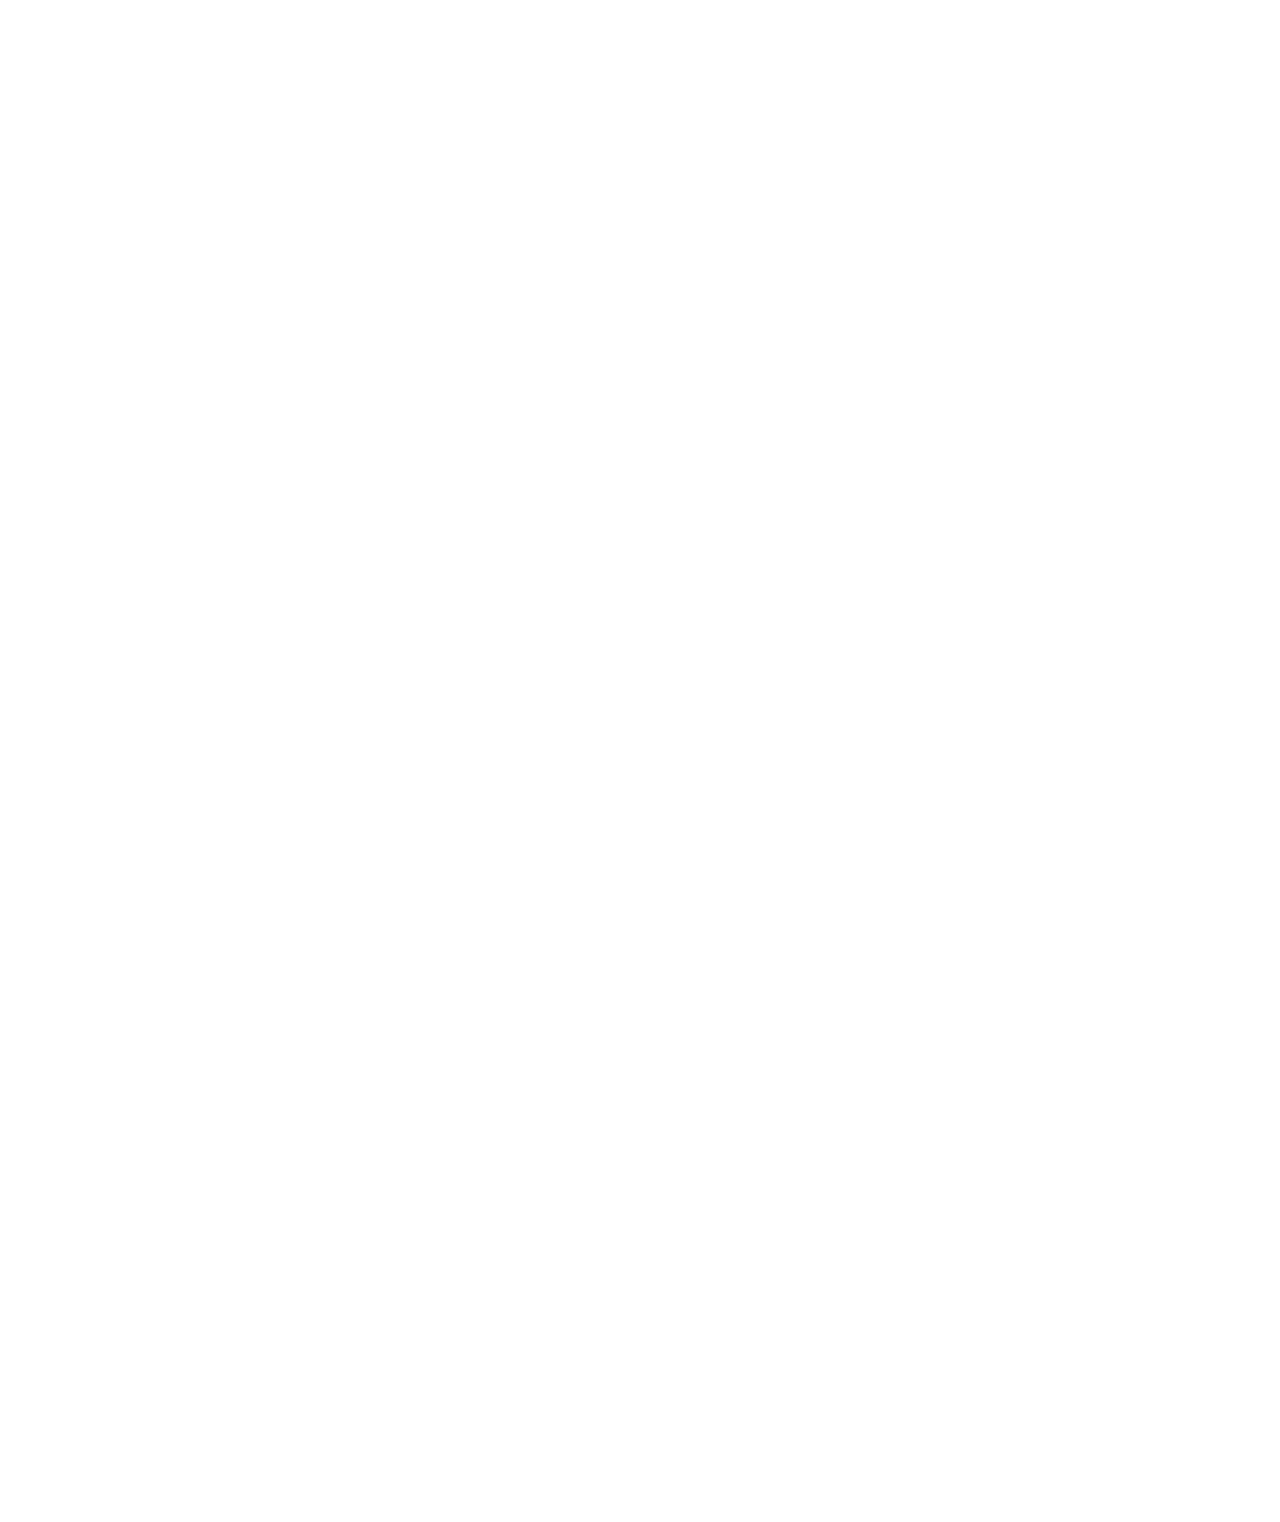
==== index.html @ ed0e7449 "19" ====
<!DOCTYPE html>
<html lang="ru">
<head>
    <title>О кинотеатре</title>
    <meta charset="UTF-8">
    <meta http-equiv="X-UA-Compatible" content="IE=edge">
    <link rel="stylesheet" href="css/style.css">
    <!-- <link rel="stylesheet" href="css/style.min.css"> -->
    <meta name="format-detection" content="telephone=no">
    <meta name="viewport" content="width=device-width, initial-scale=1.0">
</head>
<body>


    <div class="wrapper">

        <!-- Header -->
        <header class="header" data-fixed>
            <div class="header__top" data-line-parent>
                <div class="header__container">
                    <div class="header__body">
    
                        <!-- Vertical Line -->
                        <div class="header__line">
                            <a href="index.html" class="header__logo" data-line="vertical" data-line-speed="19">
                                <img src="img/logo/logo-white.svg" alt="логотип кинотеатра пионер">
                                <img src="img/logo/logo-white.svg" alt="логотип кинотеатра пионер">
                                <img src="img/logo/logo-white.svg" alt="логотип кинотеатра пионер">
                            </a>
                        </div>
    
                        <!-- Menu -->
                        <nav class="header__menu menu-header" id="menu" data-da=".bottom-header__menu,80,1">
                            <ul class="menu-header__list">
                                <li class="menu-header__item">
                                    <a href="afisha.html" class="menu-header__link">афиша</a>
                                </li>
                                <li class="menu-header__item">
                                    <a href="events.html" class="menu-header__link">события</a>
                                </li>
                                <li class="menu-header__item">
                                    <a href="#" class="menu-header__link">pioner bookstore</a>
                                </li>
                                <li class="menu-header__item">
                                    <a href="cafe.html" class="menu-header__link">кафе пион</a>
                                </li>
                                <li class="menu-header__item">
                                    <a href="events-children.html" class="menu-header__link">детский пионер</a>
                                </li>
                                <li class="menu-header__item">
                                    <a href="about.html" class="menu-header__link active">о кинотеатре</a>
                                </li>
                            </ul>
                        </nav>
    
                        <!-- Actions -->
                        <div class="header__actions actions-header">
                            <div class="actions-header__lang">
                                <button class="active" data-lang="RU">RU</button>
                                <button data-lang="EN">EN</button>
                            </div>
                        </div>
                    </div>
                </div>
            </div>

            <!-- Bottom -->
            <div class="header__bottom bottom-header">
                <div class="bottom-header__container">
                    <div class="bottom-header__menu dragscroll"></div>
                </div>
            </div>
        </header>



        <!-- Content -->
        <main class="content page-about">

            <!-- Main -->
            <section class="main">
                <div class="main__body">

                    <!-- Main. Tabs -->
                    <div class="main__tabs tabs-about" data-tabs>
                        <div class="tabs-about__container">
                            <div class="tabs-about__navigation dragscroll" data-tabs-titles>
                                <button class="tabs-about__button" id="tab-about-1" type="submit">Аренда зала</button>
                            </div>
                        </div>
                        <div class="tabs-about__content" data-tabs-body>
                            
                            <!-- Rent Hall -->
                            <div class="tabs-about__panel" id="tab-about-panel-1">
                                <div class="tabs-about__rent rent-hall">
                                    <div class="tabs-about__container">
                                        <div class="rent-hall__row">
                                            <div class="rent-hall__content">
                                                <div class="rent-hall__text">
                                                    <p>Приходите к нам, чтобы открыть перед собой двери в мир киноискусства и, если желаете, создать своё собственное киноприключение.</p>
                                                    <p>Наши залы доступны для аренды. Это отличная возможность для организации частных мероприятий, корпоративных встреч, презентаций и других событий, где вы можете насладиться фильмом в уютной и атмосферной обстановке.</p>
                                                    <p>Мы стремимся предложить вам не просто фильм, а настоящее кинематографическое событие.</p>        
                                                </div>
                                            </div>
                                            <form class="rent-hall__form form" action="#" data-form>
                                                <div class="form__title title">
                                                    <h3>Оставьте Вашу заявку и мы свяжемся в ближайшее время:</h3>
                                                </div>


                                                <!-- Halls -->
                                                <fieldset class="form__item">

                                                    <!-- Radio Buttons -->
                                                    <legend class="form__label">Выберите зал</legend>
                                                    <div class="form__row radio-halls">
                                                        <div class="radio-halls__radio">
                                                            <input class="visually-hidden" id="form-hall-1" checked type="radio" value="hall-1" name="form-halls-hall">
                                                            <label class="radio__content content-radio" for="form-hall-1">
                                                                <span class="content-radio__icon">
                                                                    <img src="img/icons/hall-grey.svg" aria-hidden="true" alt="иконка зала">
                                                                    <img src="img/icons/hall.svg" aria-hidden="true" alt="иконка зала">
                                                                </span>
                                                                <span class="content-radio__title">зал 1</span>
                                                                <span class="content-radio__seats">100 мест</span>
                                                            </label>
                                                        </div>
                                                        <div class="radio-halls__radio">
                                                            <input class="visually-hidden" id="form-hall-2" type="radio" value="hall-2" name="form-halls-hall">
                                                            <label class="radio__content content-radio" for="form-hall-2">
                                                                <span class="content-radio__icon">
                                                                    <img src="img/icons/hall-grey.svg" aria-hidden="true" alt="иконка зала">
                                                                    <img src="img/icons/hall.svg" aria-hidden="true" alt="иконка зала">
                                                                </span>
                                                                <span class="content-radio__title">зал 2</span>
                                                                <span class="content-radio__seats">100 мест</span>
                                                            </label>
                                                        </div>
                                                    </div>

                                                    <!-- Switch -->
                                                    <!-- <div class="form__switch switch">
                                                        <label class="switch__label" for="switch-viewing">
                                                            <img class="input-icon" src="img/icons/cinema.svg" aria-hidden="true" alt="иконка кинопленки">
                                                            <span class="switch__text">Просмотр фильма из текущего репертуара кинотеатра</span>
                                                            <input class="visually-hidden" id="switch-viewing" type="checkbox" checked value="on" role="switch" name="form-halls-viewing">
                                                            <span class="switch__state"></span>
                                                        </label>
                                                    </div> -->
                                                </fieldset>


                                                <!-- Items -->
                                                <div class="form__items">

                                                    <!-- Date -->
                                                    <!-- <fieldset class="form__item form__item--calendar">
                                                        <legend class="form__label">Дата мероприятия</legend>
                                                        <div class="form__calendar calendar" data-error>
                                                            <img class="input-icon" src="img/icons/calendar.svg" aria-hidden="true" alt="иконка календаря">
                                                            <img class="input-arrow" src="img/icons/arrow-grey.svg" aria-hidden="true" alt="иконка стрелки">
                                                            <div>
                                                                <input type="text" name="form-halls-date" data-error-message data-required readonly>
                                                                <span class="input-label-text">Выберите дату</span>
                                                                <span class="input-text" hidden>
                                                                    <span></span>
                                                                    <button type="button" data-clear title="удалить дату">
                                                                        <img src="img/icons/close-icon.svg" alt="иконка кнопки закрытия">
                                                                    </button>
                                                                </span>
                                                            </div>
                                                            <span class="error" hidden>Выберите дату
                                                                <img src="img/icons/warning.png" aria-hidden="true" alt="иконка предупреждения">
                                                            </span>
                                                            <div id="vanilla-calendar"></div>
                                                        </div>
                                                    </fieldset> -->
    

                                                    <!-- Quantity -->
                                                    <div class="form__item" data-da=".form,42.5,5">
                                                        <div class="form__label" data-da=".quantity,42.5,1">Количество гостей</div>
                                                        <div class="form__quantity quantity" data-quantity data-error>
                                                            <img class="input-icon" src="img/icons/persons.svg" aria-hidden="true" alt="иконка количество">
                                                            <button class="quantity__button" type="button" data-quantity-minus aria-label="уменьшить количество">
                                                                <svg width="16" height="3" aria-hidden="true" viewBox="0 0 16 3" fill="none" xmlns="http://www.w3.org/2000/svg">
                                                                    <path class="quantity-icon" d="M1 1.5H15" stroke="#EE1E79" stroke-width="2" stroke-linecap="round" stroke-linejoin="round" />
                                                                </svg>
                                                            </button>
                                                            <div class="quantity__input">
                                                                <input autocomplete="off" type="text" name="form-halls-quantity" value="0" maxlength="3" data-error-message data-required>
                                                            </div>
                                                            <button class="quantity__button" type="button" data-quantity-plus aria-label="увеличить количество">
                                                                <img src="img/icons/plus.svg" alt="иконка плюс">
                                                            </button>
                                                            <span class="error" hidden>Укажите кол-во
                                                                <img src="img/icons/warning.png" aria-hidden="true" alt="иконка предупреждения">
                                                            </span>
                                                        </div>
                                                    </div>
                                                </div>


                                                <!-- Time & Duration -->
                                                <!-- <fieldset class="form__item">
                                                    <legend class="form__label">Время мероприятия</legend>
                                                    <div class="form__row">
                                                        <div class="form__time time-quantity" data-error>
                                                            <img class="input-icon" src="img/icons/time-start.svg" aria-hidden="true" alt="иконка часов">
                                                            <img class="input-arrow" src="img/icons/arrow-grey.svg" aria-hidden="true" alt="иконка стрелки">
                                                            <div>
                                                                <input type="text" name="form-halls-time" data-error-message data-required readonly>
                                                                <span class="input-label-text">Время начала мероприятия</span>
                                                                <span class="input-text" hidden>
                                                                    <span></span>
                                                                    <button type="button" data-clear title="удалить время">
                                                                        <img src="img/icons/close-icon.svg" alt="иконка кнопки закрытия">
                                                                    </button>
                                                                </span>
                                                            </div>
                                                            <span class="error" hidden>Выберите время
                                                                <img src="img/icons/warning.png" aria-hidden="true" alt="иконка предупреждения">
                                                            </span>
                                                            <div class="form__times times-rent">
                                                                <button type="button" data-close-elem aria-label="закрыть">
                                                                    <img src="img/icons/close-not-circle.svg" alt="иконка закрыть">
                                                                </button>
                                                                <div data-form-title>Время мероприятия</div>
                                                                <div class="times-rent__row">
                                                                    <div class="times-rent__quantity quantity" data-quantity data-quantity-hour>
                                                                        <button class="quantity__button" type="button" data-quantity-minus aria-label="уменьшить показание часов">
                                                                            <svg width="16" height="3" viewBox="0 0 16 3" fill="none" xmlns="http://www.w3.org/2000/svg">
                                                                                <path class="quantity-icon" d="M1 1.5H15" stroke="#EE1E79" stroke-width="2" stroke-linecap="round" stroke-linejoin="round" />
                                                                            </svg>
                                                                        </button>
                                                                        <div class="quantity__input">
                                                                            <input autocomplete="off" type="text" name="form-halls-hour" value="10" maxlength="2" data-step="1" readonly>
                                                                        </div>
                                                                        <button class="quantity__button" type="button" data-quantity-plus aria-label="увеличить показание часов">
                                                                            <img src="img/icons/plus.svg" alt="иконка плюс">
                                                                        </button>
                                                                        <span>часы</span>
                                                                    </div>
                                                                    <div class="times-rent__quantity quantity" data-quantity data-quantity-minutes>
                                                                        <button class="quantity__button" type="button" data-quantity-minus aria-label="уменьшить показание минут">
                                                                            <svg width="16" height="3" viewBox="0 0 16 3" fill="none" xmlns="http://www.w3.org/2000/svg">
                                                                                <path class="quantity-icon" d="M1 1.5H15" stroke="#EE1E79" stroke-width="2" stroke-linecap="round" stroke-linejoin="round" />
                                                                            </svg>
                                                                        </button>
                                                                        <div class="quantity__input">
                                                                            <input autocomplete="off" type="text" name="form-halls-minute" value="10" maxlength="2" data-step="5" readonly>
                                                                        </div>
                                                                        <button class="quantity__button" type="button" data-quantity-plus aria-label="увеличить показание минут">
                                                                            <img src="img/icons/plus.svg" alt="иконка плюс">
                                                                        </button>
                                                                        <span>минуты</span>
                                                                    </div>
                                                                </div>
                                                                <button class="times-rent__button button" type="button">готово</button>
                                                            </div>
                                                        </div>



                                                        <div class="form__duration duration" data-error>
                                                            <img class="input-icon" src="img/icons/timer.svg" aria-hidden="true" alt="иконка таймера">
                                                            <img class="input-arrow" src="img/icons/arrow-grey.svg" aria-hidden="true" alt="иконка стрелки">
                                                            <div>
                                                                <input type="text" name="form-halls-duration" data-error-message data-required readonly>
                                                                <span class="input-label-text">Продолжительность</span>
                                                                <span class="input-text" hidden>
                                                                    <span></span>
                                                                    <button type="button" data-clear title="удалить период продолжительности">
                                                                        <img src="img/icons/close-icon.svg" alt="иконка кнопки закрытия">
                                                                    </button>
                                                                </span>
                                                            </div>
                                                            <span class="error" hidden>Укажите продолжительность
                                                                <img src="img/icons/warning.png" aria-hidden="true" alt="иконка предупреждения">
                                                            </span>
                                                            <div class="duration__rent duration-rent">
                                                                <button type="button" data-close-elem aria-label="закрыть">
                                                                    <img src="img/icons/close-not-circle.svg" alt="иконка закрыть">
                                                                </button>
                                                                <div data-form-title>Продолжительность мероприятия</div>
                                                                <div class="duration-rent__variants">
                                                                    <div class="radio-duration__radio">
                                                                        <input class="visually-hidden" id="form-duration-1" type="radio" value="2 часа" name="form-halls-duration">
                                                                        <label class="radio-duration__content content-radio" for="form-duration-1">2 часа</label>
                                                                    </div>
                                                                    <div class="radio-duration__radio">
                                                                        <input class="visually-hidden" id="form-duration-2" type="radio" value="4 часа" name="form-halls-duration">
                                                                        <label class="radio-duration__content content-radio" for="form-duration-2">4 часа</label>
                                                                    </div>
                                                                    <div class="radio-duration__radio">
                                                                        <input class="visually-hidden" id="form-duration-3" type="radio" value="6 часов" name="form-halls-duration">
                                                                        <label class="radio-duration__content content-radio" for="form-duration-3">6 часов</label>
                                                                    </div>
                                                                    <div class="radio-duration__radio">
                                                                        <input class="visually-hidden" id="form-duration-4" type="radio" value="8 часов" name="form-halls-duration">
                                                                        <label class="radio-duration__content content-radio" for="form-duration-4">8 часов</label>
                                                                    </div>
                                                                    <div class="radio-duration__radio">
                                                                        <input class="visually-hidden" id="form-duration-5" type="radio" value="10 часов" name="form-halls-duration">
                                                                        <label class="radio-duration__content content-radio" for="form-duration-5">10 часов</label>
                                                                    </div>
                                                                    <div class="radio-duration__radio">
                                                                        <input class="visually-hidden" id="form-duration-6" type="radio" value="12 часов" name="form-halls-duration">
                                                                        <label class="radio-duration__content content-radio" for="form-duration-6">12 часов</label>
                                                                    </div>
                                                                </div>
                                                                <button class="duration-rent__button button" type="button">готово</button>
                                                            </div>
                                                        </div>
                                                    </div>
                                                </fieldset> -->


                                                <!-- Contacts Data -->
                                                <fieldset class="form__item">
                                                    <legend class="form__label">Контактные данные</legend>
                                                    <div class="form__inputs" data-error data-inputs>
                                                        <div class="form__input">
                                                            <img class="input-icon" src="img/icons/smile.svg" aria-hidden="true" alt="иконка смайлик">
                                                            <input autocomplete="off" type="text" name="form-halls-name" placeholder="Имя*" data-error-message data-required data-name>
                                                            <img class="input-check" src="img/icons/input-valid.svg" aria-hidden="true" alt="иконка valid">
                                                            <img class="input-warning" src="img/icons/warning.svg" aria-hidden="true" alt="иконка предупреждения">
                                                        </div>
                                                        <div class="form__input">
                                                            <img class="input-icon" src="img/icons/envelope.svg" aria-hidden="true" alt="иконка mail">
                                                            <input autocomplete="off" type="text" name="form-halls-mail" placeholder="E-mail*" data-error-message data-required data-mail>
                                                            <img class="input-check" src="img/icons/input-valid.svg" aria-hidden="true" alt="иконка valid">
                                                            <img class="input-warning" src="img/icons/warning.svg" aria-hidden="true" alt="иконка предупреждения">
                                                        </div>
                                                        <div class="form__input">
                                                            <img class="input-icon" src="img/icons/phone.svg" aria-hidden="true" alt="иконка mail">
                                                            <input autocomplete="off" type="tel" name="form-halls-phone" placeholder="Телефон*" data-error-message data-required>
                                                            <img class="input-check" src="img/icons/input-valid.svg" aria-hidden="true" alt="иконка valid">
                                                            <img class="input-warning" src="img/icons/warning.svg" aria-hidden="true" alt="иконка предупреждения">
                                                        </div>
                                                        <span class="error" hidden>Проверьте правильность введённых данных
                                                            <img src="img/icons/warning.png" aria-hidden="true" alt="иконка предупреждения">
                                                        </span>
                                                    </div>
                                                    <div class="form__message">
                                                        <img src="img/icons/warning-grey.png" alt="иконка предупреждения">
                                                        <p>Все поля со звёздочкой необходимо заполнить</p>
                                                    </div>
                                                </fieldset>


                                                <!-- Message -->
                                                <fieldset class="form__item">
                                                    <legend class="form__label">Ваш комментарий</legend>
                                                    <div class="form__textarea">
                                                        <img class="input-icon" src="img/icons/comment.svg" aria-hidden="true" alt="иконка комментария">
                                                        <textarea name="form-halls-message" placeholder="Ваши пожелания" maxlength="2700" tabindex="0" spellcheck="false"></textarea>
                                                    </div>
                                                    <div class="form__remainder">
                                                        <p>Осталось знаков: <span>2700</span></p>
                                                    </div>
                                                </fieldset>


                                                <!-- Promocode -->
                                                <!-- <fieldset class="form__item">
                                                    <legend class="form__label">Есть промокод?</legend>
                                                    <div class="form__promocode" data-error>
                                                        <svg class="input-icon" aria-hidden="true" width="19" height="22" viewBox="0 0 19 22" fill="none" xmlns="http://www.w3.org/2000/svg">
                                                            <path class="promocode-icon" d="M10.4325 1L1.52593 11.6879C1.17713 12.1064 1.00272 12.3157 1.00006 12.4925C0.99774 12.6461 1.06621 12.7923 1.18574 12.8889C1.32323 13 1.59566 13 2.14051 13H9.43248L8.43248 21L17.339 10.3121C17.6878 9.89358 17.8622 9.68429 17.8649 9.50754C17.8672 9.35388 17.7987 9.2077 17.6792 9.11111C17.5417 9 17.2693 9 16.7244 9H9.43248L10.4325 1Z" stroke="#B3B3B3" stroke-width="2" stroke-linecap="round" stroke-linejoin="round"/>
                                                        </svg>
                                                        <img class="input-arrow" src="img/icons/arrow-grey.svg" aria-hidden="true" alt="иконка стрелки">
                                                        <input autocomplete="off" type="text" name="form-halls-promocode" placeholder="Введите промокод" data-error-message data-required>
                                                        <img class="input-warning" src="img/icons/input-warning.svg" aria-hidden="true" alt="иконка warning">
                                                        <button type="button" data-clear-promocode title="удалить промокод">
                                                            <img src="img/icons/close-grey-icon.svg" alt="иконка кнопки закрытия">
                                                        </button>
                                                        <span class="error" hidden>Такого промокода не существует
                                                            <img src="img/icons/warning.png" aria-hidden="true" alt="иконка предупреждения">
                                                        </span>
                                                        
                                                        <div class="form__promocode-rent promocode-rent">
                                                            <button type="button" data-close-elem aria-label="закрыть">
                                                                <img src="img/icons/close-not-circle.svg" alt="иконка закрыть">
                                                            </button>
                                                            <div data-form-title>Введите промокод</div>
                                                            <div class="form__input" data-error>
                                                                <input autocomplete="off" type="text" name="form-halls-promocode-input" placeholder="Введите промокод" data-error-message>
                                                                <span class="error" hidden>Такого промокода не существует
                                                                    <img src="img/icons/warning.png" aria-hidden="true" alt="иконка предупреждения">
                                                                </span>
                                                            </div>
                                                            <button class="promocode-rent__button button" type="button">применить</button>
                                                        </div>
                                                    </div>
                                                </fieldset> -->


                                                <!-- Submit -->
                                                <div class="form__submit">
                                                    <!-- <div class="form__checkbox checkbox">
                                                        <input class="visually-hidden" id="form-halls-agreement" type="checkbox" name="form-halls-agreement" data-required data-agreement>
                                                        <label class="checkbox__text" for="form-halls-agreement">
                                                            <span>Нажимая на кнопку «Отправить», Вы даёте согласие на обработку персональных данных.</span>
                                                        </label>
                                                    </div> -->
                                                    <button type="submit" class="form__button button" data-popup-open="#message-popup">
                                                        <img src="img/icons/send-form.svg" aria-hidden="true" alt="иконка отправки формы">
                                                        <span>отправить</span>
                                                    </button> 
                                                </div>
                                            </form>
                                        </div>
                                    </div>
                                </div>
                            </div>
                        </div>
                    </div>
                </div>
            </section>
        </main>



        <!-- Footer -->
        <footer class="footer">
            <div class="footer__container">
                <div class="footer__body">
                    <div class="footer__main">
                        <div class="footer__line" data-line-parent>
                            <a class="footer__logo" href="index.html" data-line="vertical" data-line-speed="19">
                                <img src="img/logo/logo-white.svg" alt="логотип кинотеатра пионер">
                                <img src="img/logo/logo-white.svg" alt="логотип кинотеатра пионер">
                                <img src="img/logo/logo-white.svg" alt="логотип кинотеатра пионер">
                            </a>
                        </div>
                        <!-- <div data-spollers id="spollers-nav" class="footer__menu menu-footer">
                            <div class="menu-footer__column">
                                <div class="menu-footer__nav">
                                    <button class="menu-footer__button button-spoller" data-spoller type="button">Посетителям
                                        <span class="menu-footer__arrow" aria-hidden="true">
                                            <img src="img/icons/arrow-chevron.svg" alt="иконка стрелки">
                                        </span>
                                    </button>
                                    <ul class="menu-footer__list" id="spoller-nav-1">
                                        <li class="menu-footer__item"><a href="#" class="menu-footer__link">Расписание</a></li>
                                        <li class="menu-footer__item"><a href="#" class="menu-footer__link">События</a></li>
                                        <li class="menu-footer__item"><a href="#" class="menu-footer__link">Фильмы</a></li>
                                        <li class="menu-footer__item"><a href="#" class="menu-footer__link">Pioner bookstore</a></li>
                                        <li class="menu-footer__item"><a href="#" class="menu-footer__link">Кафе пион</a></li>
                                    </ul>
                                </div>
                            </div>
                            <div class="menu-footer__column">
                                <div class="menu-footer__nav">
                                    <button class="menu-footer__button button-spoller" data-spoller type="button">О нас
                                        <span class="menu-footer__arrow" aria-hidden="true">
                                            <img src="img/icons/arrow-chevron.svg" alt="иконка стрелки">
                                        </span>
                                    </button>
                                    <ul class="menu-footer__list" id="spoller-nav-2">
                                        <li class="menu-footer__item"><a href="#" class="menu-footer__link">О кинотеатре</a></li>
                                        <li class="menu-footer__item"><a href="#" class="menu-footer__link">Партнёрам</a></li>
                                        <li class="menu-footer__item"><a href="#" class="menu-footer__link">Аренда кинозала</a></li>
                                    </ul>
                                </div>
                            </div>
                            <div class="menu-footer__column">
                                <div class="menu-footer__nav">
                                    <button class="menu-footer__button button-spoller" data-spoller type="button">Контакты
                                        <span class="menu-footer__arrow" aria-hidden="true">
                                            <img src="img/icons/arrow-chevron.svg" alt="иконка стрелки">
                                        </span>
                                    </button>
                                    <ul class="menu-footer__list" id="spoller-nav-3">
                                        <li class="menu-footer__item"><a href="#" class="menu-footer__link">Контакты</a></li>
                                        <li class="menu-footer__item"><a href="#" class="menu-footer__link">Вакансии</a></li>
                                    </ul>
                                </div>
                            </div>
                            <div class="menu-footer__column">
                                <div class="menu-footer__app app-footer">
                                    <div class="app-footer__title">Наше приложение</div>
                                    <div class="app-footer__row">
                                        <a href="#" class="app-footer__image">
                                            <img src="img/icons/app-pioner.svg" alt="логотип приложения пионер">
                                        </a>
                                        <div class="app-footer__links">
                                            <a href="#" class="app-footer__link">
                                                <img src="img/icons/app-store.svg" alt="логотип app store">
                                            </a>
                                            <a href="#" class="app-footer__link">
                                                <img src="img/icons/google-play.svg" alt="логотип google play">
                                            </a>
                                        </div>
                                    </div>
                                </div>
                            </div>
                        </div> -->
                    </div>
                    <div class="footer__bottom bottom-footer">
                        <ul class="bottom-footer__contacts contacts-list">
                            <li class="contacts-list__item">
                                <a class="contacts-list__link" href="#">
                                    <svg width="32" height="32" viewBox="0 0 32 32" fill="none" xmlns="http://www.w3.org/2000/svg">
                                        <path class="contact-icon" d="M0 15.4923C0 8.30895 0 4.71727 2.23104 2.48495C4.46208 0.252626 8.05504 0.253906 15.2384 0.253906H16.512C23.6954 0.253906 27.287 0.253906 29.5194 2.48495C31.7517 4.71599 31.744 8.30895 31.744 15.4923V16.7659C31.744 23.9493 31.744 27.5409 29.513 29.7733C27.2819 32.0056 23.6915 31.9979 16.512 31.9979H15.2422C8.05888 31.9979 4.4672 31.9979 2.23488 29.7669C0.00256012 27.5358 0 23.9454 0 16.7659V15.4923Z" fill="#white" />
                                        <path d="M16.8915 23.1249C9.65566 23.1249 5.52894 18.1649 5.35742 9.91016H8.98238C9.10142 15.9684 11.7728 18.5348 13.8899 19.0634V9.91016H17.3024V15.1351C19.3926 14.9098 21.5878 12.529 22.3289 9.91016H25.7414C25.4625 11.2684 24.9063 12.5546 24.1077 13.6882C23.3091 14.8218 22.2853 15.7784 21.1001 16.4983C22.4235 17.1554 23.5923 18.0858 24.5294 19.2281C25.4665 20.3704 26.1506 21.6986 26.5363 23.1249H22.7769C22.431 21.8858 21.7267 20.7766 20.7525 19.9365C19.7783 19.0964 18.5775 18.5629 17.3011 18.403V23.1249H16.8915Z" fill="black" />
                                    </svg>
                                </a>
                            </li>
                            <li class="contacts-list__item">
                                <a class="contacts-list__link" href="#">
                                    <svg width="32" height="32" viewBox="0 0 32 32" fill="none" xmlns="http://www.w3.org/2000/svg">
                                        <path class="contact-icon" d="M16 32C24.8366 32 32 24.8366 32 16C32 7.16344 24.8366 0 16 0C7.16344 0 0 7.16344 0 16C0 24.8366 7.16344 32 16 32Z" fill="white" />
                                        <path fill-rule="evenodd" clip-rule="evenodd" d="M7.48321 16.0404C12.1347 14.0137 15.2362 12.6778 16.7875 12.0327C21.2189 10.1895 22.1392 9.86947 22.7395 9.85667C22.96 9.85206 23.1763 9.91703 23.3578 10.0423C23.4849 10.153 23.5657 10.3074 23.5843 10.4749C23.6167 10.6827 23.6258 10.8936 23.6112 11.1034C23.3706 13.6263 22.3312 19.7485 21.8039 22.5748C21.5799 23.7703 21.1395 24.1709 20.7133 24.2106C19.7866 24.2964 19.0826 23.5988 18.1853 23.01C16.7773 22.0896 15.9875 21.5162 14.6243 20.6177C13.0486 19.5796 14.0701 19.0087 14.9674 18.0769C15.2029 17.8324 19.2848 14.1191 19.3642 13.7825C19.3744 13.733 19.3731 13.6818 19.3602 13.6329C19.3473 13.5841 19.3233 13.5388 19.2899 13.5009C19.2413 13.47 19.186 13.451 19.1286 13.4455C19.0713 13.4399 19.0134 13.4479 18.9597 13.4689C18.8189 13.5004 16.5755 14.9831 12.2295 17.9169C11.7332 18.305 11.1283 18.5287 10.4989 18.5569C9.65264 18.4545 8.82055 18.2574 8.01825 17.9693C7.01857 17.6442 6.22625 17.4727 6.29409 16.921C6.33079 16.6343 6.72716 16.3408 7.48321 16.0404Z" fill="black" />
                                    </svg>
                                </a>
                            </li>
                        </ul>
                        <form class="bottom-footer__subscribe subscribe-form" action="#" data-form>
                            <div class="subscribe-form__text">
                                <p>Подписаться на новости и события Пионера</p>
                            </div>
                            <div class="subscribe-form__input input-subscribe" data-error>
                                <input autocomplete="off" type="text" name="form-subscribe" placeholder="Ваша почта" tabindex="0" data-error-message data-required data-mail>
                                <button class="input-subscribe__button" type="submit">
                                    <img src="img/icons/arrow-white-3.svg" aria-hidden="true" alt="иконка стрелки">
                                    <img src="img/icons/check.svg" aria-hidden="true" alt="иконка check">
                                </button>
                                <span class="error" hidden>Укажите корректный адрес электронной почты.
                                    <img src="img/icons/warning.png" aria-hidden="true" alt="иконка предупреждения">
                                    <button type="button" data-close title="закрыть сообщение">
                                        <img src="img/icons/close.png" alt="иконка кнопки закрытия">
                                    </button>
                                </span>
                                <span class="success" hidden>Подписка оформлена. 
                                    <span>Теперь Вы будете в курсе событий!</span>
                                    <img src="img/icons/mail.svg" aria-hidden="true" alt="иконка mail">
                                    <button type="button" data-close title="закрыть сообщение">
                                        <img src="img/icons/close-grey-icon.svg" alt="иконка кнопки закрытия">
                                    </button>
                                </span>
                            </div>
                        </form>
                        <div class="bottom-footer__text">
                            <p>© 2017 — 2023, Кинотеатр Пионер 8+</p>
                        </div>
                    </div>
                </div>
            </div>
        </footer>


        <!-- Popup Message -->
        <div class="popup-message" id="message-popup" data-popup>
            <div class="popup-message__body">
                <div class="popup-message__content">
                    <button class="popup-message__icon" data-popup-close>
                        <svg width="14" height="14" aria-hidden="true" focusable="false" viewBox="0 0 14 14" fill="none" xmlns="http://www.w3.org/2000/svg">
                            <path class="close-icon" d="M13 1L1 13M1 1L13 13" stroke="#B3B3B3" stroke-width="2" stroke-linecap="round" stroke-linejoin="round" />
                        </svg>
                    </button>
                    <div class="popup-message__check">
                        <img src="img/icons/success.svg" aria-hidden="true" alt="иконка успешной отправки">
                    </div>
                    <div class="popup-message__title" data-popup-label>Заявка успешно создана.</div>
                    <div class="popup-message__text">
                        <p>Мы свяжемся с Вами в ближайшее время.</p>
                    </div>
                </div>
            </div>
        </div>
    </div>


    <script src="files/js/fslightbox.min.js"></script>
    <script src="files/js/vanilla-calendar.min.js"></script>
    <script src="files/js/dragscroll.js"></script>
<!--     <script src="js/script.min.js"></script> -->
    <script src="js/script.js"></script>


</body>
</html>
---- css/style.css ----
@charset "UTF-8";
/*=================================================================================================================================================*/
/* Настройки */
@font-face {
  font-family: "Montserrat";
  src: url("../files/fonts/Montserrat-Regular.woff2") format("woff2"), url("../files/fonts/Montserrat-Regular.woff") format("woff");
  font-weight: 400;
  font-style: normal;
  font-display: swap;
}
@font-face {
  font-family: "Montserrat";
  src: url("../files/fonts/Montserrat-Medium.woff2") format("woff2"), url("../files/fonts/Montserrat-Medium.woff") format("woff");
  font-weight: 500;
  font-style: normal;
  font-display: swap;
}
@font-face {
  font-family: "Montserrat";
  src: url("../files/fonts/Montserrat-SemiBold.woff2") format("woff2"), url("../files/fonts/Montserrat-SemiBold.woff") format("woff");
  font-weight: 600;
  font-style: normal;
  font-display: swap;
}
@font-face {
  font-family: "Montserrat";
  src: url("../files/fonts/Montserrat-Bold.woff2") format("woff2"), url("../files/fonts/Montserrat-Bold.woff") format("woff");
  font-weight: 700;
  font-style: normal;
  font-display: swap;
}
@font-face {
  font-family: "Normalidad Extended";
  src: url("../files/fonts/NormalidadExtended-Medium.woff2") format("woff2"), url("../files/fonts/NormalidadExtended-Medium.woff") format("woff");
  font-weight: 500;
  font-style: normal;
  font-display: swap;
}
@font-face {
  font-family: "Normalidad Extended";
  src: url("../files/fonts/NormalidadExtended-Bold.woff2") format("woff2"), url("../files/fonts/NormalidadExtended-Bold.woff") format("woff");
  font-weight: 700;
  font-style: normal;
  font-display: swap;
}
@font-face {
  font-family: "Normalidad Extended";
  src: url("../files/fonts/NormalidadExtended-Black.woff2") format("woff2"), url("../files/fonts/NormalidadExtended-Black.woff") format("woff");
  font-weight: 900;
  font-style: normal;
  font-display: swap;
}
@font-face {
  font-family: "Normalidad UltraExtended";
  src: url("../files/fonts/NormalidadUltraExtended-Bold.woff2") format("woff2"), url("../files/fonts/NormalidadUltraExtended-Bold.woff") format("woff");
  font-weight: 700;
  font-style: normal;
  font-display: swap;
}
/*=================================================================================================================================================*/
/* Обнуляющие Стили */
* {
  padding: 0;
  margin: 0;
  border: 0;
}

*,
*::before,
*::after {
  -webkit-box-sizing: border-box;
          box-sizing: border-box;
}

:focus,
:active {
  outline: none;
}

html,
body {
  height: 100%;
  min-width: 360px;
}

@media (prefers-reduced-motion: no-preference) {
  html {
    scroll-behavior: smooth;
  }
}
body {
  min-height: 100vh;
  font-family: "Montserrat", "sans-serif";
  font-size: 1rem;
  line-height: normal;
  color: #000;
  -webkit-text-size-adjust: 100%;
  -moz-text-size-adjust: 100%;
  -ms-text-size-adjust: 100%;
  -webkit-font-smoothing: antialiased;
  -moz-osx-font-smoothing: grayscale;
}
body::-webkit-scrollbar {
  width: 0.375rem;
}
body::-webkit-scrollbar-track {
  background-color: #fff;
}
body::-webkit-scrollbar-thumb {
  background-color: #818181;
  border-radius: 1.25rem;
}
@media (any-hover: hover) and (any-pointer: fine) {
  body::-webkit-scrollbar-thumb:hover {
    background-color: #000;
  }
}

nav,
footer,
header,
aside {
  display: block;
}

input,
button,
textarea {
  font-family: "Montserrat", "sans-serif";
  font-size: inherit;
}

input[type=text],
input[type=email],
input[type=tel],
textarea {
  -webkit-appearance: none;
  -moz-appearance: none;
  appearance: none;
}

@media screen and (-webkit-min-device-pixel-ratio: 0) {
  select:focus, 
  textarea:focus, 
  input:focus {
        font-size: 1rem;
    }
}

button {
  color: inherit;
  background-color: inherit;
  cursor: pointer;
}

button::-moz-focus-inner {
  padding: 0;
  border: 0;
}

a {
  color: inherit;
  text-decoration: none;
}
a:focus, a:active {
  outline: none;
}

ul li {
  list-style: none;
}

img {
  display: block;
  max-width: 100%;
  height: auto;
  vertical-align: top;
  border: 0;
}

h1,
h2,
h3,
h4,
h5,
h6 {
  font-size: inherit;
  font-weight: inherit;
}

::-moz-selection {
  color: #fff;
  background-color: #ee1e7a;
}

::selection {
  color: #fff;
  background-color: #ee1e7a;
}

/*=================================================================================================================================================*/
/* Общие стили */
html,
body {
  height: 100%;
  font-family: "Montserrat", "sans-serif";
  font-size: 1rem;
  font-weight: 400;
  line-height: 1;
  color: #000;
  background-color: #fff;
}

body {
  opacity: 0;
  -webkit-animation: body_show 0.6s forwards ease-in-out 0.2s;
          animation: body_show 0.6s forwards ease-in-out 0.2s;
}
body._lock {
  overflow: hidden;
  -ms-touch-action: none;
      touch-action: none;
}

@-webkit-keyframes body_show {
  0% {
    opacity: 0;
  }
  100% {
    opacity: 1;
  }
}

@keyframes body_show {
  0% {
    opacity: 0;
  }
  100% {
    opacity: 1;
  }
}
.wrapper {
  display: -webkit-box;
  display: -ms-flexbox;
  display: flex;
  -webkit-box-orient: vertical;
  -webkit-box-direction: normal;
      -ms-flex-direction: column;
          flex-direction: column;
  width: 100%;
  min-height: 100%;
  overflow: hidden;
}
.wrapper > * {
  min-width: 0;
}

.content {
  -webkit-box-flex: 1;
      -ms-flex: 1 1 auto;
          flex: 1 1 auto;
}

.fslightbox-open body {
  margin-right: var(--scroll-width);
}
.fslightbox-open [data-fixed] {
  padding-right: var(--scroll-width);
}

/*=====================================================================================*/
/* Ограничивающий контейнер */
[class*=__container] {
  max-width: 86.25rem;
  margin: 0 auto;
  -webkit-box-sizing: content-box;
          box-sizing: content-box;
  padding: 0 2.5rem;
}
@media (max-width: 47.99875em) {
  [class*=__container] {
    padding: 0 1.25rem;
  }
}

.button {
  position: relative;
  display: -webkit-box;
  display: -ms-flexbox;
  display: flex;
  -webkit-box-align: center;
      -ms-flex-align: center;
          align-items: center;
  -webkit-box-pack: justify;
      -ms-flex-pack: justify;
          justify-content: space-between;
  -webkit-column-gap: 1.25rem;
     -moz-column-gap: 1.25rem;
          column-gap: 1.25rem;
  color: #fff;
  background-color: #ee1e7a;
  overflow: hidden;
  text-align: left;
  -webkit-user-select: none;
     -moz-user-select: none;
      -ms-user-select: none;
          user-select: none;
  -webkit-transition: background-color 0.25s ease;
  -o-transition: background-color 0.25s ease;
  transition: background-color 0.25s ease;
}
@media (any-hover: hover) {
  .button:hover {
    background-color: #c70057;
  }
  .button:hover img {
    -webkit-transform: translateX(0.3125rem);
        -ms-transform: translateX(0.3125rem);
            transform: translateX(0.3125rem);
  }
}
.button img {
  -webkit-transition: -webkit-transform 0.3s ease;
  transition: -webkit-transform 0.3s ease;
  -o-transition: transform 0.3s ease;
  transition: transform 0.3s ease;
  transition: transform 0.3s ease, -webkit-transform 0.3s ease;
}

[data-showmore-button] {
  position: relative;
  display: none;
  font-weight: 700;
  font-size: 0.75rem;
  line-height: 1.6;
  color: #b3b3b3;
  text-align: left;
  padding: 0 0.8125rem 0 0;
}
@media (max-width: 36.25em) {
  [data-showmore-button] {
    display: inline-block;
  }
}
[data-showmore-button]::before {
  content: "";
  position: absolute;
  top: 0.3125rem;
  right: 0;
  width: 0.375rem;
  height: 0.625rem;
  background-image: url("../img/icons/arrow-chevron-grey.svg");
  background-size: cover;
  -webkit-transform-origin: center;
      -ms-transform-origin: center;
          transform-origin: center;
  -webkit-transition: -webkit-transform 0.3s ease;
  transition: -webkit-transform 0.3s ease;
  -o-transition: transform 0.3s ease;
  transition: transform 0.3s ease;
  transition: transform 0.3s ease, -webkit-transform 0.3s ease;
}

/*==========================================================================================================================================================================*/
/* Checkbox */
.checkbox {
  position: relative;
}
.checkbox__text {
  position: relative;
  max-width: 42ch;
  display: inline-block;
  padding: 0 0 0 2.125rem;
  font-weight: 500;
  font-size: 0.875rem;
  line-height: 1.4;
  color: #818181;
  cursor: pointer;
}
@media (max-width: 29.99875em) {
  .checkbox__text {
    line-height: 1.2;
    max-width: 32ch;
  }
}
.checkbox__text::before {
  content: "";
  position: absolute;
  top: -1px;
  left: 0;
  width: 1.25rem;
  height: 1.25rem;
  border: 2px solid #b3b3b3;
  border-radius: 0.3125rem;
  cursor: pointer;
  -webkit-transition: border-color 0.2s ease-in-out, background-color 0.2s ease-in-out, -webkit-box-shadow 0.2s ease-in-out;
  transition: border-color 0.2s ease-in-out, background-color 0.2s ease-in-out, -webkit-box-shadow 0.2s ease-in-out;
  -o-transition: border-color 0.2s ease-in-out, background-color 0.2s ease-in-out, box-shadow 0.2s ease-in-out;
  transition: border-color 0.2s ease-in-out, background-color 0.2s ease-in-out, box-shadow 0.2s ease-in-out;
  transition: border-color 0.2s ease-in-out, background-color 0.2s ease-in-out, box-shadow 0.2s ease-in-out, -webkit-box-shadow 0.2s ease-in-out;
}
@media (max-width: 29.99875em) {
  .checkbox__text::before::before {
    top: 0.125rem;
    width: 0.8125rem;
    height: 0.8125rem;
  }
}
.checkbox__text::after {
  content: "";
  position: absolute;
  top: 0.375rem;
  left: 0.3125rem;
  width: 0.625rem;
  height: 0.4375rem;
  background-image: url("../img/icons/check-data.svg");
  background-size: cover;
  -webkit-transform: scale(0.5);
      -ms-transform: scale(0.5);
          transform: scale(0.5);
  opacity: 0;
  -webkit-transition: opacity 0.2s ease-in-out, -webkit-transform 0.1s ease-in-out;
  transition: opacity 0.2s ease-in-out, -webkit-transform 0.1s ease-in-out;
  -o-transition: transform 0.1s ease-in-out, opacity 0.2s ease-in-out;
  transition: transform 0.1s ease-in-out, opacity 0.2s ease-in-out;
  transition: transform 0.1s ease-in-out, opacity 0.2s ease-in-out, -webkit-transform 0.1s ease-in-out;
}

input.input-error:not(:checked) + .checkbox__text::before {
  border-color: #f00;
  -webkit-box-shadow: 0 0 0.3125rem #f00;
          box-shadow: 0 0 0.3125rem #f00;
}

input:checked + .checkbox__text::before {
  border-color: #1bc778;
  background-color: #1bc778;
}

input:checked + .checkbox__text::after {
  -webkit-transform: scale(1);
      -ms-transform: scale(1);
          transform: scale(1);
  opacity: 1;
}

/*==========================================================================================================================================================================*/
/* Radio */
.radio-halls__row {
  margin: 0 0 1rem 0;
}
.radio-halls__radio {
  -webkit-box-flex: 1;
      -ms-flex: 1 0 0px;
          flex: 1 0 0;
}

@media (max-width: 42.5em) {
  .form__row.radio-halls {
    -webkit-box-orient: horizontal;
    -webkit-box-direction: normal;
        -ms-flex-direction: row;
            flex-direction: row;
  }
}
@media (max-width: 29.99875em) {
  .form__row.radio-halls {
    -webkit-column-gap: 0.5rem;
       -moz-column-gap: 0.5rem;
            column-gap: 0.5rem;
  }
}

.content-radio {
  position: relative;
  display: block;
  width: 100%;
  height: 7rem;
  border-radius: 1rem;
  color: #000;
  background-color: #fff;
  text-align: center;
  cursor: pointer;
  -webkit-transition: color 0.2s ease, background-color 0.2s ease;
  -o-transition: color 0.2s ease, background-color 0.2s ease;
  transition: color 0.2s ease, background-color 0.2s ease;
}
@media (any-hover: hover) and (any-pointer: fine) {
  .content-radio:hover {
    background-color: #000;
  }
  .content-radio:hover span {
    color: #fff;
  }
}
@media (max-width: 29.99875em) {
  .content-radio {
    height: 5.5rem;
  }
}
.content-radio__icon {
  position: absolute;
  top: 0.875rem;
  left: 0.875rem;
  width: 1.3125rem;
  height: 1rem;
}
@media (max-width: 29.99875em) {
  .content-radio__icon {
    top: 0.75rem;
    left: 0.75rem;
  }
}
.content-radio__icon img {
  position: absolute;
  top: 0;
  left: 0;
  width: 100%;
  height: 100%;
  -webkit-transition: opacity 0.2s ease;
  -o-transition: opacity 0.2s ease;
  transition: opacity 0.2s ease;
}
.content-radio__icon img:last-child {
  opacity: 0;
}
.content-radio__title {
  padding: 2.25rem 0 0.25rem;
  font-family: "Normalidad Extended", sans-serif;
  font-weight: 700;
  font-size: 1.5rem;
}
@media (max-width: 29.99875em) {
  .content-radio__title {
    padding: 1.1875rem 0 0.125rem;
    font-size: 1.25rem;
    line-height: 1.25;
  }
}
.content-radio__seats {
  font-weight: 500;
  font-size: 0.875rem;
  line-height: 1.6;
}
.content-radio span {
  display: block;
}

input:checked + .content-radio {
  color: #fff;
  background-color: #ee1e7a;
}
@media (any-hover: hover) and (any-pointer: fine) {
  input:checked + .content-radio:hover {
    background-color: #ee1e7a;
  }
}
input:checked + .content-radio .content-radio__icon img:first-child {
  opacity: 0;
}
input:checked + .content-radio .content-radio__icon img:last-child {
  opacity: 1;
}
input:checked + .radio-duration__content {
  color: #fff;
  background-color: #ee1e7a;
}

.duration-rent__variants {
  display: -ms-grid;
  display: grid;
  -ms-grid-columns: 1fr 1rem 1fr;
  grid-template-columns: repeat(2, 1fr);
  -webkit-column-gap: 1rem;
     -moz-column-gap: 1rem;
          column-gap: 1rem;
  row-gap: 0.875rem;
}
@media (max-width: 29.99875em) {
  .duration-rent__variants {
    -webkit-column-gap: 0.5rem;
       -moz-column-gap: 0.5rem;
            column-gap: 0.5rem;
    row-gap: 1rem;
  }
}

.radio-duration__content {
  display: -webkit-box;
  display: -ms-flexbox;
  display: flex;
  -webkit-box-pack: center;
      -ms-flex-pack: center;
          justify-content: center;
  -webkit-box-align: center;
      -ms-flex-align: center;
          align-items: center;
  height: 3rem;
  border-radius: 0.5rem;
  text-align: center;
  font-size: 1.5rem;
  font-weight: 600;
  letter-spacing: 0.03em;
  color: #000;
  background-color: #ECECEC;
}
@media (any-hover: hover) and (any-pointer: fine) {
  .radio-duration__content:hover {
    color: #fff;
    background-color: #000;
  }
}
@media (max-width: 29.99875em) {
  .radio-duration__content {
    border-radius: 1rem;
  }
}

.form {
  position: relative;
  -webkit-box-flex: 0;
      -ms-flex: 0 0 49.276%;
          flex: 0 0 49.276%;
  display: -webkit-box;
  display: -ms-flexbox;
  display: flex;
  -webkit-box-orient: vertical;
  -webkit-box-direction: normal;
      -ms-flex-direction: column;
          flex-direction: column;
  row-gap: 1.5rem;
}
@media (max-width: 86.25em) {
  .form {
    -webkit-box-flex: 0;
        -ms-flex: 0 0 55%;
            flex: 0 0 55%;
    margin: 0 0 0 -1.875rem;
  }
}
@media (max-width: 75em) {
  .form {
    -webkit-box-flex: 0;
        -ms-flex: none;
            flex: none;
    max-width: 42.5rem;
    margin: 0;
  }
}
.form .title {
  margin: 0 0 1.4375rem 0;
  max-width: 25ch;
  font-size: 1.5rem;
  color: #000;
  line-height: 1.28;
}
@media (max-width: 75em) {
  .form .title {
    margin: 0 0 0.5rem 0;
  }
}
@media (max-width: 29.99875em) {
  .form .title {
    margin: 0 0 -0.25rem 0;
    font-size: 1rem;
  }
}
.form__items {
  display: -webkit-box;
  display: -ms-flexbox;
  display: flex;
  -webkit-column-gap: 1.25rem;
     -moz-column-gap: 1.25rem;
          column-gap: 1.25rem;
}
.form__item {
  position: relative;
}
.form__item:nth-child(2) .form__label {
  margin: 0 0 0.375rem 0;
}
.form__item--calendar {
  -webkit-box-flex: 0;
      -ms-flex: 0 0 65.736%;
          flex: 0 0 65.736%;
}
@media (max-width: 42.5em) {
  .form__item--calendar {
    -webkit-box-flex: 0;
        -ms-flex: 0 0 100%;
            flex: 0 0 100%;
  }
}
.form__row {
  display: -webkit-box;
  display: -ms-flexbox;
  display: flex;
  -webkit-column-gap: 1.25rem;
     -moz-column-gap: 1.25rem;
          column-gap: 1.25rem;
  row-gap: 0.5rem;
}
@media (max-width: 42.5em) {
  .form__row {
    -webkit-box-orient: vertical;
    -webkit-box-direction: normal;
        -ms-flex-direction: column;
            flex-direction: column;
  }
}
.form__switch {
  margin: 1rem 0 0 0;
}
.form__label {
  margin: 0 0 0.375rem 0;
  font-weight: 700;
  line-height: 1.6;
}
@media (max-width: 29.99875em) {
  .form__label {
    margin: 0 0 0.875rem 0;
  }
}
.form__input, .form__textarea {
  position: relative;
}
.form__inputs input {
  border-radius: 0;
}
@media (max-width: 29.99875em) {
  .form__inputs input {
    padding: 0 0.9375rem 0 2.875rem;
  }
}
.form__input::before {
  content: "";
  position: absolute;
  bottom: 0;
  left: 2.875rem;
  right: 2.125rem;
  height: 1px;
  background-color: #ECECEC;
}
@media (max-width: 29.99875em) {
  .form__input::before {
    right: 0.9375rem;
  }
}
.form__input .input-icon {
  width: 1.375rem;
}
.form__input:first-of-type input {
  border-radius: 1rem 1rem 0 0;
}
.form__input:last-of-type::before {
  display: none;
}
.form__input:last-of-type .input-icon {
  left: 1.0625rem;
  width: 1rem;
}
.form__input:last-of-type input {
  border-radius: 0 0 1rem 1rem;
}
.form__textarea .input-icon {
  top: 0.8125rem;
  -webkit-transform: translateY(0);
      -ms-transform: translateY(0);
          transform: translateY(0);
}
.form__remainder {
  margin: 0.5rem 0 0 0;
  font-size: 0.75rem;
  font-weight: 500;
  color: #818181;
}
@media (max-width: 29.99875em) {
  .form__promocode {
    margin: -0.5rem 0 0 0;
  }
}
.form__promocode .input-icon {
  width: 1.1875rem;
}
.form__promocode .promocode-icon {
  stroke: #b3b3b3;
  -webkit-transition: stroke 0.3s ease;
  -o-transition: stroke 0.3s ease;
  transition: stroke 0.3s ease;
}
.form__promocode.active .promocode-icon {
  stroke: #ee1e7a;
}
@media (max-width: 29.99875em) {
  .form__promocode.active .input-arrow {
    opacity: 0;
  }
}
@media (max-width: 29.99875em) {
  .form__promocode.active [data-clear-promocode] {
    opacity: 1;
    pointer-events: all;
  }
}
.form__promocode [data-clear-promocode] {
  position: absolute;
  top: 0.8125rem;
  right: 0.8125rem;
  width: 1.375rem;
  height: 1.375rem;
  border-radius: 50%;
  opacity: 0;
  pointer-events: none;
  -webkit-transition: opacity 0.3s ease;
  -o-transition: opacity 0.3s ease;
  transition: opacity 0.3s ease;
}
.form__promocode [data-clear-promocode] img {
  pointer-events: none;
}
.form__promocode .input-arrow {
  display: none;
}
@media (max-width: 29.99875em) {
  .form__promocode .input-arrow {
    display: block;
  }
}
.form__message {
  margin: 0.875rem 0 0 0;
  display: -webkit-box;
  display: -ms-flexbox;
  display: flex;
  -webkit-box-align: center;
      -ms-flex-align: center;
          align-items: center;
  -webkit-column-gap: 0.625rem;
     -moz-column-gap: 0.625rem;
          column-gap: 0.625rem;
  font-weight: 500;
  font-size: 0.75rem;
}
@media (max-width: 47.99875em) {
  .form__message {
    margin: 0.5rem 0 0 0;
  }
}
.form__message img {
  -webkit-box-flex: 0;
      -ms-flex: 0 0 1.25rem;
          flex: 0 0 1.25rem;
}
.form__submit {
  display: -webkit-box;
  display: -ms-flexbox;
  display: flex;
  -webkit-box-align: center;
      -ms-flex-align: center;
          align-items: center;
  -webkit-box-pack: justify;
      -ms-flex-pack: justify;
          justify-content: space-between;
  -webkit-column-gap: 1.25rem;
     -moz-column-gap: 1.25rem;
          column-gap: 1.25rem;
}
@media (max-width: 42.5em) {
  .form__submit {
    display: block;
  }
}
.form__button {
  -webkit-box-pack: start;
      -ms-flex-pack: start;
          justify-content: flex-start;
  -webkit-column-gap: 1.4375rem;
     -moz-column-gap: 1.4375rem;
          column-gap: 1.4375rem;
  padding: 0.625rem 1.5625rem;
  min-width: 13.125rem;
  min-height: 4rem;
  border-radius: 2rem;
  font-family: "Normalidad Extended", sans-serif;
  font-size: 1rem;
  font-weight: 500;
  color: #fff;
}
@media (max-width: 42.5em) {
  .form__button {
    margin: 1.8125rem 0 0 0;
  }
}
@media (max-width: 29.99875em) {
  .form__button {
    min-height: 3.5rem;
    width: 100%;
    -webkit-box-pack: center;
        -ms-flex-pack: center;
            justify-content: center;
  }
}
.form__button img {
  -webkit-box-flex: 0;
      -ms-flex: 0 0 1.375rem;
          flex: 0 0 1.375rem;
}

.form.lock .form__button {
  pointer-events: none;
  background-color: #b3b3b3;
}

.calendar.open .input-arrow,
.time-quantity.open .input-arrow,
.duration.open .input-arrow {
  -webkit-transform: translateY(-50%) rotate(90deg);
      -ms-transform: translateY(-50%) rotate(90deg);
          transform: translateY(-50%) rotate(90deg);
}

.calendar,
.time-quantity,
.duration {
  -webkit-box-flex: 1;
      -ms-flex: 1 0 0px;
          flex: 1 0 0;
}
.calendar > input,
.time-quantity > input,
.duration > input {
  cursor: pointer;
  color: transparent;
}

.times-rent,
.duration-rent,
.promocode-rent {
  position: absolute;
  display: block;
  top: calc(100% + 0.5rem);
  width: 100%;
  padding: 0.875rem;
  background-color: #fff;
  border-radius: 1rem;
  overflow: hidden;
  -webkit-box-shadow: 0 1.625rem 1.625rem 0 rgba(0, 0, 0, 0.05);
          box-shadow: 0 1.625rem 1.625rem 0 rgba(0, 0, 0, 0.05);
  opacity: 0;
  pointer-events: none;
  -webkit-user-select: none;
     -moz-user-select: none;
      -ms-user-select: none;
          user-select: none;
  -webkit-transform: translateY(0.875rem);
      -ms-transform: translateY(0.875rem);
          transform: translateY(0.875rem);
  will-change: top;
  backface-visibility: hidden;
  z-index: 150;
  -webkit-transition: opacity 0.35s ease 0.05s, top 0.4s ease, -webkit-transform 0.4s ease;
  transition: opacity 0.35s ease 0.05s, top 0.4s ease, -webkit-transform 0.4s ease;
  -o-transition: opacity 0.35s ease 0.05s, top 0.4s ease, transform 0.4s ease;
  transition: opacity 0.35s ease 0.05s, top 0.4s ease, transform 0.4s ease;
  transition: opacity 0.35s ease 0.05s, top 0.4s ease, transform 0.4s ease, -webkit-transform 0.4s ease;
}
@media (max-width: 29.99875em) {
.times-rent,
.duration-rent,
.promocode-rent {
    position: fixed;
    top: 100%;
    left: 0;
    -webkit-transform: none;
        -ms-transform: none;
            transform: none;
    border-radius: 1.5rem 1.5rem 0 0;
    padding: 1rem 1.25rem 2.25rem;
  }
}
.times-rent__button,
.duration-rent__button,
.promocode-rent__button {
  -webkit-box-pack: center;
      -ms-flex-pack: center;
          justify-content: center;
  width: 100%;
  min-height: 3.5rem;
  font-family: "Normalidad Extended", sans-serif;
  font-weight: 500;
  border-radius: 6.25rem;
}

.duration-rent__button {
  display: none;
  margin: 1.5rem 0 0 0;
}
@media (max-width: 29.99875em) {
  .duration-rent__button {
    display: -webkit-box;
    display: -ms-flexbox;
    display: flex;
  }
}
.duration-rent [data-form-title] {
  margin: 0 0 1.25rem 0;
}

@media (max-width: 29.99875em) {
  .duration .error {
    display: none;
  }
}

.promocode-rent [data-form-title] {
  margin: 0 0 5.125rem 0;
}
.promocode-rent input {
  height: 3.5rem;
  border-radius: 1rem;
  background-color: #ECECEC;
  padding: 0rem 3.125rem 0rem 1.4375rem;
}
.promocode-rent__button {
  margin: 2.5rem 0 0 0;
}
.promocode-rent .form__input:last-of-type input {
  border-radius: 1rem;
}

.open .times-rent,
.open .duration-rent,
.open .promocode-rent {
  opacity: 1;
  -webkit-transform: translateY(0);
      -ms-transform: translateY(0);
          transform: translateY(0);
  pointer-events: all;
}
@media (max-width: 29.99875em) {
  .open .times-rent,
.open .duration-rent,
.open .promocode-rent {
    top: calc(100% + var(--height) * -1);
    -webkit-transform: none;
        -ms-transform: none;
            transform: none;
  }
}

[data-error] [data-close-elem] {
  position: absolute;
  top: 1.5rem;
  right: 1.5rem;
  width: 0.875rem;
  height: 0.875rem;
  display: none;
}
@media (max-width: 29.99875em) {
  [data-error] [data-close-elem] {
    display: block;
  }
}
[data-error] [data-close-elem] img {
  width: 100%;
}
[data-error] [data-form-title] {
  padding: 0 2.25rem 0 0;
  font-size: 1rem;
  font-weight: 700;
  line-height: 1.6;
  display: none;
}
@media (max-width: 29.99875em) {
  [data-error] [data-form-title] {
    display: block;
  }
}

/*=====================================================================================*/
/* Horizontal Line */
[data-line=horizontal] {
  position: relative;
  -webkit-animation-iteration-count: infinite;
          animation-iteration-count: infinite;
  -webkit-animation-timing-function: linear;
          animation-timing-function: linear;
  -webkit-animation-name: moving_line-forward;
          animation-name: moving_line-forward;
}
[data-line=horizontal][data-line-index="1"] {
  -webkit-animation-name: moving_line-forward-1;
          animation-name: moving_line-forward-1;
}
[data-line=horizontal][data-line-index="2"] {
  -webkit-animation-name: moving_line-forward-2;
          animation-name: moving_line-forward-2;
}

.line__image {
  position: relative;
  height: 100%;
  border-radius: 1.5rem;
  overflow: hidden;
}
@media (max-width: 75em) {
  .line__image {
    border-radius: 1rem;
  }
}

/*=====================================================================================*/
/* Vertical Line */
[data-line=vertical] {
  -webkit-animation-iteration-count: infinite;
          animation-iteration-count: infinite;
  -webkit-animation-timing-function: linear;
          animation-timing-function: linear;
  -webkit-animation-name: moving_line-down;
          animation-name: moving_line-down;
}
[data-line=vertical][data-line-index="1"] {
  -webkit-animation-name: moving_line-down-1;
          animation-name: moving_line-down-1;
}
[data-line=vertical][data-line-index="2"] {
  -webkit-animation-name: moving_line-down-2;
          animation-name: moving_line-down-2;
}
[data-line=vertical][data-line-reverse] {
  -webkit-animation-name: moving_line-up;
          animation-name: moving_line-up;
}
[data-line=vertical][data-line-reverse][data-line-index="1"] {
  -webkit-animation-name: moving_line-up-1;
          animation-name: moving_line-up-1;
}
[data-line=vertical][data-line-reverse][data-line-index="2"] {
  -webkit-animation-name: moving_line-up-2;
          animation-name: moving_line-up-2;
}

/*=====================================================================================*/
/* Animations */
@-webkit-keyframes moving_line-forward {
  0% {
    -webkit-transform: translate3d(-16.333%, 0, 0);
            transform: translate3d(-16.333%, 0, 0);
  }
  100% {
    -webkit-transform: translate3d(-49.666%, 0, 0);
            transform: translate3d(-49.666%, 0, 0);
  }
}
@keyframes moving_line-forward {
  0% {
    -webkit-transform: translate3d(-16.333%, 0, 0);
            transform: translate3d(-16.333%, 0, 0);
  }
  100% {
    -webkit-transform: translate3d(-49.666%, 0, 0);
            transform: translate3d(-49.666%, 0, 0);
  }
}
@-webkit-keyframes moving_line-forward-1 {
  0% {
    -webkit-transform: translate3d(-25%, 0, 0);
            transform: translate3d(-25%, 0, 0);
  }
  100% {
    -webkit-transform: translate3d(-50%, 0, 0);
            transform: translate3d(-50%, 0, 0);
  }
}
@keyframes moving_line-forward-1 {
  0% {
    -webkit-transform: translate3d(-25%, 0, 0);
            transform: translate3d(-25%, 0, 0);
  }
  100% {
    -webkit-transform: translate3d(-50%, 0, 0);
            transform: translate3d(-50%, 0, 0);
  }
}
@-webkit-keyframes moving_line-forward-2 {
  0% {
    -webkit-transform: translate3d(-20%, 0, 0);
            transform: translate3d(-20%, 0, 0);
  }
  100% {
    -webkit-transform: translate3d(-40%, 0, 0);
            transform: translate3d(-40%, 0, 0);
  }
}
@keyframes moving_line-forward-2 {
  0% {
    -webkit-transform: translate3d(-20%, 0, 0);
            transform: translate3d(-20%, 0, 0);
  }
  100% {
    -webkit-transform: translate3d(-40%, 0, 0);
            transform: translate3d(-40%, 0, 0);
  }
}
@-webkit-keyframes moving_line-down {
  0% {
    -webkit-transform: translate3d(0, -33.333%, 0);
            transform: translate3d(0, -33.333%, 0);
  }
  100% {
    -webkit-transform: translate3d(0, -66.666%, 0);
            transform: translate3d(0, -66.666%, 0);
  }
}
@keyframes moving_line-down {
  0% {
    -webkit-transform: translate3d(0, -33.333%, 0);
            transform: translate3d(0, -33.333%, 0);
  }
  100% {
    -webkit-transform: translate3d(0, -66.666%, 0);
            transform: translate3d(0, -66.666%, 0);
  }
}
@-webkit-keyframes moving_line-down-1 {
  0% {
    -webkit-transform: translate3d(0, -25%, 0);
            transform: translate3d(0, -25%, 0);
  }
  100% {
    -webkit-transform: translate3d(0, -50%, 0);
            transform: translate3d(0, -50%, 0);
  }
}
@keyframes moving_line-down-1 {
  0% {
    -webkit-transform: translate3d(0, -25%, 0);
            transform: translate3d(0, -25%, 0);
  }
  100% {
    -webkit-transform: translate3d(0, -50%, 0);
            transform: translate3d(0, -50%, 0);
  }
}
@-webkit-keyframes moving_line-down-2 {
  0% {
    -webkit-transform: translate3d(0, -20%, 0);
            transform: translate3d(0, -20%, 0);
  }
  100% {
    -webkit-transform: translate3d(0, -40%, 0);
            transform: translate3d(0, -40%, 0);
  }
}
@keyframes moving_line-down-2 {
  0% {
    -webkit-transform: translate3d(0, -20%, 0);
            transform: translate3d(0, -20%, 0);
  }
  100% {
    -webkit-transform: translate3d(0, -40%, 0);
            transform: translate3d(0, -40%, 0);
  }
}
@-webkit-keyframes moving_line-up {
  0% {
    -webkit-transform: translate3d(0, -87.333%, 0);
            transform: translate3d(0, -87.333%, 0);
  }
  100% {
    -webkit-transform: translate3d(0, -54%, 0);
            transform: translate3d(0, -54%, 0);
  }
}
@keyframes moving_line-up {
  0% {
    -webkit-transform: translate3d(0, -87.333%, 0);
            transform: translate3d(0, -87.333%, 0);
  }
  100% {
    -webkit-transform: translateY(0, -54%, 0);
            transform: translateY(0, -54%, 0);
  }
}
@-webkit-keyframes moving_line-up-1 {
  0% {
    -webkit-transform: translate3d(0, -80%, 0);
            transform: translate3d(0, -80%, 0);
  }
  100% {
    -webkit-transform: translate3d(0, -55%, 0);
            transform: translate3d(0, -55%, 0);
  }
}
@keyframes moving_line-up-1 {
  0% {
    -webkit-transform: translate3d(0, -80%, 0);
            transform: translate3d(0, -80%, 0);
  }
  100% {
    -webkit-transform: translate3d(0, -55%, 0);
            transform: translate3d(0, -55%, 0);
  }
}
@-webkit-keyframes moving_line-up-2 {
  0% {
    -webkit-transform: translate3d(0, -80%, 0);
            transform: translate3d(0, -80%, 0);
  }
  100% {
    -webkit-transform: translate3d(0, -60%, 0);
            transform: translate3d(0, -60%, 0);
  }
}
@keyframes moving_line-up-2 {
  0% {
    -webkit-transform: translate3d(0, -80%, 0);
            transform: translate3d(0, -80%, 0);
  }
  100% {
    -webkit-transform: translate3d(0, -60%, 0);
            transform: translate3d(0, -60%, 0);
  }
}
/*==========================================================================================================================================================================*/
/* Inputs */
input,
textarea {
  width: 100%;
  border-radius: 1rem;
  font-size: 0.875rem;
  font-weight: 500;
  color: #000;
  background-color: #fff;
  -webkit-transition: background-color 0.3s ease;
  -o-transition: background-color 0.3s ease;
  transition: background-color 0.3s ease;
}
input::-webkit-input-placeholder, textarea::-webkit-input-placeholder {
  font-weight: 500;
  font-size: 0.875rem;
  line-height: 1.4;
  color: #818181;
  -webkit-transition: opacity 0.3s ease;
  transition: opacity 0.3s ease;
}
input::-moz-placeholder, textarea::-moz-placeholder {
  font-weight: 500;
  font-size: 0.875rem;
  line-height: 1.4;
  color: #818181;
  -moz-transition: opacity 0.3s ease;
  transition: opacity 0.3s ease;
}
input:-ms-input-placeholder, textarea:-ms-input-placeholder {
  font-weight: 500;
  font-size: 0.875rem;
  line-height: 1.4;
  color: #818181;
  -ms-transition: opacity 0.3s ease;
  transition: opacity 0.3s ease;
}
input::-ms-input-placeholder, textarea::-ms-input-placeholder {
  font-weight: 500;
  font-size: 0.875rem;
  line-height: 1.4;
  color: #818181;
  -ms-transition: opacity 0.3s ease;
  transition: opacity 0.3s ease;
}
input::placeholder,
textarea::placeholder {
  font-weight: 500;
  font-size: 0.875rem;
  line-height: 1.4;
  color: #818181;
  -webkit-transition: opacity 0.3s ease;
  -o-transition: opacity 0.3s ease;
  transition: opacity 0.3s ease;
}
input:focus::-webkit-input-placeholder, textarea:focus::-webkit-input-placeholder {
  opacity: 0.2;
}
input:focus::-moz-placeholder, textarea:focus::-moz-placeholder {
  opacity: 0.2;
}
input:focus:-ms-input-placeholder, textarea:focus:-ms-input-placeholder {
  opacity: 0.2;
}
input:focus::-ms-input-placeholder, textarea:focus::-ms-input-placeholder {
  opacity: 0.2;
}
input:focus::placeholder,
textarea:focus::placeholder {
  opacity: 0.2;
}
input[readonly],
textarea[readonly] {
  cursor: pointer;
}

input {
  height: 3rem;
  padding: 0 2.8125rem 0 2.9375rem;
}
input[type=number]::-webkit-inner-spin-button {
  /* Отключить стрелки у input "type:number". */
  display: none;
}

textarea {
  height: 9.5rem;
  padding: 0.875rem 2.125rem 0.875rem 2.9375rem;
  resize: none;
}

.input-valid > .input-check {
  opacity: 1;
  -webkit-transform: translateY(-50%) scale(1);
      -ms-transform: translateY(-50%) scale(1);
          transform: translateY(-50%) scale(1);
}

.input-error > .input-warning {
  opacity: 1;
  -webkit-transform: translateY(-50%) scale(1);
      -ms-transform: translateY(-50%) scale(1);
          transform: translateY(-50%) scale(1);
}

[data-error] {
  position: relative;
}
[data-error]:not(.input-subscribe) {
  border-radius: 1rem;
  outline: 0.125rem solid transparent;
  -webkit-transition: outline-color 0.3s ease;
  -o-transition: outline-color 0.3s ease;
  transition: outline-color 0.3s ease;
}
[data-error]:not(.input-subscribe).input-error {
  outline-color: #f00;
}

.input-icon,
.input-label-text,
.input-text,
.input-text button,
.input-arrow,
.input-check,
.input-warning,
.input-cart,
.input-clip {
  position: absolute;
  top: 50%;
  -webkit-transform: translateY(-50%);
      -ms-transform: translateY(-50%);
          transform: translateY(-50%);
  -webkit-user-select: none;
     -moz-user-select: none;
      -ms-user-select: none;
          user-select: none;
}

.input-icon,
.input-label-text,
.input-arrow,
.input-check,
.input-warning,
.input-clip {
  pointer-events: none;
}

.input-icon {
  left: 0.875rem;
  width: 1.25rem;
}

.input-label-text,
.input-text {
  left: 2.9375rem;
}

.input-check,
.input-warning {
  width: 1.25rem;
  right: 0.875rem;
  opacity: 0;
  -webkit-transform: translateY(-50%) scale(0.5);
      -ms-transform: translateY(-50%) scale(0.5);
          transform: translateY(-50%) scale(0.5);
  -webkit-transition: opacity 0.25s ease 0.05s, -webkit-transform 0.3s ease;
  transition: opacity 0.25s ease 0.05s, -webkit-transform 0.3s ease;
  -o-transition: transform 0.3s ease, opacity 0.25s ease 0.05s;
  transition: transform 0.3s ease, opacity 0.25s ease 0.05s;
  transition: transform 0.3s ease, opacity 0.25s ease 0.05s, -webkit-transform 0.3s ease;
}

.input-clip {
  width: 1.25rem;
  right: 0.875rem;
  -webkit-transition: opacity 0.25s ease;
  -o-transition: opacity 0.25s ease;
  transition: opacity 0.25s ease;
}

.input-label-text {
  display: box;
  display: -webkit-box;
  height: 1.25rem;
  padding: 0 2.25rem 0 0;
  font-weight: 500;
  font-size: 0.875rem;
  line-height: 1.25rem;
  text-overflow: ellipsis;
  -o-text-overflow: ellipsis;
  -ms-text-overflow: ellipsis;
  line-clamp: 1;
  -webkit-line-clamp: 1;
  -ms-line-clamp: 1;
  box-orient: vertical;
  -webkit-box-orient: vertical;
  overflow: hidden;
  -webkit-transition: opacity 0.3s ease;
  -o-transition: opacity 0.3s ease;
  transition: opacity 0.3s ease;
}
.input-label-text.hide {
  opacity: 0;
}

.input-text {
  border-radius: 1.125rem;
  padding: 0 2.625rem 0 0.9375rem;
  font-family: "Normalidad Extended", sans-serif;
  font-size: 1.5rem;
  font-weight: 700;
  height: 2.25rem;
  color: #fff;
  background-color: #ee1e7a;
  line-height: 2.25rem;
  opacity: 0;
  cursor: pointer;
  -webkit-animation: input-text_show 0.2s forwards ease;
          animation: input-text_show 0.2s forwards ease;
}
.input-text button {
  right: 0.4375rem;
  width: 1.25rem;
  height: 1.25rem;
  border-radius: 50%;
}

@-webkit-keyframes input-text_show {
  0% {
    opacity: 0;
  }
  100% {
    opacity: 1;
  }
}

@keyframes input-text_show {
  0% {
    opacity: 0;
  }
  100% {
    opacity: 1;
  }
}
.input-arrow {
  right: 1rem;
  width: 0.5625rem;
  -webkit-transition: -webkit-transform 0.25s ease;
  transition: -webkit-transform 0.25s ease;
  -o-transition: transform 0.25s ease;
  transition: transform 0.25s ease;
  transition: transform 0.25s ease, -webkit-transform 0.25s ease;
}

.input-cart {
  right: 3rem;
  width: 1.25rem;
}
.input-cart img {
  width: 100%;
}

.input-subscribe {
  position: relative;
  display: -webkit-box;
  display: -ms-flexbox;
  display: flex;
  -webkit-box-align: center;
      -ms-flex-align: center;
          align-items: center;
  -webkit-box-pack: justify;
      -ms-flex-pack: justify;
          justify-content: space-between;
  min-height: 2.875rem;
  max-width: 23.75rem;
  border-radius: 1.625rem;
  width: 100%;
  font-size: 1.125rem;
  font-weight: 500;
  color: #fff;
  border: 0.1875rem solid #ee1e7a;
  background-color: #ee1e7a;
  -webkit-transition: background-color 0.25s ease, border-color 0.25s ease;
  -o-transition: background-color 0.25s ease, border-color 0.25s ease;
  transition: background-color 0.25s ease, border-color 0.25s ease;
}
.input-subscribe.input-focus, .input-subscribe.input-error {
  background-color: transparent;
}
.input-subscribe.input-error {
  border-color: #f00;
}
.input-subscribe.input-valid .input-subscribe__button {
  -webkit-box-flex: 0;
      -ms-flex: 0 0 2.625rem;
          flex: 0 0 2.625rem;
  background-color: #1BC778;
  pointer-events: none;
}
@media (any-hover: hover) and (any-pointer: fine) {
  .input-subscribe.input-valid .input-subscribe__button:hover {
    background-color: #1BC778;
  }
}
.input-subscribe.input-valid .input-subscribe__button img:first-child {
  opacity: 0;
}
.input-subscribe.input-valid .input-subscribe__button img:nth-child(2) {
  opacity: 1;
  -webkit-transform: scale(1);
      -ms-transform: scale(1);
          transform: scale(1);
}
.input-subscribe input {
  height: 2.875rem;
  padding: 0 0.75rem 0 1.125rem;
  border-radius: 1.625rem 0 0 1.625rem;
  font-weight: 500;
  font-size: 1.125rem;
  color: #fff;
  background-color: transparent;
}
@media (max-width: 47.99875em) {
  .input-subscribe input {
    font-size: 1rem;
  }
}
@media (max-width: 29.99875em) {
  .input-subscribe input {
    font-size: 0.875rem;
  }
}
.input-subscribe input::-webkit-input-placeholder {
  font-weight: 500;
  font-size: 1.125rem;
  color: #fff;
  -webkit-transition: opacity 0.25s ease;
  transition: opacity 0.25s ease;
}
.input-subscribe input::-moz-placeholder {
  font-weight: 500;
  font-size: 1.125rem;
  color: #fff;
  -moz-transition: opacity 0.25s ease;
  transition: opacity 0.25s ease;
}
.input-subscribe input:-ms-input-placeholder {
  font-weight: 500;
  font-size: 1.125rem;
  color: #fff;
  -ms-transition: opacity 0.25s ease;
  transition: opacity 0.25s ease;
}
.input-subscribe input::-ms-input-placeholder {
  font-weight: 500;
  font-size: 1.125rem;
  color: #fff;
  -ms-transition: opacity 0.25s ease;
  transition: opacity 0.25s ease;
}
.input-subscribe input::placeholder {
  font-weight: 500;
  font-size: 1.125rem;
  color: #fff;
  -webkit-transition: opacity 0.25s ease;
  -o-transition: opacity 0.25s ease;
  transition: opacity 0.25s ease;
}
@media (max-width: 47.99875em) {
  .input-subscribe input::-webkit-input-placeholder {
    font-size: 1rem;
  }
  .input-subscribe input::-moz-placeholder {
    font-size: 1rem;
  }
  .input-subscribe input:-ms-input-placeholder {
    font-size: 1rem;
  }
  .input-subscribe input::-ms-input-placeholder {
    font-size: 1rem;
  }
  .input-subscribe input::placeholder {
    font-size: 1rem;
  }
}
@media (max-width: 29.99875em) {
  .input-subscribe input::-webkit-input-placeholder {
    font-size: 0.875rem;
  }
  .input-subscribe input::-moz-placeholder {
    font-size: 0.875rem;
  }
  .input-subscribe input:-ms-input-placeholder {
    font-size: 0.875rem;
  }
  .input-subscribe input::-ms-input-placeholder {
    font-size: 0.875rem;
  }
  .input-subscribe input::placeholder {
    font-size: 0.875rem;
  }
}
.input-subscribe__button {
  display: -webkit-box;
  display: -ms-flexbox;
  display: flex;
  -webkit-box-pack: center;
      -ms-flex-pack: center;
          justify-content: center;
  -webkit-box-align: center;
      -ms-flex-align: center;
          align-items: center;
  -webkit-box-flex: 0;
      -ms-flex: 0 0 4.625rem;
          flex: 0 0 4.625rem;
  height: 2.625rem;
  margin: 0 2px 0 0;
  background-color: #ee1e7a;
  border-radius: 1.3125rem;
  will-change: width;
  -webkit-transition: background-color 0.25s ease, -webkit-box-flex 0.25s ease;
  transition: background-color 0.25s ease, -webkit-box-flex 0.25s ease;
  -o-transition: background-color 0.25s ease, flex 0.25s ease;
  transition: background-color 0.25s ease, flex 0.25s ease;
  transition: background-color 0.25s ease, flex 0.25s ease, -webkit-box-flex 0.25s ease, -ms-flex 0.25s ease;
}
@media (any-hover: hover) and (any-pointer: fine) {
  .input-subscribe__button:hover {
    background-color: #ee1e7a;
  }
}
.input-subscribe span.error {
  bottom: calc(100% + 0.75rem);
  padding: 1rem 3rem 0.9375rem;
  -webkit-animation: message_show 0.5s forwards ease;
          animation: message_show 0.5s forwards ease;
}

.lock .input-subscribe__button {
  pointer-events: none;
  background-color: #818181;
}

span.error,
span.success {
  position: absolute;
  display: block;
  bottom: calc(100% + 0.5rem);
  left: 0;
  width: 100%;
  padding: 1rem 1.875rem 0.9375rem 3rem;
  border-radius: 1rem;
  font-weight: 600;
  font-size: 0.875rem;
  line-height: 1.2;
  background-color: #f00;
}
@media (max-width: 29.99875em) {
  span.error,
span.success {
    font-size: 0.75rem;
  }
}
span.error[hidden],
span.success[hidden] {
  display: none;
}
span.error > img,
span.success > img {
  position: absolute;
  left: 0.875rem;
  top: 0.875rem;
  width: 1.25rem;
}

span.error {
  color: #fff;
  background-color: #f00;
  min-height: 3rem;
  -webkit-animation: message_show 0.3s forwards ease;
          animation: message_show 0.3s forwards ease;
}

span.success {
  bottom: calc(100% + 0.75rem);
  padding: 1rem 3rem 0.9375rem;
  color: #000;
  background-color: #fff;
  -webkit-animation: message_show 0.5s forwards ease;
          animation: message_show 0.5s forwards ease;
}
span.success span {
  display: block;
}

[data-close] {
  position: absolute;
  top: 0.625rem;
  right: 0.625rem;
  width: 1.25rem;
  height: 1.25rem;
  border-radius: 50%;
}

@-webkit-keyframes message_show {
  0% {
    opacity: 0;
  }
  100% {
    opacity: 1;
  }
}

@keyframes message_show {
  0% {
    opacity: 0;
  }
  100% {
    opacity: 1;
  }
}
/*=============================================================================*/
/* Input File */
.input-file {
  position: relative;
  height: 3rem;
  background-color: #fff;
  overflow: hidden;
  cursor: pointer;
}
.input-file input {
  position: absolute;
  top: 0;
  left: 0;
  height: 100%;
  padding: 0;
  font-size: 0;
  opacity: 0;
  cursor: pointer;
}
.input-file label {
  position: absolute;
  top: 50%;
  -webkit-transform: translateY(-50%);
      -ms-transform: translateY(-50%);
          transform: translateY(-50%);
  left: 2.9375rem;
  font-size: 0.875rem;
  font-weight: 500;
  pointer-events: none;
  -webkit-user-select: none;
     -moz-user-select: none;
      -ms-user-select: none;
          user-select: none;
  color: #818181;
}
@media (max-width: 29.99875em) {
  .input-file label {
    font-size: 0.75rem;
  }
}
.input-file img.input-icon {
  width: 1.125rem;
  left: 1rem;
}
.input-file .input-cart {
  opacity: 0;
  pointer-events: none;
  -webkit-transition: opacity 0.3s ease;
  -o-transition: opacity 0.3s ease;
  transition: opacity 0.3s ease;
}
.input-file.active .input-clip {
  opacity: 0;
}
.input-file.active .input-cart {
  opacity: 1;
  pointer-events: all;
}
.input-file.input-valid .input-check {
  opacity: 1;
  -webkit-transform: translateY(-50%) scale(1);
      -ms-transform: translateY(-50%) scale(1);
          transform: translateY(-50%) scale(1);
}
.input-file.input-valid label {
  color: #000;
  font-weight: 700;
}
.input-file.input-error .input-warning {
  opacity: 1;
  -webkit-transform: translateY(-50%) scale(1);
      -ms-transform: translateY(-50%) scale(1);
          transform: translateY(-50%) scale(1);
}

/*==========================================================================================================================================================================*/
/* Quantity */
.quantity {
  position: relative;
  display: -webkit-box;
  display: -ms-flexbox;
  display: flex;
  -webkit-box-align: center;
      -ms-flex-align: center;
          align-items: center;
  padding: 0 0 0 2.1875rem;
  height: 3rem;
  background-color: #fff;
  border-radius: 1rem;
}
@media (max-width: 42.5em) {
  .quantity {
    padding: 0 0 0 2.875rem;
    max-width: 23.75rem;
  }
}
@media (max-width: 29.99875em) {
  .quantity {
    max-width: 100%;
    margin: -0.25rem 0 0 0;
  }
}
.quantity button {
  position: relative;
  display: -webkit-box;
  display: -ms-flexbox;
  display: flex;
  -webkit-box-align: center;
      -ms-flex-align: center;
          align-items: center;
  -webkit-box-pack: center;
      -ms-flex-pack: center;
          justify-content: center;
  -webkit-box-flex: 0;
      -ms-flex: 0 0 2.875rem;
          flex: 0 0 2.875rem;
  height: 100%;
  border-radius: 1rem;
  cursor: pointer;
}
@media (max-width: 29.99875em) {
  .quantity button {
    -webkit-box-flex: 0;
        -ms-flex: 0 0 2.5rem;
            flex: 0 0 2.5rem;
  }
}
.quantity button img,
.quantity button svg {
  -webkit-box-flex: 0;
      -ms-flex: 0 0 1rem;
          flex: 0 0 1rem;
}
.quantity [data-quantity-minus].disabled {
  pointer-events: none;
}
.quantity [data-quantity-minus].disabled .quantity-icon {
  stroke: #B3B3B3;
}
.quantity [data-quantity-plus] {
  border-radius: 0 1rem 1rem 0;
}
.quantity__input {
  -webkit-box-flex: 1;
      -ms-flex: 1 1 auto;
          flex: 1 1 auto;
  height: 100%;
}
@media (max-width: 42.5em) {
  .quantity__input {
    -webkit-box-flex: 0;
        -ms-flex: 0 0 4.0625rem;
            flex: 0 0 4.0625rem;
  }
}
@media (max-width: 29.99875em) {
  .quantity__input {
    -webkit-box-flex: 0;
        -ms-flex: 0 0 3.125rem;
            flex: 0 0 3.125rem;
  }
}
.quantity .input-icon {
  width: 1.375rem;
}
.quantity input {
  padding: 0;
  height: 100%;
  width: 100%;
  font-family: "Normalidad Extended", sans-serif;
  font-size: 1.5rem;
  font-weight: 700;
  text-align: center;
  color: #000;
  opacity: 1;
  -webkit-transition: opacity 0.25s ease;
  -o-transition: opacity 0.25s ease;
  transition: opacity 0.25s ease;
}
@media (max-width: 29.99875em) {
  .quantity input {
    font-size: 1.125rem;
  }
}
.quantity input.null {
  opacity: 0.2;
}
.quantity-icon {
  stroke: #ee1e7a;
  -webkit-transition: stroke 0.25s ease;
  -o-transition: stroke 0.25s ease;
  transition: stroke 0.25s ease;
}
@media (max-width: 42.5em) {
  .quantity .form__label {
    -webkit-box-flex: 1;
        -ms-flex: 1 1 auto;
            flex: 1 1 auto;
    margin: 0;
    font-weight: 500;
    font-size: 0.875rem;
    line-height: 1.4;
  }
}
@media (max-width: 23.375em) {
  .quantity .form__label {
    font-size: 0.75rem;
  }
}

.times-rent {
  max-width: 21.875rem;
}
@media (max-width: 29.99875em) {
  .times-rent {
    max-width: 100%;
  }
}
.times-rent__row {
  display: -webkit-box;
  display: -ms-flexbox;
  display: flex;
  -webkit-column-gap: 0.875rem;
     -moz-column-gap: 0.875rem;
          column-gap: 0.875rem;
}
.times-rent .quantity {
  height: 3.125rem;
  border-radius: 0.5rem;
  background-color: #ECECEC;
  padding: 0;
}
@media (max-width: 29.99875em) {
  .times-rent .quantity {
    border-radius: 1rem;
    height: 3.5rem;
  }
}
.times-rent .quantity__button {
  -webkit-box-flex: 0;
      -ms-flex: 0 0 3.125rem;
          flex: 0 0 3.125rem;
}
@media (max-width: 29.99875em) {
  .times-rent .quantity__button {
    -webkit-box-flex: 0;
        -ms-flex: 0 0 3.625rem;
            flex: 0 0 3.625rem;
  }
}
@media (max-width: 42.5em) {
  .times-rent .quantity__input {
    -webkit-box-flex: 1;
        -ms-flex: 1 1 auto;
            flex: 1 1 auto;
  }
}
.times-rent [data-quantity-minus] {
  border-radius: 0.5rem 0 0 0.5rem;
}
@media (max-width: 29.99875em) {
  .times-rent [data-quantity-minus] {
    border-radius: 1rem 0 0 1rem;
  }
}
.times-rent [data-quantity-plus] {
  border-radius: 0 0.5rem 0.5rem 0;
}
@media (max-width: 29.99875em) {
  .times-rent [data-quantity-plus] {
    border-radius: 0 1rem 1rem 0;
  }
}
.times-rent span {
  position: absolute;
  top: calc(100% + 0.1875rem);
  left: 50%;
  -webkit-transform: translateX(-50%);
      -ms-transform: translateX(-50%);
          transform: translateX(-50%);
  font-weight: 600;
  font-size: 0.875rem;
  color: #c2c2c2;
}
.times-rent__button {
  margin: 1.5rem 0 0 0;
  min-height: 2.5rem;
  border-radius: 1rem;
}
@media (max-width: 29.99875em) {
  .times-rent__button {
    margin: 3.5rem 0 0 0;
    min-height: 3.5rem;
    border-radius: 6.25rem;
  }
}
.times-rent input {
  border-radius: 0;
  font-family: "Montserrat";
  font-weight: 600;
  letter-spacing: 0.03em;
  color: #2d2d2d;
  background-color: transparent;
  cursor: default;
}
@media (max-width: 29.99875em) {
  .times-rent input {
    font-size: 1.5rem;
  }
}
.times-rent [data-form-title] {
  margin: 0 0 2.375rem 0;
}

/*==================================================================================================================================================================*/
/* Popup */
[data-popup] {
  position: fixed;
  top: 0;
  left: 0;
  width: 100%;
  height: 100%;
  background-color: rgba(0, 0, 0, 0.26);
  opacity: 0;
  visibility: hidden;
  overflow-y: auto;
  overflow-x: hidden;
  -webkit-transition: opacity 0.5s ease, visibility 0.5s ease;
  -o-transition: opacity 0.5s ease, visibility 0.5s ease;
  transition: opacity 0.5s ease, visibility 0.5s ease;
  z-index: 200;
}
[data-popup] [class*=__body] {
  display: -webkit-box;
  display: -ms-flexbox;
  display: flex;
  -webkit-box-align: center;
      -ms-flex-align: center;
          align-items: center;
  -webkit-box-pack: center;
      -ms-flex-pack: center;
          justify-content: center;
  padding: 1.875rem 1.25rem;
  min-height: 100%;
  -webkit-transition: all 0.5s ease;
  -o-transition: all 0.5s ease;
  transition: all 0.5s ease;
}
[data-popup] [class*=__content] {
  position: relative;
  width: 100%;
  color: #fff;
  background-color: #000;
  opacity: 0;
  -webkit-transform: scale(0.8);
      -ms-transform: scale(0.8);
          transform: scale(0.8);
  -webkit-transition: opacity 0.45s ease 0.05s, -webkit-transform 0.5s ease;
  transition: opacity 0.45s ease 0.05s, -webkit-transform 0.5s ease;
  -o-transition: opacity 0.45s ease 0.05s, transform 0.5s ease;
  transition: opacity 0.45s ease 0.05s, transform 0.5s ease;
  transition: opacity 0.45s ease 0.05s, transform 0.5s ease, -webkit-transform 0.5s ease;
}

.popup-open {
  opacity: 1;
  visibility: visible;
}
.popup-open [class*=__content] {
  opacity: 1;
  -webkit-transform: scale(1);
      -ms-transform: scale(1);
          transform: scale(1);
}

/* Кнопка "закрыть" в виде иконки svg */
[data-popup-close] {
  position: absolute;
  top: 1.8125rem;
  right: 1.8125rem;
  width: 0.875rem;
  height: 0.875rem;
  display: -webkit-box;
  display: -ms-flexbox;
  display: flex;
  cursor: pointer;
}
@media (any-hover: hover) and (any-pointer: fine) {
  [data-popup-close]:hover .close-icon {
    stroke: #ee1e7a;
  }
}
[data-popup-close] svg {
  pointer-events: none;
}
[data-popup-close] .close-icon {
  stroke: #B3B3B3;
  -webkit-transition: stroke 0.3s ease;
  -o-transition: stroke 0.3s ease;
  transition: stroke 0.3s ease;
}

/*================================================================================*/
/* Popup Message */
.popup-message__content {
  max-width: 50rem;
  padding: 5rem 3.125rem 6.0625rem;
  border-radius: 1.5rem;
  line-height: 1.23;
  font-size: 1.5rem;
  text-align: center;
}
@media (max-width: 75em) {
  .popup-message__content {
    max-width: 31.25rem;
    padding: 2.5rem 2.5rem 3.125rem;
    border-radius: 1rem;
    font-size: 1.125rem;
  }
}
@media (max-width: 29.99875em) {
  .popup-message__content {
    padding: 2.5rem 1.25rem 3.125rem;
    font-size: 1rem;
  }
}
.popup-message__check {
  width: 7.5rem;
  margin: 0 auto 4rem;
}
@media (max-width: 75em) {
  .popup-message__check {
    margin: 0 auto 1.5rem;
    width: 3.75rem;
  }
}
.popup-message__check img {
  width: 100%;
}
.popup-message__title {
  margin: 0 0 1.25rem 0;
  font-family: "Normalidad Extended", sans-serif;
  font-weight: 700;
}
@media (max-width: 75em) {
  .popup-message__title {
    margin: 0 0 0.625rem 0;
  }
}
.popup-message__text {
  font-weight: 500;
}
@media (max-width: 75em) {
  .popup-message__text {
    font-size: 1rem;
  }
}
@media (max-width: 29.99875em) {
  .popup-message__text {
    font-size: 0.875rem;
  }
}

[data-showmore-content] {
  position: relative;
}
[data-showmore-content]::before {
  content: "";
  position: absolute;
  bottom: -0.625rem;
  left: 0;
  width: 100%;
  height: 5.125rem;
  background: -webkit-gradient(linear, left bottom, left top, from(#fff), to(rgba(255, 255, 255, 0)));
  background: -o-linear-gradient(bottom, #fff 0%, rgba(255, 255, 255, 0) 100%);
  background: linear-gradient(0deg, #fff 0%, rgba(255, 255, 255, 0) 100%);
  pointer-events: none;
  display: none;
  -webkit-transition: opacity 0.5s ease;
  -o-transition: opacity 0.5s ease;
  transition: opacity 0.5s ease;
}
@media (max-width: 36.25em) {
  [data-showmore-content]::before {
    display: block;
  }
}

._showmore-open [data-showmore-content]::before {
  opacity: 0;
}
._showmore-open [data-showmore-button]::before {
  -webkit-transform: rotate(-90deg);
      -ms-transform: rotate(-90deg);
          transform: rotate(-90deg);
}

/*==========================================================================================================================================================================*/
/* Spollers */
[data-spoller] {
  position: relative;
  display: -webkit-box;
  display: -ms-flexbox;
  display: flex;
  -webkit-box-pack: justify;
      -ms-flex-pack: justify;
          justify-content: space-between;
  -webkit-box-align: center;
      -ms-flex-align: center;
          align-items: center;
  width: 100%;
}
.spollers-init [data-spoller] {
  cursor: pointer;
}
[data-spoller] span {
  -webkit-transition: -webkit-transform 0.4s ease;
  transition: -webkit-transform 0.4s ease;
  -o-transition: transform 0.4s ease;
  transition: transform 0.4s ease;
  transition: transform 0.4s ease, -webkit-transform 0.4s ease;
}
[data-spoller][aria-expanded=true] span {
  -webkit-transform: rotate(90deg);
      -ms-transform: rotate(90deg);
          transform: rotate(90deg);
}

/*==========================================================================================================================================================================*/
/* Общие Стили */
.swiper {
  margin-left: auto;
  margin-right: auto;
  position: relative;
  overflow: hidden;
  list-style: none;
  padding: 0;
  z-index: 1;
  /* Fix of Webkit flickering. */
}
.swiper-wrapper {
  position: relative;
  width: 100%;
  height: 100%;
  z-index: 1;
  display: -webkit-box;
  display: -ms-flexbox;
  display: flex;
  -webkit-transition-property: -webkit-transform;
  transition-property: -webkit-transform;
  -o-transition-property: transform;
  transition-property: transform;
  transition-property: transform, -webkit-transform;
  -webkit-box-sizing: content-box;
          box-sizing: content-box;
}
.swiper-android .swiper-slide, .swiper-wrapper {
  -webkit-transform: translate3d(0px, 0, 0);
          transform: translate3d(0px, 0, 0);
}
.swiper-pointer-events {
  -ms-touch-action: pan-y;
      touch-action: pan-y;
}
.swiper-pointer-events.swiper-vertical {
  -ms-touch-action: pan-x;
      touch-action: pan-x;
}
.swiper-slide {
  -ms-flex-negative: 0;
      flex-shrink: 0;
  width: 100%;
  height: 100%;
  position: relative;
  -webkit-transition-property: -webkit-transform;
  transition-property: -webkit-transform;
  -o-transition-property: transform;
  transition-property: transform;
  transition-property: transform, -webkit-transform;
}
.swiper-slide-invisible-blank {
  visibility: hidden;
}
.swiper-pagination-lock {
  display: none;
}

/*==========================================================================================================================================================================*/
/* Bullets */
[data-bullets] {
  position: absolute;
  bottom: 0.75rem;
  left: 50%;
  -webkit-transform: translateX(-50%);
      -ms-transform: translateX(-50%);
          transform: translateX(-50%);
  max-width: 12.5rem;
  display: -webkit-box;
  display: -ms-flexbox;
  display: flex;
  -webkit-box-pack: center;
      -ms-flex-pack: center;
          justify-content: center;
  -ms-flex-wrap: wrap;
      flex-wrap: wrap;
  z-index: 50;
}
@media (max-width: 63.99875em) {
  [data-bullets] {
    bottom: -0.25rem;
  }
}
@media (max-width: 29.99875em) {
  [data-bullets] {
    bottom: -0.125rem;
    -webkit-column-gap: 1px;
       -moz-column-gap: 1px;
            column-gap: 1px;
  }
}
[data-bullets] button {
  position: relative;
  display: -webkit-inline-box;
  display: -ms-inline-flexbox;
  display: inline-flex;
  -webkit-box-pack: center;
      -ms-flex-pack: center;
          justify-content: center;
  -webkit-box-align: center;
      -ms-flex-align: center;
          align-items: center;
  padding: 0.25rem;
  border-radius: 50%;
  cursor: pointer;
  -webkit-transition: -webkit-transform 0.45s ease;
  transition: -webkit-transform 0.45s ease;
  -o-transition: transform 0.45s ease;
  transition: transform 0.45s ease;
  transition: transform 0.45s ease, -webkit-transform 0.45s ease;
}
@media (max-width: 29.99875em) {
  [data-bullets] button {
    padding: 0.125rem;
  }
}
[data-bullets] button span {
  width: 0.5rem;
  height: 0.5rem;
  background-color: rgba(255, 255, 255, 0.5);
  border-radius: 50%;
  -webkit-transition: background-color 0.45s ease;
  -o-transition: background-color 0.45s ease;
  transition: background-color 0.45s ease;
}
@media (max-width: 63.99875em) {
  [data-bullets] button span {
    background-color: #ECECEC;
  }
}
@media (max-width: 29.99875em) {
  [data-bullets] button span {
    width: 0.25rem;
    height: 0.25rem;
  }
}
[data-bullets] button.swiper-pagination-bullet-active span {
  background-color: #fff;
}
@media (max-width: 63.99875em) {
  [data-bullets] button.swiper-pagination-bullet-active span {
    background-color: #818181;
  }
}

/*==========================================================================================================================================================================*/
/* Fade Effect */
.swiper-fade.swiper-free-mode .swiper-slide {
  -webkit-transition-timing-function: ease-out;
       -o-transition-timing-function: ease-out;
          transition-timing-function: ease-out;
}
.swiper-fade .swiper-slide {
  pointer-events: none;
  -webkit-transition-property: opacity;
  -o-transition-property: opacity;
  transition-property: opacity;
}
.swiper-fade .swiper-slide-active {
  pointer-events: auto;
}

/*==========================================================================================================================================================================*/
/* A11y */
.swiper-notification {
  position: absolute;
  left: 0;
  top: 0;
  pointer-events: none;
  opacity: 0;
  z-index: -1000;
}

/*==========================================================================================================================================================================*/
/* Switch */
.switch {
  position: relative;
  display: -webkit-box;
  display: -ms-flexbox;
  display: flex;
  min-height: 3rem;
  border-radius: 1rem;
  background-color: #fff;
}
.switch__label {
  position: relative;
  display: -webkit-box;
  display: -ms-flexbox;
  display: flex;
  -webkit-box-align: start;
      -ms-flex-align: start;
          align-items: flex-start;
  -webkit-box-pack: justify;
      -ms-flex-pack: justify;
          justify-content: space-between;
  -webkit-column-gap: 1.25rem;
     -moz-column-gap: 1.25rem;
          column-gap: 1.25rem;
  width: 100%;
  padding: 0.875rem 0.875rem 0.875rem 2.9375rem;
  cursor: pointer;
}
@media (max-width: 29.99875em) {
  .switch__label {
    padding: 0.5rem 0.75rem 0.5rem 2.5625rem;
  }
}
.switch__text {
  position: relative;
  margin: 0.125rem 0 0 0;
  font-size: 0.875rem;
  font-weight: 500;
  line-height: 1.28;
}
@media (max-width: 29.99875em) {
  .switch__text {
    line-height: 1.4;
  }
}
.switch__state {
  position: relative;
  display: inline-block;
  -webkit-box-flex: 0;
      -ms-flex: 0 0 2rem;
          flex: 0 0 2rem;
  height: 1.25rem;
  border-radius: 1.25rem;
  background-color: #B3B3B3;
  -webkit-transition: background-color 0.3s ease;
  -o-transition: background-color 0.3s ease;
  transition: background-color 0.3s ease;
}
@media (max-width: 29.99875em) {
  .switch__state {
    margin: 0.25rem 0 0 0;
  }
}
.switch__state::before {
  content: "";
  position: absolute;
  top: 0.125rem;
  left: 0.125rem;
  width: 1rem;
  height: 1rem;
  background-color: #fff;
  border-radius: 50%;
  -webkit-transition: -webkit-transform 0.35s ease;
  transition: -webkit-transform 0.35s ease;
  -o-transition: transform 0.35s ease;
  transition: transform 0.35s ease;
  transition: transform 0.35s ease, -webkit-transform 0.35s ease;
}
.switch .input-icon {
  top: 0.9375rem;
  -webkit-transform: translateY(0);
      -ms-transform: translateY(0);
          transform: translateY(0);
}
@media (max-width: 29.99875em) {
  .switch .input-icon {
    top: 0.6875rem;
    left: 0.6875rem;
  }
}
.switch img {
  width: 1.125rem;
  pointer-events: none;
}
.switch input:checked ~ .switch__state {
  background-color: #ee1e7a;
}
.switch input:checked ~ .switch__state::before {
  -webkit-transform: translate3d(0.75rem, 0, 0);
      -ms-transform: translate3d(0.75rem, 0, 0);
          transform: translate3d(0.75rem, 0, 0);
}

/*==========================================================================================================================================================================*/
/* Tabs */
[data-tabs] {
  display: -ms-grid;
  display: grid;
  row-gap: 2rem;
  margin: 1rem 0 0 0;
}
@media (max-width: 47.99875em) {
  [data-tabs] {
    row-gap: 1rem;
  }
}

[data-tabs-titles] {
  display: -webkit-box;
  display: -ms-flexbox;
  display: flex;
  -ms-flex-wrap: nowrap;
      flex-wrap: nowrap;
  width: calc(100% + 5rem);
  -webkit-column-gap: 1rem;
     -moz-column-gap: 1rem;
          column-gap: 1rem;
  margin: 0 -2.5rem;
  padding: 0 2.5rem;
  overflow-x: scroll;
  scrollbar-width: none;
}
@media (max-width: 63.99875em) {
  [data-tabs-titles] {
    -webkit-column-gap: 0.5rem;
       -moz-column-gap: 0.5rem;
            column-gap: 0.5rem;
  }
}
@media (max-width: 47.99875em) {
  [data-tabs-titles] {
    margin: 0 -1.25rem;
    padding: 0 1.25rem;
    width: calc(100% + 2.5rem);
  }
}
@media (max-width: 29.99875em) {
  [data-tabs-titles] {
    -webkit-column-gap: 0.25rem;
       -moz-column-gap: 0.25rem;
            column-gap: 0.25rem;
  }
}
[data-tabs-titles]::-webkit-scrollbar {
  display: none;
}
[data-tabs-titles] button {
  position: relative;
  padding: 1.0625rem 1.5rem;
  border-radius: 2.625rem;
  font-family: "Normalidad Extended", sans-serif;
  font-weight: 700;
  color: #000;
  background-color: #ECECEC;
  white-space: nowrap;
  -webkit-transition: color 0.3s ease, background-color 0.3s ease;
  -o-transition: color 0.3s ease, background-color 0.3s ease;
  transition: color 0.3s ease, background-color 0.3s ease;
}
@media (max-width: 91.25em) {
  [data-tabs-titles] button {
    padding: 0.90625rem 1.25rem;
    font-size: 0.875rem;
  }
}
@media (max-width: 47.99875em) {
  [data-tabs-titles] button {
    padding: 0.5rem 0.75rem;
    font-size: 0.75rem;
  }
}
[data-tabs-titles] button[aria-selected=true] {
  color: #fff;
  background-color: #ee1e7a;
}

[data-tabs-body] [class*=__panel] {
  opacity: 0;
  -webkit-animation: tabs-body_show 0.4s forwards ease;
          animation: tabs-body_show 0.4s forwards ease;
}

[role=tabpanel][hidden] {
  display: none;
}

@-webkit-keyframes tabs-body_show {
  0%, 20% {
    opacity: 0;
  }
  100% {
    opacity: 1;
  }
}

@keyframes tabs-body_show {
  0%, 20% {
    opacity: 0;
  }
  100% {
    opacity: 1;
  }
}
/*==========================================================================================================================================================================*/
/* Vanilla Calendar */
.vanilla-calendar {
  position: absolute;
  top: calc(100% + 0.5rem);
  display: -webkit-box;
  display: -ms-flexbox;
  display: flex;
  -webkit-box-orient: vertical;
  -webkit-box-direction: normal;
      -ms-flex-direction: column;
          flex-direction: column;
  max-width: 27.9375rem;
  width: 100%;
  padding: 1.5625rem 1.625rem;
  border-radius: 1rem;
  background-color: #fff;
  -webkit-box-shadow: 0 1.625rem 1.625rem 0 rgba(0, 0, 0, 0.05);
          box-shadow: 0 1.625rem 1.625rem 0 rgba(0, 0, 0, 0.05);
  opacity: 0;
  pointer-events: none;
  -webkit-transition: opacity 0.35s cubic-bezier(0.4, 0, 0.2, 1) 0.05s, -webkit-transform 0.4s cubic-bezier(0.4, 0, 0.2, 1);
  transition: opacity 0.35s cubic-bezier(0.4, 0, 0.2, 1) 0.05s, -webkit-transform 0.4s cubic-bezier(0.4, 0, 0.2, 1);
  -o-transition: opacity 0.35s cubic-bezier(0.4, 0, 0.2, 1) 0.05s, transform 0.4s cubic-bezier(0.4, 0, 0.2, 1);
  transition: opacity 0.35s cubic-bezier(0.4, 0, 0.2, 1) 0.05s, transform 0.4s cubic-bezier(0.4, 0, 0.2, 1);
  transition: opacity 0.35s cubic-bezier(0.4, 0, 0.2, 1) 0.05s, transform 0.4s cubic-bezier(0.4, 0, 0.2, 1), -webkit-transform 0.4s cubic-bezier(0.4, 0, 0.2, 1);
  -webkit-transform: translateY(0.875rem);
      -ms-transform: translateY(0.875rem);
          transform: translateY(0.875rem);
  z-index: 55;
}
@media (max-width: 29.99875em) {
  .vanilla-calendar {
    padding: 0.75rem 1rem 1.25rem;
    max-width: 100%;
  }
}

.open .vanilla-calendar {
  opacity: 1;
  -webkit-transform: translateY(0);
      -ms-transform: translateY(0);
          transform: translateY(0);
  pointer-events: all;
}

.vanilla-calendar button:focus-visible {
  border-radius: 0.5rem;
  outline-style: solid;
  outline-width: 1px;
}

.vanilla-calendar.vanilla-calendar_multiple .vanilla-calendar-days {
  -webkit-box-flex: 0;
      -ms-flex-positive: 0;
          flex-grow: 0;
}

.vanilla-calendar_hidden {
  pointer-events: none;
  opacity: 0;
}

.vanilla-calendar_to-input {
  position: absolute;
  margin-top: 0.25rem;
}

/*=====================================================================================*/
/* Controls */
.vanilla-calendar-controls {
  position: absolute;
  top: 0;
  left: 0;
  right: 0;
  z-index: 20;
  display: -webkit-box;
  display: -ms-flexbox;
  display: flex;
  -webkit-box-align: center;
      -ms-flex-align: center;
          align-items: center;
  -webkit-box-pack: justify;
      -ms-flex-pack: justify;
          justify-content: space-between;
  padding: 1.5rem 1.5rem 0;
  pointer-events: none;
}

.vanilla-calendar-arrow {
  position: relative;
  display: -webkit-box;
  display: -ms-flexbox;
  display: flex;
  -webkit-box-align: center;
      -ms-flex-align: center;
          align-items: center;
  -webkit-box-pack: center;
      -ms-flex-pack: center;
          justify-content: center;
  height: 1.875rem;
  width: 1.875rem;
  background-color: #B3B3B3;
  border-radius: 50%;
  cursor: pointer;
  pointer-events: auto;
  -webkit-transition: background-color 0.25s;
  -o-transition: background-color 0.25s;
  transition: background-color 0.25s;
}
@media (any-hover: hover) and (any-pointer: fine) {
  .vanilla-calendar-arrow:hover {
    background-color: #949494;
  }
}

.vanilla-calendar-arrow::before {
  content: "";
  position: absolute;
  top: 50%;
  left: 50%;
  -webkit-transform: translate(-50%, -50%);
      -ms-transform: translate(-50%, -50%);
          transform: translate(-50%, -50%);
  width: 0.5rem;
  height: 0.875rem;
  background-image: url("../img/icons/arrow-chevron.svg");
  background-size: cover;
}

.vanilla-calendar-arrow.vanilla-calendar-arrow_prev:before {
  -webkit-transform: translate(-50%, -50%) rotate(180deg);
      -ms-transform: translate(-50%, -50%) rotate(180deg);
          transform: translate(-50%, -50%) rotate(180deg);
}

/*=====================================================================================*/
/* Content */
.vanilla-calendar-grid {
  display: -webkit-box;
  display: -ms-flexbox;
  display: flex;
  -webkit-box-flex: 1;
      -ms-flex-positive: 1;
          flex-grow: 1;
  -ms-flex-wrap: wrap;
      flex-wrap: wrap;
  -webkit-box-pack: center;
      -ms-flex-pack: center;
          justify-content: center;
  gap: 1.5rem;
}

.vanilla-calendar-grid.vanilla-calendar-grid_disabled .vanilla-calendar-column {
  pointer-events: none;
  opacity: 0.3;
}

.vanilla-calendar-grid.vanilla-calendar-grid_disabled .vanilla-calendar-column.vanilla-calendar-column_month,
.vanilla-calendar-grid.vanilla-calendar-grid_disabled .vanilla-calendar-column.vanilla-calendar-column_year {
  pointer-events: auto;
  opacity: 1;
}

.vanilla-calendar-column {
  display: -webkit-box;
  display: -ms-flexbox;
  display: flex;
  min-width: -webkit-min-content;
  min-width: -moz-min-content;
  min-width: min-content;
  -webkit-box-orient: vertical;
  -webkit-box-direction: normal;
      -ms-flex-direction: column;
          flex-direction: column;
}

.vanilla-calendar-header {
  position: relative;
  margin: 0 0 0.5625rem;
  padding: 0 0.4375rem;
  display: -webkit-box;
  display: -ms-flexbox;
  display: flex;
  -webkit-box-align: center;
      -ms-flex-align: center;
          align-items: center;
}

.vanilla-calendar-header__content {
  display: -ms-grid;
  display: grid;
  -webkit-box-flex: 1;
      -ms-flex-positive: 1;
          flex-grow: 1;
  grid-auto-columns: -webkit-max-content;
  grid-auto-columns: max-content;
  grid-auto-flow: column;
  -webkit-box-align: center;
      -ms-flex-align: center;
          align-items: center;
  -webkit-box-pack: center;
      -ms-flex-pack: center;
          justify-content: center;
  white-space: pre-wrap;
  padding-left: 1rem;
  padding-right: 1rem;
  -webkit-column-gap: 0.375rem;
     -moz-column-gap: 0.375rem;
          column-gap: 0.375rem;
}

.vanilla-calendar-month {
  cursor: pointer;
  border-radius: 0.25rem;
  font-weight: 600;
  font-size: 1.25rem;
  text-align: center;
  color: #000;
  background-color: transparent;
  text-transform: lowercase;
  pointer-events: none;
  -webkit-transition: color 0.25s ease;
  -o-transition: color 0.25s ease;
  transition: color 0.25s ease;
}

.vanilla-calendar-year {
  display: none;
}

.vanilla-calendar-months {
  display: -ms-grid;
  display: grid;
  -webkit-box-flex: 1;
      -ms-flex-positive: 1;
          flex-grow: 1;
  grid-template-columns: repeat(4, minmax(0, 1fr));
  -webkit-box-align: center;
      -ms-flex-align: center;
          align-items: center;
}

.vanilla-calendar-months_selecting .vanilla-calendar-months__month {
  cursor: pointer;
}

.vanilla-calendar-months__month {
  display: -webkit-box;
  display: -ms-flexbox;
  display: flex;
  -webkit-box-align: center;
      -ms-flex-align: center;
          align-items: center;
  -webkit-box-pack: center;
      -ms-flex-pack: center;
          justify-content: center;
  padding: 0.625rem;
  border-radius: 0.5rem;
  font-size: 0.875rem;
  font-weight: 500;
  line-height: 1;
  text-align: center;
  word-break: break-all;
  background-color: #fff;
  -webkit-transition: background-color 0.25s ease;
  -o-transition: background-color 0.25s ease;
  transition: background-color 0.25s ease;
}
@media (any-hover: hover) and (any-pointer: fine) {
  .vanilla-calendar-months__month:hover {
    background-color: #e9e9e9;
  }
}

.vanilla-calendar-week-numbers {
  display: -webkit-box;
  display: -ms-flexbox;
  display: flex;
  -webkit-box-orient: vertical;
  -webkit-box-direction: normal;
      -ms-flex-direction: column;
          flex-direction: column;
}

.vanilla-calendar-week-numbers__title {
  margin-bottom: 0.5rem;
  display: -webkit-box;
  display: -ms-flexbox;
  display: flex;
  -webkit-box-align: center;
      -ms-flex-align: center;
          align-items: center;
  -webkit-box-pack: center;
      -ms-flex-pack: center;
          justify-content: center;
  font-size: 0.75rem;
  line-height: 1;
  font-weight: 700;
}

.vanilla-calendar-week-numbers__content {
  display: -ms-grid;
  display: grid;
  grid-auto-flow: row;
  -webkit-box-align: center;
      -ms-flex-align: center;
          align-items: center;
  justify-items: center;
  row-gap: 0.25rem;
}

.vanilla-calendar-week-number {
  margin: 0;
  display: -webkit-box;
  display: -ms-flexbox;
  display: flex;
  min-height: 1.875rem;
  width: 100%;
  min-width: 1.875rem;
  cursor: pointer;
  -webkit-box-align: center;
      -ms-flex-align: center;
          align-items: center;
  -webkit-box-pack: center;
      -ms-flex-pack: center;
          justify-content: center;
  border-style: none;
  background-color: transparent;
  padding: 0;
  font-size: 0.75rem;
  line-height: 1;
  font-weight: 600;
}

.vanilla-calendar-wrapper {
  display: -webkit-box;
  display: -ms-flexbox;
  display: flex;
  -webkit-box-flex: 1;
      -ms-flex-positive: 1;
          flex-grow: 1;
}

.vanilla-calendar-content {
  display: -webkit-box;
  display: -ms-flexbox;
  display: flex;
  -webkit-box-flex: 1;
      -ms-flex-positive: 1;
          flex-grow: 1;
  -webkit-box-orient: vertical;
  -webkit-box-direction: normal;
      -ms-flex-direction: column;
          flex-direction: column;
}

.vanilla-calendar-week {
  display: -ms-grid;
  display: grid;
  grid-template-columns: repeat(7, 1fr);
  justify-items: center;
}

.vanilla-calendar-week__day {
  display: -webkit-box;
  display: -ms-flexbox;
  display: flex;
  width: 100%;
  -webkit-box-align: center;
      -ms-flex-align: center;
          align-items: center;
  -webkit-box-pack: center;
      -ms-flex-pack: center;
          justify-content: center;
  width: 2rem;
  height: 2rem;
  font-weight: 600;
  font-size: 1rem;
  text-align: center;
  color: #c2c2c2;
  text-transform: lowercase;
}

.vanilla-calendar-days {
  display: -ms-grid;
  display: grid;
  -webkit-box-flex: 1;
      -ms-flex-positive: 1;
          flex-grow: 1;
  grid-template-columns: repeat(7, 1fr);
  row-gap: 0.125rem;
  -webkit-box-align: center;
      -ms-flex-align: center;
          align-items: center;
  justify-items: center;
}

.vanilla-calendar-days_selecting .vanilla-calendar-day__btn {
  cursor: pointer;
  -webkit-transition: all cubic-bezier(0.4, 0, 0.2, 1) 75ms;
  -o-transition: all cubic-bezier(0.4, 0, 0.2, 1) 75ms;
  transition: all cubic-bezier(0.4, 0, 0.2, 1) 75ms;
}

.vanilla-calendar-day {
  position: relative;
  display: -webkit-box;
  display: -ms-flexbox;
  display: flex;
  width: 100%;
  -webkit-box-align: center;
      -ms-flex-align: center;
          align-items: center;
  -webkit-box-pack: center;
      -ms-flex-pack: center;
          justify-content: center;
}

.vanilla-calendar-day__btn_next {
  color: #dddcdc;
  -webkit-user-select: none;
     -moz-user-select: none;
      -ms-user-select: none;
          user-select: none;
  pointer-events: none;
}

.vanilla-calendar-day_hover-intermediate .vanilla-calendar-day__btn {
  border-radius: 0;
}

.vanilla-calendar-day_hover-first .vanilla-calendar-day__btn {
  border-top-right-radius: 0;
  border-bottom-right-radius: 0;
  border-top-left-radius: 0.5rem;
  border-bottom-left-radius: 0.5rem;
}

.vanilla-calendar-day_hover-last .vanilla-calendar-day__btn {
  border-top-left-radius: 0;
  border-bottom-left-radius: 0;
  border-top-right-radius: 0.5rem;
  border-bottom-right-radius: 0.5rem;
}

.vanilla-calendar-day_hover-first.vanilla-calendar-day_hover-last .vanilla-calendar-day__btn {
  border-radius: 0.5rem;
}

.vanilla-calendar-day:focus-visible .vanilla-calendar-day__popup,
.vanilla-calendar-day:hover .vanilla-calendar-day__popup {
  pointer-events: auto;
  opacity: 1;
}

.vanilla-calendar-day_selected-first .vanilla-calendar-day__btn_selected {
  border-top-right-radius: 0;
  border-bottom-right-radius: 0;
  border-top-left-radius: 0.5rem;
  border-bottom-left-radius: 0.5rem;
}

.vanilla-calendar-day_selected-last .vanilla-calendar-day__btn_selected {
  border-top-left-radius: 0;
  border-bottom-left-radius: 0;
  border-top-right-radius: 0.5rem;
  border-bottom-right-radius: 0.5rem;
}

.vanilla-calendar-day_selected-first.vanilla-calendar-day_selected-last .vanilla-calendar-day__btn_selected {
  border-radius: 0.5rem;
}

.vanilla-calendar-day_selected-intermediate .vanilla-calendar-day__btn_selected {
  border-radius: 0;
}

.vanilla-calendar-day__btn {
  display: -webkit-box;
  display: -ms-flexbox;
  display: flex;
  height: 100%;
  width: 100%;
  -webkit-box-align: center;
      -ms-flex-align: center;
          align-items: center;
  -webkit-box-pack: center;
      -ms-flex-pack: center;
          justify-content: center;
  width: 2.625rem;
  height: 2.625rem;
  font-weight: 600;
  font-size: 1.125rem;
  letter-spacing: 0.03em;
  color: #2d2d2d;
  border-radius: 0.75rem;
  cursor: default;
  -webkit-transition: color 0.25s ease, background-color 0.25s ease;
  -o-transition: color 0.25s ease, background-color 0.25s ease;
  transition: color 0.25s ease, background-color 0.25s ease;
}
@media (any-hover: hover) and (any-pointer: fine) {
  .vanilla-calendar-day__btn:hover:not(.vanilla-calendar-day__btn_hover, .vanilla-calendar-day__btn_selected, .vanilla-calendar-day__btn_today) {
    color: #fff;
    background-color: rgba(0, 0, 0, 0.9);
  }
}

.vanilla-calendar-day__btn_disabled {
  pointer-events: none;
  -webkit-user-select: none;
     -moz-user-select: none;
      -ms-user-select: none;
          user-select: none;
  color: #dddcdc;
}

.vanilla-calendar-day__btn_selected,
.vanilla-calendar-day__btn_selected.vanilla-calendar-day__btn_hover {
  color: #fff;
  background-color: #ee1e7a;
}
@media (any-hover: hover) and (any-pointer: fine) {
  .vanilla-calendar-day__btn_selected:hover,
.vanilla-calendar-day__btn_selected.vanilla-calendar-day__btn_hover:hover {
    color: #fff;
    background-color: #ee1e7a;
  }
}

.vanilla-calendar-day__btn_today:not(.vanilla-calendar-day__btn_selected) {
  color: #fff;
  background-color: rgba(238, 30, 124, 0.6);
}
/*==========================================================================================================================================================================*/
/* Video */
.video__item {
  position: relative;
  border-radius: 1.5rem;
  overflow: hidden;
}
@media (max-width: 75em) {
  .video__item {
    border-radius: 1rem;
  }
}
.video__item video,
.video__item iframe {
  position: absolute;
  top: 0;
  left: 0;
  width: 100%;
  height: 100%;
  -o-object-fit: cover;
     object-fit: cover;
}
.video__item a {
  display: block;
  height: 100%;
}

/*=====================================================================================*/
/* Play & Poster */
[data-poster],
[data-play] {
  position: absolute;
  top: 0;
  left: 0;
  width: 100%;
  height: 100%;
}

[data-poster] {
  pointer-events: none;
  -o-object-fit: cover;
     object-fit: cover;
  opacity: 1;
  -webkit-transition: opacity 0.1s ease;
  -o-transition: opacity 0.1s ease;
  transition: opacity 0.1s ease;
}

[data-play]::before,
[data-play] img {
  position: absolute;
  top: 50%;
  left: 50%;
  -webkit-transform: translate(-50%, -50%) scale(1);
      -ms-transform: translate(-50%, -50%) scale(1);
          transform: translate(-50%, -50%) scale(1);
  opacity: 1;
}
[data-play]::before {
  content: "";
  left: 50%;
  width: 4.625rem;
  height: 4.625rem;
  background-color: rgba(255, 255, 255, 0.2);
  border-radius: 50%;
  -webkit-transition: opacity 0.3s ease-in-out 0.05s, -webkit-transform 0.3s ease-in-out 0s;
  transition: opacity 0.3s ease-in-out 0.05s, -webkit-transform 0.3s ease-in-out 0s;
  -o-transition: opacity 0.3s ease-in-out 0.05s, transform 0.3s ease-in-out 0s;
  transition: opacity 0.3s ease-in-out 0.05s, transform 0.3s ease-in-out 0s;
  transition: opacity 0.3s ease-in-out 0.05s, transform 0.3s ease-in-out 0s, -webkit-transform 0.3s ease-in-out 0s;
}
@supports ((-webkit-backdrop-filter: blur(5rem)) or (backdrop-filter: blur(5rem))) {
  [data-play]::before {
    -webkit-backdrop-filter: blur(5rem);
    backdrop-filter: blur(5rem);
  }
}
@media (max-width: 75em) {
  [data-play]::before {
    width: 2.25rem;
    height: 2.25rem;
  }
}
[data-play] img {
  left: calc(50% + 0.125rem);
  width: 1.75rem;
  -webkit-transition: opacity 0.3s ease-in-out 0.1s, -webkit-transform 0.3s ease-in-out 0.05s;
  transition: opacity 0.3s ease-in-out 0.1s, -webkit-transform 0.3s ease-in-out 0.05s;
  -o-transition: opacity 0.3s ease-in-out 0.1s, transform 0.3s ease-in-out 0.05s;
  transition: opacity 0.3s ease-in-out 0.1s, transform 0.3s ease-in-out 0.05s;
  transition: opacity 0.3s ease-in-out 0.1s, transform 0.3s ease-in-out 0.05s, -webkit-transform 0.3s ease-in-out 0.05s;
}
@media (max-width: 75em) {
  [data-play] img {
    width: 0.9375rem;
    left: 50%;
  }
}

/* Video Play */
.video-play [data-poster] {
  opacity: 0;
}
.video-play [data-play]::before,
.video-play [data-play] img {
  -webkit-transform: translate(-50%, -50%) scale(0.5);
      -ms-transform: translate(-50%, -50%) scale(0.5);
          transform: translate(-50%, -50%) scale(0.5);
  opacity: 0;
}

.header {
  position: fixed;
  width: 100%;
  z-index: 100;
}
.header__top {
  position: relative;
  background-color: #000;
  min-height: 4.5rem;
  will-change: min-height, margin-top;
  -webkit-transition: min-height 0.3s ease, margin-top 0.4s ease-out;
  -o-transition: min-height 0.3s ease, margin-top 0.4s ease-out;
  transition: min-height 0.3s ease, margin-top 0.4s ease-out;
}
@media (max-width: 80em) {
  .header__top {
    min-height: 2.5rem;
  }
}
@media (max-width: 80em) {
  .header.scroll .header__top {
    margin-top: -2.5rem;
  }
}
.header__body {
  display: -webkit-box;
  display: -ms-flexbox;
  display: flex;
  -webkit-box-align: center;
      -ms-flex-align: center;
          align-items: center;
  -webkit-box-pack: justify;
      -ms-flex-pack: justify;
          justify-content: space-between;
  -webkit-column-gap: 3.75rem;
     -moz-column-gap: 3.75rem;
          column-gap: 3.75rem;
}
.header__line {
  position: relative;
  overflow: hidden;
  -webkit-box-flex: 0;
      -ms-flex: 0 0 13.0625rem;
          flex: 0 0 13.0625rem;
  height: 4.5rem;
  will-change: height;
  -webkit-transition: height 0.4s ease;
  -o-transition: height 0.4s ease;
  transition: height 0.4s ease;
}
@media (max-width: 80em) {
  .header__line {
    -webkit-box-flex: 0;
        -ms-flex: 0 0 7.25rem;
            flex: 0 0 7.25rem;
    height: 2.5rem;
  }
}
.header__logo {
  position: absolute;
  top: 0;
  left: 0;
  display: block;
  z-index: 100;
}
.header__logo img {
  height: 3.0625rem;
}
@media (max-width: 80em) {
  .header__logo img {
    height: 1.625rem;
  }
}
.header img {
  width: 100%;
}

.header.scroll .header__top {
  min-height: 3.4375rem;
}
@media (max-width: 80em) {
  .header.scroll .header__top {
    min-height: 2.5rem;
  }
}

.header.scroll .header__line {
  height: 3.4375rem;
}
@media (max-width: 80em) {
  .header.scroll .header__line {
    height: 2.5rem;
  }
}

.menu-header {
  margin: 0 0 0 2.3125rem;
}
@media (max-width: 80em) {
  .menu-header {
    margin: 0 0 0 -2.5rem;
    padding: 0 0 0 3.25rem;
    -webkit-overflow-scrolling: touch;
  }
}
@media (max-width: 29.99875em) {
  .menu-header {
    margin: 0 0 0 -1.25rem;
    padding: 0 0 0 1.75rem;
  }
}
.menu-header__list {
  display: -webkit-box;
  display: -ms-flexbox;
  display: flex;
  -webkit-box-align: center;
      -ms-flex-align: center;
          align-items: center;
  -ms-flex-wrap: wrap;
      flex-wrap: wrap;
  -webkit-column-gap: 1.3125rem;
     -moz-column-gap: 1.3125rem;
          column-gap: 1.3125rem;
  row-gap: 0.9375rem;
}
@media (max-width: 80em) {
  .menu-header__list {
    display: -ms-grid;
    display: grid;
    grid-auto-flow: column;
    -webkit-column-gap: 1.5rem;
       -moz-column-gap: 1.5rem;
            column-gap: 1.5rem;
  }
}
@media (max-width: 29.99875em) {
  .menu-header__list {
    -webkit-column-gap: 1rem;
       -moz-column-gap: 1rem;
            column-gap: 1rem;
  }
}
.menu-header__item {
  scroll-snap-align: start;
}
.menu-header__link {
  font-weight: 700;
  color: #fff;
  white-space: nowrap;
  -webkit-transition: color 0.25s ease;
  -o-transition: color 0.25s ease;
  transition: color 0.25s ease;
}
@media (any-hover: hover) {
  .menu-header__link:hover {
    color: #ee1e7a;
  }
}
@media (max-width: 80em) {
  .menu-header__link {
    color: #818181;
  }
}
@media (max-width: 29.99875em) {
  .menu-header__link {
    font-size: 0.875rem;
  }
}
.menu-header__link.active {
  color: #ee1e7a;
  pointer-events: none;
}

.header.scroll .menu-header__link:not(.active) {
  color: #fff;
}

.actions-header__lang {
  display: -webkit-box;
  display: -ms-flexbox;
  display: flex;
  -webkit-column-gap: 1px;
     -moz-column-gap: 1px;
          column-gap: 1px;
  padding: 0.1875rem;
  height: 1.75rem;
  border-radius: 1.5rem;
  background-color: #ee1e7a;
}
.actions-header__lang button {
  padding: 0.125rem 0.25rem;
  font-weight: 500;
  font-size: 0.875rem;
  color: #fff;
  border-radius: 1.5rem;
}
.actions-header__lang button.active {
  background-color: #000;
}

.bottom-header {
  position: relative;
  display: none;
  height: 4.5rem;
  -webkit-transition: background-color 0.3s ease;
  -o-transition: background-color 0.3s ease;
  transition: background-color 0.3s ease;
  z-index: 100;
}
@supports ((-webkit-backdrop-filter: blur(3.125rem)) or (backdrop-filter: blur(3.125rem))) {
  .bottom-header {
    -webkit-backdrop-filter: blur(3.125rem);
    backdrop-filter: blur(3.125rem);
  }
}
@supports not ((-webkit-backdrop-filter: blur(3.125rem)) or (backdrop-filter: blur(3.125rem))) {
  .bottom-header {
    background-color: rgba(255, 255, 255, 0.8);
  }
}
@media (max-width: 80em) {
  .bottom-header {
    display: block;
  }
}
@media (max-width: 47.99875em) {
  .bottom-header {
    height: 3rem;
  }
}
.bottom-header__container {
  height: 100%;
}
.bottom-header__menu {
  display: -webkit-box;
  display: -ms-flexbox;
  display: flex;
  -webkit-box-align: center;
      -ms-flex-align: center;
          align-items: center;
  height: 100%;
  overflow-x: scroll;
  scrollbar-width: none;
}
.bottom-header__menu::-webkit-scrollbar {
  display: none;
}

.header.scroll .bottom-header {
  background-color: rgba(0, 0, 0, 0.4);
}

.main {
  margin: 6.5rem 0 1rem;
}
@media (max-width: 80em) {
  .main {
    margin: 8rem 0 1rem;
  }
}
@media (max-width: 47.99875em) {
  .main {
    margin: 6rem 0 0.75rem;
  }
}
@media (max-width: 29.99875em) {
  .main {
    margin: 6rem 0 0.875rem;
  }
}
.main__row {
  display: -webkit-box;
  display: -ms-flexbox;
  display: flex;
  -webkit-column-gap: 1.25rem;
     -moz-column-gap: 1.25rem;
          column-gap: 1.25rem;
}
@media (max-width: 75em) {
  .main__row {
    display: block;
  }
}
.main__title {
  margin: 0 0 1.125rem 0;
}
.main__slider {
  position: relative;
}
@media (max-width: 63.99875em) {
  .main__slider {
    padding: 0 0 1rem 0;
  }
}
@media (max-width: 29.99875em) {
  .main__slider {
    padding: 0 0 0.5rem 0;
  }
}
.main__images {
  -webkit-box-flex: 0;
      -ms-flex: 0 0 40.798%;
          flex: 0 0 40.798%;
  display: -ms-grid;
  display: grid;
  -webkit-column-gap: 0.875rem;
     -moz-column-gap: 0.875rem;
          column-gap: 0.875rem;
  row-gap: 1rem;
  scrollbar-width: none;
}
@media (max-width: 75em) {
  .main__images {
    grid-template-columns: repeat(2, 1fr);
  }
}
@media (max-width: 37.5em) {
  .main__images {
    grid-auto-flow: column;
    overflow-x: scroll;
    margin: 0 -1.25rem;
    padding: 0 1.25rem;
    -webkit-column-gap: 0.5rem;
       -moz-column-gap: 0.5rem;
            column-gap: 0.5rem;
  }
}
.main__images::-webkit-scrollbar {
  display: none;
}
.main__image {
  position: relative;
  border-radius: 1.5rem;
  overflow: hidden;
}
@media (max-width: 63.99875em) {
  .main__image {
    border-radius: 1rem;
  }
}

.content-main {
  padding: 1.5rem 2rem 1.375rem 2rem;
  border-radius: 1.5rem;
  background-color: #ECECEC;
}
@media (max-width: 63.99875em) {
  .content-main {
    padding: 1.5rem 2rem 2rem;
    border-radius: 1rem;
  }
}
@media (max-width: 29.99875em) {
  .content-main {
    padding: 0.75rem 1.375rem 1.5rem 1rem;
  }
}
.content-main__title {
  max-width: 25ch;
  margin: 0 0 2rem 0;
}
@media (max-width: 75em) {
  .content-main__title {
    margin: 0 0 1rem 0;
  }
}
@media (max-width: 29.99875em) {
  .content-main__title {
    margin: 0 0 0.75rem 0;
  }
}
.content-main__text {
  display: -ms-grid;
  display: grid;
  row-gap: 1.25rem;
  font-weight: 500;
  font-size: 1.125rem;
  line-height: 1.4;
}
@media (max-width: 63.99875em) {
  .content-main__text {
    row-gap: 0.5rem;
    font-size: 1rem;
  }
}
@media (max-width: 47.99875em) {
  .content-main__text {
    row-gap: 0.75rem;
  }
}
@media (max-width: 29.99875em) {
  .content-main__text {
    font-size: 0.875rem;
  }
}
.content-main__text a {
  font-weight: 700;
  color: #ee1e7a;
  -webkit-transition: color 0.25s ease;
  -o-transition: color 0.25s ease;
  transition: color 0.25s ease;
}
@media (any-hover: hover) and (any-pointer: fine) {
  .content-main__text a:hover {
    color: #c70057;
  }
}
.content-main__text-bold {
  font-size: 1.125rem;
}
@media (max-width: 63.99875em) {
  .content-main__text-bold {
    font-size: 1rem;
  }
}
@media (max-width: 29.99875em) {
  .content-main__text-bold {
    font-size: 0.875rem;
  }
}
.content-main__list, .content-main__sublist {
  display: -ms-grid;
  display: grid;
  row-gap: 0.625rem;
  font-weight: 500;
  font-size: 1.125rem;
  line-height: 1.4;
}
@media (max-width: 63.99875em) {
  .content-main__list, .content-main__sublist {
    font-size: 1rem;
    row-gap: 0;
  }
}
@media (max-width: 29.99875em) {
  .content-main__list, .content-main__sublist {
    font-size: 0.875rem;
  }
}
.content-main__list > li {
  margin: 0 0 0 1.625rem;
}
@media (max-width: 29.99875em) {
  .content-main__list > li {
    margin: 0 0 0 1.25rem;
  }
}
.content-main__sublist {
  padding: 0.3125rem 0;
}
@media (max-width: 63.99875em) {
  .content-main__sublist {
    padding: 0.1875rem 0;
  }
}
@media (max-width: 29.99875em) {
  .content-main__sublist {
    padding: 0;
  }
}
.content-main__sublist > li {
  position: relative;
}
@media (max-width: 29.99875em) {
  .content-main__sublist > li {
    margin: 0;
  }
}
.content-main__sublist > li::before {
  content: "";
  position: absolute;
  top: 0.5625rem;
  left: -0.8125rem;
  width: 0.1875rem;
  height: 0.1875rem;
  background-color: #000;
  border-radius: 50%;
}
@media (max-width: 29.99875em) {
  .content-main__sublist > li::before {
    top: 0.5rem;
  }
}

.slider-main {
  overflow: visible;
}

.main-film {
  position: relative;
  display: -webkit-box;
  display: -ms-flexbox;
  display: flex;
  -webkit-box-align: end;
      -ms-flex-align: end;
          align-items: flex-end;
  min-height: 28rem;
  border-radius: 1.5rem;
  overflow: hidden;
}
@media (max-width: 63.99875em) {
  .main-film {
    min-height: 20rem;
    border-radius: 1rem;
  }
}
@media (max-width: 29.99875em) {
  .main-film {
    min-height: 11.5rem;
  }
}
.main-film__image {
  position: absolute;
  top: 0;
  left: 0;
  width: 100%;
  height: 100%;
}
.main-film__content {
  position: relative;
  display: -webkit-box;
  display: -ms-flexbox;
  display: flex;
  -webkit-box-align: end;
      -ms-flex-align: end;
          align-items: flex-end;
  -webkit-box-pack: justify;
      -ms-flex-pack: justify;
          justify-content: space-between;
  -webkit-column-gap: 3.125rem;
     -moz-column-gap: 3.125rem;
          column-gap: 3.125rem;
  width: 100%;
  padding: 2.3125rem 1.875rem 1.5rem 2.125rem;
}
@media (max-width: 63.99875em) {
  .main-film__content {
    padding: 1.8125rem 1.125rem 1.125rem 1.375rem;
  }
}
@media (max-width: 29.99875em) {
  .main-film__content {
    padding: 1.5rem 0.9375rem 0.5rem;
  }
}
.main-film__content::before {
  content: "";
  position: absolute;
  top: 0;
  left: 0;
  width: 100%;
  height: 100%;
  height: calc(100% + 1.25rem);
  background: -webkit-gradient(linear, left bottom, left top, from(#000), to(transparent));
  background: -o-linear-gradient(bottom, #000, transparent);
  background: linear-gradient(0deg, #000, transparent);
  -webkit-filter: blur(0.625rem);
          filter: blur(0.625rem);
  z-index: 1;
}
.main-film__left {
  position: relative;
  z-index: 2;
}
.main-film__title {
  margin: 0 0 0.375rem 0;
  font-family: "Normalidad Extended";
  font-size: 1.5rem;
  font-weight: 700;
  color: #fff;
  line-height: 1.2;
}
@media (max-width: 63.99875em) {
  .main-film__title {
    font-size: 1.125rem;
    margin: 0 0 0.25rem 0;
  }
}
@media (max-width: 29.99875em) {
  .main-film__title {
    margin: 0 0 0.375rem 0;
    font-size: 0.75rem;
  }
}
@media (max-width: 47.99875em) {
  .main-film__title.link-arrow {
    padding: 0 3.875rem 0 0;
  }
}
@media (max-width: 29.99875em) {
  .main-film__title.link-arrow {
    padding: 0;
  }
}
.main-film__title.link-arrow span:not(.link-text) {
  top: 0;
  background-color: rgba(255, 255, 255, 0.2);
}
@media (max-width: 63.99875em) {
  .main-film__title.link-arrow span:not(.link-text) {
    top: -0.25rem;
  }
}
@media (max-width: 47.99875em) {
  .main-film__title.link-arrow span:not(.link-text) {
    zoom: 0.7;
    top: 0;
  }
}
@media (max-width: 29.99875em) {
  .main-film__title.link-arrow span:not(.link-text) {
    display: none;
  }
}
.main-film__info {
  display: -ms-grid;
  display: grid;
  font-weight: 500;
  line-height: 1.4;
  color: #fff;
}
@media (max-width: 63.99875em) {
  .main-film__info {
    font-size: 0.875rem;
  }
}
@media (max-width: 29.99875em) {
  .main-film__info {
    font-size: 0.75rem;
    display: block;
  }
}
.main-film__info span {
  will-change: transform;
}
@media (max-width: 29.99875em) {
  .main-film__info span {
    display: inline;
  }
}
.main-film__info span:first-child {
  -webkit-transition: opacity 0.8s ease 0.35s, -webkit-transform 0.8s ease 0.3s;
  transition: opacity 0.8s ease 0.35s, -webkit-transform 0.8s ease 0.3s;
  -o-transition: opacity 0.8s ease 0.35s, transform 0.8s ease 0.3s;
  transition: opacity 0.8s ease 0.35s, transform 0.8s ease 0.3s;
  transition: opacity 0.8s ease 0.35s, transform 0.8s ease 0.3s, -webkit-transform 0.8s ease 0.3s;
}
.main-film__info span:nth-child(2) {
  display: none;
  margin: 0 0 0 -0.1875rem;
}
@media (max-width: 29.99875em) {
  .main-film__info span:nth-child(2) {
    display: inline;
  }
}
.main-film__info span:last-child {
  -webkit-transition: opacity 0.8s ease 0.4s, -webkit-transform 0.8s ease 0.35s;
  transition: opacity 0.8s ease 0.4s, -webkit-transform 0.8s ease 0.35s;
  -o-transition: opacity 0.8s ease 0.4s, transform 0.8s ease 0.35s;
  transition: opacity 0.8s ease 0.4s, transform 0.8s ease 0.35s;
  transition: opacity 0.8s ease 0.4s, transform 0.8s ease 0.35s, -webkit-transform 0.8s ease 0.35s;
}
.main-film__button {
  position: relative;
  max-width: 16.25rem;
  min-width: 14.1875rem;
  -webkit-column-gap: 1.0625rem;
     -moz-column-gap: 1.0625rem;
          column-gap: 1.0625rem;
  -webkit-box-pack: center;
      -ms-flex-pack: center;
          justify-content: center;
  margin: 0 0 0.375rem 0;
  padding: 0.625rem 1.625rem;
  min-height: 4rem;
  border-radius: 6.25rem;
  font-family: "Normalidad Extended";
  font-weight: 500;
  text-align: left;
  -webkit-transition: opacity 1s ease 0.15s, background-color 0.25s ease, -webkit-transform 1s ease 0.1s;
  transition: opacity 1s ease 0.15s, background-color 0.25s ease, -webkit-transform 1s ease 0.1s;
  -o-transition: opacity 1s ease 0.15s, transform 1s ease 0.1s, background-color 0.25s ease;
  transition: opacity 1s ease 0.15s, transform 1s ease 0.1s, background-color 0.25s ease;
  transition: opacity 1s ease 0.15s, transform 1s ease 0.1s, background-color 0.25s ease, -webkit-transform 1s ease 0.1s;
  z-index: 2;
}
@media (max-width: 63.99875em) {
  .main-film__button {
    min-width: 13.25rem;
    min-height: 3.5rem;
    padding: 0.625rem 1.125rem;
    margin: 0;
  }
}
@media (max-width: 47.99875em) {
  .main-film__button {
    display: none;
  }
}
.main-film__button img {
  -webkit-box-flex: 0;
      -ms-flex: 0 0 1.375rem;
          flex: 0 0 1.375rem;
}

.slider-main__slide .main-film__title,
.slider-main__slide .main-film__info span,
.slider-main__slide .main-film__button {
  opacity: 0;
  -webkit-transition: opacity 0.6s ease, background-color 0.25s ease, color 0.25s ease, -webkit-transform 0.6s ease;
  transition: opacity 0.6s ease, background-color 0.25s ease, color 0.25s ease, -webkit-transform 0.6s ease;
  -o-transition: opacity 0.6s ease, transform 0.6s ease, background-color 0.25s ease, color 0.25s ease;
  transition: opacity 0.6s ease, transform 0.6s ease, background-color 0.25s ease, color 0.25s ease;
  transition: opacity 0.6s ease, transform 0.6s ease, background-color 0.25s ease, color 0.25s ease, -webkit-transform 0.6s ease;
}
.slider-main__slide .main-film__title {
  -webkit-transform: translateX(-12.5rem);
      -ms-transform: translateX(-12.5rem);
          transform: translateX(-12.5rem);
}
.slider-main__slide .main-film__button,
.slider-main__slide .main-film__info span {
  -webkit-transform: translateX(-9.375rem);
      -ms-transform: translateX(-9.375rem);
          transform: translateX(-9.375rem);
}
@media (max-width: 29.99875em) {
  .slider-main__slide .main-film__button,
.slider-main__slide .main-film__info span {
    -webkit-transform: translateX(0);
        -ms-transform: translateX(0);
            transform: translateX(0);
  }
}

.page-main .main-film__title,
.page-main .main-film__info span,
.page-main .main-film__button,
.page-afisha .main-film__title,
.page-afisha .main-film__info span,
.page-afisha .main-film__button,
.page-cafe .main-film__title,
.page-cafe .main-film__info span,
.page-cafe .main-film__button {
  opacity: 0;
  -webkit-transition: opacity 0.6s ease, background-color 0.25s ease, color 0.25s ease, -webkit-transform 0.6s ease;
  transition: opacity 0.6s ease, background-color 0.25s ease, color 0.25s ease, -webkit-transform 0.6s ease;
  -o-transition: opacity 0.6s ease, transform 0.6s ease, background-color 0.25s ease, color 0.25s ease;
  transition: opacity 0.6s ease, transform 0.6s ease, background-color 0.25s ease, color 0.25s ease;
  transition: opacity 0.6s ease, transform 0.6s ease, background-color 0.25s ease, color 0.25s ease, -webkit-transform 0.6s ease;
}
@media (max-width: 29.99875em) {
  .page-main .main-film__title,
.page-main .main-film__info span,
.page-main .main-film__button,
.page-afisha .main-film__title,
.page-afisha .main-film__info span,
.page-afisha .main-film__button,
.page-cafe .main-film__title,
.page-cafe .main-film__info span,
.page-cafe .main-film__button {
    opacity: 1;
  }
}

.page-main .main-film__title,
.page-afisha .main-film__title,
.page-cafe .main-film__title {
  -webkit-transform: translateX(-12.5rem);
      -ms-transform: translateX(-12.5rem);
          transform: translateX(-12.5rem);
}

.page-main .main-film__info span,
.page-afisha .main-film__info span,
.page-cafe .main-film__info span {
  -webkit-transform: translateX(-9.375rem);
      -ms-transform: translateX(-9.375rem);
          transform: translateX(-9.375rem);
}
@media (max-width: 29.99875em) {
  .page-main .main-film__info span,
.page-afisha .main-film__info span,
.page-cafe .main-film__info span {
    -webkit-transform: translateX(0);
        -ms-transform: translateX(0);
            transform: translateX(0);
  }
}

.page-main .main-film__button,
.page-afisha .main-film__button,
.page-cafe .main-film__button {
  -webkit-transform: translateX(9.375rem);
      -ms-transform: translateX(9.375rem);
          transform: translateX(9.375rem);
}
@media (max-width: 29.99875em) {
  .page-main .main-film__button,
.page-afisha .main-film__button,
.page-cafe .main-film__button {
    -webkit-transform: translateX(0);
        -ms-transform: translateX(0);
            transform: translateX(0);
  }
}

.swiper-slide-active .main-film__title,
.swiper-slide-active .main-film__info span,
.swiper-slide-active .main-film__button {
  opacity: 1;
  -webkit-transform: translateX(0);
      -ms-transform: translateX(0);
          transform: translateX(0);
  -webkit-transition: opacity 1.05s ease 0.25s, background-color 0.25s ease, color 0.25s ease, -webkit-transform 1.1s ease 0.2s;
  transition: opacity 1.05s ease 0.25s, background-color 0.25s ease, color 0.25s ease, -webkit-transform 1.1s ease 0.2s;
  -o-transition: opacity 1.05s ease 0.25s, transform 1.1s ease 0.2s, background-color 0.25s ease, color 0.25s ease;
  transition: opacity 1.05s ease 0.25s, transform 1.1s ease 0.2s, background-color 0.25s ease, color 0.25s ease;
  transition: opacity 1.05s ease 0.25s, transform 1.1s ease 0.2s, background-color 0.25s ease, color 0.25s ease, -webkit-transform 1.1s ease 0.2s;
}

.slide-forward-prev .main-film__title,
.slide-forward-prev .main-film__info span,
.slide-forward-prev .main-film__button {
  opacity: 1;
  -webkit-transform: translateX(0);
      -ms-transform: translateX(0);
          transform: translateX(0);
  -webkit-transition: opacity 1.05s ease 0.25s, background-color 0.25s ease, color 0.25s ease, -webkit-transform 1.1s ease 0.2s;
  transition: opacity 1.05s ease 0.25s, background-color 0.25s ease, color 0.25s ease, -webkit-transform 1.1s ease 0.2s;
  -o-transition: opacity 1.05s ease 0.25s, transform 1.1s ease 0.2s, background-color 0.25s ease, color 0.25s ease;
  transition: opacity 1.05s ease 0.25s, transform 1.1s ease 0.2s, background-color 0.25s ease, color 0.25s ease;
  transition: opacity 1.05s ease 0.25s, transform 1.1s ease 0.2s, background-color 0.25s ease, color 0.25s ease, -webkit-transform 1.1s ease 0.2s;
}

.sessions {
  margin: 0 0 3.125rem 0;
}
@media (max-width: 63.99875em) {
  .sessions {
    margin: 0 0 2rem 0;
  }
}
@media (max-width: 47.99875em) {
  .sessions {
    margin: 0 0 1.5rem 0;
  }
}

.slider-schedule {
  height: 100%;
}
.slider-schedule__line {
  position: absolute;
  bottom: 0.5rem;
  left: 0;
  border-radius: 0.75rem;
  width: 3rem;
  height: 0.5rem;
  background-color: #ee1e7a;
  -webkit-transition-duration: 0.3s;
       -o-transition-duration: 0.3s;
          transition-duration: 0.3s;
  -webkit-transition-property: left;
  -o-transition-property: left;
  transition-property: left;
  -webkit-transition-timing-function: ease;
       -o-transition-timing-function: ease;
          transition-timing-function: ease;
}
@media (max-width: 63.99875em) {
  .slider-schedule__line {
    bottom: 0.3125rem;
    width: 2.375rem;
    height: 0.375rem;
  }
}

.schedule__top {
  display: -webkit-box;
  display: -ms-flexbox;
  display: flex;
  -webkit-box-pack: justify;
      -ms-flex-pack: justify;
          justify-content: space-between;
  height: 7.5rem;
  margin: 0 0 1rem 0;
  border-radius: 1.5rem;
  background-color: #ECECEC;
  overflow: hidden;
}
@media (max-width: 63.99875em) {
  .schedule__top {
    border-radius: 1rem;
    height: 6.5rem;
  }
}
.schedule__title {
  position: relative;
  -webkit-box-flex: 1;
      -ms-flex: 1 1 auto;
          flex: 1 1 auto;
  padding: 1.125rem 0 1.25rem 1.75rem;
  font-family: "Normalidad Extended", sans-serif;
  font-size: 1.5rem;
  font-weight: 700;
  background-color: #ECECEC;
  line-height: 1.2;
  z-index: 1;
}
@media (max-width: 91.25em) {
  .schedule__title {
    font-size: 1.125rem;
  }
}
@media (max-width: 63.99875em) {
  .schedule__title {
    padding: 0.625rem 0 1rem 1.5rem;
  }
}
@media (max-width: 47.99875em) {
  .schedule__title {
    display: none;
  }
}

.nav-schedule {
  position: relative;
  -webkit-box-flex: 0;
      -ms-flex: 0 0 71.231%;
          flex: 0 0 71.231%;
  max-width: 71.231%;
}
@media (max-width: 63.99875em) {
  .nav-schedule {
    -webkit-box-flex: 0;
        -ms-flex: 0 0 74.231%;
            flex: 0 0 74.231%;
    max-width: 74.231%;
  }
}
@media (max-width: 47.99875em) {
  .nav-schedule {
    -webkit-box-flex: 1;
        -ms-flex: 1 1 100%;
            flex: 1 1 100%;
    max-width: 100%;
  }
}
.nav-schedule::before, .nav-schedule::after {
  content: "";
  position: absolute;
  top: 0;
  width: 4.375rem;
  height: 100%;
  z-index: 1;
}
@media (max-width: 63.99875em) {
  .nav-schedule::before, .nav-schedule::after {
    width: 3.25rem;
  }
}
@media (max-width: 47.99875em) {
  .nav-schedule::before, .nav-schedule::after {
    width: 0.75rem;
  }
}
.nav-schedule::before {
  left: 0;
  background: -webkit-gradient(linear, left top, right top, from(#ECECEC), color-stop(50%, rgba(236, 236, 236, 0.6)), to(rgba(236, 236, 236, 0)));
  background: -o-linear-gradient(left, #ECECEC 0%, rgba(236, 236, 236, 0.6) 50%, rgba(236, 236, 236, 0) 100%);
  background: linear-gradient(90deg, #ECECEC 0%, rgba(236, 236, 236, 0.6) 50%, rgba(236, 236, 236, 0) 100%);
}
@media (max-width: 47.99875em) {
  .nav-schedule::before {
    background: #ECECEC;
  }
}
.nav-schedule::after {
  right: 0;
  background: -webkit-gradient(linear, right top, left top, from(#ECECEC), color-stop(50%, rgba(236, 236, 236, 0.6)), to(rgba(236, 236, 236, 0)));
  background: -o-linear-gradient(right, #ECECEC 0%, rgba(236, 236, 236, 0.6) 50%, rgba(236, 236, 236, 0) 100%);
  background: linear-gradient(-90deg, #ECECEC 0%, rgba(236, 236, 236, 0.6) 50%, rgba(236, 236, 236, 0) 100%);
}
@media (max-width: 47.99875em) {
  .nav-schedule::after {
    background: #ECECEC;
  }
}
.nav-schedule__body {
  position: relative;
  height: 100%;
  overflow-x: scroll;
  -webkit-overflow-scrolling: touch;
  scrollbar-width: none;
}
.nav-schedule__body::-webkit-scrollbar {
  display: none;
}
.nav-schedule__body.dragscroll {
  margin: 0;
  padding: 0;
}
@media (max-width: 47.99875em) {
  .nav-schedule__body.dragscroll {
    margin: 0 0.75rem;
  }
}
.nav-schedule__line {
  position: absolute;
  bottom: 0.5rem;
  left: 0;
  border-radius: 0.75rem;
  width: 3rem;
  height: 0.5rem;
  background-color: #ee1e7a;
  -webkit-transition: background-color 0.2s ease;
  -o-transition: background-color 0.2s ease;
  transition: background-color 0.2s ease;
}
@media (max-width: 63.99875em) {
  .nav-schedule__line {
    bottom: 0.3125rem;
    width: 2.375rem;
    height: 0.375rem;
  }
}
.nav-schedule__list {
  display: -webkit-box;
  display: -ms-flexbox;
  display: flex;
  -webkit-column-gap: 0.625rem;
     -moz-column-gap: 0.625rem;
          column-gap: 0.625rem;
  width: 100%;
  padding: 0 4.375rem 0 0;
}
@media (max-width: 63.99875em) {
  .nav-schedule__list {
    -webkit-column-gap: 0;
       -moz-column-gap: 0;
            column-gap: 0;
  }
}
@media (max-width: 47.99875em) {
  .nav-schedule__item:first-child {
    display: none;
  }
}
.nav-schedule__item:last-child {
  padding: 0 4.375rem 0 0;
}
@media (max-width: 63.99875em) {
  .nav-schedule__item:last-child {
    padding: 0 3.25rem 0 0;
  }
}
@media (max-width: 47.99875em) {
  .nav-schedule__item:last-child {
    padding: 0;
  }
}
.nav-schedule__item:has(.last-date) {
  padding: 0 1.25rem 0 0;
}
@media (max-width: 63.99875em) {
  .nav-schedule__item:has(.last-date) {
    padding: 0 0.625rem 0 0;
  }
}
.nav-schedule__date {
  position: relative;
  display: -webkit-box;
  display: -ms-flexbox;
  display: flex;
  -webkit-box-pack: center;
      -ms-flex-pack: center;
          justify-content: center;
  -webkit-box-align: end;
      -ms-flex-align: end;
          align-items: flex-end;
  padding: 0 0 0.1875rem 0;
  width: 3.75rem;
  height: 4.25rem;
  border-radius: 0.75rem;
  font-family: "Normalidad Extended", sans-serif;
  font-size: 1.5rem;
  font-weight: 700;
  color: #000;
  overflow: hidden;
  -webkit-transition: color 0.2s ease, background-color 0.2s ease;
  -o-transition: color 0.2s ease, background-color 0.2s ease;
  transition: color 0.2s ease, background-color 0.2s ease;
}
@media (any-hover: hover) and (any-pointer: fine) {
  .nav-schedule__date:hover {
    color: #fff;
    background-color: #000;
  }
}
@media (max-width: 63.99875em) {
  .nav-schedule__date {
    width: 3.25rem;
    height: 3.75rem;
    padding: 0 0 0.25rem 0;
    font-size: 1.25rem;
  }
}
.nav-schedule__date span {
  position: absolute;
  top: 0.5rem;
  left: 50%;
  -webkit-transform: translateX(-50%);
      -ms-transform: translateX(-50%);
          transform: translateX(-50%);
  font-family: "Montserrat";
  font-size: 1rem;
  color: #818181;
}
@media (max-width: 63.99875em) {
  .nav-schedule__date span {
    top: 0.25rem;
  }
}
@media (max-width: 29.99875em) {
  .nav-schedule__date span {
    top: 0.4375rem;
  }
}
.nav-schedule__date.active {
  color: #fff;
  background-color: #ee1e7a;
}
.nav-schedule__date.active span {
  color: #fff;
}
.nav-schedule__month {
  display: inline-block;
  margin: 0.375rem 0 0.4375rem;
}
@media (max-width: 29.99875em) {
  .nav-schedule__month {
    margin: 0.5rem 0 0.3125rem;
  }
}
.nav-schedule__month:first-child {
  margin: 0.375rem 1.25rem 0.4375rem 0;
}
@media (max-width: 29.99875em) {
  .nav-schedule__month:first-child {
    margin: 0.5rem 1.25rem 0.3125rem 0;
  }
}
.nav-schedule__month:nth-child(2) {
  display: inline;
}
.nav-schedule__month span {
  position: sticky;
  font-family: "Normalidad Extended", sans-serif;
  font-size: 0.875rem;
  font-weight: 700;
}

.sessions-items {
  display: -webkit-box;
  display: -ms-flexbox;
  display: flex;
  -webkit-box-orient: vertical;
  -webkit-box-direction: normal;
      -ms-flex-direction: column;
          flex-direction: column;
}
@media (max-width: 63.99875em) {
  .sessions-items {
    row-gap: 1rem;
  }
}
@media (max-width: 47.99875em) {
  .sessions-items {
    row-gap: 0.5rem;
  }
}

.movie {
  position: relative;
  display: -webkit-box;
  display: -ms-flexbox;
  display: flex;
  -webkit-box-align: center;
      -ms-flex-align: center;
          align-items: center;
  -webkit-box-pack: justify;
      -ms-flex-pack: justify;
          justify-content: space-between;
  -webkit-column-gap: 1.375rem;
     -moz-column-gap: 1.375rem;
          column-gap: 1.375rem;
  row-gap: 2.0625rem;
  padding: 1.5rem 0 1.3125rem 1.6875rem;
  border-radius: 1.5rem;
  cursor: pointer;
  overflow: hidden;
  -webkit-transition: background-color 0.2s ease;
  -o-transition: background-color 0.2s ease;
  transition: background-color 0.2s ease;
}
@media (any-hover: hover) and (any-pointer: fine) {
  .movie:hover {
    background-color: #ECECEC;
  }
  .movie:hover::before {
    opacity: 1;
  }
  .movie:hover .times-movie button:not(:hover) {
    background-color: #fff;
  }
}
@media (max-width: 75em) {
  .movie {
    padding: 0.75rem 0.75rem 0.75rem 1.0625rem;
    border-radius: 1rem;
    -webkit-column-gap: 1.3125rem;
       -moz-column-gap: 1.3125rem;
            column-gap: 1.3125rem;
  }
}
@media (max-width: 56.25em) {
  .movie {
    display: block;
    padding: 1rem;
    background-color: #ECECEC;
  }
}
@media (max-width: 29.99875em) {
  .movie {
    padding: 0.5rem;
  }
}
.movie::before {
  content: "";
  position: absolute;
  display: none;
  top: 0;
  right: 0;
  width: 4.375rem;
  height: 100%;
  background: -webkit-gradient(linear, right top, left top, from(#ECECEC), color-stop(80%, rgba(236, 236, 236, 0.5)), to(rgba(236, 236, 236, 0)));
  background: -o-linear-gradient(right, #ECECEC 0%, rgba(236, 236, 236, 0.5) 80%, rgba(236, 236, 236, 0) 100%);
  background: linear-gradient(-90deg, #ECECEC 0%, rgba(236, 236, 236, 0.5) 80%, rgba(236, 236, 236, 0) 100%);
  opacity: 0;
  -webkit-transition: opacity 0.15s ease;
  -o-transition: opacity 0.15s ease;
  transition: opacity 0.15s ease;
  z-index: 1;
}
.movie.shadow-on::before {
  display: block;
}
@media (max-width: 75em) {
  .movie.shadow-on::before {
    display: none;
  }
}
.movie.shadow-on .times-movie__list {
  padding: 0 4.375rem 0 0;
}
.movie__arrow {
  position: absolute;
  top: 1rem;
  right: 1rem;
  border-radius: 1.25rem;
  width: 1.75rem;
  height: 1.25rem;
  background-color: #fff;
  display: none;
  -webkit-box-align: center;
      -ms-flex-align: center;
          align-items: center;
  -webkit-box-pack: center;
      -ms-flex-pack: center;
          justify-content: center;
}
@media (max-width: 56.25em) {
  .movie__arrow {
    display: -webkit-box;
    display: -ms-flexbox;
    display: flex;
  }
}
@media (max-width: 29.99875em) {
  .movie__arrow {
    top: 0.5rem;
    right: 0.5rem;
  }
}
.movie__arrow img {
  width: 1.125rem;
}
.movie__info {
  -webkit-box-flex: 1;
      -ms-flex: 1 1 auto;
          flex: 1 1 auto;
}
@media (max-width: 56.25em) {
  .movie__info {
    margin: 0 0 2.0625rem 0.3125rem;
    max-width: calc(100% - 2.625rem);
  }
}
.movie__info p {
  font-size: 1rem;
  font-weight: 500;
  color: #818181;
  line-height: 1.2;
}
@media (max-width: 75em) {
  .movie__info p {
    font-size: 0.875rem;
  }
}
@media (max-width: 29.99875em) {
  .movie__info p {
    font-size: 0.75rem;
  }
}
.movie__title {
  display: inline-block;
  margin: 0 0 0.1875rem 0;
  font-size: 1.5rem;
  font-weight: 700;
  line-height: 1.2;
  -webkit-transition: color 0.2s ease;
  -o-transition: color 0.2s ease;
  transition: color 0.2s ease;
}
@media (any-hover: hover) and (any-pointer: fine) {
  .movie__title:hover {
    color: #ee1e7a;
  }
}
@media (max-width: 75em) {
  .movie__title {
    margin: 0 0 1px 0;
    font-size: 1.125rem;
  }
}
@media (max-width: 56.25em) {
  .movie__title {
    margin: 0 0 0.5rem 0;
    line-height: 1.29;
  }
}
@media (max-width: 29.99875em) {
  .movie__title {
    font-size: 0.875rem;
  }
}

.times-movie {
  -webkit-box-flex: 0;
      -ms-flex: 0 0 35.3125rem;
          flex: 0 0 35.3125rem;
}
@media (max-width: 75em) {
  .times-movie {
    -webkit-box-flex: 0;
        -ms-flex: 0 0 26.25rem;
            flex: 0 0 26.25rem;
  }
}
.times-movie__list {
  display: -webkit-box;
  display: -ms-flexbox;
  display: flex;
  -webkit-column-gap: 1.25rem;
     -moz-column-gap: 1.25rem;
          column-gap: 1.25rem;
  max-width: 35.3125rem;
  overflow-x: auto;
  scrollbar-width: none;
}
@media (max-width: 75em) {
  .times-movie__list {
    -webkit-column-gap: 0.5rem;
       -moz-column-gap: 0.5rem;
            column-gap: 0.5rem;
    max-width: 26.25rem;
  }
}
.times-movie__list::-webkit-scrollbar {
  display: none;
}
.times-movie__list.dragscroll {
  margin: 0;
  padding: 0;
}
.times-movie button {
  display: -webkit-box;
  display: -ms-flexbox;
  display: flex;
  -webkit-box-pack: center;
      -ms-flex-pack: center;
          justify-content: center;
  -webkit-box-align: center;
      -ms-flex-align: center;
          align-items: center;
  width: 6.0625rem;
  height: 3rem;
  border-radius: 0.5rem;
  font-family: "Normalidad Extended", sans-serif;
  font-size: 1.25rem;
  font-weight: 700;
  background-color: #ECECEC;
  -webkit-transition: color 0.15s ease, background-color 0.15s ease;
  -o-transition: color 0.15s ease, background-color 0.15s ease;
  transition: color 0.15s ease, background-color 0.15s ease;
}
@media (any-hover: hover) and (any-pointer: fine) {
  .times-movie button:hover {
    color: #fff;
    background-color: #ee1e7a;
  }
}
@media (max-width: 75em) {
  .times-movie button {
    width: 6.1875rem;
    height: 2.5rem;
    font-size: 1.125rem;
  }
}
@media (max-width: 56.25em) {
  .times-movie button {
    background-color: #fff;
  }
}
@media (max-width: 29.99875em) {
  .times-movie button {
    width: 4.625rem;
    height: 2rem;
    font-size: 1rem;
  }
}

.book {
  margin: 0 0 3rem 0;
}
@media (max-width: 63.99875em) {
  .book {
    margin: 0 0 1.875rem 0;
  }
}
@media (max-width: 29.99875em) {
  .book {
    margin: 0 0 1.5rem 0;
  }
}
.book__body {
  position: relative;
  display: block;
  padding: 2.5rem 3.6875rem;
  background-color: #EEC84B;
  border-radius: 1.5rem;
  overflow: hidden;
}
@media (any-hover: hover) and (any-pointer: fine) {
  .book__body:hover .book__title {
    color: #ee1e7a;
  }
}
@media (max-width: 63.99875em) {
  .book__body {
    border-radius: 1rem;
  }
}
@media (max-width: 47.99875em) {
  .book__body {
    padding: 2.5rem 1.875rem;
  }
}
@media (max-width: 29.99875em) {
  .book__body {
    padding: 0.875rem;
    min-height: 6.5rem;
  }
}
.book .title {
  position: relative;
  display: inline-block;
  max-width: 12ch;
  font-size: 2.4375rem;
  line-height: 1.03;
  z-index: 1;
  -webkit-transition: color 0.25s ease;
  -o-transition: color 0.25s ease;
  transition: color 0.25s ease;
}
@media (min-width: 22.5em) and (max-width: 60em) {
  @supports (font-size: clamp(1.25rem, 0.5375rem + 3.1666666667vw, 2.4375rem)) {
    .book .title {
      font-size: clamp(1.25rem, 0.5375rem + 3.1666666667vw, 2.4375rem);
    }
  }
  @supports not (font-size: clamp(1.25rem, 0.5375rem + 3.1666666667vw, 2.4375rem)) {
    .book .title {
      font-size: calc(1.25rem + 1.1875 * (100vw - 22.5rem) / 37.5);
    }
  }
}
@media (max-width: 22.5em) {
  .book .title {
    font-size: 1.25rem;
  }
}
@media (max-width: 29.99875em) {
  .book .title {
    line-height: 1;
  }
}
.book .title span {
  display: block;
}
.book__image {
  position: absolute;
  top: -5.6875rem;
  left: 21.1875rem;
  width: 47.875rem;
  height: 100%;
}
@media (max-width: 59.375em) {
  .book__image {
    left: 38%;
  }
}
@media (max-width: 47.99875em) {
  .book__image {
    width: 35.6875rem;
    top: -3.125rem;
  }
}
@media (max-width: 29.99875em) {
  .book__image {
    left: 30%;
    top: -1.375rem;
  }
}
@media (max-width: 25em) {
  .book__image {
    left: 20%;
  }
}

.coming-soon {
  margin: 0 0 3rem 0;
}
@media (max-width: 63.99875em) {
  .coming-soon {
    margin: 0 0 2rem 0;
  }
}
@media (max-width: 37.5em) {
  .coming-soon {
    margin: 0 0 1.5rem 0;
  }
}
.coming-soon__title {
  margin: 0 0 1.5rem 0;
}
@media (max-width: 63.99875em) {
  .coming-soon__title {
    margin: 0 0 1.375rem 0;
  }
}
@media (max-width: 37.5em) {
  .coming-soon__title {
    margin: 0 0 1rem 0;
  }
}
.coming-soon__columns {
  display: -ms-grid;
  display: grid;
  -ms-grid-columns: 1fr 1.25rem 1fr 1.25rem 1fr;
  grid-template-columns: repeat(3, 1fr);
  gap: 1.25rem;
  scrollbar-width: none;
}
@media (max-width: 63.99875em) {
  .coming-soon__columns {
    grid-auto-flow: column;
    -webkit-column-gap: 0.875rem;
       -moz-column-gap: 0.875rem;
            column-gap: 0.875rem;
    overflow-x: scroll;
    -webkit-overflow-scrolling: touch;
  }
}
@media (max-width: 37.5em) {
  .coming-soon__columns {
    -webkit-column-gap: 0.5rem;
       -moz-column-gap: 0.5rem;
            column-gap: 0.5rem;
  }
}
.coming-soon__columns::-webkit-scrollbar {
  display: none;
}

.column-soon {
  position: relative;
  display: -webkit-box;
  display: -ms-flexbox;
  display: flex;
  -webkit-box-align: end;
      -ms-flex-align: end;
          align-items: flex-end;
  height: 14rem;
  border-radius: 1.5rem;
  overflow: hidden;
}
@media (any-hover: hover) and (any-pointer: fine) {
  .column-soon:hover img {
    -webkit-transform: scale(1.07);
        -ms-transform: scale(1.07);
            transform: scale(1.07);
  }
}
@media (max-width: 63.99875em) {
  .column-soon {
    width: 27.0625rem;
    border-radius: 1rem;
  }
}
@media (max-width: 37.5em) {
  .column-soon {
    width: 18rem;
    height: 10rem;
  }
}
.column-soon__image {
  position: absolute;
  top: 0;
  left: 0;
  width: 100%;
  height: 100%;
  overflow: hidden;
}
.column-soon__image img {
  -webkit-transition: -webkit-transform 0.7s ease;
  transition: -webkit-transform 0.7s ease;
  -o-transition: transform 0.7s ease;
  transition: transform 0.7s ease;
  transition: transform 0.7s ease, -webkit-transform 0.7s ease;
}
.column-soon__content {
  position: relative;
  padding: 1rem 1.5rem;
  width: 100%;
}
@media (max-width: 37.5em) {
  .column-soon__content {
    padding: 0.625rem 0.875rem;
  }
}
.column-soon__content::before {
  content: "";
  position: absolute;
  top: -1.6875rem;
  left: 0;
  bottom: 0;
  width: 100%;
  height: calc(100% + 2.5rem);
  background: -webkit-gradient(linear, left bottom, left top, from(black), to(transparent));
  background: -o-linear-gradient(bottom, black, transparent);
  background: linear-gradient(0deg, black, transparent);
  -webkit-filter: blur(1.75rem);
          filter: blur(1.75rem);
}
@media (max-width: 37.5em) {
  .column-soon__content::before {
    top: -1.0625rem;
  }
}
.column-soon__title {
  position: relative;
  display: box;
  display: -webkit-box;
  text-overflow: ellipsis;
  -o-text-overflow: ellipsis;
  -ms-text-overflow: ellipsis;
  font-weight: 600;
  font-size: 1.125rem;
  line-height: 1.44;
  color: #fff;
  line-clamp: 3;
  -webkit-line-clamp: 3;
  -ms-line-clamp: 3;
  box-orient: vertical;
  -webkit-box-orient: vertical;
  overflow: hidden;
}
@media (max-width: 37.5em) {
  .column-soon__title {
    font-size: 0.875rem;
    line-height: 1.29;
  }
}

.events {
  margin: 0 0 3.25rem 0;
}
@media (max-width: 63.99875em) {
  .events {
    margin: 0 0 2.625rem 0;
  }
}
@media (max-width: 37.5em) {
  .events {
    margin: 0 0 1.4375rem 0;
  }
}
.events__title {
  margin: 0 0 1.5rem 0;
}
@media (max-width: 63.99875em) {
  .events__title {
    margin: 0 0 1.375rem 0;
  }
}
@media (max-width: 37.5em) {
  .events__title {
    margin: 0 0 1.125rem 0;
  }
}
.events__columns {
  display: -ms-grid;
  display: grid;
  -ms-grid-columns: 1fr 1.25rem 1fr 1.25rem 1fr;
  grid-template-columns: repeat(3, 1fr);
  gap: 1.25rem;
  scrollbar-width: none;
}
@media (max-width: 63.99875em) {
  .events__columns {
    grid-auto-flow: column;
    -webkit-column-gap: 0.875rem;
       -moz-column-gap: 0.875rem;
            column-gap: 0.875rem;
    overflow-x: scroll;
    -webkit-overflow-scrolling: touch;
  }
}
@media (max-width: 37.5em) {
  .events__columns {
    -webkit-column-gap: 0.5rem;
       -moz-column-gap: 0.5rem;
            column-gap: 0.5rem;
  }
}
.events__columns::-webkit-scrollbar {
  display: none;
}

.column-events {
  position: relative;
}
@media (max-width: 63.99875em) {
  .column-events {
    width: 27.0625rem;
  }
}
@media (max-width: 37.5em) {
  .column-events {
    width: 18rem;
  }
}
.column-events__image {
  position: relative;
  display: block;
  margin: 0 0 1rem 0;
  height: 14rem;
  border-radius: 1.5rem;
  overflow: hidden;
}
@media (any-hover: hover) and (any-pointer: fine) {
  .column-events__image:hover img {
    -webkit-transform: scale(1.07);
        -ms-transform: scale(1.07);
            transform: scale(1.07);
  }
}
@media (max-width: 63.99875em) {
  .column-events__image {
    border-radius: 1rem;
    margin: 0 0 1.125rem 0;
  }
}
@media (max-width: 37.5em) {
  .column-events__image {
    height: 10rem;
    margin: 0 0 1rem 0;
  }
}
.column-events__image img {
  -webkit-transition: -webkit-transform 0.7s ease;
  transition: -webkit-transform 0.7s ease;
  -o-transition: transform 0.7s ease;
  transition: transform 0.7s ease;
  transition: transform 0.7s ease, -webkit-transform 0.7s ease;
}
.column-events__content {
  max-width: 41ch;
}
@media (max-width: 37.5em) {
  .column-events__content {
    max-width: 28ch;
  }
}
.column-events__title {
  position: relative;
  display: box;
  display: -webkit-box;
  text-overflow: ellipsis;
  -o-text-overflow: ellipsis;
  -ms-text-overflow: ellipsis;
  font-weight: 600;
  font-size: 1.125rem;
  line-height: 1.44;
  line-clamp: 4;
  -webkit-line-clamp: 4;
  -ms-line-clamp: 4;
  box-orient: vertical;
  -webkit-box-orient: vertical;
  overflow: hidden;
  -webkit-transition: color 0.25s ease;
  -o-transition: color 0.25s ease;
  transition: color 0.25s ease;
}
@media (any-hover: hover) and (any-pointer: fine) {
  .column-events__title:hover {
    color: #ee1e7a;
  }
}
@media (max-width: 63.99875em) {
  .column-events__title {
    font-size: 1rem;
    line-height: 1.37;
  }
}
@media (max-width: 37.5em) {
  .column-events__title {
    font-size: 0.875rem;
    line-height: 1.43;
  }
}

.cafe {
  margin: 0 0 3rem 0;
}
@media (max-width: 63.99875em) {
  .cafe {
    margin: 0 0 3.375rem 0;
  }
}
@media (max-width: 47.99875em) {
  .cafe {
    margin: 0 0 1.5rem 0;
  }
}
.cafe__body {
  display: -webkit-box;
  display: -ms-flexbox;
  display: flex;
  -webkit-column-gap: 3.125rem;
     -moz-column-gap: 3.125rem;
          column-gap: 3.125rem;
}
@media (max-width: 47.99875em) {
  .cafe__body {
    display: block;
  }
}
@media (max-width: 63.99875em) {
  .cafe__title {
    margin: 0 0 0.1875rem 0;
  }
}
@media (max-width: 29.99875em) {
  .cafe__title {
    margin: 0 0 0 0.5rem;
  }
}
.cafe__column {
  -webkit-box-flex: 1;
      -ms-flex: 1 1 auto;
          flex: 1 1 auto;
  display: -webkit-inline-box;
  display: -ms-inline-flexbox;
  display: inline-flex;
  -webkit-box-orient: vertical;
  -webkit-box-direction: normal;
      -ms-flex-direction: column;
          flex-direction: column;
  -webkit-box-align: start;
      -ms-flex-align: start;
          align-items: flex-start;
  row-gap: 2rem;
}
@media (max-width: 63.99875em) {
  .cafe__column {
    row-gap: 1.375rem;
  }
}
@media (max-width: 47.99875em) {
  .cafe__column {
    margin: 0 0 1rem 0;
  }
}
.cafe__text {
  position: relative;
  -webkit-box-flex: 1;
      -ms-flex: 1 1 auto;
          flex: 1 1 auto;
  display: box;
  display: -webkit-box;
  text-overflow: ellipsis;
  -o-text-overflow: ellipsis;
  -ms-text-overflow: ellipsis;
  line-clamp: 7;
  -webkit-line-clamp: 7;
  -ms-line-clamp: 7;
  box-orient: vertical;
  -webkit-box-orient: vertical;
  font-weight: 500;
  font-size: 1.125rem;
  line-height: 1.44;
  overflow: hidden;
  max-width: 38ch;
}
@media (max-width: 63.99875em) {
  .cafe__text {
    font-size: 1rem;
    line-height: 1.5;
  }
}
@media (max-width: 47.99875em) {
  .cafe__text {
    display: none;
  }
}
.cafe__button {
  min-width: 21.5rem;
  margin: auto 0 0 0;
  padding: 1.3125rem 1.6875rem 1.3125rem 2rem;
  border-radius: 2.25rem;
  font-family: "Normalidad UltraExtended", sans-serif;
  font-weight: 700;
  z-index: 1;
}
@media (max-width: 91.25em) {
  .cafe__button {
    min-width: 14.5625rem;
    font-family: "Normalidad Extended", sans-serif;
    font-size: 0.875rem;
    padding: 0.90625rem 0.9375rem 0.90625rem 1rem;
    -webkit-column-gap: 0.875rem;
       -moz-column-gap: 0.875rem;
            column-gap: 0.875rem;
  }
}
@media (max-width: 47.99875em) {
  .cafe__button {
    position: absolute;
    bottom: 1rem;
    left: 1rem;
    max-width: calc(100% - 2rem);
  }
}
@media (max-width: 29.99875em) {
  .cafe__button {
    bottom: 0.5rem;
    left: 0.5rem;
    max-width: calc(100% - 1rem);
    padding: 0.5rem 0.875rem 0.5rem 1rem;
  }
}
.cafe__button picture {
  -webkit-box-flex: 0;
      -ms-flex: 0 0 2.5rem;
          flex: 0 0 2.5rem;
}
.cafe__button img {
  width: 100%;
}
.cafe__slider {
  min-width: 0;
  display: -webkit-box;
  display: -ms-flexbox;
  display: flex;
  -webkit-box-orient: vertical;
  -webkit-box-direction: normal;
      -ms-flex-direction: column;
          flex-direction: column;
  -webkit-box-flex: 0;
      -ms-flex: 0 0 66.1595%;
          flex: 0 0 66.1595%;
}
@media (max-width: 81.25em) {
  .cafe__slider {
    -webkit-box-flex: 0;
        -ms-flex: 0 0 56%;
            flex: 0 0 56%;
  }
}
@media (max-width: 63.99875em) {
  .cafe__slider {
    -webkit-box-flex: 0;
        -ms-flex: 0 0 49.204545%;
            flex: 0 0 49.204545%;
  }
}

.slider-cafe {
  -webkit-box-flex: 1;
      -ms-flex: 1 1 auto;
          flex: 1 1 auto;
  width: 100%;
  min-height: 20.5rem;
  border-radius: 1.5rem;
}
@media (max-width: 63.99875em) {
  .slider-cafe {
    border-radius: 1rem;
    min-height: 16.5rem;
  }
}
@media (max-width: 47.99875em) {
  .slider-cafe {
    min-height: auto;
    height: 15.625rem;
  }
}
@media (max-width: 29.99875em) {
  .slider-cafe {
    height: 11.5rem;
  }
}
@media (max-width: 63.99875em) {
  .slider-cafe [data-bullets] {
    display: none;
  }
}

.slide-cafe {
  position: relative;
}
.slide-cafe__image {
  position: absolute;
  top: 0;
  left: 0;
  width: 100%;
  height: 100%;
}

.about {
  margin: 0 0 3rem 0;
}
@media (max-width: 63.99875em) {
  .about {
    margin: 0 0 2.5rem 0;
  }
}
@media (max-width: 47.99875em) {
  .about {
    margin: 0 0 1.5rem 0;
  }
}
.about__body {
  display: -webkit-box;
  display: -ms-flexbox;
  display: flex;
  -webkit-column-gap: 3.125rem;
     -moz-column-gap: 3.125rem;
          column-gap: 3.125rem;
}
@media (max-width: 47.99875em) {
  .about__body {
    display: block;
  }
}
@media (max-width: 63.99875em) {
  .about__title {
    margin: 0 0 0.1875rem 0;
  }
}
@media (max-width: 29.99875em) {
  .about__title {
    margin: 0 0 0 0.5rem;
  }
}
@media (max-width: 47.99875em) {
  .about__title .link-text:first-child {
    display: none;
  }
}
.about__title .link-text:nth-child(2) {
  display: none;
}
@media (max-width: 47.99875em) {
  .about__title .link-text:nth-child(2) {
    display: inline-block;
  }
}
.about__column {
  -webkit-box-flex: 1;
      -ms-flex: 1 1 auto;
          flex: 1 1 auto;
  display: -webkit-inline-box;
  display: -ms-inline-flexbox;
  display: inline-flex;
  -webkit-box-orient: vertical;
  -webkit-box-direction: normal;
      -ms-flex-direction: column;
          flex-direction: column;
  -webkit-box-align: start;
      -ms-flex-align: start;
          align-items: flex-start;
  row-gap: 2rem;
}
@media (max-width: 63.99875em) {
  .about__column {
    row-gap: 1.375rem;
  }
}
@media (max-width: 47.99875em) {
  .about__column {
    margin: 0 0 1rem 0;
  }
}
.about__text {
  position: relative;
  display: box;
  display: -webkit-box;
  text-overflow: ellipsis;
  -o-text-overflow: ellipsis;
  -ms-text-overflow: ellipsis;
  line-clamp: 9;
  -webkit-line-clamp: 9;
  -ms-line-clamp: 9;
  box-orient: vertical;
  -webkit-box-orient: vertical;
  font-weight: 500;
  font-size: 1.125rem;
  line-height: 1.44;
  overflow: hidden;
  max-width: 38ch;
}
@media (max-width: 63.99875em) {
  .about__text {
    font-size: 1rem;
    line-height: 1.5;
  }
}
@media (max-width: 47.99875em) {
  .about__text {
    display: none;
  }
}
.about__slider {
  min-width: 0;
  display: -webkit-box;
  display: -ms-flexbox;
  display: flex;
  -webkit-box-orient: vertical;
  -webkit-box-direction: normal;
      -ms-flex-direction: column;
          flex-direction: column;
  -webkit-box-flex: 0;
      -ms-flex: 0 0 66.1595%;
          flex: 0 0 66.1595%;
}
@media (max-width: 81.25em) {
  .about__slider {
    -webkit-box-flex: 0;
        -ms-flex: 0 0 56%;
            flex: 0 0 56%;
  }
}
@media (max-width: 63.99875em) {
  .about__slider {
    -webkit-box-flex: 0;
        -ms-flex: 0 0 49.204545%;
            flex: 0 0 49.204545%;
  }
}
.about__button {
  position: absolute;
  bottom: 1rem;
  left: 1rem;
  padding: 0.90625rem 0.9375rem 0.90625rem 1rem;
  -webkit-column-gap: 0.9375rem;
     -moz-column-gap: 0.9375rem;
          column-gap: 0.9375rem;
  font-family: "Normalidad Extended", sans-serif;
  font-size: 0.875rem;
  min-width: 13.0625rem;
  border-radius: 2.25rem;
  display: none;
  z-index: 1;
}
@media (max-width: 47.99875em) {
  .about__button {
    display: -webkit-box;
    display: -ms-flexbox;
    display: flex;
    max-width: calc(100% - 2rem);
  }
}
@media (max-width: 29.99875em) {
  .about__button {
    bottom: 0.5rem;
    left: 0.5rem;
    max-width: calc(100% - 1rem);
    padding: 0.5rem 0.875rem 0.5rem 1rem;
  }
}
.about__button picture {
  -webkit-box-flex: 0;
      -ms-flex: 0 0 2.5rem;
          flex: 0 0 2.5rem;
}
.about__button img {
  width: 100%;
}

.slider-about {
  -webkit-box-flex: 1;
      -ms-flex: 1 1 auto;
          flex: 1 1 auto;
  width: 100%;
  min-height: 20.5rem;
  border-radius: 1.5rem;
}
@media (max-width: 63.99875em) {
  .slider-about {
    border-radius: 1rem;
    min-height: 16.5rem;
  }
}
@media (max-width: 47.99875em) {
  .slider-about {
    min-height: auto;
    height: 15.625rem;
  }
}
@media (max-width: 29.99875em) {
  .slider-about {
    height: 11.5rem;
  }
}
@media (max-width: 63.99875em) {
  .slider-about [data-bullets] {
    display: none;
  }
}

.slide-about {
  position: relative;
}
.slide-about__image {
  position: absolute;
  top: 0;
  left: 0;
  width: 100%;
  height: 100%;
}

.subscribe {
  margin: 0 0 3rem 0;
}
@media (max-width: 63.99875em) {
  .subscribe {
    margin: 0 0 2rem 0;
  }
}
.subscribe__body {
  position: relative;
  display: -webkit-box;
  display: -ms-flexbox;
  display: flex;
  -webkit-box-orient: vertical;
  -webkit-box-direction: normal;
      -ms-flex-direction: column;
          flex-direction: column;
  padding: 2rem 2.75rem 2.1875rem;
  min-height: 14rem;
  background-color: #000;
  border-radius: 1.5rem;
  overflow: hidden;
}
@media (max-width: 63.99875em) {
  .subscribe__body {
    padding: 0.875rem 1.25rem 1.25rem;
    min-height: 10rem;
    border-radius: 1rem;
  }
}
.subscribe__title {
  -webkit-box-flex: 1;
      -ms-flex: 1 1 auto;
          flex: 1 1 auto;
  margin: 0 0 1.25rem 0;
  max-width: 28ch;
  font-family: "Normalidad UltraExtended", sans-serif;
  font-weight: 700;
  font-size: 1.75rem;
  line-height: 1.3;
  color: #fff;
}
@media (max-width: 63.99875em) {
  .subscribe__title {
    font-family: "Normalidad Extended", sans-serif;
    font-size: 1.25rem;
  }
}
@media (max-width: 29.99875em) {
  .subscribe__title {
    max-width: 15ch;
  }
}
.subscribe__text {
  font-weight: 400;
  font-size: 0.75rem;
  line-height: 1.4;
  color: rgba(255, 255, 255, 0.5);
}
@media (max-width: 43.75em) {
  .subscribe__text {
    max-width: 58.3%;
  }
}
@media (max-width: 32.5em) {
  .subscribe__text {
    max-width: 20ch;
  }
}
.subscribe__text span {
  display: block;
}
.subscribe__image {
  position: absolute;
  top: -5.75rem;
  width: 27.5rem;
  right: 4rem;
}
@media (max-width: 84.375em) {
  .subscribe__image {
    top: -1.25rem;
    width: 21.875rem;
    right: -0.9375rem;
  }
}
@media (max-width: 70em) {
  .subscribe__image {
    width: 12.1875rem;
    top: auto;
    bottom: -3.3125rem;
    right: 0;
  }
}
@media (max-width: 43.75em) {
  .subscribe__image {
    width: 10.25rem;
    bottom: -3.3125rem;
    right: -1.5rem;
  }
}
.subscribe__image img {
  width: 100%;
}

.subscribe-form {
  position: relative;
  display: -webkit-box;
  display: -ms-flexbox;
  display: flex;
  -webkit-column-gap: 5rem;
     -moz-column-gap: 5rem;
          column-gap: 5rem;
  row-gap: 0.75rem;
  max-width: 45.75rem;
  z-index: 2;
}
@media (max-width: 91.25em) {
  .subscribe-form {
    -webkit-column-gap: 1.375rem;
       -moz-column-gap: 1.375rem;
            column-gap: 1.375rem;
    max-width: 42.125rem;
  }
}
@media (max-width: 59.9375em) {
  .subscribe-form {
    -webkit-box-orient: vertical;
    -webkit-box-direction: normal;
        -ms-flex-direction: column;
            flex-direction: column;
    max-width: 25rem;
    padding: 0 0 1.25rem 0;
  }
}
@media (max-width: 32.5em) {
  .subscribe-form {
    max-width: 100%;
    padding: 0;
  }
}
.subscribe-form__input {
  -webkit-box-flex: 0;
      -ms-flex: 0 0 59.9%;
          flex: 0 0 59.9%;
}
@media (max-width: 29.99875em) {
  .subscribe-form__input {
    font-size: 0.875rem;
  }
}
@media (max-width: 32.5em) {
  .subscribe-form .input-subscribe {
    max-width: 100%;
  }
}
.subscribe-form .input-subscribe__button img {
  position: absolute;
  width: 3.125rem;
  -webkit-user-select: none;
     -moz-user-select: none;
      -ms-user-select: none;
          user-select: none;
}
.subscribe-form .input-subscribe__button img:first-child {
  -webkit-transition: opacity 0.3s ease;
  -o-transition: opacity 0.3s ease;
  transition: opacity 0.3s ease;
}
.subscribe-form .input-subscribe__button img:nth-child(2) {
  width: 1.25rem;
  opacity: 0;
  -webkit-transform: scale(0.5);
      -ms-transform: scale(0.5);
          transform: scale(0.5);
  -webkit-transition: opacity 0.25s ease 0.3s, -webkit-transform 0.3s ease 0.25s;
  transition: opacity 0.25s ease 0.3s, -webkit-transform 0.3s ease 0.25s;
  -o-transition: opacity 0.25s ease 0.3s, transform 0.3s ease 0.25s;
  transition: opacity 0.25s ease 0.3s, transform 0.3s ease 0.25s;
  transition: opacity 0.25s ease 0.3s, transform 0.3s ease 0.25s, -webkit-transform 0.3s ease 0.25s;
}

.footer {
  position: relative;
  background-color: #000;
  z-index: 1;
}
.footer.hide {
  z-index: -1;
}
.footer__body {
  padding: 4rem 0;
}
@media (max-width: 63.99875em) {
  .footer__body {
    padding: 1.5rem 0;
  }
}
@media (max-width: 29.99875em) {
  .footer__body {
    padding: 1.625rem 0 2.0625rem;
  }
}
.footer__main {
  display: -webkit-box;
  display: -ms-flexbox;
  display: flex;
  -webkit-box-pack: start;
      -ms-flex-pack: start;
          justify-content: flex-start;
  -ms-flex-wrap: wrap;
      flex-wrap: wrap;
  -webkit-column-gap: 4.0625rem;
     -moz-column-gap: 4.0625rem;
          column-gap: 4.0625rem;
  row-gap: 3.4375rem;
  margin: 0 0 5.125rem 0;
}
@media (max-width: 86.25em) {
  .footer__main {
    margin: 0 0 3.25rem 0;
  }
}
@media (max-width: 29.99875em) {
  .footer__main {
    margin: 0 0 3.75rem 0;
    row-gap: 3.75rem;
  }
}
.footer__line {
  position: relative;
  -webkit-box-flex: 0;
      -ms-flex: 0 0 17.8125rem;
          flex: 0 0 17.8125rem;
  height: 3.75rem;
  overflow: hidden;
}
@media (max-width: 86.25em) {
  .footer__line {
    -webkit-box-flex: 1;
        -ms-flex: 1 1 100%;
            flex: 1 1 100%;
    height: 3rem;
  }
}
.footer__logo {
  position: absolute;
  top: 0;
  left: 0;
  width: 10.9375rem;
  display: block;
}
@media (max-width: 86.25em) {
  .footer__logo {
    width: 8.625rem;
  }
}
.footer__logo img {
  height: 2.5625rem;
}
@media (max-width: 86.25em) {
  .footer__logo img {
    height: 2.025rem;
  }
}
.footer img {
  width: 100%;
}
.footer .subscribe-form {
  -webkit-box-flex: 0;
      -ms-flex: 0 0 46.01%;
          flex: 0 0 46.01%;
  -webkit-column-gap: 0.8125rem;
     -moz-column-gap: 0.8125rem;
          column-gap: 0.8125rem;
  row-gap: 0.625rem;
}
@media (max-width: 86.25em) {
  .footer .subscribe-form {
    -webkit-box-flex: 0;
        -ms-flex: 0 1 39.6875rem;
            flex: 0 1 39.6875rem;
    margin: 0 1.375rem 0 0;
  }
}
@media (max-width: 47.99875em) {
  .footer .subscribe-form {
    -webkit-box-flex: 1;
        -ms-flex: 1 1 100%;
            flex: 1 1 100%;
    -webkit-box-ordinal-group: 2;
        -ms-flex-order: 1;
            order: 1;
    -webkit-box-orient: vertical;
    -webkit-box-direction: normal;
        -ms-flex-direction: column;
            flex-direction: column;
    margin: 0 1rem 0 0;
  }
}
.footer .subscribe-form__text {
  -webkit-box-flex: 1;
      -ms-flex: 1 1 auto;
          flex: 1 1 auto;
  font-weight: 700;
  line-height: 1.48;
  color: #fff;
}
.footer .subscribe-form__text p {
  max-width: 20ch;
}
.footer .subscribe-form__input {
  -webkit-box-flex: 0;
      -ms-flex: 0 0 59.9%;
          flex: 0 0 59.9%;
}
@media (max-width: 29.99875em) {
  .footer .subscribe-form__input {
    font-size: 0.875rem;
  }
}

.menu-footer {
  -webkit-box-flex: 1;
      -ms-flex: 1 1 auto;
          flex: 1 1 auto;
  display: -webkit-box;
  display: -ms-flexbox;
  display: flex;
  -ms-flex-wrap: wrap;
      flex-wrap: wrap;
  -webkit-column-gap: 4.0625rem;
     -moz-column-gap: 4.0625rem;
          column-gap: 4.0625rem;
  row-gap: 3rem;
}
@media (max-width: 47.99875em) {
  .menu-footer {
    row-gap: 0.625rem;
  }
}
.menu-footer__column {
  -webkit-box-flex: 1;
      -ms-flex: 1 0 0px;
          flex: 1 0 0;
}
@media (max-width: 47.99875em) {
  .menu-footer__column {
    -webkit-box-flex: 1;
        -ms-flex: 1 1 100%;
            flex: 1 1 100%;
  }
}
.menu-footer__column:last-child {
  -webkit-box-flex: 0;
      -ms-flex: 0 0 32.45%;
          flex: 0 0 32.45%;
}
@media (max-width: 86.25em) {
  .menu-footer__column:last-child {
    -webkit-box-flex: 0;
        -ms-flex: 0 0 13.125rem;
            flex: 0 0 13.125rem;
  }
}
@media (max-width: 56.25em) {
  .menu-footer__column:last-child {
    -webkit-box-flex: 1;
        -ms-flex: 1 1 100%;
            flex: 1 1 100%;
    margin: 0.625rem 0 0 0;
  }
}
.menu-footer__nav {
  color: #fff;
}
.menu-footer__button {
  margin: 0 0 1.4375rem 0;
  pointer-events: none;
  font-weight: 700;
}
@media (max-width: 63.99875em) {
  .menu-footer__button {
    margin: 0 0 1.5rem 0;
  }
}
@media (max-width: 47.99875em) {
  .menu-footer__button {
    margin: 0;
    padding: 0.3125rem 0;
    pointer-events: all;
  }
}
.menu-footer__arrow {
  display: none;
  width: 0.5rem;
}
@media (max-width: 47.99875em) {
  .menu-footer__arrow {
    display: block;
  }
}
@media (max-width: 47.99875em) {
  .menu-footer__list {
    margin: 0.625rem 0 0.3125rem;
  }
}
.menu-footer__item:not(:last-child) {
  margin: 0 0 0.8125rem 0;
}
.menu-footer__link {
  font-size: 0.875rem;
  font-weight: 500;
  line-height: 1.22;
  -webkit-transition: color 0.25s ease;
  -o-transition: color 0.25s ease;
  transition: color 0.25s ease;
}
@media (any-hover: hover) and (any-pointer: fine) {
  .menu-footer__link:hover {
    color: #ee1e7a;
  }
}

.app-footer__title {
  margin: 0 0 1.1875rem 0;
  color: #fff;
  font-weight: 700;
}
.app-footer__row {
  display: -webkit-box;
  display: -ms-flexbox;
  display: flex;
  -webkit-box-align: center;
      -ms-flex-align: center;
          align-items: center;
  -webkit-column-gap: 0.875rem;
     -moz-column-gap: 0.875rem;
          column-gap: 0.875rem;
}
.app-footer__image {
  -webkit-box-flex: 0;
      -ms-flex: 0 0 4.75rem;
          flex: 0 0 4.75rem;
}
@media (any-hover: hover) and (any-pointer: fine) {
  .app-footer__image:hover img {
    -webkit-filter: drop-shadow(0 0 0.3125rem #ee1e7a);
            filter: drop-shadow(0 0 0.3125rem #ee1e7a);
  }
}
.app-footer__image img {
  -webkit-transition: -webkit-filter 0.25s ease;
  transition: -webkit-filter 0.25s ease;
  -o-transition: filter 0.25s ease;
  transition: filter 0.25s ease;
  transition: filter 0.25s ease, -webkit-filter 0.25s ease;
}
.app-footer__links {
  display: -ms-grid;
  display: grid;
  row-gap: 0.7125rem;
  -webkit-box-flex: 0;
      -ms-flex: 0 0 5.875rem;
          flex: 0 0 5.875rem;
}
.app-footer__link {
  display: inline-block;
  width: 100%;
}

.bottom-footer {
  display: -webkit-box;
  display: -ms-flexbox;
  display: flex;
  -webkit-box-align: center;
      -ms-flex-align: center;
          align-items: center;
  -ms-flex-wrap: wrap;
      flex-wrap: wrap;
  -webkit-column-gap: 4.0625rem;
     -moz-column-gap: 4.0625rem;
          column-gap: 4.0625rem;
  row-gap: 2rem;
}
@media (max-width: 63.99875em) {
  .bottom-footer {
    -webkit-box-align: start;
        -ms-flex-align: start;
            align-items: flex-start;
  }
}
@media (max-width: 29.99875em) {
  .bottom-footer {
    row-gap: 2.1875rem;
  }
}
.bottom-footer__contacts {
  -webkit-box-flex: 0;
      -ms-flex: 0 0 17.8125rem;
          flex: 0 0 17.8125rem;
}
@media (max-width: 86.25em) {
  .bottom-footer__contacts {
    -webkit-box-flex: 1;
        -ms-flex: 1 1 auto;
            flex: 1 1 auto;
  }
}
.bottom-footer__text {
  margin: 0 0 0.625rem 0;
  font-size: 0.75rem;
  font-weight: 500;
  color: rgba(255, 255, 255, 0.5);
}
@media (max-width: 86.25em) {
  .bottom-footer__text {
    -webkit-box-flex: 1;
        -ms-flex: 1 1 100%;
            flex: 1 1 100%;
    margin: 0;
  }
}
@media (max-width: 47.99875em) {
  .bottom-footer__text {
    -webkit-box-ordinal-group: 4;
        -ms-flex-order: 3;
            order: 3;
  }
}

.contacts-list {
  display: -webkit-box;
  display: -ms-flexbox;
  display: flex;
  -ms-flex-wrap: wrap;
      flex-wrap: wrap;
  -webkit-column-gap: 1.6875rem;
     -moz-column-gap: 1.6875rem;
          column-gap: 1.6875rem;
  row-gap: 1rem;
  min-width: 9.875rem;
}
@media (max-width: 63.99875em) {
  .contacts-list {
    -webkit-column-gap: 1.375rem;
       -moz-column-gap: 1.375rem;
            column-gap: 1.375rem;
  }
}
@media (max-width: 47.99875em) {
  .contacts-list {
    -webkit-box-flex: 1;
        -ms-flex: 1 1 100%;
            flex: 1 1 100%;
    -webkit-column-gap: 1.6875rem;
       -moz-column-gap: 1.6875rem;
            column-gap: 1.6875rem;
    -webkit-box-ordinal-group: 3;
        -ms-flex-order: 2;
            order: 2;
  }
}
.contacts-list__link {
  display: block;
  width: 2rem;
  height: 2rem;
}
@media (any-hover: hover) and (any-pointer: fine) {
  .contacts-list__link:hover .contact-icon {
    fill: #ee1e7a;
  }
}
@media (max-width: 63.99875em) {
  .contacts-list__link {
    width: 1.625rem;
    height: 1.625rem;
  }
}
@media (max-width: 47.99875em) {
  .contacts-list__link {
    width: 2rem;
    height: 2rem;
  }
}
.contacts-list__link svg {
  width: 100%;
}
.contacts-list .contact-icon {
  fill: rgba(255, 255, 255, 0.5);
  -webkit-transition: fill 0.2s ease;
  -o-transition: fill 0.2s ease;
  transition: fill 0.2s ease;
}

.film {
  position: relative;
  margin: 0 0 2.25rem 0;
}
@media (max-width: 63.99875em) {
  .film {
    margin: 0 0 2.75rem 0;
  }
}
@media (max-width: 29.99875em) {
  .film {
    margin: 0 0 2.5rem 0;
  }
}

.film-sessions {
  display: -webkit-box;
  display: -ms-flexbox;
  display: flex;
  -webkit-box-pack: justify;
      -ms-flex-pack: justify;
          justify-content: space-between;
  -webkit-column-gap: 2.5625rem;
     -moz-column-gap: 2.5625rem;
          column-gap: 2.5625rem;
  margin: 0 0 2rem 0;
  padding: 1rem;
  border-radius: 1.5rem;
  background-color: #ECECEC;
}
@media (max-width: 63.99875em) {
  .film-sessions {
    border-radius: 1rem;
    -webkit-column-gap: 1.625rem;
       -moz-column-gap: 1.625rem;
            column-gap: 1.625rem;
  }
}
@media (max-width: 59.75em) {
  .film-sessions {
    display: block;
    background-color: #fff;
    padding: 0;
    border-radius: 0;
  }
}
.film-sessions__list {
  -webkit-box-flex: 1;
      -ms-flex: 1 1 auto;
          flex: 1 1 auto;
  display: -webkit-box;
  display: -ms-flexbox;
  display: flex;
  -ms-flex-wrap: wrap;
      flex-wrap: wrap;
  gap: 1rem;
  scrollbar-width: none;
}
@media (max-width: 75em) {
  .film-sessions__list {
    gap: 0.875rem;
  }
}
@media (max-width: 59.75em) {
  .film-sessions__list {
    margin: 0 -2.5rem 1.3125rem;
    padding: 0 2.5rem;
    -ms-flex-wrap: nowrap;
        flex-wrap: nowrap;
    overflow-x: auto;
  }
}
@media (max-width: 29.99875em) {
  .film-sessions__list {
    margin: 0 -1.25rem 1.3125rem;
    padding: 0 1.25rem;
    -webkit-column-gap: 0.5rem;
       -moz-column-gap: 0.5rem;
            column-gap: 0.5rem;
  }
}
.film-sessions__list::-webkit-scrollbar {
  display: none;
}
.film-sessions__item {
  -webkit-box-flex: 0;
      -ms-flex: 0 0 7.25rem;
          flex: 0 0 7.25rem;
}
@media (max-width: 75em) {
  .film-sessions__item {
    -webkit-box-flex: 0;
        -ms-flex: 0 0 6.75rem;
            flex: 0 0 6.75rem;
  }
}
@media (max-width: 29.99875em) {
  .film-sessions__item {
    -webkit-box-flex: 0;
        -ms-flex: 0 0 6.25rem;
            flex: 0 0 6.25rem;
  }
}
.film-sessions__button {
  width: 100%;
  border-radius: 0.875rem;
  padding: 0.75rem 0.5rem 0.625rem 0.625rem;
  background-color: #fff;
  overflow: hidden;
  text-align: left;
  -webkit-transition: background-color 0.25s ease;
  -o-transition: background-color 0.25s ease;
  transition: background-color 0.25s ease;
}
@media (any-hover: hover) and (any-pointer: fine) {
  .film-sessions__button:hover {
    background-color: #ee1e7a;
  }
  .film-sessions__button:hover .time, .film-sessions__button:hover .price {
    color: #fff;
  }
  .film-sessions__button:hover .hall {
    color: rgba(255, 255, 255, 0.7);
    -webkit-transform: translateY(0.3125rem);
        -ms-transform: translateY(0.3125rem);
            transform: translateY(0.3125rem);
  }
  .film-sessions__button:hover .categories span:first-child {
    color: #fff;
    background-color: #000;
  }
}
@media (any-hover: hover) and (any-pointer: fine) and (max-width: 75em) {
  .film-sessions__button:hover .hall {
    -webkit-transform: translateY(0.625rem);
        -ms-transform: translateY(0.625rem);
            transform: translateY(0.625rem);
  }
}
@media (max-width: 75em) {
  .film-sessions__button {
    padding: 0.5rem 0.375rem 0.625rem 0.5rem;
    border-radius: 0.5625rem;
  }
}
@media (max-width: 59.75em) {
  .film-sessions__button {
    background-color: #ECECEC;
    border-radius: 1rem;
  }
}
.film-sessions .time,
.film-sessions .hall,
.film-sessions .price {
  display: block;
}
.film-sessions .time,
.film-sessions .price {
  -webkit-transition: color 0.25s ease;
  -o-transition: color 0.25s ease;
  transition: color 0.25s ease;
}
.film-sessions .time {
  font-family: "Normalidad Extended", sans-serif;
  font-size: 1.5rem;
  font-weight: 700;
}
@media (max-width: 75em) {
  .film-sessions .time {
    margin: 0 0 0.1875rem 0;
    font-size: 1.25rem;
  }
}
@media (max-width: 29.99875em) {
  .film-sessions .time {
    margin: 0 0 0.375rem 0;
    font-size: 1.125rem;
  }
}
.film-sessions .hall {
  margin: 0 0 1.0625rem 0;
  font-weight: 500;
  color: #818181;
  line-height: 1.25;
  -webkit-transition: color 0.25s ease, -webkit-transform 0.3s ease;
  transition: color 0.25s ease, -webkit-transform 0.3s ease;
  -o-transition: color 0.25s ease, transform 0.3s ease;
  transition: color 0.25s ease, transform 0.3s ease;
  transition: color 0.25s ease, transform 0.3s ease, -webkit-transform 0.3s ease;
}
@media (max-width: 75em) {
  .film-sessions .hall {
    font-size: 0.875rem;
    line-height: 1.22;
  }
}
.film-sessions .price {
  margin: 0 0 0.8125rem 0;
  font-weight: 600;
  font-size: 1.25rem;
}
@media (max-width: 75em) {
  .film-sessions .price {
    font-size: 1.125rem;
    margin: 0 0 1.125rem 0;
  }
}
.film-sessions .categories {
  display: -webkit-box;
  display: -ms-flexbox;
  display: flex;
  -ms-flex-wrap: wrap;
      flex-wrap: wrap;
  gap: 0.375rem;
}
@media (max-width: 75em) {
  .film-sessions .categories {
    gap: 0.5rem;
  }
}
@media (max-width: 29.99875em) {
  .film-sessions .categories {
    gap: 0.25rem;
  }
}
.film-sessions .categories span {
  display: inline-block;
  height: 1.5rem;
  border-radius: 6.25rem;
  padding: 0 0.375rem;
  font-weight: 700;
  font-size: 0.875rem;
  line-height: 1.5rem;
  color: #fff;
  background-color: #000;
  -webkit-transition: color 0.25s ease, background-color 0.25s ease;
  -o-transition: color 0.25s ease, background-color 0.25s ease;
  transition: color 0.25s ease, background-color 0.25s ease;
}
@media (max-width: 75em) {
  .film-sessions .categories span {
    height: 1.375rem;
    font-size: 0.75rem;
  }
}
.film-sessions .categories span:first-child {
  color: #000;
  background-color: #ECECEC;
}
@media (max-width: 59.75em) {
  .film-sessions .categories span:first-child {
    background-color: #fff;
  }
}

.categories-sessions {
  -webkit-box-flex: 0;
      -ms-flex: 0 0 40.578635%;
          flex: 0 0 40.578635%;
}
.categories-sessions__list {
  display: -ms-grid;
  display: grid;
  row-gap: 0.625rem;
  height: 100%;
}
.categories-sessions__columns {
  display: -ms-grid;
  display: grid;
  -ms-grid-columns: -webkit-max-content 0.6875rem 1fr;
  -ms-grid-columns: max-content 0.6875rem 1fr;
  grid-template-columns: -webkit-max-content 1fr;
  grid-template-columns: max-content 1fr;
  -ms-flex-line-pack: start;
      align-content: flex-start;
  -webkit-column-gap: 0.6875rem;
     -moz-column-gap: 0.6875rem;
          column-gap: 0.6875rem;
  row-gap: 0.3125rem;
  height: 100%;
}
.categories-sessions__item {
  display: -webkit-box;
  display: -ms-flexbox;
  display: flex;
  -webkit-column-gap: 0.6875rem;
     -moz-column-gap: 0.6875rem;
          column-gap: 0.6875rem;
}
.categories-sessions__name span {
  display: inline-block;
  padding: 0 0.375rem;
  height: 1.4375rem;
  border-radius: 6.25rem;
  font-weight: 700;
  font-size: 0.75rem;
  color: #000;
  background-color: #fff;
  line-height: 1.4375rem;
}
@media (max-width: 59.75em) {
  .categories-sessions__name span {
    background-color: #ECECEC;
  }
}
.categories-sessions__text {
  display: -ms-grid;
  display: grid;
  row-gap: 0.3125rem;
  margin: 0.15625rem 0 0 0;
  max-width: 35ch;
  font-size: 0.875rem;
  font-weight: 500;
  line-height: 1.25;
  color: #6d6363;
}
@media (max-width: 29.99875em) {
  .categories-sessions__text {
    font-size: 0.75rem;
  }
}

.about-film__row {
  display: -webkit-box;
  display: -ms-flexbox;
  display: flex;
  -webkit-column-gap: 4.5625rem;
     -moz-column-gap: 4.5625rem;
          column-gap: 4.5625rem;
  row-gap: 1.5rem;
}
@media (max-width: 63.99875em) {
  .about-film__row {
    -webkit-column-gap: 4rem;
       -moz-column-gap: 4rem;
            column-gap: 4rem;
  }
}
@media (max-width: 47.99875em) {
  .about-film__row {
    -webkit-column-gap: 2rem;
       -moz-column-gap: 2rem;
            column-gap: 2rem;
  }
}
@media (max-width: 36.25em) {
  .about-film__row {
    -webkit-box-orient: vertical;
    -webkit-box-direction: normal;
        -ms-flex-direction: column;
            flex-direction: column;
  }
}
.about-film__main {
  -webkit-box-flex: 0;
      -ms-flex: 0 0 10rem;
          flex: 0 0 10rem;
  -webkit-column-gap: 1rem;
     -moz-column-gap: 1rem;
          column-gap: 1rem;
}
@media (max-width: 36.25em) {
  .about-film__main {
    -webkit-box-flex: 1;
        -ms-flex: 1 1 auto;
            flex: 1 1 auto;
    display: -webkit-box;
    display: -ms-flexbox;
    display: flex;
  }
}
.about-film__image {
  position: relative;
  width: 100%;
  height: 15rem;
  border-radius: 1.5rem;
  overflow: hidden;
  margin: 0 0 1rem 0;
}
@media (max-width: 63.99875em) {
  .about-film__image {
    border-radius: 1rem;
  }
}
@media (max-width: 36.25em) {
  .about-film__image {
    -webkit-box-flex: 0;
        -ms-flex: 0 0 10rem;
            flex: 0 0 10rem;
    margin: 0;
  }
}
@media (max-width: 29.99875em) {
  .about-film__image {
    -webkit-box-flex: 0;
        -ms-flex: 0 0 5.875rem;
            flex: 0 0 5.875rem;
    height: 8.5rem;
  }
}
.about-film__title {
  max-width: 12ch;
  font-weight: 700;
  font-size: 1.125rem;
  line-height: 1.22;
  margin: 0 0 0.25rem 0;
}
@media (max-width: 36.25em) {
  .about-film__title {
    margin: 0 0 0.5rem 0;
    font-size: 1rem;
  }
}
.about-film__text {
  font-weight: 500;
  font-size: 0.875rem;
  line-height: 1.44;
  color: #818181;
}
.about-film .title {
  margin: 0 0 1rem 0;
}
@media (max-width: 63.99875em) {
  .about-film .title {
    margin: 0 0 0.5rem 0;
  }
}
@media (max-width: 36.25em) {
  .about-film .title {
    margin: 0 0 0.625rem 0;
  }
}
@media (max-width: 29.99875em) {
  .about-film .title {
    font-size: 1rem;
  }
}

.info-film {
  -webkit-box-flex: 1;
      -ms-flex: 1 1 auto;
          flex: 1 1 auto;
  display: -webkit-box;
  display: -ms-flexbox;
  display: flex;
  -webkit-column-gap: 3.75rem;
     -moz-column-gap: 3.75rem;
          column-gap: 3.75rem;
  row-gap: 1.5rem;
}
@media (max-width: 75em) {
  .info-film {
    -webkit-box-orient: vertical;
    -webkit-box-direction: normal;
        -ms-flex-direction: column;
            flex-direction: column;
  }
}
.info-film__list {
  display: -ms-grid;
  display: grid;
  row-gap: 1rem;
}
@media (max-width: 75em) {
  .info-film__list {
    row-gap: 0.625rem;
  }
}
.info-film__item {
  display: -webkit-box;
  display: -ms-flexbox;
  display: flex;
  -webkit-column-gap: 1.25rem;
     -moz-column-gap: 1.25rem;
          column-gap: 1.25rem;
}
@media (max-width: 75em) {
  .info-film__item {
    -webkit-column-gap: 0.875rem;
       -moz-column-gap: 0.875rem;
            column-gap: 0.875rem;
  }
}
.info-film__item span {
  display: inline-block;
  margin: 0.125rem 0 0 0;
  -webkit-box-flex: 0;
      -ms-flex: 0 0 6.0625rem;
          flex: 0 0 6.0625rem;
  font-weight: 500;
  font-size: 0.875rem;
  line-height: 1.75;
  color: #858585;
}
@media (max-width: 47.99875em) {
  .info-film__item span {
    line-height: 1.6;
    margin: 0;
  }
}
.info-film__item p {
  max-width: 31.25rem;
  font-weight: 500;
  line-height: 1.75;
}
@media (max-width: 47.99875em) {
  .info-film__item p {
    font-size: 0.875rem;
    line-height: 1.6;
  }
}
.info-film button {
  -ms-flex-item-align: start;
      align-self: flex-start;
  margin: -1.125rem 0 0 6.9375rem;
}

.plot-film {
  -webkit-box-flex: 0;
      -ms-flex: 0 0 49.1%;
          flex: 0 0 49.1%;
}
.plot-film__text {
  position: relative;
  max-width: 50ch;
  font-weight: 500;
  line-height: 1.4;
  display: box;
  display: -webkit-box;
  text-overflow: ellipsis;
  -o-text-overflow: ellipsis;
  -ms-text-overflow: ellipsis;
  line-clamp: 15;
  -webkit-line-clamp: 15;
  -ms-line-clamp: 15;
  box-orient: vertical;
  -webkit-box-orient: vertical;
  overflow: hidden;
}
@media (max-width: 47.99875em) {
  .plot-film__text {
    font-size: 0.875rem;
    line-height: 1.4;
  }
}
@media (max-width: 75em) {
  .plot-film .title {
    margin: 0 0 0.25rem 0;
  }
}
@media (max-width: 47.99875em) {
  .plot-film .title {
    margin: 0 0 0.625rem 0;
  }
}

.gallery {
  margin: 0 0 2rem 0;
}
@media (max-width: 63.99875em) {
  .gallery {
    margin: 0 0 1.5rem 0;
  }
}
.gallery__title {
  margin: 0 0 1rem 0;
}
@media (max-width: 29.99875em) {
  .gallery__title {
    margin: 0 0 1.125rem 0;
  }
}

.slider-gallery {
  overflow: visible;
}

.slide-gallery {
  width: 35.1875rem;
  height: 18.5rem;
}
@media (max-width: 75em) {
  .slide-gallery {
    width: 20.125rem;
    height: 10.5rem;
  }
}
.slide-gallery .video__item {
  width: 100%;
  height: 100%;
}
.slide-gallery__image {
  position: relative;
  display: block;
  height: 100%;
  border-radius: 1.5rem;
  overflow: hidden;
}
@media (max-width: 63.99875em) {
  .slide-gallery__image {
    border-radius: 1rem;
  }
}

.recommendations {
  padding: 2rem 0 2.25rem;
  background-color: #000;
}
@media (max-width: 63.99875em) {
  .recommendations {
    padding: 2rem 0;
  }
}
.recommendations__title {
  margin: 0 0 1rem 0;
  color: #fff;
}
@media (max-width: 63.99875em) {
  .recommendations__title {
    margin: 0 0 1.625rem 0;
  }
}
.slider-recommendations {
  overflow: visible;
}

.slide-recommendations {
  width: 13.375rem;
}
@media (max-width: 63.99875em) {
  .slide-recommendations {
    width: 9.625rem;
  }
}
.slide-recommendations__content {
  display: -webkit-box;
  display: -ms-flexbox;
  display: flex;
  -webkit-box-orient: vertical;
  -webkit-box-direction: normal;
      -ms-flex-direction: column;
          flex-direction: column;
}
.slide-recommendations__image {
  position: relative;
  margin: 0 0 1rem 0;
  width: 100%;
  height: 20rem;
  border-radius: 1.5rem;
  overflow: hidden;
}
@media (max-width: 63.99875em) {
  .slide-recommendations__image {
    border-radius: 1rem;
    height: 14.375rem;
  }
}
.slide-recommendations__title {
  margin: 0 0 0.75rem 0;
  font-weight: 700;
  color: #fff;
  line-height: 1.25;
}
@media (max-width: 63.99875em) {
  .slide-recommendations__title {
    margin: 0 0 0.4375rem 0;
    font-size: 0.875rem;
  }
}
.slide-recommendations__title a {
  position: relative;
  display: box;
  display: -webkit-box;
  text-overflow: ellipsis;
  -o-text-overflow: ellipsis;
  -ms-text-overflow: ellipsis;
  max-width: 19ch;
  line-clamp: 1;
  -webkit-line-clamp: 1;
  -ms-line-clamp: 1;
  box-orient: vertical;
  -webkit-box-orient: vertical;
  overflow: hidden;
  -webkit-transition: color 0.25s ease;
  -o-transition: color 0.25s ease;
  transition: color 0.25s ease;
}
@media (any-hover: hover) and (any-pointer: fine) {
  .slide-recommendations__title a:hover {
    color: #ee1e7a;
  }
}
.slide-recommendations__text {
  font-weight: 500;
  line-height: 1.4;
  color: #818181;
}
@media (max-width: 63.99875em) {
  .slide-recommendations__text {
    font-size: 0.875rem;
  }
}
.slide-recommendations__text span:first-child {
  position: relative;
  display: box;
  display: -webkit-box;
  text-overflow: ellipsis;
  -o-text-overflow: ellipsis;
  -ms-text-overflow: ellipsis;
  line-clamp: 1;
  -webkit-line-clamp: 1;
  -ms-line-clamp: 1;
  box-orient: vertical;
  -webkit-box-orient: vertical;
  overflow: hidden;
}

.rent-hall {
  padding: 3rem 0 3.625rem;
  background-color: #ECECEC;
}
@media (max-width: 63.99875em) {
  .rent-hall {
    padding: 2rem 0;
  }
}
@media (max-width: 29.99875em) {
  .rent-hall {
    padding: 0.6875rem 0 1.5rem;
  }
}
.rent-hall__row {
  row-gap: 3rem;
}
@media (max-width: 75em) {
  .rent-hall__row {
    -webkit-box-orient: vertical;
    -webkit-box-direction: normal;
        -ms-flex-direction: column;
            flex-direction: column;
  }
}
@media (max-width: 29.99875em) {
  .rent-hall__row {
    row-gap: 2rem;
  }
}
.rent-hall__content {
  -webkit-box-flex: 0;
      -ms-flex: 0 1 41.015%;
          flex: 0 1 41.015%;
}
@media (max-width: 75em) {
  .rent-hall__content {
    display: -webkit-box;
    display: -ms-flexbox;
    display: flex;
    -webkit-column-gap: 1.125rem;
       -moz-column-gap: 1.125rem;
            column-gap: 1.125rem;
  }
}
@media (max-width: 58.75em) {
  .rent-hall__content {
    display: block;
  }
}
.rent-hall__text {
  max-width: 53ch;
  margin: 0 0 2.5rem 0;
}
@media (max-width: 63.99875em) {
  .rent-hall__text {
    margin: 0;
  }
}
@media (max-width: 58.75em) {
  .rent-hall__text {
    margin: 0 0 1.25rem 0;
  }
}
.rent-hall__images {
  display: -ms-grid;
  display: grid;
  -webkit-column-gap: 0.875rem;
     -moz-column-gap: 0.875rem;
          column-gap: 0.875rem;
  row-gap: 1.5rem;
  scrollbar-width: none;
}
@media (max-width: 75em) {
  .rent-hall__images {
    -webkit-box-flex: 0;
        -ms-flex: 0 0 49.32%;
            flex: 0 0 49.32%;
    grid-template-columns: repeat(2, 1fr);
  }
}
@media (max-width: 58.75em) {
  .rent-hall__images {
    overflow-x: auto;
    margin: 0 -2.5rem;
    padding: 0 2.5rem;
  }
}
@media (max-width: 47.99875em) {
  .rent-hall__images {
    margin: 0 -1.25rem;
    padding: 0 1.25rem;
  }
}
@media (max-width: 29.99875em) {
  .rent-hall__images {
    -webkit-column-gap: 0.5rem;
       -moz-column-gap: 0.5rem;
            column-gap: 0.5rem;
  }
}
.rent-hall__images::-webkit-scrollbar {
  display: none;
}
.rent-hall__image {
  position: relative;
  width: 100%;
  padding: 0 0 63.605% 0;
  border-radius: 1.5rem;
  overflow: hidden;
}
@media (max-width: 75em) {
  .rent-hall__image {
    height: 17rem;
    padding: 0;
  }
}
@media (max-width: 63.99875em) {
  .rent-hall__image {
    border-radius: 1rem;
  }
}
@media (max-width: 58.75em) {
  .rent-hall__image {
    min-width: 25rem;
  }
}
@media (max-width: 29.99875em) {
  .rent-hall__image {
    min-width: 20.0625rem;
    height: 10.5rem;
  }
}
.rent-hall .schedule__top {
  background-color: #fff;
}
.rent-hall .nav-schedule {
  display: none;
}
@media (max-width: 29.99875em) {
  .rent-hall .nav-schedule {
    display: block;
  }
}

.vote {
  margin: 0 0 2.875rem 0;
}
.vote__body {
  position: relative;
  display: -webkit-box;
  display: -ms-flexbox;
  display: flex;
  -webkit-box-align: center;
      -ms-flex-align: center;
          align-items: center;
  -webkit-box-pack: end;
      -ms-flex-pack: end;
          justify-content: flex-end;
  padding: 1.25rem 1.375rem;
  min-height: 10rem;
  font-family: "Normalidad Extended", sans-serif;
  border-radius: 1.5rem;
  overflow: hidden;
}
@media (any-hover: hover) and (any-pointer: fine) {
  .vote__body:hover .vote__title {
    color: #ee1e7a;
  }
}
@media (max-width: 63.99875em) {
  .vote__body {
    border-radius: 1rem;
  }
}
@media (max-width: 36.25em) {
  .vote__body {
    min-height: 6.5rem;
    padding: 1rem;
  }
}
.vote__content {
  display: -webkit-box;
  display: -ms-flexbox;
  display: flex;
  -webkit-box-pack: justify;
      -ms-flex-pack: justify;
          justify-content: space-between;
  -webkit-box-align: center;
      -ms-flex-align: center;
          align-items: center;
  -webkit-column-gap: 3.125rem;
     -moz-column-gap: 3.125rem;
          column-gap: 3.125rem;
  row-gap: 1.25rem;
}
@media (max-width: 47.99875em) {
  .vote__content {
    -webkit-column-gap: 0.875rem;
       -moz-column-gap: 0.875rem;
            column-gap: 0.875rem;
  }
}
.vote .title {
  position: relative;
  max-width: 42.625rem;
  font-weight: 700;
  font-size: 3.75rem;
  -webkit-transition: color 0.25s ease;
  -o-transition: color 0.25s ease;
  transition: color 0.25s ease;
}
@media (max-width: 88.75em) {
  .vote .title {
    margin: 0 0 0 auto;
    font-size: 2.6875rem;
    line-height: 0.93;
  }
}
@media (max-width: 78.125em) {
  .vote .title {
    max-width: 16.0625rem;
  }
}
@media (max-width: 59.9375em) {
  .vote .title {
    max-width: 41%;
  }
}
@media (min-width: 31.25em) and (max-width: 59.9375em) {
  @supports (font-size: clamp(1.3125rem, -0.1853213508rem + 4.7930283224vw, 2.6875rem)) {
    .vote .title {
      font-size: clamp(1.3125rem, -0.1853213508rem + 4.7930283224vw, 2.6875rem);
    }
  }
  @supports not (font-size: clamp(1.3125rem, -0.1853213508rem + 4.7930283224vw, 2.6875rem)) {
    .vote .title {
      font-size: calc(1.3125rem + 1.375 * (100vw - 31.25rem) / 28.6875);
    }
  }
}
@media (max-width: 31.25em) {
  .vote .title {
    font-size: 1.3125rem;
  }
}
.vote__image {
  position: absolute;
  top: 0;
  left: 0;
  width: 86.25rem;
  height: 100%;
}
@media (max-width: 63.99875em) {
  .vote__image {
    width: 100%;
  }
}
@media (max-width: 59.9375em) {
  .vote__image {
    width: 55rem;
  }
}
@media (max-width: 42.5em) {
  .vote__image {
    left: -15%;
  }
}
@media (max-width: 28.875em) {
  .vote__image {
    width: 100%;
    left: 0;
  }
}
.vote__date {
  position: relative;
  display: -webkit-box;
  display: -ms-flexbox;
  display: flex;
  -webkit-box-orient: vertical;
  -webkit-box-direction: normal;
      -ms-flex-direction: column;
          flex-direction: column;
  -webkit-box-align: center;
      -ms-flex-align: center;
          align-items: center;
  -webkit-box-pack: center;
      -ms-flex-pack: center;
          justify-content: center;
  row-gap: 0.625rem;
  min-width: 7.3125rem;
  margin: 0 0 0 3.125rem;
  height: 7.25rem;
  border-radius: 0.9375rem;
  color: #fff;
  line-height: 0.67;
  background-color: #ee1e7a;
}
@media (max-width: 88.75em) {
  .vote__date {
    margin: 0 0 0 5rem;
  }
}
@media (max-width: 59.9375em) {
  .vote__date {
    margin: 0;
    zoom: 0.8;
  }
}
@media (max-width: 36.25em) {
  .vote__date {
    zoom: 0.615;
  }
}
.vote__date span:first-child {
  font-size: 3.75rem;
  font-weight: 700;
}
.vote__date span:nth-child(2) {
  font-size: 1.3125rem;
  font-weight: 700;
}

.page-afisha .main {
  margin: 6.5rem 0 3rem;
}
@media (max-width: 80em) {
  .page-afisha .main {
    margin: 8rem 0 2.25rem;
  }
}
@media (max-width: 47.99875em) {
  .page-afisha .main {
    margin: 6rem 0 1.6875rem;
  }
}
.page-afisha .main__title {
  margin: 0 0 1.125rem 0;
}
@media (max-width: 63.99875em) {
  .page-afisha .main__title {
    margin: 0 0 1rem 0;
  }
}
@media (max-width: 47.99875em) {
  .page-afisha .main__title {
    display: none;
  }
}
.page-afisha .book {
  margin: 0 0 2.5rem 0;
}
@media (max-width: 63.99875em) {
  .page-afisha .book {
    margin: 0 0 2rem 0;
  }
}

.premieres-items {
  display: -ms-grid;
  display: grid;
  grid-template-columns: repeat(auto-fit, minmax(21.875rem, 1fr));
  -webkit-column-gap: 1.25rem;
     -moz-column-gap: 1.25rem;
          column-gap: 1.25rem;
  row-gap: 3.25rem;
}
@media (max-width: 63.99875em) {
  .premieres-items {
    -ms-grid-columns: 1fr 0.875rem 1fr;
    grid-template-columns: repeat(2, 1fr);
    -webkit-column-gap: 0.875rem;
       -moz-column-gap: 0.875rem;
            column-gap: 0.875rem;
    row-gap: 1.75rem;
  }
}
@media (max-width: 40em) {
  .premieres-items {
    -ms-grid-columns: 1fr;
    grid-template-columns: 1fr;
    row-gap: 1.4375rem;
  }
}

.item-premieres__image {
  position: relative;
  display: block;
  border-radius: 1.5rem;
  padding: 0 0 50.151% 0;
  min-height: 14rem;
  overflow: hidden;
}
@media (any-hover: hover) and (any-pointer: fine) {
  .item-premieres__image:hover img {
    -webkit-transform: scale(1.07);
        -ms-transform: scale(1.07);
            transform: scale(1.07);
  }
}
@media (max-width: 63.99875em) {
  .item-premieres__image {
    border-radius: 1rem;
  }
}
@media (max-width: 47.99875em) {
  .item-premieres__image {
    min-height: 11.25rem;
  }
}
@media (max-width: 37.5em) {
  .item-premieres__image {
    padding: 0 0 43% 0;
    min-height: 9rem;
  }
}
.item-premieres__image img {
  -webkit-transition: -webkit-transform 0.7s ease;
  transition: -webkit-transform 0.7s ease;
  -o-transition: transform 0.7s ease;
  transition: transform 0.7s ease;
  transition: transform 0.7s ease, -webkit-transform 0.7s ease;
}
.item-premieres__content {
  margin: 1rem 0 0 0;
}
@media (max-width: 29.99875em) {
  .item-premieres__content {
    margin: 0.5rem 0 0 0;
  }
}
.item-premieres__title {
  display: inline-block;
  margin: 0 0 0.125rem 0;
  font-size: 1.125rem;
  font-weight: 700;
  line-height: 1.2;
  -webkit-transition: color 0.2s ease;
  -o-transition: color 0.2s ease;
  transition: color 0.2s ease;
}
@media (any-hover: hover) and (any-pointer: fine) {
  .item-premieres__title:hover {
    color: #ee1e7a;
  }
}
@media (max-width: 29.99875em) {
  .item-premieres__title {
    margin: 0 0 0.3125rem 0;
    font-size: 1rem;
  }
}
.item-premieres__info {
  display: -ms-grid;
  display: grid;
  row-gap: 0.5rem;
  font-weight: 500;
  font-size: 0.875rem;
  line-height: 1.4;
  color: #818181;
}
@media (max-width: 29.99875em) {
  .item-premieres__info {
    font-size: 0.75rem;
  }
}

.page-film .main-film__content {
  padding: 2.3125rem 1.875rem 1.375rem 2.125rem;
}
@media (max-width: 63.99875em) {
  .page-film .main-film__content {
    padding: 1.9375rem 1.125rem 1.125rem 1.375rem;
  }
}
@media (max-width: 29.99875em) {
  .page-film .main-film__content {
    padding: 1.5rem 0.5rem 0.5rem 0.9375rem;
  }
}
.page-film .main-film__title {
  padding: 0;
  line-height: 1.3335;
}
@media (max-width: 63.99875em) {
  .page-film .main-film__title {
    margin: 0 0 0.375rem 0;
  }
}
@media (max-width: 29.99875em) {
  .page-film .main-film__title {
    margin: 0 0 0.125rem 0;
  }
}
.page-film .main-film__button {
  min-width: 11.875rem;
}
@media (max-width: 47.99875em) {
  .page-film .main-film__button {
    display: -webkit-box;
    display: -ms-flexbox;
    display: flex;
    min-width: 3rem;
    min-height: 1.625rem;
    border-radius: 1.0625rem;
    padding: 0.375rem 0.625rem;
    zoom: 1.5;
  }
}
@media (max-width: 29.99875em) {
  .page-film .main-film__button {
    zoom: 1;
  }
}
.page-film .main-film__button .arrow {
  display: none;
}
@media (max-width: 47.99875em) {
  .page-film .main-film__button .arrow {
    display: block;
  }
}
@media (max-width: 47.99875em) {
  .page-film .main-film__button img:first-child,
.page-film .main-film__button span {
    display: none;
  }
}
.page-film .film-sessions {
  margin: 0 0 2rem 0;
}
@media (max-width: 63.99875em) {
  .page-film .film-sessions {
    margin: 0 0 1.5rem 0;
  }
}
@media (max-width: 29.99875em) {
  .page-film .film-sessions {
    margin: 0 0 1.75rem 0;
  }
}

.page-cafe .main {
  margin: 6.5rem 0 2.5rem;
}
@media (max-width: 80em) {
  .page-cafe .main {
    margin: 8rem 0 2rem;
  }
}
@media (max-width: 47.99875em) {
  .page-cafe .main {
    margin: 6rem 0 1.5rem;
  }
}
.page-cafe .main__title {
  margin: 0 0 1.125rem 0;
}
@media (max-width: 63.99875em) {
  .page-cafe .main__title {
    margin: 0 0 1rem 0;
  }
}
@media (max-width: 47.99875em) {
  .page-cafe .main__title {
    display: none;
  }
}
.page-cafe .main-film__title {
  line-height: 1.335;
  margin: 0 0 0.375rem 0;
}
@media (max-width: 29.99875em) {
  .page-cafe .main-film__title {
    margin: 0 0 0.125rem 0;
  }
}
.page-cafe .main-film__content {
  padding: 2.3125rem 2.125rem 2.75rem;
}
@media (max-width: 63.99875em) {
  .page-cafe .main-film__content {
    padding: 1.9375rem 1.375rem 2.375rem;
  }
}
@media (max-width: 29.99875em) {
  .page-cafe .main-film__content {
    padding: 1.5rem 0.9375rem 0.625rem;
  }
}

.tabs-cafe__row {
  display: -webkit-box;
  display: -ms-flexbox;
  display: flex;
  -webkit-box-pack: justify;
      -ms-flex-pack: justify;
          justify-content: space-between;
  -webkit-column-gap: 2.5rem;
     -moz-column-gap: 2.5rem;
          column-gap: 2.5rem;
  row-gap: 2rem;
}
@media (max-width: 47.99875em) {
  .tabs-cafe__row {
    -webkit-box-orient: vertical;
    -webkit-box-direction: normal;
        -ms-flex-direction: column;
            flex-direction: column;
  }
}
@media (max-width: 47.99875em) {
  .tabs-cafe__content {
    margin: 0.5rem 0 0 0;
  }
}
.tabs-cafe .title {
  margin: 0 0 1rem 0;
}
@media (max-width: 47.99875em) {
  .tabs-cafe .title {
    margin: 0 0 0.625rem 0;
  }
}
@media (max-width: 29.99875em) {
  .tabs-cafe .title {
    font-size: 1rem;
  }
}
.tabs-cafe__text {
  max-width: 37ch;
  display: -ms-grid;
  display: grid;
  row-gap: 0.625rem;
  font-size: 1.125rem;
  font-weight: 500;
  line-height: 1.6;
}
@media (max-width: 63.99875em) {
  .tabs-cafe__text {
    font-size: 1rem;
    line-height: 1.4;
  }
}
@media (max-width: 29.99875em) {
  .tabs-cafe__text {
    font-size: 0.875rem;
  }
}
.tabs-cafe__image {
  position: relative;
  -webkit-box-flex: 0;
      -ms-flex: 0 0 57.392%;
          flex: 0 0 57.392%;
  padding: 0 0 25.508% 0;
  border-radius: 1.5rem;
  overflow: hidden;
}
@media (max-width: 63.99875em) {
  .tabs-cafe__image {
    -webkit-box-flex: 0;
        -ms-flex: 0 0 49.1%;
            flex: 0 0 49.1%;
    border-radius: 1rem;
    padding: 0 0 23.637% 0;
  }
}
@media (max-width: 47.99875em) {
  .tabs-cafe__image {
    padding: 0 0 52.54% 0;
  }
}

.cafe-gallery {
  position: relative;
  padding: 2.875rem 0;
  background-color: #000;
}
@media (max-width: 63.99875em) {
  .cafe-gallery {
    padding: 1.5rem 0;
  }
}
@media (max-width: 29.99875em) {
  .cafe-gallery {
    padding: 1rem 0;
  }
}
.cafe-gallery__line {
  display: -webkit-inline-box;
  display: -ms-inline-flexbox;
  display: inline-flex;
}
.cafe-gallery__line .line__image {
  display: inline-block;
  width: 35.25rem;
  height: 18.5rem;
  margin: 0 0.625rem;
  border-radius: 1.5rem;
  overflow: hidden;
}
@media (max-width: 63.99875em) {
  .cafe-gallery__line .line__image {
    width: 27.0625rem;
    height: 15rem;
    margin: 0 0.4375rem;
    border-radius: 1rem;
  }
}
@media (max-width: 29.99875em) {
  .cafe-gallery__line .line__image {
    width: 19.5rem;
    height: 11rem;
    margin: 0 0.25rem;
  }
}

.page-about .main {
  margin: 6.5rem 0 0;
}
@media (max-width: 75em) {
  .page-about .main {
    margin: 8rem 0 0;
  }
}
@media (max-width: 47.99875em) {
  .page-about .main {
    margin: 6rem 0 0;
  }
}
.page-about .main__image {
  position: relative;
  width: 100%;
  height: 28rem;
  border-radius: 1.5rem;
  overflow: hidden;
}
@media (max-width: 63.99875em) {
  .page-about .main__image {
    border-radius: 1rem;
    height: 20rem;
  }
}
@media (max-width: 29.99875em) {
  .page-about .main__image {
    height: 11.5rem;
  }
}
.page-about .main__lines {
  position: relative;
  height: 26rem;
  width: 100%;
}
.page-about .main__line {
  height: 100%;
}
.page-about .title:not(.form__title) {
  font-size: 2.25rem;
  line-height: 1.36;
  color: #ee1e7a;
}
@media (min-width: 23.4375em) and (max-width: 96.25em) {
  @supports (font-size: clamp(1.125rem, 0.883583691rem + 1.0300429185vw, 1.875rem)) {
    .page-about .title:not(.form__title) {
      font-size: clamp(1.125rem, 0.883583691rem + 1.0300429185vw, 1.875rem);
    }
  }
  @supports not (font-size: clamp(1.125rem, 0.883583691rem + 1.0300429185vw, 1.875rem)) {
    .page-about .title:not(.form__title) {
      font-size: calc(1.125rem + 0.75 * (100vw - 23.4375rem) / 72.8125);
    }
  }
}
@media (max-width: 23.4375em) {
  .page-about .title:not(.form__title) {
    font-size: 1.125rem;
  }
}
@media (max-width: 92.5em) {
  .page-about .title:not(.form__title) {
    max-width: 20ch;
  }
}
.page-about [class*=__text]:not(.form [class*=__text]) {
  display: -ms-grid;
  display: grid;
  row-gap: 0.625rem;
}
.page-about [class*=__row]:not(.form [class*=__row]) {
  display: -webkit-box;
  display: -ms-flexbox;
  display: flex;
  -webkit-box-pack: justify;
      -ms-flex-pack: justify;
          justify-content: space-between;
  -webkit-column-gap: 3.75rem;
     -moz-column-gap: 3.75rem;
          column-gap: 3.75rem;
}
@media (max-width: 59.875em) {
  .page-about [class*=__row]:not(.form [class*=__row]) {
    -webkit-column-gap: 1.875rem;
       -moz-column-gap: 1.875rem;
            column-gap: 1.875rem;
  }
}
@media (max-width: 47.99875em) {
  .page-about [class*=__row]:not(.form [class*=__row], .screen-art__row) {
    -webkit-box-orient: vertical;
    -webkit-box-direction: normal;
        -ms-flex-direction: column;
            flex-direction: column;
  }
}
.page-about p:not(.form p) {
  font-weight: 500;
  font-size: 1.125rem;
  line-height: 1.4;
}
@media (max-width: 63.99875em) {
  .page-about p:not(.form p) {
    font-size: 1rem;
  }
}
@media (max-width: 29.99875em) {
  .page-about p:not(.form p) {
    font-size: 0.875rem;
  }
}

.tabs-about[data-tabs] {
  display: block;
}
@media (max-width: 63.99875em) {
  .tabs-about[data-tabs] {
    row-gap: 1rem;
  }
}

.tabs-about [data-tabs-titles] {
  margin: 0 -2.5rem 2rem;
}
@media (max-width: 63.99875em) {
  .tabs-about [data-tabs-titles] {
    margin: 0 -2.5rem 1rem;
  }
}
@media (max-width: 47.99875em) {
  .tabs-about [data-tabs-titles] {
    margin: 0 -1.25rem 1rem;
  }
}
.tabs-about__panel {
  position: relative;
}

.about-main {
  padding: 0.5rem 0 5rem;
}
@media (max-width: 63.99875em) {
  .about-main {
    padding: 1rem 0 2.5rem;
  }
}
@media (max-width: 47.99875em) {
  .about-main {
    padding: 0.5rem 0 1.5rem;
  }
}
.about-main__row {
  margin: 0 0 7rem;
  row-gap: 1rem;
}
@media (max-width: 96.25em) {
  .about-main__row {
    margin: 0 0 3.75rem 0;
  }
}
@media (max-width: 63.99875em) {
  .about-main__row {
    margin: 0 0 1.875rem 0;
  }
}
@media (max-width: 29.99875em) {
  .about-main__row {
    margin: 0 0 1.5rem;
  }
}
.about-main__title {
  max-width: 20ch;
}
.about-main__text {
  -webkit-box-flex: 0;
      -ms-flex: 0 0 40.798%;
          flex: 0 0 40.798%;
}
@media (max-width: 96.25em) {
  .about-main__text {
    -webkit-box-flex: 0;
        -ms-flex: 0 0 49.21%;
            flex: 0 0 49.21%;
  }
}
@media (max-width: 47.99875em) {
  .about-main__text {
    -webkit-box-flex: 0;
        -ms-flex: none;
            flex: none;
  }
}
.about-main__line {
  display: -webkit-inline-box;
  display: -ms-inline-flexbox;
  display: inline-flex;
}
.about-main .line__image {
  width: 42.5rem;
  height: 26rem;
  margin: 0 0.625rem;
}
@media (max-width: 75em) {
  .about-main .line__image {
    width: 27.0625rem;
    height: 16rem;
    margin: 0 0.4375rem;
  }
}
@media (max-width: 29.99875em) {
  .about-main .line__image {
    width: 20.0625rem;
    height: 10.5rem;
    margin: 0 0.25rem;
  }
}

.marathon {
  position: relative;
  background-color: #000;
}
.marathon__body {
  padding: 7rem 0 7.75rem;
}
@media (max-width: 92.5em) {
  .marathon__body {
    padding: 5rem 0;
  }
}
@media (max-width: 63.99875em) {
  .marathon__body {
    padding: 2.5rem 0;
  }
}
@media (max-width: 29.99875em) {
  .marathon__body {
    padding: 1.5rem 0 2.125rem;
  }
}
.marathon__row {
  -webkit-box-align: center;
      -ms-flex-align: center;
          align-items: center;
  row-gap: 1.875rem;
}
@media (max-width: 47.99875em) {
  .marathon__row {
    -webkit-box-align: start;
        -ms-flex-align: start;
            align-items: flex-start;
  }
}
.marathon__title {
  max-width: 20ch;
  margin: 0 0 2.8125rem 0;
}
@media (max-width: 75em) {
  .marathon__title {
    margin: 0 0 2rem 0;
  }
}
@media (max-width: 29.99875em) {
  .marathon__title {
    margin: 0 0 1rem 0;
  }
}
.marathon__text {
  color: #fff;
  max-width: 58ch;
}
@media (max-width: 63.99875em) {
  .marathon__text {
    max-width: 40ch;
  }
}
@media (max-width: 47.99875em) {
  .marathon__text {
    max-width: 100%;
  }
}
.marathon__images {
  display: -ms-grid;
  display: grid;
  -webkit-column-gap: 4rem;
     -moz-column-gap: 4rem;
          column-gap: 4rem;
  row-gap: 6.75rem;
  -webkit-box-flex: 0;
      -ms-flex: 0 0 33.4%;
          flex: 0 0 33.4%;
  margin: 0.5rem 3.125rem 0 0;
}
@media (max-width: 96.25em) {
  .marathon__images {
    row-gap: 4.75rem;
  }
}
@media (max-width: 63.99875em) {
  .marathon__images {
    margin: 0.75rem 3.75rem 0 0;
  }
}
@media (max-width: 59.875em) {
  .marathon__images {
    margin: 0 1.875rem 0 1.875rem;
  }
}
@media (max-width: 47.99875em) {
  .marathon__images {
    -webkit-box-flex: 0;
        -ms-flex: none;
            flex: none;
    margin: 0 0.875rem;
    grid-template-columns: repeat(2, 1fr);
    -webkit-box-align: center;
        -ms-flex-align: center;
            align-items: center;
  }
}
@media (max-width: 29.99875em) {
  .marathon__images {
    -webkit-column-gap: 2rem;
       -moz-column-gap: 2rem;
            column-gap: 2rem;
  }
}
.marathon__images img {
  width: 100%;
}
@media (max-width: 63.99875em) {
  .marathon__images img:first-child {
    margin: 0 0 0 0.5rem;
  }
}
@media (max-width: 47.99875em) {
  .marathon__images img:first-child {
    margin: 0;
  }
}
.marathon__images img:last-child {
  max-width: 25.3125rem;
  margin: 0 0 0 0.375rem;
}
@media (max-width: 63.99875em) {
  .marathon__images img:last-child {
    margin: 0;
  }
}

.screen-art__body {
  padding: 5rem 0;
}
@media (max-width: 63.99875em) {
  .screen-art__body {
    padding: 2.5rem 0;
  }
}
@media (max-width: 29.99875em) {
  .screen-art__body {
    padding: 1.5rem 0;
  }
}
.screen-art__row {
  row-gap: 1.25rem;
}
@media (max-width: 47.99875em) {
  .screen-art__row {
    -webkit-box-orient: vertical;
    -webkit-box-direction: reverse;
        -ms-flex-direction: column-reverse;
            flex-direction: column-reverse;
  }
}
.screen-art__image {
  position: relative;
  -webkit-box-flex: 0;
      -ms-flex: 0 0 50.725%;
          flex: 0 0 50.725%;
  border-radius: 1.5rem;
  overflow: hidden;
  padding: 0 0 42.899% 0;
}
@media (max-width: 96.25em) {
  .screen-art__image {
    -webkit-box-flex: 0;
        -ms-flex: 0 0 43.07%;
            flex: 0 0 43.07%;
    padding: 0 0 48.2% 0;
  }
}
@media (max-width: 63.99875em) {
  .screen-art__image {
    border-radius: 1rem;
  }
}
@media (max-width: 47.99875em) {
  .screen-art__image {
    -webkit-box-flex: 0;
        -ms-flex: none;
            flex: none;
    padding: 0 0 66.87% 0;
  }
}
.screen-art__content {
  -webkit-box-flex: 1;
      -ms-flex: 1 1 auto;
          flex: 1 1 auto;
  margin: 2rem 0 0 3.5625rem;
}
@media (max-width: 92.5em) {
  .screen-art__content {
    -webkit-box-flex: 0;
        -ms-flex: 0 0 49.21%;
            flex: 0 0 49.21%;
    margin: 0 0 0 0.5rem;
  }
}
@media (max-width: 47.99875em) {
  .screen-art__content {
    -webkit-box-flex: 0;
        -ms-flex: none;
            flex: none;
    margin: 0;
  }
}
.screen-art__title {
  margin: 0 0 2.8125rem 0;
}
@media (max-width: 75em) {
  .screen-art__title {
    margin: 0 0 2rem 0;
  }
}
@media (max-width: 47.99875em) {
  .screen-art__title {
    margin: 0 0 1.125rem 0;
  }
}

.pulse {
  position: relative;
  background-color: #000;
  overflow: hidden;
}
.pulse__body {
  position: relative;
  padding: 7rem 0 10.3125rem;
}
@media (max-width: 96.25em) {
  .pulse__body {
    padding: 5rem 0;
  }
}
@media (max-width: 63.99875em) {
  .pulse__body {
    padding: 2.5rem 0;
  }
}
@media (max-width: 29.99875em) {
  .pulse__body {
    padding: 1.5rem 0;
  }
}
@media (max-width: 59em) {
  .pulse__content {
    margin: 0 0 2.25rem 0;
  }
}
.pulse__title {
  max-width: 20ch;
  margin: 0 0 2.75rem 0;
}
@media (max-width: 96.25em) {
  .pulse__title {
    margin: 0 0 2rem 0;
  }
}
@media (max-width: 29.99875em) {
  .pulse__title {
    margin: 0 0 1rem 0;
  }
}
.pulse__text {
  max-width: 65ch;
  color: #fff;
}
@media (max-width: 96.25em) {
  .pulse__text {
    max-width: 50ch;
  }
}
@media (max-width: 63.99875em) {
  .pulse__text {
    max-width: 42ch;
  }
}
@media (max-width: 59em) {
  .pulse__text {
    max-width: 100%;
  }
}
.pulse__lines {
  position: absolute;
  right: 3.75rem;
  display: -webkit-box;
  display: -ms-flexbox;
  display: flex;
  -webkit-box-pack: justify;
      -ms-flex-pack: justify;
          justify-content: space-between;
  width: 27.6875rem;
}
@media (max-width: 75em) {
  .pulse__lines {
    right: 3.125rem;
    width: 19.5rem;
  }
}
@media (max-width: 59em) {
  .pulse__lines {
    position: relative;
    display: block;
    right: 0;
    width: 100%;
  }
}
@media (max-width: 59em) {
  .pulse__line {
    height: 7.5rem;
    display: -webkit-inline-box;
    display: -ms-inline-flexbox;
    display: inline-flex;
  }
}
@media (max-width: 59em) {
  .pulse__line:first-child {
    display: none;
    -webkit-animation: none;
            animation: none;
  }
}
.pulse__line:nth-child(2) {
  -webkit-transform: translateY(-5%);
      -ms-transform: translateY(-5%);
          transform: translateY(-5%);
  -webkit-animation-name: moving_line-up;
          animation-name: moving_line-up;
}
@media (max-width: 59em) {
  .pulse__line:nth-child(2) {
    display: none;
    -webkit-animation: none;
            animation: none;
  }
}
.pulse__line:nth-child(3) {
  display: none;
}
@media (max-width: 59em) {
  .pulse__line:nth-child(3) {
    display: -webkit-inline-box;
    display: -ms-inline-flexbox;
    display: inline-flex;
  }
}
.pulse .line__image {
  width: 12.5rem;
  height: 18.75rem;
  margin: 0 0 2.5rem 0;
}
@media (max-width: 75em) {
  .pulse .line__image {
    width: 9.0625rem;
    height: 13.625rem;
    margin: 0 0 1.1875rem 0;
  }
}
@media (max-width: 59em) {
  .pulse .line__image {
    margin: 0 0.4375rem;
  }
}
@media (max-width: 29.99875em) {
  .pulse .line__image {
    width: 4.875rem;
    height: 7.5rem;
    margin: 0 0.25rem;
  }
}

.magic__body {
  padding: 4.6875rem 0 5rem;
}
@media (max-width: 63.99875em) {
  .magic__body {
    padding: 2.5rem 0;
  }
}
@media (max-width: 29.99875em) {
  .magic__body {
    padding: 1.5rem 0 1rem;
  }
}
.magic__row {
  row-gap: 1rem;
  margin: 0 0 7rem 0;
}
@media (max-width: 96.25em) {
  .magic__row {
    margin: 0 0 2.75rem 0;
  }
}
@media (max-width: 29.99875em) {
  .magic__row {
    margin: 0 0 1.5rem 0;
  }
}
.magic__title {
  margin: 0.5rem 0 0 0;
  max-width: 20ch;
}
.magic__text {
  -webkit-box-flex: 0;
      -ms-flex: 0 0 40.798%;
          flex: 0 0 40.798%;
}
@media (max-width: 96.25em) {
  .magic__text {
    -webkit-box-flex: 0;
        -ms-flex: 0 0 49.21%;
            flex: 0 0 49.21%;
  }
}
@media (max-width: 59.875em) {
  .magic__text {
    margin: 0 0 0 1.875rem;
  }
}
@media (max-width: 47.99875em) {
  .magic__text {
    margin: 0;
  }
}
.magic__line {
  display: -webkit-inline-box;
  display: -ms-inline-flexbox;
  display: inline-flex;
  height: 26rem;
}
@media (max-width: 75em) {
  .magic__line {
    height: 16rem;
  }
}
@media (max-width: 29.99875em) {
  .magic__line {
    height: 10.5rem;
  }
}
.magic .line__image {
  width: 42.5rem;
  margin: 0 0.625rem;
}
@media (max-width: 75em) {
  .magic .line__image {
    width: 27.1875rem;
    margin: 0 0.4375rem;
  }
}
@media (max-width: 29.99875em) {
  .magic .line__image {
    width: 20.0625rem;
    margin: 0 0.25rem;
  }
}

.restaurant {
  position: relative;
  background-color: #000;
}
.restaurant__body {
  padding: 5rem 0;
}
@media (max-width: 63.99875em) {
  .restaurant__body {
    padding: 2.5rem 0;
  }
}
@media (max-width: 29.99875em) {
  .restaurant__body {
    padding: 1.5rem 0;
  }
}
.restaurant__row {
  row-gap: 1.5rem;
}
.restaurant__content {
  display: -webkit-box;
  display: -ms-flexbox;
  display: flex;
  -webkit-box-orient: vertical;
  -webkit-box-direction: normal;
      -ms-flex-direction: column;
          flex-direction: column;
  row-gap: 2.6875rem;
}
@media (max-width: 63.99875em) {
  .restaurant__content {
    row-gap: 2rem;
  }
}
@media (max-width: 47.99875em) {
  .restaurant__content {
    row-gap: 1rem;
  }
}
.restaurant [class*=__title] {
  max-width: 17ch;
}
.restaurant__text {
  -webkit-box-flex: 1;
      -ms-flex: 1 1 auto;
          flex: 1 1 auto;
  max-width: 40ch;
  color: #fff;
}
.restaurant__button {
  margin: 0 0 2.6875rem 0;
  max-width: 22.9375rem;
  padding: 1.46875rem 1.875rem 1.46875rem 2rem;
  border-radius: 2.25rem;
  font-family: "Normalidad UltraExtended", sans-serif;
  font-weight: 700;
  z-index: 1;
}
@media (max-width: 75em) {
  .restaurant__button {
    margin: 0;
  }
}
@media (max-width: 47.99875em) {
  .restaurant__button {
    max-width: 16.4375rem;
    margin: 1.125rem 0 0 0;
    padding: 0.90625rem 0.9375rem 0.90625rem 1.25rem;
    font-family: "Normalidad Extended", sans-serif;
    font-size: 0.875rem;
    font-weight: 900;
  }
}
.restaurant__button img {
  width: 3.125rem;
}
.restaurant__image {
  position: relative;
  -webkit-box-flex: 0;
      -ms-flex: 0 0 49.276%;
          flex: 0 0 49.276%;
  padding: 0 0 45.798% 0;
  border-radius: 1.5rem;
  overflow: hidden;
}
@media (max-width: 63.99875em) {
  .restaurant__image {
    padding: 0 0 48.182% 0;
    border-radius: 1rem;
  }
}
@media (max-width: 47.99875em) {
  .restaurant__image {
    -webkit-box-flex: 0;
        -ms-flex: none;
            flex: none;
    padding: 0 0 51.344% 0;
  }
}

.page-events .main {
  margin: 6.5rem 0 2.8125rem;
}
@media (max-width: 80em) {
  .page-events .main {
    margin: 8rem 0 2.3125rem;
  }
}
@media (max-width: 47.99875em) {
  .page-events .main {
    margin: 6rem 0 1.5rem;
  }
}
.page-events .book {
  margin: 0 0 2.875rem 0;
}

.page-events--children .main {
  margin: 6.5rem 0 2.8125rem;
}
@media (max-width: 80em) {
  .page-events--children .main {
    margin: 8rem 0 2.3125rem;
  }
}
@media (max-width: 47.99875em) {
  .page-events--children .main {
    margin: 6rem 0 1.5rem;
  }
}

.page-event .main {
  margin: 6.5rem 0 2rem;
}
@media (max-width: 80em) {
  .page-event .main {
    margin: 8rem 0 1rem;
  }
}
@media (max-width: 47.99875em) {
  .page-event .main {
    margin: 6rem 0 1rem;
  }
}
.page-event .main-film__title {
  max-width: 26ch;
  line-height: 1.32;
  margin: 0;
}
.page-event .main-film__content {
  padding: 1.4375rem 1.875rem 1.375rem 2.125rem;
}
@media (max-width: 63.99875em) {
  .page-event .main-film__content {
    padding: 1.9375rem 1.875rem 1rem 1.375rem;
  }
}
@media (max-width: 29.99875em) {
  .page-event .main-film__content {
    padding: 0.6875rem 1.5625rem 0.625rem 0.9375rem;
  }
}
.page-event [data-showmore-content]::before {
  background: -webkit-gradient(linear, left bottom, left top, from(#ECECEC), color-stop(10%, #ECECEC), to(rgba(255, 255, 255, 0)));
  background: -o-linear-gradient(bottom, #ECECEC 0%, #ECECEC 10%, rgba(255, 255, 255, 0) 100%);
  background: linear-gradient(0deg, #ECECEC 0%, #ECECEC 10%, rgba(255, 255, 255, 0) 100%);
}

.about-event {
  margin: 0 0 2rem 0;
}
@media (max-width: 29.99875em) {
  .about-event {
    margin: 0 0 1.5rem 0;
  }
}
.about-event__row {
  display: -webkit-box;
  display: -ms-flexbox;
  display: flex;
  -webkit-column-gap: 1.25rem;
     -moz-column-gap: 1.25rem;
          column-gap: 1.25rem;
  row-gap: 1rem;
}
@media (max-width: 75em) {
  .about-event__row {
    -webkit-box-orient: vertical;
    -webkit-box-direction: normal;
        -ms-flex-direction: column;
            flex-direction: column;
  }
}
@media (max-width: 29.99875em) {
  .about-event__row {
    row-gap: 1.5rem;
  }
}

.curator {
  -webkit-box-flex: 1;
      -ms-flex: 1 1 auto;
          flex: 1 1 auto;
  border-radius: 1.5rem;
  background-color: #000;
}
@media (max-width: 63.99875em) {
  .curator {
    border-radius: 1rem;
  }
}
.curator__body {
  position: relative;
  padding: 1.875rem 3.375rem;
  height: 100%;
  overflow: hidden;
}
@media (max-width: 63.99875em) {
  .curator__body {
    padding: 1.75rem 3.375rem;
  }
}
@media (max-width: 47.99875em) {
  .curator__body {
    padding: 1.75rem 1.875rem;
  }
}
@media (max-width: 29.99875em) {
  .curator__body {
    padding: 1rem 1.25rem 0.75rem;
  }
}
.curator__image {
  position: relative;
  margin: 0 auto 2rem;
  width: 15.75rem;
  height: 15.75rem;
  border-radius: 50%;
  overflow: hidden;
}
@media (max-width: 75em) {
  .curator__image {
    position: absolute;
    top: 50%;
    -webkit-transform: translateY(-50%);
        -ms-transform: translateY(-50%);
            transform: translateY(-50%);
    left: 3.375rem;
    width: 16.75rem;
    height: 16.75rem;
  }
}
@media (max-width: 47.99875em) {
  .curator__image {
    left: 1.875rem;
    width: 8rem;
    height: 8rem;
  }
}
@media (max-width: 29.99875em) {
  .curator__image {
    left: 1.25rem;
    width: 5.25rem;
    height: 5.25rem;
  }
}
.curator__content {
  text-align: center;
}
@media (max-width: 75em) {
  .curator__content {
    text-align: left;
    padding: 0 0 0 21.6875rem;
  }
}
@media (max-width: 47.99875em) {
  .curator__content {
    padding: 0 0 0 10rem;
  }
}
@media (max-width: 29.99875em) {
  .curator__content {
    padding: 0 0 0 6.75rem;
  }
}
.curator__name {
  margin: 0 0 0.375rem 0;
  font-family: "Normalidad Extended", sans-serif;
  font-size: 1.625rem;
  font-weight: 900;
  line-height: 1.2;
  color: #fff;
}
@media (min-width: 22.5em) and (max-width: 59.375em) {
  @supports (font-size: clamp(1.125rem, 0.8199152542rem + 1.3559322034vw, 1.625rem)) {
    .curator__name {
      font-size: clamp(1.125rem, 0.8199152542rem + 1.3559322034vw, 1.625rem);
    }
  }
  @supports not (font-size: clamp(1.125rem, 0.8199152542rem + 1.3559322034vw, 1.625rem)) {
    .curator__name {
      font-size: calc(1.125rem + 0.5 * (100vw - 22.5rem) / 36.875);
    }
  }
}
@media (max-width: 22.5em) {
  .curator__name {
    font-size: 1.125rem;
  }
}
@media (max-width: 75em) {
  .curator__name {
    line-height: 1.4;
  }
}
@media (max-width: 29.99875em) {
  .curator__name {
    margin: 0;
  }
}
.curator__name span {
  display: block;
}
.curator__descr {
  font-weight: 500;
  line-height: 1.6;
  text-align: center;
  color: #b3b3b3;
}
@media (max-width: 29.99875em) {
  .curator__descr {
    font-size: 0.875rem;
  }
}

.tabs-about-event {
  row-gap: 1.5rem;
}
@media (max-width: 47.99875em) {
  .tabs-about-event {
    row-gap: 1rem;
  }
}
.tabs-about-event__panel {
  display: -webkit-box;
  display: -ms-flexbox;
  display: flex;
  -webkit-column-gap: 1.25rem;
     -moz-column-gap: 1.25rem;
          column-gap: 1.25rem;
}
@media (max-width: 75em) {
  .tabs-about-event__panel {
    -webkit-box-orient: vertical;
    -webkit-box-direction: normal;
        -ms-flex-direction: column;
            flex-direction: column;
    row-gap: 1rem;
  }
}
@media (max-width: 29.99875em) {
  .tabs-about-event__panel {
    row-gap: 1.5rem;
  }
}

.info-event {
  -webkit-box-flex: 1;
      -ms-flex: 1 1 auto;
          flex: 1 1 auto;
  max-width: 57.0625rem;
  padding: 1.5rem 1.625rem 1.4375rem 2rem;
  background-color: #ECECEC;
  border-radius: 1.5rem;
  overflow: hidden;
}
@media (max-width: 75em) {
  .info-event {
    max-width: none;
  }
}
@media (max-width: 63.99875em) {
  .info-event {
    border-radius: 1rem;
    padding: 1.5rem 2rem 1.3125rem;
  }
}
@media (max-width: 29.99875em) {
  .info-event {
    padding: 0.75rem 0.5rem 0.8125rem 1rem;
  }
}
.info-event .title {
  margin: 0 0 1rem 0;
}
@media (max-width: 63.99875em) {
  .info-event .title {
    margin: 0 0 1.5rem 0;
  }
}
@media (max-width: 29.99875em) {
  .info-event .title {
    margin: 0 0 0.875rem 0;
    font-size: 1rem;
  }
}
.info-event__text {
  display: -ms-grid;
  display: grid;
  row-gap: 0.5625rem;
  font-size: 1.125rem;
  font-weight: 500;
  line-height: 1.4;
}
@media (max-width: 63.99875em) {
  .info-event__text {
    font-size: 1rem;
    row-gap: 0.5rem;
  }
}
@media (max-width: 29.99875em) {
  .info-event__text {
    font-size: 0.875rem;
  }
}
.info-event__text a {
  font-weight: 700;
  color: #ee1e7a;
}
@media (any-hover: hover) and (any-pointer: fine) {
  .info-event__text a:hover {
    text-decoration: underline;
  }
}
.info-event [data-showmore-button] {
  color: #818181;
  margin: 0.625rem 0 0 0;
}
.info-event [data-showmore-button]::before {
  background-image: url("../img/icons/arrow-chevron-dark.svg");
}

.buy-book {
  position: relative;
  -webkit-box-flex: 0;
      -ms-flex: 0 0 32.392%;
          flex: 0 0 32.392%;
  display: -webkit-box;
  display: -ms-flexbox;
  display: flex;
  -webkit-box-orient: vertical;
  -webkit-box-direction: normal;
      -ms-flex-direction: column;
          flex-direction: column;
  -webkit-box-pack: end;
      -ms-flex-pack: end;
          justify-content: flex-end;
  -webkit-box-align: center;
      -ms-flex-align: center;
          align-items: center;
  padding: 2.875rem 3.25rem;
  border-radius: 1.5rem;
  overflow: hidden;
}
@media (max-width: 90.625em) {
  .buy-book {
    padding: 2.875rem 1.875rem;
  }
}
@media (max-width: 75em) {
  .buy-book {
    -webkit-box-orient: horizontal;
    -webkit-box-direction: normal;
        -ms-flex-direction: row;
            flex-direction: row;
    -webkit-box-align: end;
        -ms-flex-align: end;
            align-items: flex-end;
    -webkit-box-pack: justify;
        -ms-flex-pack: justify;
            justify-content: space-between;
    padding: 1.5rem 1rem 1rem 2.125rem;
  }
}
@media (max-width: 63.99875em) {
  .buy-book {
    border-radius: 1rem;
  }
}
@media (max-width: 29.99875em) {
  .buy-book {
    padding: 0.8125rem 0.625rem 0.75rem 1rem;
  }
}
.buy-book__content {
  position: relative;
  color: #fff;
}
.buy-book__author {
  margin: 0 0 0.4375rem 0;
  font-family: "Normalidad Extended", sans-serif;
  font-weight: 700;
  font-size: 1rem;
  line-height: 1.38;
}
@media (max-width: 75em) {
  .buy-book__author {
    font-size: 0.875rem;
  }
}
@media (max-width: 29.99875em) {
  .buy-book__author {
    margin: 0 0 0.3125rem 0;
    font-size: 0.75rem;
    max-width: 8ch;
    line-height: 1;
  }
}
.buy-book__title {
  margin: 0 0 1.625rem 0;
  font-weight: 700;
  font-size: 1.875rem;
  line-height: 1.07;
}
@media (max-width: 75em) {
  .buy-book__title {
    max-width: 18ch;
    font-size: 1.5625rem;
    line-height: 1.25;
    margin: 0;
  }
}
@media (max-width: 29.99875em) {
  .buy-book__title {
    line-height: 1.04;
  }
}
@media (min-width: 22.5em) and (max-width: 59.9375em) {
  @supports (font-size: clamp(1rem, 0.6619365609rem + 1.5025041736vw, 1.5625rem)) {
    .buy-book__title {
      font-size: clamp(1rem, 0.6619365609rem + 1.5025041736vw, 1.5625rem);
    }
  }
  @supports not (font-size: clamp(1rem, 0.6619365609rem + 1.5025041736vw, 1.5625rem)) {
    .buy-book__title {
      font-size: calc(1rem + 0.5625 * (100vw - 22.5rem) / 37.4375);
    }
  }
}
@media (max-width: 22.5em) {
  .buy-book__title {
    font-size: 1rem;
  }
}
.buy-book__image {
  position: absolute;
  top: 0;
  left: 0;
  width: 100%;
  height: 100%;
}
.buy-book__button {
  padding: 0.375rem 1.4375rem 0.375rem 2rem;
  min-height: 4rem;
  width: 100%;
  border-radius: 2.25rem;
  font-family: "Normalidad Extended", sans-serif;
  font-weight: 700;
}
@media (max-width: 75em) {
  .buy-book__button {
    max-width: 16.0625rem;
    min-height: 3rem;
    padding: 0.375rem 1rem 0.375rem 1.4375rem;
  }
}
@media (max-width: 47.99875em) {
  .buy-book__button {
    max-width: 6.125rem;
    min-height: 2.1875rem;
    font-size: 0.875rem;
    padding: 0.375rem 1rem;
  }
}
@media (max-width: 47.99875em) {
  .buy-book__button span:first-child {
    display: none;
  }
}
.buy-book__button span:nth-child(2) {
  display: none;
}
@media (max-width: 47.99875em) {
  .buy-book__button span:nth-child(2) {
    display: block;
  }
}
@media (max-width: 47.99875em) {
  .buy-book__button span,
.buy-book__button img {
    display: none;
  }
}

.page-event--some .main-film__title {
  max-width: 29ch;
  line-height: 1.417;
}
.page-event--some .main-film__content {
  padding: 1.4375rem 1.875rem 1rem 2.125rem;
}
@media (max-width: 63.99875em) {
  .page-event--some .main-film__content {
    padding: 1.9375rem 1.875rem 1rem 1.375rem;
  }
}
@media (max-width: 29.99875em) {
  .page-event--some .main-film__content {
    padding: 0.6875rem 1.5625rem 0.625rem 0.9375rem;
  }
}
.page-event--some .main-film__button {
  min-width: 14.1875rem;
}
@media (max-width: 63.99875em) {
  .page-event--some .main-film__button {
    display: none;
  }
}
.page-event--some .about-event {
  padding: 0;
}
.page-event--some .info-event {
  padding: 1.5rem 2.1875rem 1.6875rem 2rem;
}
@media (max-width: 63.99875em) {
  .page-event--some .info-event {
    padding: 1.5rem 2rem 1.875rem;
  }
}
@media (max-width: 29.99875em) {
  .page-event--some .info-event {
    padding: 0.75rem 0.5rem 0.8125rem 1rem;
  }
}
@media (max-width: 63.99875em) {
  .page-event--some .info-event__title {
    margin: 0 0 1rem 0;
  }
}
@media (max-width: 29.99875em) {
  .page-event--some .info-event__title {
    margin: 0 0 0.875rem 0;
  }
}
@media (max-width: 63.99875em) {
  .page-event--some .info-event__text {
    row-gap: 0.875rem;
  }
}
@media (max-width: 63.99875em) {
  .page-event--some .gallery {
    margin: 0 0 2rem 0;
  }
}
@media (max-width: 29.99875em) {
  .page-event--some .gallery {
    margin: 0 0 1.5rem 0;
  }
}
.page-event--some .film {
  margin: 0 0 2.25rem 0;
}

.page-promotions .main {
  margin: 6.5rem 0 0.8125rem;
}
@media (max-width: 80em) {
  .page-promotions .main {
    margin: 8rem 0 0.8125rem;
  }
}
@media (max-width: 47.99875em) {
  .page-promotions .main {
    margin: 6rem 0 1.5rem;
  }
}
.page-promotions .book {
  margin: 0 0 2.5rem 0;
}

.items-promotions {
  position: relative;
  margin: 0 0 2.375rem 0;
}

.page-promotion .main {
  margin: 6.5rem 0 2.25rem;
}
@media (max-width: 75em) {
  .page-promotion .main {
    margin: 8rem 0 2rem;
  }
}
@media (max-width: 47.99875em) {
  .page-promotion .main {
    margin: 6rem 0 1.5rem;
  }
}
.page-promotion .film {
  margin: -0.25rem 0 2rem 0;
}
@media (max-width: 47.99875em) {
  .page-promotion .schedule__title {
    display: block;
    padding: 0 0 0.625rem 0;
    background-color: transparent;
  }
}
@media (max-width: 29.99875em) {
  .page-promotion .schedule__title {
    font-size: 1rem;
  }
}

.promotion-main__present {
  position: relative;
  margin: 0 0 2rem 0;
  border-radius: 1.5rem;
  overflow: hidden;
}
@media (max-width: 63.99875em) {
  .promotion-main__present {
    margin: 0 0 1rem 0;
    border-radius: 1rem;
  }
}
.promotion-main__body {
  position: relative;
  display: -webkit-box;
  display: -ms-flexbox;
  display: flex;
  -webkit-box-align: end;
      -ms-flex-align: end;
          align-items: flex-end;
  -webkit-box-pack: justify;
      -ms-flex-pack: justify;
          justify-content: space-between;
  -webkit-column-gap: 2.5rem;
     -moz-column-gap: 2.5rem;
          column-gap: 2.5rem;
  width: 100%;
  min-height: 28rem;
  padding: 3.75rem 2.8125rem 2.75rem;
}
@media (max-width: 75em) {
  .promotion-main__body {
    padding: 3.75rem 2.625rem 1.75rem;
    min-height: 20rem;
  }
}
@media (max-width: 47.99875em) {
  .promotion-main__body {
    min-height: 11.5rem;
  }
}
@media (max-width: 37.5em) {
  .promotion-main__body {
    padding: 3.75rem 1.25rem 1rem;
  }
}
.promotion-main__title {
  position: relative;
  max-width: 15ch;
  -ms-flex-item-align: end;
      align-self: flex-end;
  font-family: "Normalidad Extended", sans-serif;
  font-size: 2.875rem;
  font-weight: 700;
  line-height: 1.315;
  color: #fff;
  z-index: 2;
}
@media (min-width: 23.4375em) and (max-width: 100em) {
  @supports (font-size: clamp(1rem, 0.4260204082rem + 2.4489795918vw, 2.875rem)) {
    .promotion-main__title {
      font-size: clamp(1rem, 0.4260204082rem + 2.4489795918vw, 2.875rem);
    }
  }
  @supports not (font-size: clamp(1rem, 0.4260204082rem + 2.4489795918vw, 2.875rem)) {
    .promotion-main__title {
      font-size: calc(1rem + 1.875 * (100vw - 23.4375rem) / 76.5625);
    }
  }
}
@media (max-width: 23.4375em) {
  .promotion-main__title {
    font-size: 1rem;
  }
}
@media (max-width: 29.99875em) {
  .promotion-main__title {
    max-width: 12ch;
  }
}
.promotion-main__title span {
  display: block;
}
.promotion-main__logo {
  -webkit-box-flex: 0;
      -ms-flex: 0 0 20.18%;
          flex: 0 0 20.18%;
  margin: 0 0 2% 0;
}
@media (max-width: 63.99875em) {
  .promotion-main__logo {
    -webkit-box-flex: 0;
        -ms-flex: 0 0 21.241%;
            flex: 0 0 21.241%;
    margin: 0 0 1.6% 0;
  }
}
@media (max-width: 29.99875em) {
  .promotion-main__logo {
    -webkit-box-flex: 0;
        -ms-flex: 0 0 25.46%;
            flex: 0 0 25.46%;
  }
}
.promotion-main__logo img {
  width: 100%;
}
.promotion-main__image {
  position: absolute;
  top: 0;
  left: 0;
  width: 100%;
  height: 100%;
}
.promotion-main__image img {
  width: 100%;
}
.promotion-main__row {
  display: -webkit-box;
  display: -ms-flexbox;
  display: flex;
  -webkit-column-gap: 1.25rem;
     -moz-column-gap: 1.25rem;
          column-gap: 1.25rem;
  row-gap: 1rem;
}
@media (max-width: 75em) {
  .promotion-main__row {
    -webkit-box-orient: vertical;
    -webkit-box-direction: normal;
        -ms-flex-direction: column;
            flex-direction: column;
  }
}
.promotion-main__action {
  -webkit-box-flex: 0;
      -ms-flex: 0 0 27.5625rem;
          flex: 0 0 27.5625rem;
  align-self: flex-start;
  display: -ms-grid;
  display: grid;
  -webkit-column-gap: 0.875rem;
     -moz-column-gap: 0.875rem;
          column-gap: 0.875rem;
  row-gap: 1rem;
  width: 100%;
}
@media (max-width: 75em) {
  .promotion-main__action {
    -webkit-box-flex: 0;
        -ms-flex: none;
            flex: none;
    grid-template-columns: repeat(2, 1fr);
  }
}
@media (max-width: 45.625em) {
  .promotion-main__action {
    -ms-grid-columns: 1fr;
    grid-template-columns: 1fr;
  }
}
.promotion-main__button {
  min-height: 4rem;
  padding: 0 1.5rem 0 2rem;
  border-radius: 2.25rem;
  font-family: "Normalidad Extended", sans-serif;
  font-weight: 700;
}
.promotion-main__button picture {
  -webkit-box-flex: 0;
      -ms-flex: 0 0 2.5rem;
          flex: 0 0 2.5rem;
}
.promotion-main__button img {
  width: 100%;
}

.terms-promotion {
  -webkit-box-flex: 0;
      -ms-flex: 0 0 27.9375rem;
          flex: 0 0 27.9375rem;
  color: #fff;
}
@media (max-width: 75em) {
  .terms-promotion {
    -webkit-box-flex: 0;
        -ms-flex: none;
            flex: none;
  }
}
.terms-promotion__body {
  padding: 1.5rem 1.5rem 1.5rem 2rem;
  -webkit-column-gap: 0.875rem;
     -moz-column-gap: 0.875rem;
          column-gap: 0.875rem;
  row-gap: 1.25rem;
  background-color: #000;
  border-radius: 1.5rem;
  height: 100%;
}
@media (max-width: 75em) {
  .terms-promotion__body {
    display: -webkit-box;
    display: -ms-flexbox;
    display: flex;
    padding: 1.5rem 1.25rem 1.5rem 1.5rem;
    border-radius: 1rem;
  }
}
@media (max-width: 63.99875em) {
  .terms-promotion__body {
    border-radius: 1rem;
  }
}
@media (max-width: 58.75em) {
  .terms-promotion__body {
    -ms-flex-wrap: wrap;
        flex-wrap: wrap;
  }
}
@media (max-width: 29.99875em) {
  .terms-promotion__body {
    padding: 1.5rem 1.25rem 1.25rem 1rem;
  }
}
.terms-promotion .title {
  margin: 0 0 2rem 0;
  color: #fff;
}
@media (max-width: 75em) {
  .terms-promotion .title {
    max-width: 11ch;
    margin: 0;
  }
}
@media (max-width: 58.75em) {
  .terms-promotion .title {
    max-width: 18ch;
  }
}
@media (max-width: 40em) {
  .terms-promotion .title {
    font-size: 1rem;
    line-height: 1.12;
  }
}
.terms-promotion__list {
  display: -ms-grid;
  display: grid;
  -webkit-column-gap: 2.0625rem;
     -moz-column-gap: 2.0625rem;
          column-gap: 2.0625rem;
  row-gap: 0.625rem;
  max-width: 22.5rem;
}
@media (max-width: 75em) {
  .terms-promotion__list {
    max-width: 100%;
    grid-template-columns: repeat(2, 1fr);
  }
}
@media (max-width: 58.75em) {
  .terms-promotion__list {
    -webkit-box-flex: 1;
        -ms-flex: 1 1 100%;
            flex: 1 1 100%;
  }
}
@media (max-width: 40em) {
  .terms-promotion__list {
    -ms-grid-columns: 1fr;
    grid-template-columns: 1fr;
    row-gap: 1.25rem;
  }
}
.terms-promotion__list li {
  max-width: 18.75rem;
  margin: 0 0 0 1.75rem;
  font-weight: 500;
  font-size: 1.125rem;
  line-height: 1.4;
}
@media (max-width: 75em) {
  .terms-promotion__list li {
    font-size: 1rem;
  }
}
@media (max-width: 40em) {
  .terms-promotion__list li {
    max-width: 21.875rem;
    margin: 0 0 0 1.375rem;
  }
}

.page-promotion--one .promotion-main__present {
  background: -o-linear-gradient(309deg, #28c600 0%, #00b0d7 100%);
  background: linear-gradient(141deg, #28c600 0%, #00b0d7 100%);
}
.page-promotion--one .promotion-main__body {
  -webkit-box-pack: start;
      -ms-flex-pack: start;
          justify-content: flex-start;
  -webkit-column-gap: 4.25rem;
     -moz-column-gap: 4.25rem;
          column-gap: 4.25rem;
  padding: 5.5rem 5rem 6.6875rem 9.6875rem;
  min-height: auto;
}
@media (max-width: 92.5em) {
  .page-promotion--one .promotion-main__body {
    -webkit-column-gap: 2.1875rem;
       -moz-column-gap: 2.1875rem;
            column-gap: 2.1875rem;
  }
}
@media (max-width: 63.99875em) {
  .page-promotion--one .promotion-main__body {
    padding: 4.625rem 5rem 5.9375rem 9.125rem;
  }
}
@media (max-width: 59.9375em) {
  .page-promotion--one .promotion-main__body {
    -webkit-box-pack: center;
        -ms-flex-pack: center;
            justify-content: center;
    padding: 2.875rem 1.6875rem 4rem;
  }
}
@media (max-width: 29.99875em) {
  .page-promotion--one .promotion-main__body {
    -webkit-column-gap: 1.0625rem;
       -moz-column-gap: 1.0625rem;
            column-gap: 1.0625rem;
  }
}
.page-promotion--one .promotion-main__row {
  -webkit-column-gap: 1.625rem;
     -moz-column-gap: 1.625rem;
          column-gap: 1.625rem;
}
.page-promotion--one .promotion-main__title {
  font-size: 6.125rem;
  line-height: 1.1;
}
@media (min-width: 22.5em) and (max-width: 92.5em) {
  @supports (font-size: clamp(1.4375rem, 0.1517857143rem + 5.7142857143vw, 5.4375rem)) {
    .page-promotion--one .promotion-main__title {
      font-size: clamp(1.4375rem, 0.1517857143rem + 5.7142857143vw, 5.4375rem);
    }
  }
  @supports not (font-size: clamp(1.4375rem, 0.1517857143rem + 5.7142857143vw, 5.4375rem)) {
    .page-promotion--one .promotion-main__title {
      font-size: calc(1.4375rem + 4 * (100vw - 22.5rem) / 70);
    }
  }
}
@media (max-width: 22.5em) {
  .page-promotion--one .promotion-main__title {
    font-size: 1.4375rem;
  }
}
@media (max-width: 63.99875em) {
  .page-promotion--one .content-main__title {
    margin: 0 0 0.9375rem 0;
    font-size: 1.5rem;
  }
}
@media (max-width: 47.99875em) {
  .page-promotion--one .content-main__title {
    margin: 0 0 1.25rem 0;
    font-size: 1rem;
  }
}
@media (max-width: 29.99875em) {
  .page-promotion--one .content-main__title {
    max-width: 20ch;
  }
}

.page-promotion--two .content-main__title {
  max-width: 92%;
}
@media (max-width: 29.99875em) {
  .page-promotion--two .content-main__title {
    max-width: 100%;
  }
}
.page-promotion--two [data-tabs] {
  row-gap: 1.5rem;
}
@media (max-width: 47.99875em) {
  .page-promotion--two [data-tabs] {
    row-gap: 1rem;
  }
}

.page-partners .main {
  margin: 6.5rem 0 2rem;
}
@media (max-width: 75em) {
  .page-partners .main {
    margin: 8rem 0 1.5rem;
  }
}
@media (max-width: 47.99875em) {
  .page-partners .main {
    margin: 6rem 0 1.5rem;
  }
}
.page-partners .main__image {
  position: relative;
  padding: 0 0 50.445% 0;
  border-radius: 1.5rem;
  overflow: hidden;
}
@media (max-width: 63.99875em) {
  .page-partners .main__image {
    padding: 0 0 52.656% 0;
    border-radius: 1rem;
  }
}
@media (max-width: 37.5em) {
  .page-partners .main__image {
    width: 20.0625rem;
    height: 10.5rem;
    padding: 0;
  }
}
@media (max-width: 63.99875em) {
  .page-partners .page-title {
    margin: 0 0 1rem 0;
  }
}
.page-partners .content-main {
  display: -webkit-box;
  display: -ms-flexbox;
  display: flex;
  -webkit-box-orient: vertical;
  -webkit-box-direction: normal;
      -ms-flex-direction: column;
          flex-direction: column;
  row-gap: 0.5625rem;
  padding: 1.5rem;
}
@media (max-width: 75em) {
  .page-partners .content-main {
    margin: 0 0 1rem 0;
    row-gap: 0.625rem;
  }
}
@media (max-width: 29.99875em) {
  .page-partners .content-main {
    margin: 0 0 0.5rem 0;
    row-gap: 0.75rem;
    padding: 1rem 0.75rem 1rem 0.9375rem;
  }
}
.page-partners .content-main__list {
  row-gap: 0;
  margin: -0.1875rem 0;
}
@media (max-width: 29.99875em) {
  .page-partners .content-main__list {
    margin: 0;
  }
}
.page-partners .content-main__list li {
  position: relative;
}
.page-partners .content-main__list li::before {
  content: "";
  position: absolute;
  top: 0.6875rem;
  left: -0.8125rem;
  width: 0.1875rem;
  height: 0.1875rem;
  background-color: #000;
  border-radius: 50%;
}

.page-vacancies .main {
  margin: 6.5rem 0 2rem;
}
@media (max-width: 75em) {
  .page-vacancies .main {
    margin: 8rem 0 1.5rem;
  }
}
@media (max-width: 47.99875em) {
  .page-vacancies .main {
    margin: 6rem 0 1.5rem;
  }
}
@media (max-width: 29.99875em) {
  .page-vacancies .main {
    margin: 6rem 0 0;
  }
}
@media (max-width: 63.99875em) {
  .page-vacancies .main__title {
    margin: 0 0 1rem 0;
  }
}
@media (max-width: 29.99875em) {
  .page-vacancies .main__title {
    margin: 0 0 0.5rem 0;
  }
}
.page-vacancies .main__image {
  height: 28rem;
}
@media (max-width: 63.99875em) {
  .page-vacancies .main__image {
    height: 20rem;
  }
}
@media (max-width: 29.99875em) {
  .page-vacancies .main__image {
    height: 11.5rem;
  }
}
.page-vacancies .main__row {
  margin: 1rem 0 0 0;
}
@media (max-width: 63.99875em) {
  .page-vacancies .main__row {
    margin: 1.5rem 0 0 0;
  }
}
@media (max-width: 29.99875em) {
  .page-vacancies .main__row {
    margin: 1rem 0 0 0;
  }
}
.page-vacancies .content-main {
  -webkit-box-flex: 1;
      -ms-flex: 1 1 auto;
          flex: 1 1 auto;
  display: -webkit-box;
  display: -ms-flexbox;
  display: flex;
  -webkit-box-orient: vertical;
  -webkit-box-direction: normal;
      -ms-flex-direction: column;
          flex-direction: column;
  row-gap: 1rem;
  min-height: 36.5rem;
  padding: 1rem 1.5rem 1.3125rem;
}
@media (max-width: 75em) {
  .page-vacancies .content-main {
    margin: 0 0 1rem 0;
    min-height: auto;
  }
}
@media (max-width: 63.99875em) {
  .page-vacancies .content-main {
    row-gap: 0.6875rem;
  }
}
@media (max-width: 29.99875em) {
  .page-vacancies .content-main {
    border-radius: 0;
    margin: 0 -1.25rem;
    padding: 1rem 2rem 2.375rem 2.1875rem;
  }
}
.page-vacancies .content-main .title {
  margin: 0;
}
@media (max-width: 63.99875em) {
  .page-vacancies .content-main .title {
    margin: 0 0 0.25rem 0;
    max-width: 100%;
  }
}
@media (max-width: 29.99875em) {
  .page-vacancies .content-main .title {
    margin: 0;
    font-size: 1rem;
  }
}
.page-vacancies .content-main__list {
  padding: 0;
  row-gap: 0.3125rem;
  line-height: 1.6;
}
@media (max-width: 29.99875em) {
  .page-vacancies .content-main__list {
    row-gap: 0;
  }
}
.page-vacancies .content-main__list li {
  position: relative;
}
.page-vacancies .content-main__list li::before {
  content: "";
  position: absolute;
  top: 0.8125rem;
  left: -0.8125rem;
  width: 0.1875rem;
  height: 0.1875rem;
  background-color: #000;
  border-radius: 50%;
}
@media (max-width: 63.99875em) {
  .page-vacancies .content-main__list li::before {
    top: 0.6875rem;
  }
}
@media (max-width: 29.99875em) {
  .page-vacancies .content-main__list li::before {
    top: 0.625rem;
  }
}
.page-vacancies .content-main__text {
  row-gap: 0;
}
@media (max-width: 63.99875em) {
  .page-vacancies .content-main__text {
    row-gap: 0.6875rem;
  }
}
.page-vacancies .form {
  -webkit-box-flex: 1;
      -ms-flex: 1 1 auto;
          flex: 1 1 auto;
  max-width: 43.75rem;
  width: 100%;
  margin: 0 auto;
}
.page-vacancies .form__submit {
  display: block;
  margin-top: auto;
}
@media (max-width: 75em) {
  .page-vacancies .form__submit {
    margin-top: 1.1875rem;
  }
}
@media (max-width: 29.99875em) {
  .page-vacancies .form__submit {
    margin-top: -0.3125rem;
  }
}
.page-vacancies .form__checkbox {
  margin: 0 0 1.4375rem 0;
}
@media (max-width: 29.99875em) {
  .page-vacancies .form__checkbox {
    margin: 0 0 1.875rem 0;
  }
}
.page-vacancies .form__text {
  margin: 0.5rem 0 0 0;
  font-weight: 500;
  font-size: 0.75rem;
  line-height: 1.4;
}
.page-vacancies .form__button {
  -webkit-box-pack: center;
      -ms-flex-pack: center;
          justify-content: center;
  width: 100%;
  border-radius: 2rem;
}
.page-vacancies .form__input::before {
  display: none;
}
.page-vacancies .checkbox__text {
  padding: 0 0 0 2.3125rem;
  color: #000;
  font-size: 0.75rem;
}
.page-vacancies .checkbox__text::before {
  top: -0.1875rem;
}
.page-vacancies .checkbox__text::after {
  top: 0.25rem;
}

.vacancies-main {
  -webkit-box-flex: 0;
      -ms-flex: 0 0 40.798%;
          flex: 0 0 40.798%;
  background-color: #ECECEC;
  border-radius: 1.5rem;
}
@media (max-width: 63.99875em) {
  .vacancies-main {
    border-radius: 1rem;
  }
}
@media (max-width: 29.99875em) {
  .vacancies-main {
    border-radius: 0;
    margin: 0 -1.25rem;
  }
}
.vacancies-main__body {
  display: -webkit-box;
  display: -ms-flexbox;
  display: flex;
  -webkit-box-orient: vertical;
  -webkit-box-direction: normal;
      -ms-flex-direction: column;
          flex-direction: column;
  height: 100%;
  padding: 2rem 3.5rem;
}
@media (max-width: 87.5em) {
  .vacancies-main__body {
    padding: 2rem 2.1875rem;
  }
}
@media (max-width: 47.99875em) {
  .vacancies-main__body {
    padding: 1.5rem 1.5625rem;
  }
}
@media (max-width: 29.99875em) {
  .vacancies-main__body {
    padding: 0 1.25rem 1.5rem;
  }
}
.vacancies-main__title {
  margin: 0 0 1.5rem 0;
  display: -webkit-box;
  display: -ms-flexbox;
  display: flex;
  -webkit-column-gap: 1.125rem;
     -moz-column-gap: 1.125rem;
          column-gap: 1.125rem;
  font-family: "Normalidad Extended", sans-serif;
  font-size: 1.125rem;
  font-weight: 700;
  line-height: 1.334;
  max-width: 43.75rem;
  width: 100%;
  margin: 0 auto 1.5rem;
}
@media (max-width: 29.99875em) {
  .vacancies-main__title {
    margin: 0 0 1rem 0;
  }
}
.vacancies-main__title img {
  -ms-flex-item-align: start;
      align-self: flex-start;
  margin: 0.125rem 0 0 0;
  width: 1.5rem;
}
@media (max-width: 29.99875em) {
  .vacancies-main__title span {
    max-width: 12ch;
  }
}

.page-contacts .main {
  margin: 6.5rem 0 1.375rem;
}
@media (max-width: 75em) {
  .page-contacts .main {
    margin: 8rem 0 1.5rem;
  }
}
@media (max-width: 47.99875em) {
  .page-contacts .main {
    margin: 6rem 0 1.5rem;
  }
}
@media (max-width: 29.99875em) {
  .page-contacts .main {
    margin: 6rem 0 0;
  }
}
@media (max-width: 63.99875em) {
  .page-contacts .main__title {
    margin: 0 0 1rem 0;
  }
}
@media (max-width: 29.99875em) {
  .page-contacts .main__title {
    margin: 0 0 0.5rem 0;
  }
}
.page-contacts .content-main {
  padding: 0.6875rem;
}
@media (max-width: 63.99875em) {
  .page-contacts .content-main {
    padding: 0.5rem;
  }
}
@media (max-width: 29.99875em) {
  .page-contacts .content-main {
    border-radius: 0;
    margin: 0 -1.25rem;
    padding: 1rem 0 1.5rem;
  }
}
.page-contacts .content-main__row {
  display: -webkit-box;
  display: -ms-flexbox;
  display: flex;
  -webkit-column-gap: 1.75rem;
     -moz-column-gap: 1.75rem;
          column-gap: 1.75rem;
}
@media (max-width: 75em) {
  .page-contacts .content-main__row {
    -webkit-box-orient: vertical;
    -webkit-box-direction: normal;
        -ms-flex-direction: column;
            flex-direction: column;
  }
}
.page-contacts .content-main__info {
  display: -webkit-box;
  display: -ms-flexbox;
  display: flex;
  -webkit-box-orient: vertical;
  -webkit-box-direction: normal;
      -ms-flex-direction: column;
          flex-direction: column;
  row-gap: 0.8125rem;
  padding: 0.8125rem 0 1.0625rem 0.8125rem;
}
@media (max-width: 75em) {
  .page-contacts .content-main__info {
    padding: 0.8125rem 0.8125rem 1rem;
  }
}
@media (max-width: 63.99875em) {
  .page-contacts .content-main__info {
    padding: 0.5rem 1rem 1rem;
  }
}
@media (max-width: 29.99875em) {
  .page-contacts .content-main__info {
    padding: 0 2rem 1.5rem 2.1875rem;
  }
}
.page-contacts .content-main .title {
  margin: 0 0 0.5625rem 0;
}
@media (max-width: 63.99875em) {
  .page-contacts .content-main .title {
    margin: 0;
  }
}
@media (max-width: 29.99875em) {
  .page-contacts .content-main .title {
    margin: 0 0 -0.1875rem 0;
    font-size: 1rem;
  }
}
.page-contacts .content-main__text {
  row-gap: 0;
}
.page-contacts .content-main__text span {
  white-space: nowrap;
}
.location {
  position: relative;
  margin: 0 0 1rem 0;
  display: -webkit-box;
  display: -ms-flexbox;
  display: flex;
  -webkit-column-gap: 1.25rem;
     -moz-column-gap: 1.25rem;
          column-gap: 1.25rem;
}
@media (max-width: 63.99875em) {
  .location {
    -webkit-column-gap: 0.875rem;
       -moz-column-gap: 0.875rem;
            column-gap: 0.875rem;
  }
}
.location__image {
  -webkit-box-flex: 1;
      -ms-flex: 1 1 auto;
          flex: 1 1 auto;
  position: relative;
  padding: 0 0 32.464% 0;
  border-radius: 1.5rem;
  overflow: hidden;
}
@media (max-width: 63.99875em) {
  .location__image {
    border-radius: 1rem;
    padding: 0 0 36.364% 0;
  }
}
@media (max-width: 47.99875em) {
  .location__image {
    padding: 0 0 47% 0;
  }
}
@media (max-width: 25em) {
  .location__image {
    padding: 0 0 88.4% 0;
  }
}
.location__image:first-child {
  -webkit-box-flex: 0;
      -ms-flex: 0 0 23.913043%;
          flex: 0 0 23.913043%;
  z-index: 3;
}
@media (max-width: 47.99875em) {
  .location__image:first-child {
    display: none;
  }
}
.location__line {
  position: absolute;
  top: 33.2%;
  left: 23.9%;
  width: 2.5625rem;
  height: 0.25rem;
  background-color: #b3b3b3;
  z-index: 2;
}
@media (max-width: 92.5em) {
  .location__line {
    width: 3vw;
    height: 0.27vw;
  }
}
@media (max-width: 75em) {
  .location__line {
    width: 3.1vw;
  }
}
@media (max-width: 63.99875em) {
  .location__line {
    width: 5.38vw;
    height: 0.31vw;
  }
}
@media (max-width: 47.99875em) {
  .location__line {
    display: none;
  }
}

.requisites {
  -webkit-box-flex: 0;
      -ms-flex: 0 0 39.47%;
          flex: 0 0 39.47%;
  font-size: 1rem;
  font-weight: 500;
  line-height: 1.4;
  background-color: #fff;
  border-radius: 1rem;
}
@media (max-width: 63.99875em) {
  .requisites {
    border-radius: 0.625rem;
  }
}
@media (max-width: 29.99875em) {
  .requisites {
    border-radius: 1rem;
    margin: 0 1.25rem;
  }
}
.requisites__body {
  display: -webkit-box;
  display: -ms-flexbox;
  display: flex;
  -webkit-box-orient: vertical;
  -webkit-box-direction: normal;
      -ms-flex-direction: column;
          flex-direction: column;
  row-gap: 1.5rem;
  padding: 1.8125rem 2.1875rem 1.3125rem 2.5625rem;
}
@media (max-width: 92.5em) {
  .requisites__body {
    padding: 1.8125rem 1.5625rem 1.3125rem;
  }
}
@media (max-width: 75em) {
  .requisites__body {
    row-gap: 0.625rem;
  }
}
@media (max-width: 63.99875em) {
  .requisites__body {
    padding: 1rem 1rem 1.25rem;
  }
}
.requisites__title {
  display: -webkit-box;
  display: -ms-flexbox;
  display: flex;
  -webkit-column-gap: 2.5rem;
     -moz-column-gap: 2.5rem;
          column-gap: 2.5rem;
  margin: 0 0 0.75rem 0;
  font-family: "Normalidad Extended", sans-serif;
  font-weight: 700;
  font-size: 1.4375rem;
}
@media (max-width: 92.5em) {
  .requisites__title {
    -webkit-column-gap: 1.3125rem;
       -moz-column-gap: 1.3125rem;
            column-gap: 1.3125rem;
  }
}
@media (max-width: 75em) {
  .requisites__title {
    -webkit-box-align: center;
        -ms-flex-align: center;
            align-items: center;
    margin: 0 0 0.5rem 0;
    font-size: 1.125rem;
  }
}
@media (max-width: 29.99875em) {
  .requisites__title {
    -webkit-column-gap: 1rem;
       -moz-column-gap: 1rem;
            column-gap: 1rem;
    font-size: 1rem;
  }
}
.requisites__title img {
  -webkit-box-flex: 0;
      -ms-flex: 0 0 1.75rem;
          flex: 0 0 1.75rem;
}
.requisites__subtitle {
  font-weight: 700;
  text-transform: uppercase;
}
@media (max-width: 75em) {
  .requisites__text {
    max-width: 48.75rem;
  }
}
.requisites__text span:not(.no-wrap) {
  display: block;
  font-weight: 700;
}
.requisites .no-wrap {
  white-space: nowrap;
}

.page-events .main__title,
.page-promotions .main__title {
  margin: 0 0 0.125rem 0;
}
.page-events .subscribe,
.page-promotions .subscribe {
  margin: 0;
  -ms-flex-item-align: start;
      align-self: flex-start;
}
.page-events .subscribe__body,
.page-promotions .subscribe__body {
  padding: 0 0 66.27% 0;
  min-height: auto;
}
@media (max-width: 37.5em) {
  .page-events .subscribe__body,
.page-promotions .subscribe__body {
    margin: 0.8125rem 0 0 0;
    padding: 0.875rem 1.25rem 0.9375rem;
  }
}
.page-events .subscribe__title,
.page-promotions .subscribe__title {
  position: absolute;
  -webkit-box-flex: 0;
      -ms-flex: none;
          flex: none;
  top: 6.8%;
  margin: 0;
  padding: 0 6%;
  max-width: 22ch;
  font-family: "Montserrat";
  font-weight: 600;
  font-size: 1.25rem;
}
@media (max-width: 92.5em) {
  .page-events .subscribe__title,
.page-promotions .subscribe__title {
    font-size: 1.352vw;
  }
}
@media (max-width: 75em) {
  .page-events .subscribe__title,
.page-promotions .subscribe__title {
    font-size: 2.1vw;
  }
}
@media (max-width: 37.5em) {
  .page-events .subscribe__title,
.page-promotions .subscribe__title {
    position: relative;
    margin: 0 0 1.25rem 0;
    padding: 0;
    max-width: 22ch;
    font-family: "Normalidad Extended", sans-serif;
    font-weight: 700;
    font-size: 1.25rem;
    line-height: 1.3;
  }
}
.page-events .subscribe__title > *,
.page-promotions .subscribe__title > * {
  position: relative;
  display: box;
  display: -webkit-box;
  text-overflow: ellipsis;
  -o-text-overflow: ellipsis;
  -ms-text-overflow: ellipsis;
  line-clamp: 3;
  -webkit-line-clamp: 3;
  -ms-line-clamp: 3;
  box-orient: vertical;
  -webkit-box-orient: vertical;
  overflow: hidden;
}
@media (max-width: 37.5em) {
  .page-events .subscribe__title > *,
.page-promotions .subscribe__title > * {
    line-clamp: 4;
    -webkit-line-clamp: 4;
    -ms-line-clamp: 4;
  }
}
.page-events .subscribe__form,
.page-promotions .subscribe__form {
  position: absolute;
  top: 40.55%;
  width: 100%;
  padding: 0 6%;
  -webkit-box-orient: vertical;
  -webkit-box-direction: normal;
      -ms-flex-direction: column;
          flex-direction: column;
  row-gap: 1.1875rem;
}
@media (max-width: 92.5em) {
  .page-events .subscribe__form,
.page-promotions .subscribe__form {
    row-gap: 0.95vw;
  }
}
@media (max-width: 75em) {
  .page-events .subscribe__form,
.page-promotions .subscribe__form {
    row-gap: 1.45vw;
  }
}
@media (max-width: 37.5em) {
  .page-events .subscribe__form,
.page-promotions .subscribe__form {
    position: relative;
    padding: 0;
    row-gap: 0.75rem;
  }
}
.page-events .subscribe__text,
.page-promotions .subscribe__text {
  max-width: 28ch;
  display: box;
  display: -webkit-box;
  text-overflow: ellipsis;
  -o-text-overflow: ellipsis;
  -ms-text-overflow: ellipsis;
  line-clamp: 5;
  -webkit-line-clamp: 5;
  -ms-line-clamp: 5;
  box-orient: vertical;
  -webkit-box-orient: vertical;
  overflow: hidden;
}
@media (max-width: 92.5em) {
  .page-events .subscribe__text,
.page-promotions .subscribe__text {
    font-size: 0.81vw;
  }
}
@media (max-width: 75em) {
  .page-events .subscribe__text,
.page-promotions .subscribe__text {
    font-size: 1.25vw;
  }
}
@media (max-width: 37.5em) {
  .page-events .subscribe__text,
.page-promotions .subscribe__text {
    line-clamp: 6;
    -webkit-line-clamp: 6;
    -ms-line-clamp: 6;
    font-size: 0.75rem;
  }
}
@media (max-width: 26.25em) {
  .page-events .subscribe__text,
.page-promotions .subscribe__text {
    max-width: 22ch;
  }
}
.page-events .subscribe__image,
.page-promotions .subscribe__image {
  width: 12.625rem;
  top: auto;
  bottom: -5rem;
  right: -0.625rem;
}
@media (max-width: 92.5em) {
  .page-events .subscribe__image,
.page-promotions .subscribe__image {
    bottom: -5.4vw;
    right: -0.69vw;
    width: 13.65vw;
  }
}
@media (max-width: 75em) {
  .page-events .subscribe__image,
.page-promotions .subscribe__image {
    width: 21vw;
    right: -2.5vw;
    bottom: -8.5vw;
  }
}
@media (max-width: 37.5em) {
  .page-events .subscribe__image,
.page-promotions .subscribe__image {
    width: 10.25rem;
    bottom: -3.125rem;
    right: -0.625rem;
  }
}
@media (max-width: 26.25em) {
  .page-events .subscribe__image,
.page-promotions .subscribe__image {
    right: -1.25rem;
  }
}
@media (max-width: 56.25em) {
  .page-events .input-subscribe,
.page-promotions .input-subscribe {
    min-height: 2.5rem;
  }
}
@media (max-width: 37.5em) {
  .page-events .input-subscribe,
.page-promotions .input-subscribe {
    min-height: 3.25rem;
  }
}
@media (max-width: 56.25em) {
  .page-events .input-subscribe input,
.page-promotions .input-subscribe input {
    height: 2.125rem;
    font-size: 0.875rem;
  }
}
@media (max-width: 37.5em) {
  .page-events .input-subscribe input,
.page-promotions .input-subscribe input {
    height: 2.875rem;
  }
}
@media (max-width: 56.25em) {
  .page-events .input-subscribe input::-webkit-input-placeholder, .page-promotions .input-subscribe input::-webkit-input-placeholder {
    font-size: 0.875rem;
  }
  .page-events .input-subscribe input::-moz-placeholder, .page-promotions .input-subscribe input::-moz-placeholder {
    font-size: 0.875rem;
  }
  .page-events .input-subscribe input:-ms-input-placeholder, .page-promotions .input-subscribe input:-ms-input-placeholder {
    font-size: 0.875rem;
  }
  .page-events .input-subscribe input::-ms-input-placeholder, .page-promotions .input-subscribe input::-ms-input-placeholder {
    font-size: 0.875rem;
  }
  .page-events .input-subscribe input::placeholder,
.page-promotions .input-subscribe input::placeholder {
    font-size: 0.875rem;
  }
}
@media (max-width: 56.25em) {
  .page-events .input-subscribe__button,
.page-promotions .input-subscribe__button {
    height: 1.875rem;
  }
}
@media (max-width: 37.5em) {
  .page-events .input-subscribe__button,
.page-promotions .input-subscribe__button {
    height: 2.625rem;
  }
}
@media (max-width: 56.25em) {
  .page-events .input-subscribe span.error,
.page-events .input-subscribe span.success,
.page-promotions .input-subscribe span.error,
.page-promotions .input-subscribe span.success {
    font-size: 0.75rem;
    padding: 0.75rem 2.1875rem 0.75rem 2.8125rem;
  }
}
@media (max-width: 43.75em) {
  .page-events .input-subscribe span.error,
.page-events .input-subscribe span.success,
.page-promotions .input-subscribe span.error,
.page-promotions .input-subscribe span.success {
    font-size: 0.6875rem;
    padding: 0.75rem 2.1875rem 0.75rem 2.375rem;
  }
}
@media (max-width: 37.5em) {
  .page-events .input-subscribe span.error,
.page-events .input-subscribe span.success,
.page-promotions .input-subscribe span.error,
.page-promotions .input-subscribe span.success {
    padding: 1rem 3rem 0.9375rem;
    font-size: 0.875rem;
  }
}
@media (max-width: 29.99875em) {
  .page-events .input-subscribe span.error,
.page-events .input-subscribe span.success,
.page-promotions .input-subscribe span.error,
.page-promotions .input-subscribe span.success {
    font-size: 0.75rem;
  }
}
@media (max-width: 43.75em) {
  .page-events .input-subscribe span.error > img,
.page-events .input-subscribe span.success > img,
.page-promotions .input-subscribe span.error > img,
.page-promotions .input-subscribe span.success > img {
    width: 1rem;
    height: 1rem;
    left: 0.75rem;
  }
}
@media (max-width: 37.5em) {
  .page-events .input-subscribe span.error > img,
.page-events .input-subscribe span.success > img,
.page-promotions .input-subscribe span.error > img,
.page-promotions .input-subscribe span.success > img {
    left: 0.875rem;
    width: 1.25rem;
    height: 1.25rem;
  }
}
@media (max-width: 63.99875em) {
  .page-events .book,
.page-promotions .book {
    margin: 0 0 2rem 0;
  }
}
@media (max-width: 47.99875em) {
  .page-events .book,
.page-promotions .book {
    margin: 0 0 1.5rem 0;
  }
}

.item-events__image {
  position: relative;
  display: block;
  margin: 0 0 1rem 0;
  padding: 0 0 66.27% 0;
  border-radius: 1.5rem;
  overflow: hidden;
}
@media (any-hover: hover) and (any-pointer: fine) {
  .item-events__image:hover img {
    -webkit-transform: scale(1.06);
        -ms-transform: scale(1.06);
            transform: scale(1.06);
  }
}
@media (max-width: 63.99875em) {
  .item-events__image {
    border-radius: 1rem;
  }
}
@media (max-width: 29.99875em) {
  .item-events__image {
    margin: 0 0 0.5rem 0;
  }
}
.item-events__image img {
  -webkit-transition: -webkit-transform 0.6s ease;
  transition: -webkit-transform 0.6s ease;
  -o-transition: transform 0.6s ease;
  transition: transform 0.6s ease;
  transition: transform 0.6s ease, -webkit-transform 0.6s ease;
}
.item-events__title {
  height: 4.6875rem;
}
@media (max-width: 29.99875em) {
  .item-events__title {
    height: 4.125rem;
  }
}
.item-events__title a {
  position: relative;
  display: box;
  display: -webkit-box;
  text-overflow: ellipsis;
  -o-text-overflow: ellipsis;
  -ms-text-overflow: ellipsis;
  max-width: 33ch;
  line-clamp: 3;
  -webkit-line-clamp: 3;
  -ms-line-clamp: 3;
  box-orient: vertical;
  -webkit-box-orient: vertical;
  font-weight: 700;
  font-size: 1.125rem;
  line-height: 1.4;
  overflow: hidden;
  -webkit-transition: color 0.2s ease;
  -o-transition: color 0.2s ease;
  transition: color 0.2s ease;
}
@media (any-hover: hover) and (any-pointer: fine) {
  .item-events__title a:hover {
    color: #ee1e7a;
  }
}
@media (max-width: 29.99875em) {
  .item-events__title a {
    font-size: 1rem;
  }
}

.tabs-events__panel {
  display: -ms-grid;
  display: grid;
  -ms-grid-columns: 1fr 1.25rem 1fr 1.25rem 1fr;
  grid-template-columns: repeat(3, 1fr);
  -webkit-column-gap: 1.25rem;
     -moz-column-gap: 1.25rem;
          column-gap: 1.25rem;
  row-gap: 1.3125rem;
}
@media (max-width: 75em) {
  .tabs-events__panel {
    -ms-grid-columns: 1fr 0.875rem 1fr;
    grid-template-columns: repeat(2, 1fr);
    -webkit-column-gap: 0.875rem;
       -moz-column-gap: 0.875rem;
            column-gap: 0.875rem;
  }
}
@media (max-width: 37.5em) {
  .tabs-events__panel {
    -ms-grid-columns: 1fr;
    grid-template-columns: 1fr;
    row-gap: 0.875rem;
  }
}

.items-promotions__row {
  display: -ms-grid;
  display: grid;
  -ms-grid-columns: 1fr 1.25rem 1fr 1.25rem 1fr;
  grid-template-columns: repeat(3, 1fr);
  -webkit-column-gap: 1.25rem;
     -moz-column-gap: 1.25rem;
          column-gap: 1.25rem;
  row-gap: 1.3125rem;
}
@media (max-width: 75em) {
  .items-promotions__row {
    -ms-grid-columns: 1fr 0.875rem 1fr;
    grid-template-columns: repeat(2, 1fr);
    -webkit-column-gap: 0.875rem;
       -moz-column-gap: 0.875rem;
            column-gap: 0.875rem;
  }
}
@media (max-width: 37.5em) {
  .items-promotions__row {
    -ms-grid-columns: 1fr;
    grid-template-columns: 1fr;
    row-gap: 0.875rem;
  }
}

@media (max-width: 47.99875em) {
  .page-event .schedule__title,
.page-promotion .schedule__title {
    display: block;
    padding: 0 0 0.625rem 0;
    background-color: transparent;
  }
}
@media (max-width: 29.99875em) {
  .page-event .schedule__title,
.page-promotion .schedule__title {
    font-size: 1rem;
  }
}
@media (max-width: 47.99875em) {
  .page-event .schedule__top,
.page-promotion .schedule__top {
    margin: 0 0 1.5rem 0;
  }
}
.page-event .film,
.page-promotion .film {
  margin: 0 0 2rem 0;
}
@media (max-width: 63.99875em) {
  .page-event .film,
.page-promotion .film {
    margin: 0 0 1.5rem 0;
  }
}
.page-event .film-sessions,
.page-promotion .film-sessions {
  min-height: 20rem;
  margin: 0;
}
.page-event .film-sessions__card,
.page-promotion .film-sessions__card {
  display: -webkit-box;
  display: -ms-flexbox;
  display: flex;
  -webkit-box-pack: justify;
      -ms-flex-pack: justify;
          justify-content: space-between;
  -webkit-column-gap: 3.4375rem;
     -moz-column-gap: 3.4375rem;
          column-gap: 3.4375rem;
  width: 100%;
}
@media (max-width: 75em) {
  .page-event .film-sessions__card,
.page-promotion .film-sessions__card {
    display: block;
  }
}
.page-event .film-sessions__content,
.page-promotion .film-sessions__content {
  display: -webkit-box;
  display: -ms-flexbox;
  display: flex;
  -webkit-column-gap: 1.4375rem;
     -moz-column-gap: 1.4375rem;
          column-gap: 1.4375rem;
  max-height: 18rem;
}
@media (max-width: 75em) {
  .page-event .film-sessions__content,
.page-promotion .film-sessions__content {
    margin: 0 0 1rem 0;
  }
}
@media (max-width: 59.75em) {
  .page-event .film-sessions__content,
.page-promotion .film-sessions__content {
    margin: 0 0 1.5rem 0;
  }
}
@media (max-width: 29.99875em) {
  .page-event .film-sessions__content,
.page-promotion .film-sessions__content {
    -webkit-column-gap: 1rem;
       -moz-column-gap: 1rem;
            column-gap: 1rem;
  }
}
.page-event .film-sessions__image,
.page-promotion .film-sessions__image {
  position: relative;
  -webkit-box-flex: 0;
      -ms-flex: 0 0 12.125rem;
          flex: 0 0 12.125rem;
  height: 18rem;
  border-radius: 0.875rem;
  overflow: hidden;
}
@media (max-width: 63.99875em) {
  .page-event .film-sessions__image,
.page-promotion .film-sessions__image {
    -webkit-box-flex: 0;
        -ms-flex: 0 0 9.125rem;
            flex: 0 0 9.125rem;
    height: 13.5rem;
  }
}
@media (max-width: 29.99875em) {
  .page-event .film-sessions__image,
.page-promotion .film-sessions__image {
    -webkit-box-flex: 0;
        -ms-flex: 0 0 6rem;
            flex: 0 0 6rem;
    height: 9rem;
  }
}
.page-event .film-sessions__main,
.page-promotion .film-sessions__main {
  display: -webkit-box;
  display: -ms-flexbox;
  display: flex;
  -webkit-box-orient: vertical;
  -webkit-box-direction: normal;
      -ms-flex-direction: column;
          flex-direction: column;
  -webkit-box-align: start;
      -ms-flex-align: start;
          align-items: flex-start;
}
.page-event .film-sessions__title,
.page-promotion .film-sessions__title {
  margin: 0 0 0.5rem 0;
  font-family: "Normalidad Extended", sans-serif;
  font-size: 1.125rem;
  font-weight: 700;
}
@media (max-width: 63.99875em) {
  .page-event .film-sessions__title,
.page-promotion .film-sessions__title {
    margin: 0 0 0.625rem 0;
    font-size: 1rem;
  }
}
@media (max-width: 29.99875em) {
  .page-event .film-sessions__title,
.page-promotion .film-sessions__title {
    margin: 0 0 0.3125rem 0;
    font-size: 0.875rem;
  }
}
@media (max-width: 59.75em) {
  .page-event .film-sessions__list,
.page-promotion .film-sessions__list {
    margin: 0 -2.5rem;
    padding: 0 2.5rem;
    overflow-x: scroll;
  }
}
@media (max-width: 47.99875em) {
  .page-event .film-sessions__list,
.page-promotion .film-sessions__list {
    margin: 0 -1.25rem;
    padding: 0 1.25rem;
  }
}
.page-event .film-sessions__info,
.page-promotion .film-sessions__info {
  margin: 0 0 1rem 0;
  font-weight: 500;
  font-size: 0.875rem;
  line-height: 1.4;
  color: rgba(0, 0, 0, 0.6);
}
@media (max-width: 63.99875em) {
  .page-event .film-sessions__info,
.page-promotion .film-sessions__info {
    margin: 0 0 0.5rem 0;
  }
}
@media (max-width: 29.99875em) {
  .page-event .film-sessions__info,
.page-promotion .film-sessions__info {
    font-size: 0.75rem;
  }
}
.page-event .film-sessions__info span,
.page-promotion .film-sessions__info span {
  display: block;
}
.page-event .film-sessions__text,
.page-promotion .film-sessions__text {
  margin: 0 0 0.9375rem 0;
  max-width: 69ch;
  font-weight: 500;
  line-height: 1.4;
  position: relative;
  display: box;
  display: -webkit-box;
  text-overflow: ellipsis;
  -o-text-overflow: ellipsis;
  -ms-text-overflow: ellipsis;
  line-clamp: 7;
  -webkit-line-clamp: 7;
  -ms-line-clamp: 7;
  box-orient: vertical;
  -webkit-box-orient: vertical;
  overflow: hidden;
}
@media (max-width: 63.99875em) {
  .page-event .film-sessions__text,
.page-promotion .film-sessions__text {
    max-width: none;
    line-clamp: 4;
    -webkit-line-clamp: 4;
    -ms-line-clamp: 4;
    font-size: 0.875rem;
  }
}
@media (max-width: 29.99875em) {
  .page-event .film-sessions__text,
.page-promotion .film-sessions__text {
    display: none;
  }
}
.page-event .film-sessions__schedule,
.page-promotion .film-sessions__schedule {
  -webkit-box-flex: 0;
      -ms-flex: 0 0 32rem;
          flex: 0 0 32rem;
  display: -webkit-box;
  display: -ms-flexbox;
  display: flex;
  -webkit-box-orient: vertical;
  -webkit-box-direction: normal;
      -ms-flex-direction: column;
          flex-direction: column;
  -webkit-column-gap: 1.625rem;
     -moz-column-gap: 1.625rem;
          column-gap: 1.625rem;
  row-gap: 1.25rem;
  margin: 0 0 0 2rem;
}
@media (max-width: 75em) {
  .page-event .film-sessions__schedule,
.page-promotion .film-sessions__schedule {
    margin: 0;
    -webkit-box-orient: horizontal;
    -webkit-box-direction: normal;
        -ms-flex-direction: row;
            flex-direction: row;
  }
}
.page-event .film-sessions__more,
.page-promotion .film-sessions__more {
  margin: auto 0 0 0;
  padding: 0.25rem 0.625rem 0.25rem 0.8125rem;
  min-width: 9.875rem;
  width: auto;
  min-height: 2rem;
  border-radius: 1.875rem;
  font-weight: 600;
  font-size: 0.875rem;
  line-height: 1.4;
  color: #000;
  background-color: #fff;
  -webkit-transition: color 0.25s ease, background-color 0.25s ease;
  -o-transition: color 0.25s ease, background-color 0.25s ease;
  transition: color 0.25s ease, background-color 0.25s ease;
}
@media (any-hover: hover) and (any-pointer: fine) {
  .page-event .film-sessions__more:hover,
.page-promotion .film-sessions__more:hover {
    color: #fff;
    background-color: #ee1e7a;
  }
  .page-event .film-sessions__more:hover .arrow-icon,
.page-promotion .film-sessions__more:hover .arrow-icon {
    stroke: #fff;
  }
}
@media (max-width: 59.75em) {
  .page-event .film-sessions__more,
.page-promotion .film-sessions__more {
    background-color: #ECECEC;
  }
}
.page-event .film-sessions__more.button,
.page-promotion .film-sessions__more.button {
  display: -webkit-inline-box;
  display: -ms-inline-flexbox;
  display: inline-flex;
}
.page-event .film-sessions__more svg,
.page-promotion .film-sessions__more svg {
  width: 1.625rem;
}
.page-event .film-sessions__more .arrow-icon,
.page-promotion .film-sessions__more .arrow-icon {
  stroke: #000;
  -webkit-transition: stroke 0.25s ease;
  -o-transition: stroke 0.25s ease;
  transition: stroke 0.25s ease;
}
.page-event .film-sessions__more::before, .page-event .film-sessions__more::after,
.page-promotion .film-sessions__more::before,
.page-promotion .film-sessions__more::after {
  display: none;
}
.page-event .categories-sessions,
.page-promotion .categories-sessions {
  margin: auto 0 0 0;
}
@media (max-width: 92.5em) {
  .page-event .categories-sessions,
.page-promotion .categories-sessions {
    margin: 0;
  }
}
@media (max-width: 59.75em) {
  .page-event .categories-sessions,
.page-promotion .categories-sessions {
    display: none;
  }
}
.page-event .categories-sessions__columns,
.page-promotion .categories-sessions__columns {
  -webkit-column-gap: 1.25rem;
     -moz-column-gap: 1.25rem;
          column-gap: 1.25rem;
  row-gap: 0.6875rem;
}
.page-event .categories-sessions__text,
.page-promotion .categories-sessions__text {
  margin: 0.125rem 0 0 0;
  max-width: 45ch;
  line-height: 1.2;
  color: #6d6363;
}
.page-event .categories-sessions__name span,
.page-promotion .categories-sessions__name span {
  height: 1.3125rem;
  padding: 0 0.3125rem;
  line-height: 1.3125rem;
}

.page-event--some .film-sessions:not(:last-child),
.page-promotion .film-sessions:not(:last-child) {
  margin: 0 0 1rem 0;
}
@media (max-width: 59.75em) {
  .page-event--some .film-sessions:not(:last-child),
.page-promotion .film-sessions:not(:last-child) {
    margin: 0 0 1.5rem 0;
    padding: 0 0 1.5rem 0;
    border-bottom: 1px solid #ECECEC;
  }
}

/*=================================================================================================================================================*/
/* Модификаторы */
.title {
  font-family: "Normalidad Extended", sans-serif;
  font-weight: 700;
  font-size: 1.5rem;
  line-height: 1.3334;
}
@media (max-width: 63.99875em) {
  .title {
    font-size: 1.125rem;
  }
}

.page-title {
  font-family: "Normalidad Extended", sans-serif;
  font-size: 2.5rem;
  font-weight: 700;
  line-height: 1.35;
}
@media (min-width: 60em) and (max-width: 86.25em) {
  @supports (font-size: clamp(1.5rem, -0.7857142857rem + 3.8095238095vw, 2.5rem)) {
    .page-title {
      font-size: clamp(1.5rem, -0.7857142857rem + 3.8095238095vw, 2.5rem);
    }
  }
  @supports not (font-size: clamp(1.5rem, -0.7857142857rem + 3.8095238095vw, 2.5rem)) {
    .page-title {
      font-size: calc(1.5rem + 1 * (100vw - 60rem) / 26.25);
    }
  }
}
@media (max-width: 60em) {
  .page-title {
    font-size: 1.5rem;
  }
}
@media (max-width: 29.99875em) {
  .page-title {
    font-size: 1.125rem;
  }
}

.image-cover {
  position: absolute;
  top: 0;
  left: 0;
  width: 100%;
  height: 100%;
  -o-object-fit: cover;
     object-fit: cover;
}

.age-limit,
.date-event,
.exclusive {
  position: absolute;
  bottom: 0.75rem;
  font-weight: 600;
  color: #fff;
}
@media (max-width: 47.99875em) {
  .age-limit,
.date-event,
.exclusive {
    font-size: 0.875rem;
  }
}

.age-limit,
.date-event {
  left: 0.75rem;
  background-color: rgba(160, 160, 160, 0.4);
}
@supports ((-webkit-backdrop-filter: blur(5rem)) or (backdrop-filter: blur(5rem))) {
  .age-limit,
.date-event {
    -webkit-backdrop-filter: blur(5rem);
    backdrop-filter: blur(5rem);
  }
}

.age-limit {
  border-radius: 50%;
  padding: 0 0.25rem;
  width: 2.75rem;
  height: 2.75rem;
  text-align: center;
  line-height: 2.75rem;
  color: #fff;
}
@media (max-width: 47.99875em) {
  .age-limit {
    width: 2rem;
    height: 2rem;
    line-height: 2rem;
  }
}
@media (max-width: 29.99875em) {
  .age-limit {
    bottom: 0.5rem;
    left: 0.5rem;
  }
}

.date-event {
  height: 2.5rem;
  padding: 0 0.9375rem;
  border-radius: 3.125rem;
  line-height: 2.5rem;
}
@media (max-width: 29.99875em) {
  .date-event {
    height: 2.3125rem;
    font-size: 0.875rem;
    line-height: 2.3125rem;
  }
}

.exclusive {
  right: 0.75rem;
  display: -webkit-box;
  display: -ms-flexbox;
  display: flex;
  -webkit-box-pack: center;
      -ms-flex-pack: center;
          justify-content: center;
  -webkit-box-align: center;
      -ms-flex-align: center;
          align-items: center;
  max-width: 13.75rem;
  padding: 0.75rem 1.25rem;
  min-height: 2.75rem;
  border-radius: 6.25rem;
  background-color: #ee1e7a;
  overflow: hidden;
}
@media (max-width: 63.99875em) {
  .exclusive {
    max-width: 11.25rem;
  }
}
@media (max-width: 47.99875em) {
  .exclusive {
    min-height: 2rem;
    padding: 0.3125rem 0.75rem;
  }
}
@media (max-width: 29.99875em) {
  .exclusive {
    bottom: 0.5rem;
    right: 0.5rem;
  }
}

.link-arrow {
  position: relative;
  display: inline-block;
  padding: 0 5.5rem 0 0;
  opacity: 1;
  -webkit-transition: color 0.3s ease, opacity 0.8s ease 0.25s, -webkit-transform 0.8s ease 0.2s;
  transition: color 0.3s ease, opacity 0.8s ease 0.25s, -webkit-transform 0.8s ease 0.2s;
  -o-transition: color 0.3s ease, opacity 0.8s ease 0.25s, transform 0.8s ease 0.2s;
  transition: color 0.3s ease, opacity 0.8s ease 0.25s, transform 0.8s ease 0.2s;
  transition: color 0.3s ease, opacity 0.8s ease 0.25s, transform 0.8s ease 0.2s, -webkit-transform 0.8s ease 0.2s;
}
@media (any-hover: hover) and (any-pointer: fine) {
  .link-arrow:hover {
    color: #ee1e7a;
  }
  .link-arrow:hover span:not(.link-text) {
    -webkit-transform: translateX(0.625rem);
        -ms-transform: translateX(0.625rem);
            transform: translateX(0.625rem);
    background-color: #ee1e7a;
  }
}
@media (max-width: 47.99875em) {
  .link-arrow {
    padding: 0 2.6875rem 0 0;
  }
}
.link-arrow span:not(.link-text) {
  position: absolute;
  top: 0;
  right: 0;
  display: -webkit-inline-box;
  display: -ms-inline-flexbox;
  display: inline-flex;
  -webkit-box-pack: center;
      -ms-flex-pack: center;
          justify-content: center;
  -webkit-box-align: center;
      -ms-flex-align: center;
          align-items: center;
  border-radius: 2.5rem;
  width: 3.9375rem;
  height: 1.75rem;
  -webkit-transition: background-color 0.3s ease, -webkit-transform 0.3s ease;
  transition: background-color 0.3s ease, -webkit-transform 0.3s ease;
  -o-transition: background-color 0.3s ease, transform 0.3s ease;
  transition: background-color 0.3s ease, transform 0.3s ease;
  transition: background-color 0.3s ease, transform 0.3s ease, -webkit-transform 0.3s ease;
}
@media (max-width: 63.99875em) {
  .link-arrow span:not(.link-text) {
    top: -0.25rem;
  }
}
.link-arrow img {
  width: 2.3125rem;
}

@media (any-hover: hover) and (any-pointer: fine) {
  .link-arrow.title:hover span:not(.link-text) {
    background-color: #ee1e7a;
  }
  .link-arrow.title:hover img {
    -webkit-filter: invert(1);
            filter: invert(1);
  }
}
.link-arrow.title span:not(.link-text) {
  background-color: #ECECEC;
}
@media (max-width: 47.99875em) {
  .link-arrow.title span:not(.link-text) {
    top: 1px;
    width: 1.75rem;
    height: 1.25rem;
    border-radius: 1.25rem;
  }
}
.link-arrow.title img {
  width: 2.3125rem;
  -webkit-transition: -webkit-filter 0.3s ease;
  transition: -webkit-filter 0.3s ease;
  -o-transition: filter 0.3s ease;
  transition: filter 0.3s ease;
  transition: filter 0.3s ease, -webkit-filter 0.3s ease;
}
@media (max-width: 47.99875em) {
  .link-arrow.title img {
    width: 1.1875rem;
  }
}

.dragscroll {
  margin: 0 -2.5rem;
  padding: 0 2.5rem;
  scrollbar-width: none;
}
@media (max-width: 47.99875em) {
  .dragscroll {
    margin: 0 -1.25rem;
    padding: 0 1.25rem;
  }
}

.dragscroll:active {
  cursor: -webkit-grabbing;
  cursor: -o-grabbing;
  cursor: grabbing;
}

.visually-hidden {
  position: absolute;
  width: 1px;
  height: 1px;
  clip: rect(0 0 0 0);
  -webkit-clip-path: inset(50%);
          clip-path: inset(50%);
  overflow: hidden;
  white-space: nowrap;
}

.text {
  position: relative;
  display: box;
  display: -webkit-box;
  text-overflow: ellipsis;
  -o-text-overflow: ellipsis;
  -ms-text-overflow: ellipsis;
  line-clamp: 10;
  -webkit-line-clamp: 10;
  -ms-line-clamp: 10;
  box-orient: vertical;
  -webkit-box-orient: vertical;
  overflow: hidden;
}

@media (prefers-reduced-motion) {
  .animated-element {
    -webkit-animation: none;
            animation: none;
  }
}
@supports ((-webkit-backdrop-filter: blur(1.875rem)) or (backdrop-filter: blur(1.875rem))) {
  .element {
    -webkit-backdrop-filter: blur(1.875rem);
    backdrop-filter: blur(1.875rem);
  }
}
@supports not ((-webkit-backdrop-filter: blur(1.875rem)) or (backdrop-filter: blur(1.875rem))) {
  .element {
    background: rgba(255, 255, 255, 0.08);
  }
}
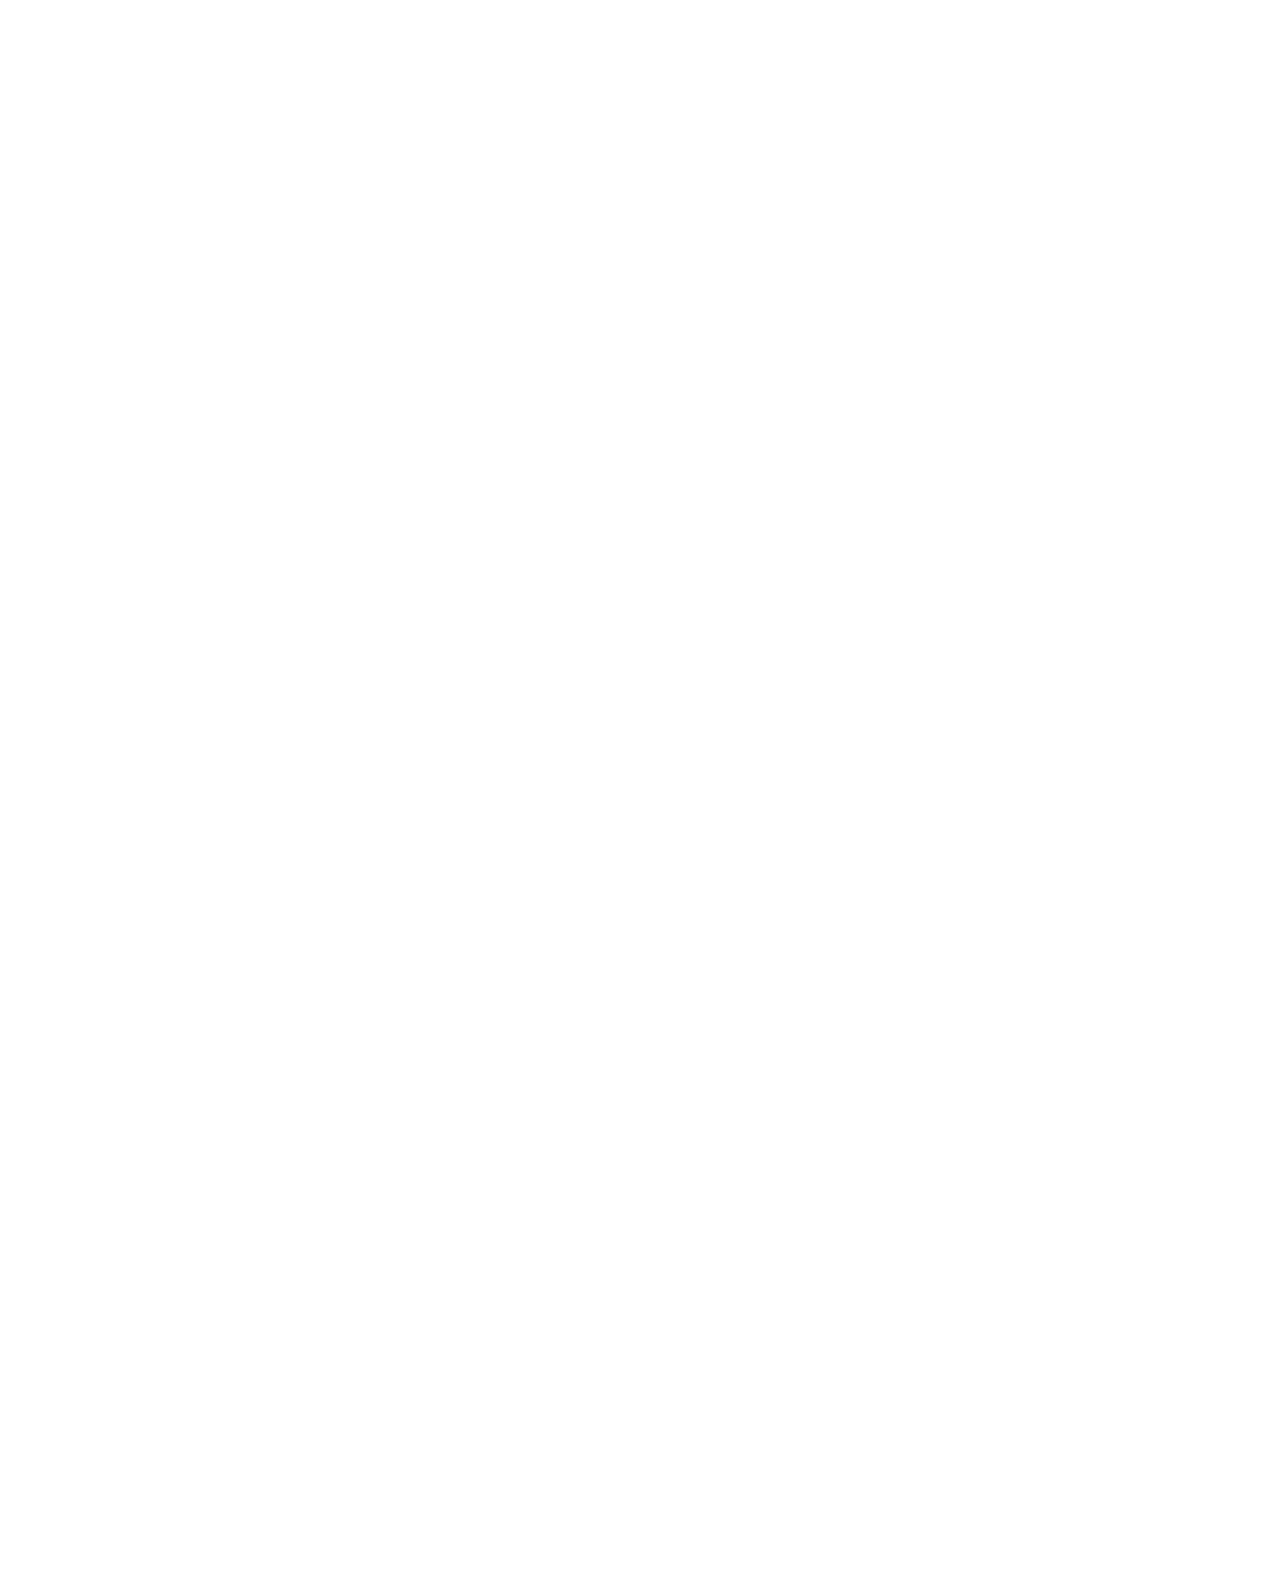
==== commit e0534505: "20" ====
--- a/index.html
+++ b/index.html
@@ -30,7 +30,7 @@
                         </div>
     
                         <!-- Menu -->
-                        <nav class="header__menu menu-header" id="menu" data-da=".bottom-header__menu,80,1">
+                        <!-- <nav class="header__menu menu-header" id="menu" data-da=".bottom-header__menu,80,1">
                             <ul class="menu-header__list">
                                 <li class="menu-header__item">
                                     <a href="afisha.html" class="menu-header__link">афиша</a>
@@ -51,7 +51,7 @@
                                     <a href="about.html" class="menu-header__link active">о кинотеатре</a>
                                 </li>
                             </ul>
-                        </nav>
+                        </nav> -->
     
                         <!-- Actions -->
                         <div class="header__actions actions-header">
@@ -139,14 +139,14 @@
                                                     </div>
 
                                                     <!-- Switch -->
-                                                    <!-- <div class="form__switch switch">
+                                                    <div class="form__switch switch">
                                                         <label class="switch__label" for="switch-viewing">
                                                             <img class="input-icon" src="img/icons/cinema.svg" aria-hidden="true" alt="иконка кинопленки">
                                                             <span class="switch__text">Просмотр фильма из текущего репертуара кинотеатра</span>
                                                             <input class="visually-hidden" id="switch-viewing" type="checkbox" checked value="on" role="switch" name="form-halls-viewing">
                                                             <span class="switch__state"></span>
                                                         </label>
-                                                    </div> -->
+                                                    </div>
                                                 </fieldset>
 
 
@@ -428,11 +428,11 @@
                 <div class="footer__body">
                     <div class="footer__main">
                         <div class="footer__line" data-line-parent>
-                            <a class="footer__logo" href="index.html" data-line="vertical" data-line-speed="19">
+                            <!-- <a class="footer__logo" href="index.html" data-line="vertical" data-line-speed="19">
                                 <img src="img/logo/logo-white.svg" alt="логотип кинотеатра пионер">
                                 <img src="img/logo/logo-white.svg" alt="логотип кинотеатра пионер">
                                 <img src="img/logo/logo-white.svg" alt="логотип кинотеатра пионер">
-                            </a>
+                            </a> -->
                         </div>
                         <!-- <div data-spollers id="spollers-nav" class="footer__menu menu-footer">
                             <div class="menu-footer__column">
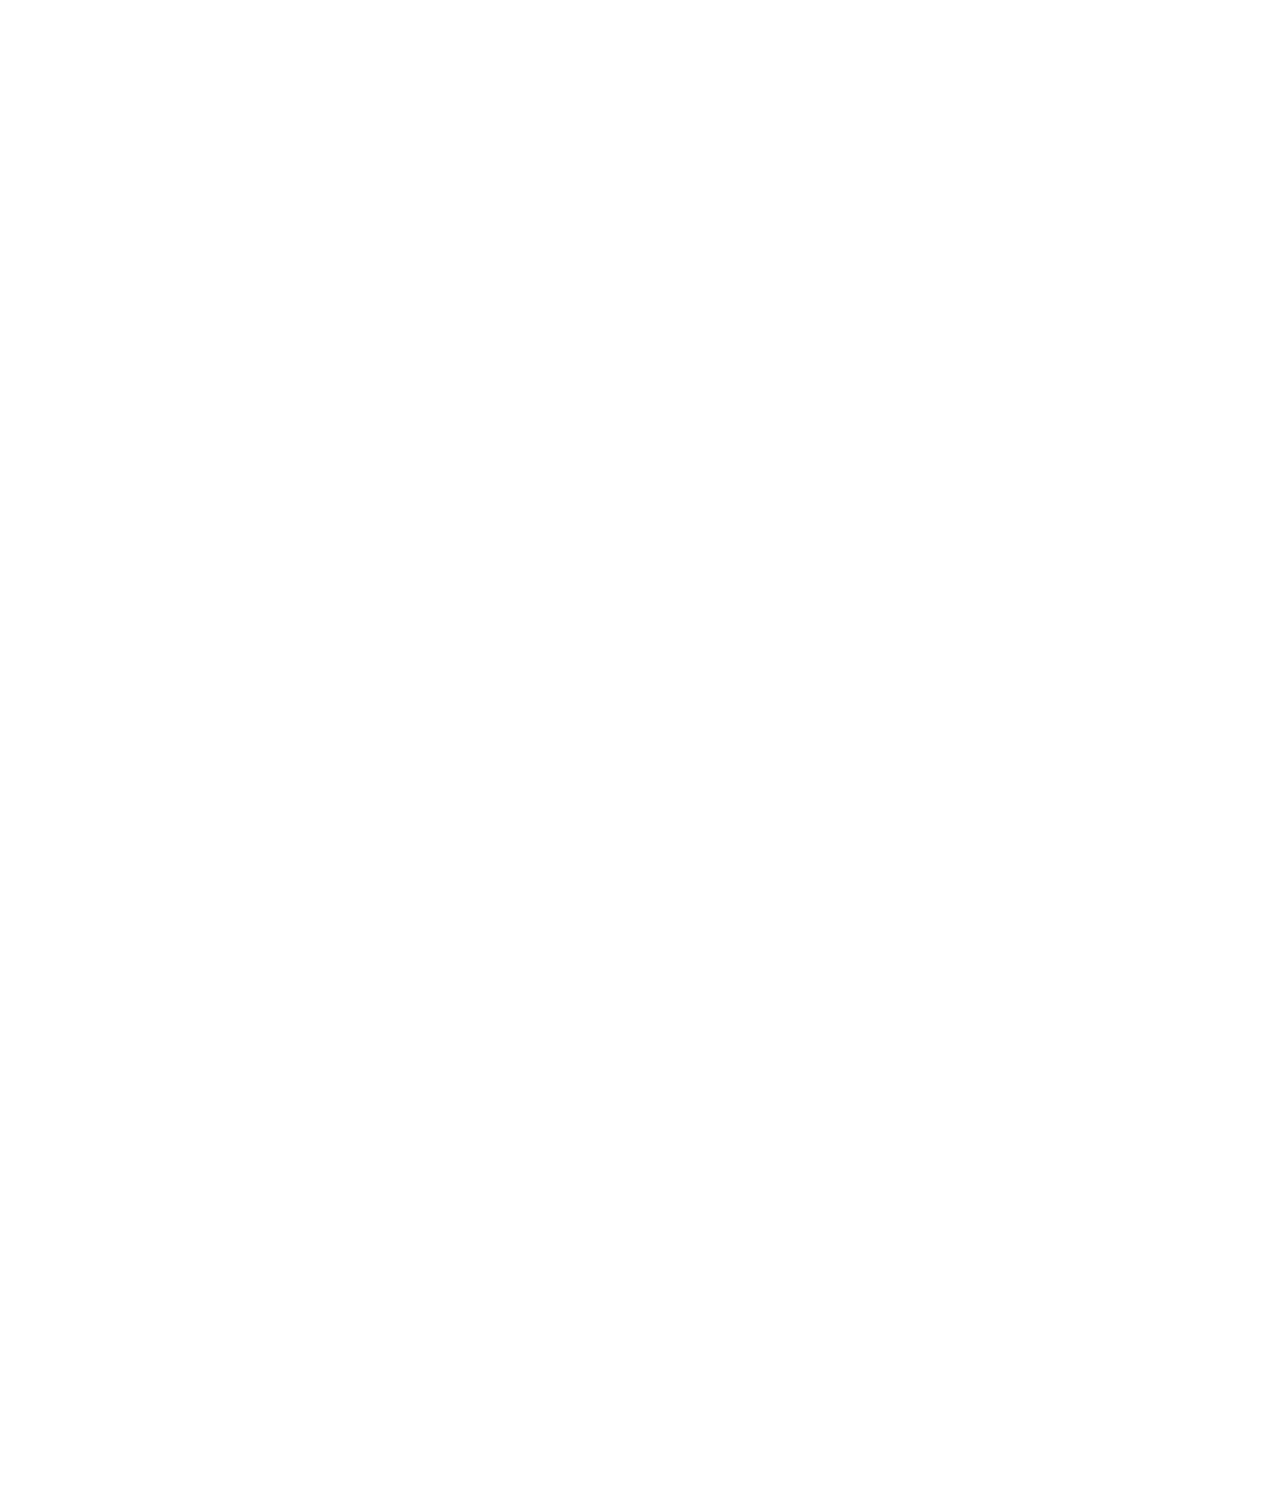
==== commit 9120c621: "24" ====
--- a/index.html
+++ b/index.html
@@ -30,7 +30,7 @@
                         </div>
     
                         <!-- Menu -->
-                        <!-- <nav class="header__menu menu-header" id="menu" data-da=".bottom-header__menu,80,1">
+                        <nav class="header__menu menu-header" id="menu" data-da=".bottom-header__menu,80,1">
                             <ul class="menu-header__list">
                                 <li class="menu-header__item">
                                     <a href="afisha.html" class="menu-header__link">афиша</a>
@@ -51,7 +51,7 @@
                                     <a href="about.html" class="menu-header__link active">о кинотеатре</a>
                                 </li>
                             </ul>
-                        </nav> -->
+                        </nav>
     
                         <!-- Actions -->
                         <div class="header__actions actions-header">
@@ -82,16 +82,10 @@
                 <div class="main__body">
 
                     <!-- Main. Tabs -->
-                    <div class="main__tabs tabs-about" data-tabs>
+                    <div class="main__tabs tabs-about">
                         <div class="tabs-about__container">
-                            <div class="tabs-about__navigation dragscroll" data-tabs-titles>
-                                <button class="tabs-about__button" id="tab-about-1" type="submit">Аренда зала</button>
-                            </div>
-                        </div>
-                        <div class="tabs-about__content" data-tabs-body>
-                            
                             <!-- Rent Hall -->
-                            <div class="tabs-about__panel" id="tab-about-panel-1">
+                            <div class="tabs-about__panel">
                                 <div class="tabs-about__rent rent-hall">
                                     <div class="tabs-about__container">
                                         <div class="rent-hall__row">
@@ -106,11 +100,11 @@
                                                 <div class="form__title title">
                                                     <h3>Оставьте Вашу заявку и мы свяжемся в ближайшее время:</h3>
                                                 </div>
-
-
+    
+    
                                                 <!-- Halls -->
                                                 <fieldset class="form__item">
-
+    
                                                     <!-- Radio Buttons -->
                                                     <legend class="form__label">Выберите зал</legend>
                                                     <div class="form__row radio-halls">
@@ -137,7 +131,7 @@
                                                             </label>
                                                         </div>
                                                     </div>
-
+    
                                                     <!-- Switch -->
                                                     <div class="form__switch switch">
                                                         <label class="switch__label" for="switch-viewing">
@@ -148,13 +142,13 @@
                                                         </label>
                                                     </div>
                                                 </fieldset>
-
-
+    
+    
                                                 <!-- Items -->
                                                 <div class="form__items">
-
+    
                                                     <!-- Date -->
-                                                    <!-- <fieldset class="form__item form__item--calendar">
+                                                    <fieldset class="form__item form__item--calendar">
                                                         <legend class="form__label">Дата мероприятия</legend>
                                                         <div class="form__calendar calendar" data-error>
                                                             <img class="input-icon" src="img/icons/calendar.svg" aria-hidden="true" alt="иконка календаря">
@@ -174,9 +168,9 @@
                                                             </span>
                                                             <div id="vanilla-calendar"></div>
                                                         </div>
-                                                    </fieldset> -->
-    
-
+                                                    </fieldset>
+    
+    
                                                     <!-- Quantity -->
                                                     <div class="form__item" data-da=".form,42.5,5">
                                                         <div class="form__label" data-da=".quantity,42.5,1">Количество гостей</div>
@@ -199,8 +193,8 @@
                                                         </div>
                                                     </div>
                                                 </div>
-
-
+    
+    
                                                 <!-- Time & Duration -->
                                                 <!-- <fieldset class="form__item">
                                                     <legend class="form__label">Время мероприятия</legend>
@@ -259,9 +253,9 @@
                                                                 <button class="times-rent__button button" type="button">готово</button>
                                                             </div>
                                                         </div>
-
-
-
+    
+    
+    
                                                         <div class="form__duration duration" data-error>
                                                             <img class="input-icon" src="img/icons/timer.svg" aria-hidden="true" alt="иконка таймера">
                                                             <img class="input-arrow" src="img/icons/arrow-grey.svg" aria-hidden="true" alt="иконка стрелки">
@@ -314,8 +308,8 @@
                                                         </div>
                                                     </div>
                                                 </fieldset> -->
-
-
+    
+    
                                                 <!-- Contacts Data -->
                                                 <fieldset class="form__item">
                                                     <legend class="form__label">Контактные данные</legend>
@@ -347,8 +341,8 @@
                                                         <p>Все поля со звёздочкой необходимо заполнить</p>
                                                     </div>
                                                 </fieldset>
-
-
+    
+    
                                                 <!-- Message -->
                                                 <fieldset class="form__item">
                                                     <legend class="form__label">Ваш комментарий</legend>
@@ -360,8 +354,8 @@
                                                         <p>Осталось знаков: <span>2700</span></p>
                                                     </div>
                                                 </fieldset>
-
-
+    
+    
                                                 <!-- Promocode -->
                                                 <!-- <fieldset class="form__item">
                                                     <legend class="form__label">Есть промокод?</legend>
@@ -394,16 +388,16 @@
                                                         </div>
                                                     </div>
                                                 </fieldset> -->
-
-
+    
+    
                                                 <!-- Submit -->
                                                 <div class="form__submit">
-                                                    <!-- <div class="form__checkbox checkbox">
+                                                    <div class="form__checkbox checkbox">
                                                         <input class="visually-hidden" id="form-halls-agreement" type="checkbox" name="form-halls-agreement" data-required data-agreement>
                                                         <label class="checkbox__text" for="form-halls-agreement">
                                                             <span>Нажимая на кнопку «Отправить», Вы даёте согласие на обработку персональных данных.</span>
                                                         </label>
-                                                    </div> -->
+                                                    </div>
                                                     <button type="submit" class="form__button button" data-popup-open="#message-popup">
                                                         <img src="img/icons/send-form.svg" aria-hidden="true" alt="иконка отправки формы">
                                                         <span>отправить</span>
@@ -414,7 +408,13 @@
                                     </div>
                                 </div>
                             </div>
+                            <!-- <div class="tabs-about__navigation dragscroll" data-tabs-titles>
+                                <button class="tabs-about__button" id="tab-about-1" type="submit">Аренда зала</button>
+                            </div> -->
                         </div>
+                        <!-- <div class="tabs-about__content" data-tabs-body>
+                            
+                        </div> -->
                     </div>
                 </div>
             </section>
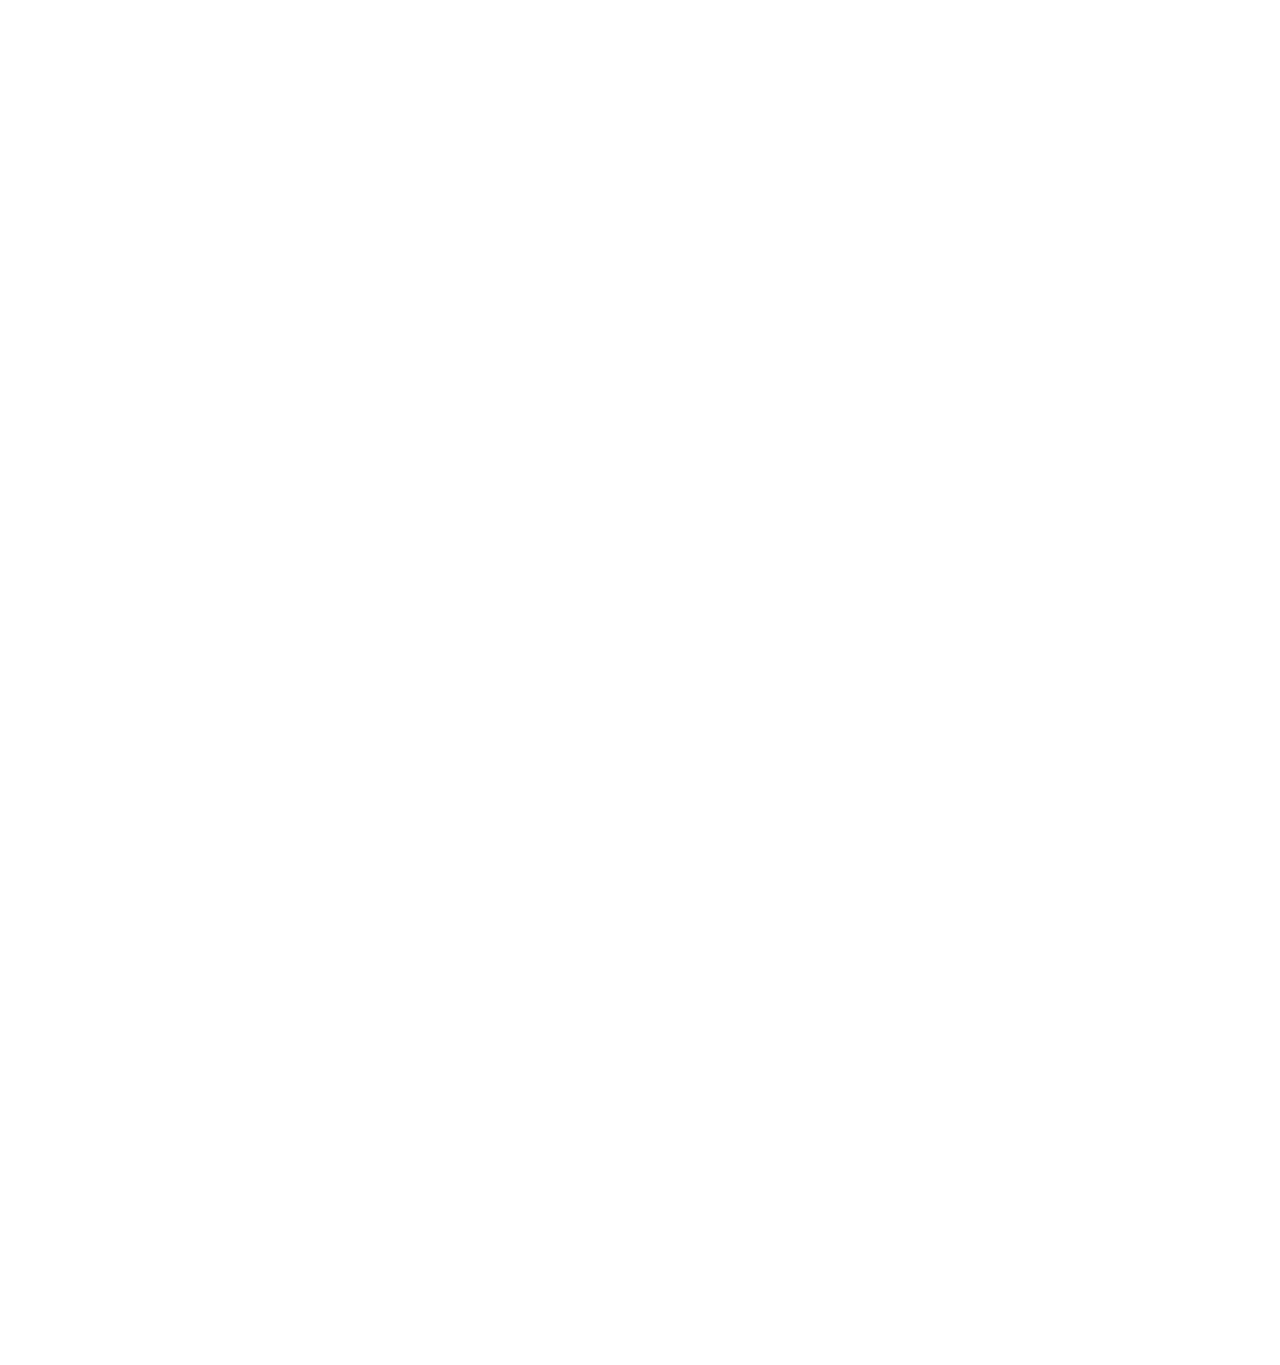
==== commit 88bc64e3: "last fix" ====
--- a/index.html
+++ b/index.html
@@ -1,7 +1,7 @@
 <!DOCTYPE html>
 <html lang="ru">
 <head>
-    <title>О кинотеатре</title>
+    <title>Аренда зала</title>
     <meta charset="UTF-8">
     <meta http-equiv="X-UA-Compatible" content="IE=edge">
     <link rel="stylesheet" href="css/style.css">
@@ -14,66 +14,6 @@
 
     <div class="wrapper">
 
-        <!-- Header -->
-        <header class="header" data-fixed>
-            <div class="header__top" data-line-parent>
-                <div class="header__container">
-                    <div class="header__body">
-    
-                        <!-- Vertical Line -->
-                        <div class="header__line">
-                            <a href="index.html" class="header__logo" data-line="vertical" data-line-speed="19">
-                                <img src="img/logo/logo-white.svg" alt="логотип кинотеатра пионер">
-                                <img src="img/logo/logo-white.svg" alt="логотип кинотеатра пионер">
-                                <img src="img/logo/logo-white.svg" alt="логотип кинотеатра пионер">
-                            </a>
-                        </div>
-    
-                        <!-- Menu -->
-                        <nav class="header__menu menu-header" id="menu" data-da=".bottom-header__menu,80,1">
-                            <ul class="menu-header__list">
-                                <li class="menu-header__item">
-                                    <a href="afisha.html" class="menu-header__link">афиша</a>
-                                </li>
-                                <li class="menu-header__item">
-                                    <a href="events.html" class="menu-header__link">события</a>
-                                </li>
-                                <li class="menu-header__item">
-                                    <a href="#" class="menu-header__link">pioner bookstore</a>
-                                </li>
-                                <li class="menu-header__item">
-                                    <a href="cafe.html" class="menu-header__link">кафе пион</a>
-                                </li>
-                                <li class="menu-header__item">
-                                    <a href="events-children.html" class="menu-header__link">детский пионер</a>
-                                </li>
-                                <li class="menu-header__item">
-                                    <a href="about.html" class="menu-header__link active">о кинотеатре</a>
-                                </li>
-                            </ul>
-                        </nav>
-    
-                        <!-- Actions -->
-                        <div class="header__actions actions-header">
-                            <div class="actions-header__lang">
-                                <button class="active" data-lang="RU">RU</button>
-                                <button data-lang="EN">EN</button>
-                            </div>
-                        </div>
-                    </div>
-                </div>
-            </div>
-
-            <!-- Bottom -->
-            <div class="header__bottom bottom-header">
-                <div class="bottom-header__container">
-                    <div class="bottom-header__menu dragscroll"></div>
-                </div>
-            </div>
-        </header>
-
-
-
         <!-- Content -->
         <main class="content page-about">
 
@@ -82,29 +22,28 @@
                 <div class="main__body">
 
                     <!-- Main. Tabs -->
-                    <div class="main__tabs tabs-about">
+                    <div class="main__tabs tabs-about" data-tabs>
                         <div class="tabs-about__container">
+                            <div class="tabs-about__navigation" data-tabs-titles>
+                                <button class="tabs-about__button" id="tab-about-1" type="submit">Аренда зала</button>
+                            </div>
+                        </div>
+                        <div class="tabs-about__content" data-tabs-body>
+                            
                             <!-- Rent Hall -->
-                            <div class="tabs-about__panel">
+                            <div class="tabs-about__panel" id="tab-about-panel-1">
                                 <div class="tabs-about__rent rent-hall">
                                     <div class="tabs-about__container">
                                         <div class="rent-hall__row">
-                                            <div class="rent-hall__content">
-                                                <div class="rent-hall__text">
-                                                    <p>Приходите к нам, чтобы открыть перед собой двери в мир киноискусства и, если желаете, создать своё собственное киноприключение.</p>
-                                                    <p>Наши залы доступны для аренды. Это отличная возможность для организации частных мероприятий, корпоративных встреч, презентаций и других событий, где вы можете насладиться фильмом в уютной и атмосферной обстановке.</p>
-                                                    <p>Мы стремимся предложить вам не просто фильм, а настоящее кинематографическое событие.</p>        
-                                                </div>
-                                            </div>
                                             <form class="rent-hall__form form" action="#" data-form>
                                                 <div class="form__title title">
                                                     <h3>Оставьте Вашу заявку и мы свяжемся в ближайшее время:</h3>
                                                 </div>
-    
-    
+
+
                                                 <!-- Halls -->
                                                 <fieldset class="form__item">
-    
+
                                                     <!-- Radio Buttons -->
                                                     <legend class="form__label">Выберите зал</legend>
                                                     <div class="form__row radio-halls">
@@ -131,7 +70,7 @@
                                                             </label>
                                                         </div>
                                                     </div>
-    
+
                                                     <!-- Switch -->
                                                     <div class="form__switch switch">
                                                         <label class="switch__label" for="switch-viewing">
@@ -142,11 +81,11 @@
                                                         </label>
                                                     </div>
                                                 </fieldset>
-    
-    
+
+
                                                 <!-- Items -->
                                                 <div class="form__items">
-    
+
                                                     <!-- Date -->
                                                     <fieldset class="form__item form__item--calendar">
                                                         <legend class="form__label">Дата мероприятия</legend>
@@ -170,7 +109,7 @@
                                                         </div>
                                                     </fieldset>
     
-    
+
                                                     <!-- Quantity -->
                                                     <div class="form__item" data-da=".form,42.5,5">
                                                         <div class="form__label" data-da=".quantity,42.5,1">Количество гостей</div>
@@ -193,10 +132,10 @@
                                                         </div>
                                                     </div>
                                                 </div>
-    
-    
+
+
                                                 <!-- Time & Duration -->
-                                                <!-- <fieldset class="form__item">
+                                                <fieldset class="form__item">
                                                     <legend class="form__label">Время мероприятия</legend>
                                                     <div class="form__row">
                                                         <div class="form__time time-quantity" data-error>
@@ -253,63 +192,10 @@
                                                                 <button class="times-rent__button button" type="button">готово</button>
                                                             </div>
                                                         </div>
-    
-    
-    
-                                                        <div class="form__duration duration" data-error>
-                                                            <img class="input-icon" src="img/icons/timer.svg" aria-hidden="true" alt="иконка таймера">
-                                                            <img class="input-arrow" src="img/icons/arrow-grey.svg" aria-hidden="true" alt="иконка стрелки">
-                                                            <div>
-                                                                <input type="text" name="form-halls-duration" data-error-message data-required readonly>
-                                                                <span class="input-label-text">Продолжительность</span>
-                                                                <span class="input-text" hidden>
-                                                                    <span></span>
-                                                                    <button type="button" data-clear title="удалить период продолжительности">
-                                                                        <img src="img/icons/close-icon.svg" alt="иконка кнопки закрытия">
-                                                                    </button>
-                                                                </span>
-                                                            </div>
-                                                            <span class="error" hidden>Укажите продолжительность
-                                                                <img src="img/icons/warning.png" aria-hidden="true" alt="иконка предупреждения">
-                                                            </span>
-                                                            <div class="duration__rent duration-rent">
-                                                                <button type="button" data-close-elem aria-label="закрыть">
-                                                                    <img src="img/icons/close-not-circle.svg" alt="иконка закрыть">
-                                                                </button>
-                                                                <div data-form-title>Продолжительность мероприятия</div>
-                                                                <div class="duration-rent__variants">
-                                                                    <div class="radio-duration__radio">
-                                                                        <input class="visually-hidden" id="form-duration-1" type="radio" value="2 часа" name="form-halls-duration">
-                                                                        <label class="radio-duration__content content-radio" for="form-duration-1">2 часа</label>
-                                                                    </div>
-                                                                    <div class="radio-duration__radio">
-                                                                        <input class="visually-hidden" id="form-duration-2" type="radio" value="4 часа" name="form-halls-duration">
-                                                                        <label class="radio-duration__content content-radio" for="form-duration-2">4 часа</label>
-                                                                    </div>
-                                                                    <div class="radio-duration__radio">
-                                                                        <input class="visually-hidden" id="form-duration-3" type="radio" value="6 часов" name="form-halls-duration">
-                                                                        <label class="radio-duration__content content-radio" for="form-duration-3">6 часов</label>
-                                                                    </div>
-                                                                    <div class="radio-duration__radio">
-                                                                        <input class="visually-hidden" id="form-duration-4" type="radio" value="8 часов" name="form-halls-duration">
-                                                                        <label class="radio-duration__content content-radio" for="form-duration-4">8 часов</label>
-                                                                    </div>
-                                                                    <div class="radio-duration__radio">
-                                                                        <input class="visually-hidden" id="form-duration-5" type="radio" value="10 часов" name="form-halls-duration">
-                                                                        <label class="radio-duration__content content-radio" for="form-duration-5">10 часов</label>
-                                                                    </div>
-                                                                    <div class="radio-duration__radio">
-                                                                        <input class="visually-hidden" id="form-duration-6" type="radio" value="12 часов" name="form-halls-duration">
-                                                                        <label class="radio-duration__content content-radio" for="form-duration-6">12 часов</label>
-                                                                    </div>
-                                                                </div>
-                                                                <button class="duration-rent__button button" type="button">готово</button>
-                                                            </div>
-                                                        </div>
-                                                    </div>
-                                                </fieldset> -->
-    
-    
+                                                    </div>
+                                                </fieldset>
+
+
                                                 <!-- Contacts Data -->
                                                 <fieldset class="form__item">
                                                     <legend class="form__label">Контактные данные</legend>
@@ -341,8 +227,8 @@
                                                         <p>Все поля со звёздочкой необходимо заполнить</p>
                                                     </div>
                                                 </fieldset>
-    
-    
+
+
                                                 <!-- Message -->
                                                 <fieldset class="form__item">
                                                     <legend class="form__label">Ваш комментарий</legend>
@@ -354,42 +240,8 @@
                                                         <p>Осталось знаков: <span>2700</span></p>
                                                     </div>
                                                 </fieldset>
-    
-    
-                                                <!-- Promocode -->
-                                                <!-- <fieldset class="form__item">
-                                                    <legend class="form__label">Есть промокод?</legend>
-                                                    <div class="form__promocode" data-error>
-                                                        <svg class="input-icon" aria-hidden="true" width="19" height="22" viewBox="0 0 19 22" fill="none" xmlns="http://www.w3.org/2000/svg">
-                                                            <path class="promocode-icon" d="M10.4325 1L1.52593 11.6879C1.17713 12.1064 1.00272 12.3157 1.00006 12.4925C0.99774 12.6461 1.06621 12.7923 1.18574 12.8889C1.32323 13 1.59566 13 2.14051 13H9.43248L8.43248 21L17.339 10.3121C17.6878 9.89358 17.8622 9.68429 17.8649 9.50754C17.8672 9.35388 17.7987 9.2077 17.6792 9.11111C17.5417 9 17.2693 9 16.7244 9H9.43248L10.4325 1Z" stroke="#B3B3B3" stroke-width="2" stroke-linecap="round" stroke-linejoin="round"/>
-                                                        </svg>
-                                                        <img class="input-arrow" src="img/icons/arrow-grey.svg" aria-hidden="true" alt="иконка стрелки">
-                                                        <input autocomplete="off" type="text" name="form-halls-promocode" placeholder="Введите промокод" data-error-message data-required>
-                                                        <img class="input-warning" src="img/icons/input-warning.svg" aria-hidden="true" alt="иконка warning">
-                                                        <button type="button" data-clear-promocode title="удалить промокод">
-                                                            <img src="img/icons/close-grey-icon.svg" alt="иконка кнопки закрытия">
-                                                        </button>
-                                                        <span class="error" hidden>Такого промокода не существует
-                                                            <img src="img/icons/warning.png" aria-hidden="true" alt="иконка предупреждения">
-                                                        </span>
-                                                        
-                                                        <div class="form__promocode-rent promocode-rent">
-                                                            <button type="button" data-close-elem aria-label="закрыть">
-                                                                <img src="img/icons/close-not-circle.svg" alt="иконка закрыть">
-                                                            </button>
-                                                            <div data-form-title>Введите промокод</div>
-                                                            <div class="form__input" data-error>
-                                                                <input autocomplete="off" type="text" name="form-halls-promocode-input" placeholder="Введите промокод" data-error-message>
-                                                                <span class="error" hidden>Такого промокода не существует
-                                                                    <img src="img/icons/warning.png" aria-hidden="true" alt="иконка предупреждения">
-                                                                </span>
-                                                            </div>
-                                                            <button class="promocode-rent__button button" type="button">применить</button>
-                                                        </div>
-                                                    </div>
-                                                </fieldset> -->
-    
-    
+
+
                                                 <!-- Submit -->
                                                 <div class="form__submit">
                                                     <div class="form__checkbox checkbox">
@@ -408,177 +260,18 @@
                                     </div>
                                 </div>
                             </div>
-                            <!-- <div class="tabs-about__navigation dragscroll" data-tabs-titles>
-                                <button class="tabs-about__button" id="tab-about-1" type="submit">Аренда зала</button>
-                            </div> -->
                         </div>
-                        <!-- <div class="tabs-about__content" data-tabs-body>
-                            
-                        </div> -->
                     </div>
                 </div>
             </section>
         </main>
-
-
-
-        <!-- Footer -->
-        <footer class="footer">
-            <div class="footer__container">
-                <div class="footer__body">
-                    <div class="footer__main">
-                        <div class="footer__line" data-line-parent>
-                            <!-- <a class="footer__logo" href="index.html" data-line="vertical" data-line-speed="19">
-                                <img src="img/logo/logo-white.svg" alt="логотип кинотеатра пионер">
-                                <img src="img/logo/logo-white.svg" alt="логотип кинотеатра пионер">
-                                <img src="img/logo/logo-white.svg" alt="логотип кинотеатра пионер">
-                            </a> -->
-                        </div>
-                        <!-- <div data-spollers id="spollers-nav" class="footer__menu menu-footer">
-                            <div class="menu-footer__column">
-                                <div class="menu-footer__nav">
-                                    <button class="menu-footer__button button-spoller" data-spoller type="button">Посетителям
-                                        <span class="menu-footer__arrow" aria-hidden="true">
-                                            <img src="img/icons/arrow-chevron.svg" alt="иконка стрелки">
-                                        </span>
-                                    </button>
-                                    <ul class="menu-footer__list" id="spoller-nav-1">
-                                        <li class="menu-footer__item"><a href="#" class="menu-footer__link">Расписание</a></li>
-                                        <li class="menu-footer__item"><a href="#" class="menu-footer__link">События</a></li>
-                                        <li class="menu-footer__item"><a href="#" class="menu-footer__link">Фильмы</a></li>
-                                        <li class="menu-footer__item"><a href="#" class="menu-footer__link">Pioner bookstore</a></li>
-                                        <li class="menu-footer__item"><a href="#" class="menu-footer__link">Кафе пион</a></li>
-                                    </ul>
-                                </div>
-                            </div>
-                            <div class="menu-footer__column">
-                                <div class="menu-footer__nav">
-                                    <button class="menu-footer__button button-spoller" data-spoller type="button">О нас
-                                        <span class="menu-footer__arrow" aria-hidden="true">
-                                            <img src="img/icons/arrow-chevron.svg" alt="иконка стрелки">
-                                        </span>
-                                    </button>
-                                    <ul class="menu-footer__list" id="spoller-nav-2">
-                                        <li class="menu-footer__item"><a href="#" class="menu-footer__link">О кинотеатре</a></li>
-                                        <li class="menu-footer__item"><a href="#" class="menu-footer__link">Партнёрам</a></li>
-                                        <li class="menu-footer__item"><a href="#" class="menu-footer__link">Аренда кинозала</a></li>
-                                    </ul>
-                                </div>
-                            </div>
-                            <div class="menu-footer__column">
-                                <div class="menu-footer__nav">
-                                    <button class="menu-footer__button button-spoller" data-spoller type="button">Контакты
-                                        <span class="menu-footer__arrow" aria-hidden="true">
-                                            <img src="img/icons/arrow-chevron.svg" alt="иконка стрелки">
-                                        </span>
-                                    </button>
-                                    <ul class="menu-footer__list" id="spoller-nav-3">
-                                        <li class="menu-footer__item"><a href="#" class="menu-footer__link">Контакты</a></li>
-                                        <li class="menu-footer__item"><a href="#" class="menu-footer__link">Вакансии</a></li>
-                                    </ul>
-                                </div>
-                            </div>
-                            <div class="menu-footer__column">
-                                <div class="menu-footer__app app-footer">
-                                    <div class="app-footer__title">Наше приложение</div>
-                                    <div class="app-footer__row">
-                                        <a href="#" class="app-footer__image">
-                                            <img src="img/icons/app-pioner.svg" alt="логотип приложения пионер">
-                                        </a>
-                                        <div class="app-footer__links">
-                                            <a href="#" class="app-footer__link">
-                                                <img src="img/icons/app-store.svg" alt="логотип app store">
-                                            </a>
-                                            <a href="#" class="app-footer__link">
-                                                <img src="img/icons/google-play.svg" alt="логотип google play">
-                                            </a>
-                                        </div>
-                                    </div>
-                                </div>
-                            </div>
-                        </div> -->
-                    </div>
-                    <div class="footer__bottom bottom-footer">
-                        <ul class="bottom-footer__contacts contacts-list">
-                            <li class="contacts-list__item">
-                                <a class="contacts-list__link" href="#">
-                                    <svg width="32" height="32" viewBox="0 0 32 32" fill="none" xmlns="http://www.w3.org/2000/svg">
-                                        <path class="contact-icon" d="M0 15.4923C0 8.30895 0 4.71727 2.23104 2.48495C4.46208 0.252626 8.05504 0.253906 15.2384 0.253906H16.512C23.6954 0.253906 27.287 0.253906 29.5194 2.48495C31.7517 4.71599 31.744 8.30895 31.744 15.4923V16.7659C31.744 23.9493 31.744 27.5409 29.513 29.7733C27.2819 32.0056 23.6915 31.9979 16.512 31.9979H15.2422C8.05888 31.9979 4.4672 31.9979 2.23488 29.7669C0.00256012 27.5358 0 23.9454 0 16.7659V15.4923Z" fill="#white" />
-                                        <path d="M16.8915 23.1249C9.65566 23.1249 5.52894 18.1649 5.35742 9.91016H8.98238C9.10142 15.9684 11.7728 18.5348 13.8899 19.0634V9.91016H17.3024V15.1351C19.3926 14.9098 21.5878 12.529 22.3289 9.91016H25.7414C25.4625 11.2684 24.9063 12.5546 24.1077 13.6882C23.3091 14.8218 22.2853 15.7784 21.1001 16.4983C22.4235 17.1554 23.5923 18.0858 24.5294 19.2281C25.4665 20.3704 26.1506 21.6986 26.5363 23.1249H22.7769C22.431 21.8858 21.7267 20.7766 20.7525 19.9365C19.7783 19.0964 18.5775 18.5629 17.3011 18.403V23.1249H16.8915Z" fill="black" />
-                                    </svg>
-                                </a>
-                            </li>
-                            <li class="contacts-list__item">
-                                <a class="contacts-list__link" href="#">
-                                    <svg width="32" height="32" viewBox="0 0 32 32" fill="none" xmlns="http://www.w3.org/2000/svg">
-                                        <path class="contact-icon" d="M16 32C24.8366 32 32 24.8366 32 16C32 7.16344 24.8366 0 16 0C7.16344 0 0 7.16344 0 16C0 24.8366 7.16344 32 16 32Z" fill="white" />
-                                        <path fill-rule="evenodd" clip-rule="evenodd" d="M7.48321 16.0404C12.1347 14.0137 15.2362 12.6778 16.7875 12.0327C21.2189 10.1895 22.1392 9.86947 22.7395 9.85667C22.96 9.85206 23.1763 9.91703 23.3578 10.0423C23.4849 10.153 23.5657 10.3074 23.5843 10.4749C23.6167 10.6827 23.6258 10.8936 23.6112 11.1034C23.3706 13.6263 22.3312 19.7485 21.8039 22.5748C21.5799 23.7703 21.1395 24.1709 20.7133 24.2106C19.7866 24.2964 19.0826 23.5988 18.1853 23.01C16.7773 22.0896 15.9875 21.5162 14.6243 20.6177C13.0486 19.5796 14.0701 19.0087 14.9674 18.0769C15.2029 17.8324 19.2848 14.1191 19.3642 13.7825C19.3744 13.733 19.3731 13.6818 19.3602 13.6329C19.3473 13.5841 19.3233 13.5388 19.2899 13.5009C19.2413 13.47 19.186 13.451 19.1286 13.4455C19.0713 13.4399 19.0134 13.4479 18.9597 13.4689C18.8189 13.5004 16.5755 14.9831 12.2295 17.9169C11.7332 18.305 11.1283 18.5287 10.4989 18.5569C9.65264 18.4545 8.82055 18.2574 8.01825 17.9693C7.01857 17.6442 6.22625 17.4727 6.29409 16.921C6.33079 16.6343 6.72716 16.3408 7.48321 16.0404Z" fill="black" />
-                                    </svg>
-                                </a>
-                            </li>
-                        </ul>
-                        <form class="bottom-footer__subscribe subscribe-form" action="#" data-form>
-                            <div class="subscribe-form__text">
-                                <p>Подписаться на новости и события Пионера</p>
-                            </div>
-                            <div class="subscribe-form__input input-subscribe" data-error>
-                                <input autocomplete="off" type="text" name="form-subscribe" placeholder="Ваша почта" tabindex="0" data-error-message data-required data-mail>
-                                <button class="input-subscribe__button" type="submit">
-                                    <img src="img/icons/arrow-white-3.svg" aria-hidden="true" alt="иконка стрелки">
-                                    <img src="img/icons/check.svg" aria-hidden="true" alt="иконка check">
-                                </button>
-                                <span class="error" hidden>Укажите корректный адрес электронной почты.
-                                    <img src="img/icons/warning.png" aria-hidden="true" alt="иконка предупреждения">
-                                    <button type="button" data-close title="закрыть сообщение">
-                                        <img src="img/icons/close.png" alt="иконка кнопки закрытия">
-                                    </button>
-                                </span>
-                                <span class="success" hidden>Подписка оформлена. 
-                                    <span>Теперь Вы будете в курсе событий!</span>
-                                    <img src="img/icons/mail.svg" aria-hidden="true" alt="иконка mail">
-                                    <button type="button" data-close title="закрыть сообщение">
-                                        <img src="img/icons/close-grey-icon.svg" alt="иконка кнопки закрытия">
-                                    </button>
-                                </span>
-                            </div>
-                        </form>
-                        <div class="bottom-footer__text">
-                            <p>© 2017 — 2023, Кинотеатр Пионер 8+</p>
-                        </div>
-                    </div>
-                </div>
-            </div>
-        </footer>
-
-
-        <!-- Popup Message -->
-        <div class="popup-message" id="message-popup" data-popup>
-            <div class="popup-message__body">
-                <div class="popup-message__content">
-                    <button class="popup-message__icon" data-popup-close>
-                        <svg width="14" height="14" aria-hidden="true" focusable="false" viewBox="0 0 14 14" fill="none" xmlns="http://www.w3.org/2000/svg">
-                            <path class="close-icon" d="M13 1L1 13M1 1L13 13" stroke="#B3B3B3" stroke-width="2" stroke-linecap="round" stroke-linejoin="round" />
-                        </svg>
-                    </button>
-                    <div class="popup-message__check">
-                        <img src="img/icons/success.svg" aria-hidden="true" alt="иконка успешной отправки">
-                    </div>
-                    <div class="popup-message__title" data-popup-label>Заявка успешно создана.</div>
-                    <div class="popup-message__text">
-                        <p>Мы свяжемся с Вами в ближайшее время.</p>
-                    </div>
-                </div>
-            </div>
-        </div>
     </div>
 
 
-    <script src="files/js/fslightbox.min.js"></script>
     <script src="files/js/vanilla-calendar.min.js"></script>
-    <script src="files/js/dragscroll.js"></script>
 <!--     <script src="js/script.min.js"></script> -->
     <script src="js/script.js"></script>
 
 
 </body>
-</html>
+</html>--- a/css/style.css
+++ b/css/style.css
@@ -1,181 +1,197 @@
 @charset "UTF-8";
+
 /*=================================================================================================================================================*/
 /* Настройки */
 @font-face {
-  font-family: "Montserrat";
-  src: url("../files/fonts/Montserrat-Regular.woff2") format("woff2"), url("../files/fonts/Montserrat-Regular.woff") format("woff");
-  font-weight: 400;
-  font-style: normal;
-  font-display: swap;
-}
+    font-family: "Montserrat";
+    src: url("../files/fonts/Montserrat-Regular.woff2") format("woff2"), url("../files/fonts/Montserrat-Regular.woff") format("woff");
+    font-weight: 400;
+    font-style: normal;
+    font-display: swap;
+}
+
 @font-face {
-  font-family: "Montserrat";
-  src: url("../files/fonts/Montserrat-Medium.woff2") format("woff2"), url("../files/fonts/Montserrat-Medium.woff") format("woff");
-  font-weight: 500;
-  font-style: normal;
-  font-display: swap;
-}
+    font-family: "Montserrat";
+    src: url("../files/fonts/Montserrat-Medium.woff2") format("woff2"), url("../files/fonts/Montserrat-Medium.woff") format("woff");
+    font-weight: 500;
+    font-style: normal;
+    font-display: swap;
+}
+
 @font-face {
-  font-family: "Montserrat";
-  src: url("../files/fonts/Montserrat-SemiBold.woff2") format("woff2"), url("../files/fonts/Montserrat-SemiBold.woff") format("woff");
-  font-weight: 600;
-  font-style: normal;
-  font-display: swap;
-}
+    font-family: "Montserrat";
+    src: url("../files/fonts/Montserrat-SemiBold.woff2") format("woff2"), url("../files/fonts/Montserrat-SemiBold.woff") format("woff");
+    font-weight: 600;
+    font-style: normal;
+    font-display: swap;
+}
+
 @font-face {
-  font-family: "Montserrat";
-  src: url("../files/fonts/Montserrat-Bold.woff2") format("woff2"), url("../files/fonts/Montserrat-Bold.woff") format("woff");
-  font-weight: 700;
-  font-style: normal;
-  font-display: swap;
-}
+    font-family: "Montserrat";
+    src: url("../files/fonts/Montserrat-Bold.woff2") format("woff2"), url("../files/fonts/Montserrat-Bold.woff") format("woff");
+    font-weight: 700;
+    font-style: normal;
+    font-display: swap;
+}
+
 @font-face {
-  font-family: "Normalidad Extended";
-  src: url("../files/fonts/NormalidadExtended-Medium.woff2") format("woff2"), url("../files/fonts/NormalidadExtended-Medium.woff") format("woff");
-  font-weight: 500;
-  font-style: normal;
-  font-display: swap;
-}
+    font-family: "Normalidad Extended";
+    src: url("../files/fonts/NormalidadExtended-Medium.woff2") format("woff2"), url("../files/fonts/NormalidadExtended-Medium.woff") format("woff");
+    font-weight: 500;
+    font-style: normal;
+    font-display: swap;
+}
+
 @font-face {
-  font-family: "Normalidad Extended";
-  src: url("../files/fonts/NormalidadExtended-Bold.woff2") format("woff2"), url("../files/fonts/NormalidadExtended-Bold.woff") format("woff");
-  font-weight: 700;
-  font-style: normal;
-  font-display: swap;
-}
+    font-family: "Normalidad Extended";
+    src: url("../files/fonts/NormalidadExtended-Bold.woff2") format("woff2"), url("../files/fonts/NormalidadExtended-Bold.woff") format("woff");
+    font-weight: 700;
+    font-style: normal;
+    font-display: swap;
+}
+
 @font-face {
-  font-family: "Normalidad Extended";
-  src: url("../files/fonts/NormalidadExtended-Black.woff2") format("woff2"), url("../files/fonts/NormalidadExtended-Black.woff") format("woff");
-  font-weight: 900;
-  font-style: normal;
-  font-display: swap;
-}
+    font-family: "Normalidad Extended";
+    src: url("../files/fonts/NormalidadExtended-Black.woff2") format("woff2"), url("../files/fonts/NormalidadExtended-Black.woff") format("woff");
+    font-weight: 900;
+    font-style: normal;
+    font-display: swap;
+}
+
 @font-face {
-  font-family: "Normalidad UltraExtended";
-  src: url("../files/fonts/NormalidadUltraExtended-Bold.woff2") format("woff2"), url("../files/fonts/NormalidadUltraExtended-Bold.woff") format("woff");
-  font-weight: 700;
-  font-style: normal;
-  font-display: swap;
-}
+    font-family: "Normalidad UltraExtended";
+    src: url("../files/fonts/NormalidadUltraExtended-Bold.woff2") format("woff2"), url("../files/fonts/NormalidadUltraExtended-Bold.woff") format("woff");
+    font-weight: 700;
+    font-style: normal;
+    font-display: swap;
+}
+
 /*=================================================================================================================================================*/
 /* Обнуляющие Стили */
 * {
-  padding: 0;
-  margin: 0;
-  border: 0;
+    padding: 0;
+    margin: 0;
+    border: 0;
 }
 
 *,
 *::before,
 *::after {
-  -webkit-box-sizing: border-box;
-          box-sizing: border-box;
+    -webkit-box-sizing: border-box;
+    box-sizing: border-box;
 }
 
 :focus,
 :active {
-  outline: none;
+    outline: none;
 }
 
 html,
 body {
-  height: 100%;
-  min-width: 360px;
+    height: 100%;
+    min-width: 360px;
 }
 
 @media (prefers-reduced-motion: no-preference) {
-  html {
-    scroll-behavior: smooth;
-  }
-}
+    html {
+        scroll-behavior: smooth;
+    }
+}
+
 body {
-  min-height: 100vh;
-  font-family: "Montserrat", "sans-serif";
-  font-size: 1rem;
-  line-height: normal;
-  color: #000;
-  -webkit-text-size-adjust: 100%;
-  -moz-text-size-adjust: 100%;
-  -ms-text-size-adjust: 100%;
-  -webkit-font-smoothing: antialiased;
-  -moz-osx-font-smoothing: grayscale;
-}
+    min-height: 100vh;
+    font-family: "Montserrat", "sans-serif";
+    font-size: 1rem;
+    line-height: normal;
+    color: #000;
+    -webkit-text-size-adjust: 100%;
+    -moz-text-size-adjust: 100%;
+    -ms-text-size-adjust: 100%;
+    -webkit-font-smoothing: antialiased;
+    -moz-osx-font-smoothing: grayscale;
+}
+
 body::-webkit-scrollbar {
-  width: 0.375rem;
-}
+    width: 0.375rem;
+}
+
 body::-webkit-scrollbar-track {
-  background-color: #fff;
-}
+    background-color: #fff;
+}
+
 body::-webkit-scrollbar-thumb {
-  background-color: #818181;
-  border-radius: 1.25rem;
-}
+    background-color: #818181;
+    border-radius: 1.25rem;
+}
+
 @media (any-hover: hover) and (any-pointer: fine) {
-  body::-webkit-scrollbar-thumb:hover {
-    background-color: #000;
-  }
+    body::-webkit-scrollbar-thumb:hover {
+        background-color: #000;
+    }
 }
 
 nav,
 footer,
 header,
 aside {
-  display: block;
+    display: block;
 }
 
 input,
 button,
 textarea {
-  font-family: "Montserrat", "sans-serif";
-  font-size: inherit;
+    font-family: "Montserrat", "sans-serif";
+    font-size: inherit;
 }
 
 input[type=text],
 input[type=email],
 input[type=tel],
 textarea {
-  -webkit-appearance: none;
-  -moz-appearance: none;
-  appearance: none;
+    -webkit-appearance: none;
+    -moz-appearance: none;
+    appearance: none;
 }
 
 @media screen and (-webkit-min-device-pixel-ratio: 0) {
-  select:focus, 
-  textarea:focus, 
-  input:focus {
+    select:focus,
+    textarea:focus,
+    input:focus {
         font-size: 1rem;
     }
 }
 
 button {
-  color: inherit;
-  background-color: inherit;
-  cursor: pointer;
+    color: inherit;
+    background-color: inherit;
+    cursor: pointer;
 }
 
 button::-moz-focus-inner {
-  padding: 0;
-  border: 0;
+    padding: 0;
+    border: 0;
 }
 
 a {
-  color: inherit;
-  text-decoration: none;
-}
-a:focus, a:active {
-  outline: none;
+    color: inherit;
+    text-decoration: none;
+}
+
+a:focus,
+a:active {
+    outline: none;
 }
 
 ul li {
-  list-style: none;
+    list-style: none;
 }
 
 img {
-  display: block;
-  max-width: 100%;
-  height: auto;
-  vertical-align: top;
-  border: 0;
+    display: block;
+    max-width: 100%;
+    height: auto;
+    vertical-align: top;
+    border: 0;
 }
 
 h1,
@@ -184,1261 +200,978 @@
 h4,
 h5,
 h6 {
-  font-size: inherit;
-  font-weight: inherit;
+    font-size: inherit;
+    font-weight: inherit;
 }
 
 ::-moz-selection {
-  color: #fff;
-  background-color: #ee1e7a;
+    color: #fff;
+    background-color: #ee1e7a;
 }
 
 ::selection {
-  color: #fff;
-  background-color: #ee1e7a;
+    color: #fff;
+    background-color: #ee1e7a;
 }
 
 /*=================================================================================================================================================*/
 /* Общие стили */
 html,
 body {
-  height: 100%;
-  font-family: "Montserrat", "sans-serif";
-  font-size: 1rem;
-  font-weight: 400;
-  line-height: 1;
-  color: #000;
-  background-color: #fff;
+    height: 100%;
+    font-family: "Montserrat", "sans-serif";
+    font-size: 1rem;
+    font-weight: 400;
+    line-height: 1;
+    color: #000;
+    background-color: #fff;
 }
 
 body {
-  opacity: 0;
-  -webkit-animation: body_show 0.6s forwards ease-in-out 0.2s;
-          animation: body_show 0.6s forwards ease-in-out 0.2s;
-}
+    opacity: 0;
+    -webkit-animation: body_show 0.6s forwards ease-in-out 0.2s;
+    animation: body_show 0.6s forwards ease-in-out 0.2s;
+}
+
 body._lock {
-  overflow: hidden;
-  -ms-touch-action: none;
-      touch-action: none;
+    overflow: hidden;
+    -ms-touch-action: none;
+    touch-action: none;
 }
 
 @-webkit-keyframes body_show {
-  0% {
-    opacity: 0;
-  }
-  100% {
-    opacity: 1;
-  }
+    0% {
+        opacity: 0;
+    }
+
+    100% {
+        opacity: 1;
+    }
 }
 
 @keyframes body_show {
-  0% {
-    opacity: 0;
-  }
-  100% {
-    opacity: 1;
-  }
-}
+    0% {
+        opacity: 0;
+    }
+
+    100% {
+        opacity: 1;
+    }
+}
+
 .wrapper {
-  display: -webkit-box;
-  display: -ms-flexbox;
-  display: flex;
-  -webkit-box-orient: vertical;
-  -webkit-box-direction: normal;
-      -ms-flex-direction: column;
-          flex-direction: column;
-  width: 100%;
-  min-height: 100%;
-  overflow: hidden;
-}
-.wrapper > * {
-  min-width: 0;
+    display: -webkit-box;
+    display: -ms-flexbox;
+    display: flex;
+    -webkit-box-orient: vertical;
+    -webkit-box-direction: normal;
+    -ms-flex-direction: column;
+    flex-direction: column;
+    width: 100%;
+    min-height: 100%;
+    overflow: hidden;
+}
+
+.wrapper>* {
+    min-width: 0;
 }
 
 .content {
-  -webkit-box-flex: 1;
-      -ms-flex: 1 1 auto;
-          flex: 1 1 auto;
-}
-
-.fslightbox-open body {
-  margin-right: var(--scroll-width);
-}
-.fslightbox-open [data-fixed] {
-  padding-right: var(--scroll-width);
+    -webkit-box-flex: 1;
+    -ms-flex: 1 1 auto;
+    flex: 1 1 auto;
 }
 
 /*=====================================================================================*/
 /* Ограничивающий контейнер */
 [class*=__container] {
-  max-width: 86.25rem;
-  margin: 0 auto;
-  -webkit-box-sizing: content-box;
-          box-sizing: content-box;
-  padding: 0 2.5rem;
-}
+    max-width: 86.25rem;
+    margin: 0 auto;
+    -webkit-box-sizing: content-box;
+    box-sizing: content-box;
+    padding: 0 2.5rem;
+}
+
 @media (max-width: 47.99875em) {
-  [class*=__container] {
-    padding: 0 1.25rem;
-  }
+    [class*=__container] {
+        padding: 0 1.25rem;
+    }
 }
 
 .button {
-  position: relative;
-  display: -webkit-box;
-  display: -ms-flexbox;
-  display: flex;
-  -webkit-box-align: center;
-      -ms-flex-align: center;
-          align-items: center;
-  -webkit-box-pack: justify;
-      -ms-flex-pack: justify;
-          justify-content: space-between;
-  -webkit-column-gap: 1.25rem;
-     -moz-column-gap: 1.25rem;
-          column-gap: 1.25rem;
-  color: #fff;
-  background-color: #ee1e7a;
-  overflow: hidden;
-  text-align: left;
-  -webkit-user-select: none;
-     -moz-user-select: none;
-      -ms-user-select: none;
-          user-select: none;
-  -webkit-transition: background-color 0.25s ease;
-  -o-transition: background-color 0.25s ease;
-  transition: background-color 0.25s ease;
-}
+    position: relative;
+    display: -webkit-box;
+    display: -ms-flexbox;
+    display: flex;
+    -webkit-box-align: center;
+    -ms-flex-align: center;
+    align-items: center;
+    -webkit-box-pack: justify;
+    -ms-flex-pack: justify;
+    justify-content: space-between;
+    -webkit-column-gap: 1.25rem;
+    -moz-column-gap: 1.25rem;
+    column-gap: 1.25rem;
+    color: #fff;
+    background-color: #ee1e7a;
+    overflow: hidden;
+    text-align: left;
+    -webkit-user-select: none;
+    -moz-user-select: none;
+    -ms-user-select: none;
+    user-select: none;
+    -webkit-transition: background-color 0.25s ease;
+    -o-transition: background-color 0.25s ease;
+    transition: background-color 0.25s ease;
+}
+
 @media (any-hover: hover) {
-  .button:hover {
-    background-color: #c70057;
-  }
-  .button:hover img {
-    -webkit-transform: translateX(0.3125rem);
+    .button:hover {
+        background-color: #c70057;
+    }
+
+    .button:hover img {
+        -webkit-transform: translateX(0.3125rem);
         -ms-transform: translateX(0.3125rem);
-            transform: translateX(0.3125rem);
-  }
-}
+        transform: translateX(0.3125rem);
+    }
+}
+
 .button img {
-  -webkit-transition: -webkit-transform 0.3s ease;
-  transition: -webkit-transform 0.3s ease;
-  -o-transition: transform 0.3s ease;
-  transition: transform 0.3s ease;
-  transition: transform 0.3s ease, -webkit-transform 0.3s ease;
-}
-
-[data-showmore-button] {
-  position: relative;
-  display: none;
-  font-weight: 700;
-  font-size: 0.75rem;
-  line-height: 1.6;
-  color: #b3b3b3;
-  text-align: left;
-  padding: 0 0.8125rem 0 0;
-}
-@media (max-width: 36.25em) {
-  [data-showmore-button] {
-    display: inline-block;
-  }
-}
-[data-showmore-button]::before {
-  content: "";
-  position: absolute;
-  top: 0.3125rem;
-  right: 0;
-  width: 0.375rem;
-  height: 0.625rem;
-  background-image: url("../img/icons/arrow-chevron-grey.svg");
-  background-size: cover;
-  -webkit-transform-origin: center;
-      -ms-transform-origin: center;
-          transform-origin: center;
-  -webkit-transition: -webkit-transform 0.3s ease;
-  transition: -webkit-transform 0.3s ease;
-  -o-transition: transform 0.3s ease;
-  transition: transform 0.3s ease;
-  transition: transform 0.3s ease, -webkit-transform 0.3s ease;
+    -webkit-transition: -webkit-transform 0.3s ease;
+    transition: -webkit-transform 0.3s ease;
+    -o-transition: transform 0.3s ease;
+    transition: transform 0.3s ease;
+    transition: transform 0.3s ease, -webkit-transform 0.3s ease;
 }
 
 /*==========================================================================================================================================================================*/
 /* Checkbox */
 .checkbox {
-  position: relative;
-}
+    position: relative;
+}
+
 .checkbox__text {
-  position: relative;
-  max-width: 42ch;
-  display: inline-block;
-  padding: 0 0 0 2.125rem;
-  font-weight: 500;
-  font-size: 0.875rem;
-  line-height: 1.4;
-  color: #818181;
-  cursor: pointer;
-}
-@media (max-width: 29.99875em) {
-  .checkbox__text {
-    line-height: 1.2;
-    max-width: 32ch;
-  }
-}
+    position: relative;
+    max-width: 42ch;
+    display: inline-block;
+    padding: 0 0 0 2.125rem;
+    font-weight: 500;
+    font-size: 0.875rem;
+    line-height: 1.4;
+    color: #818181;
+    cursor: pointer;
+}
+
+@media (max-width: 29.99875em) {
+    .checkbox__text {
+        line-height: 1.2;
+        max-width: 32ch;
+    }
+}
+
 .checkbox__text::before {
-  content: "";
-  position: absolute;
-  top: -1px;
-  left: 0;
-  width: 1.25rem;
-  height: 1.25rem;
-  border: 2px solid #b3b3b3;
-  border-radius: 0.3125rem;
-  cursor: pointer;
-  -webkit-transition: border-color 0.2s ease-in-out, background-color 0.2s ease-in-out, -webkit-box-shadow 0.2s ease-in-out;
-  transition: border-color 0.2s ease-in-out, background-color 0.2s ease-in-out, -webkit-box-shadow 0.2s ease-in-out;
-  -o-transition: border-color 0.2s ease-in-out, background-color 0.2s ease-in-out, box-shadow 0.2s ease-in-out;
-  transition: border-color 0.2s ease-in-out, background-color 0.2s ease-in-out, box-shadow 0.2s ease-in-out;
-  transition: border-color 0.2s ease-in-out, background-color 0.2s ease-in-out, box-shadow 0.2s ease-in-out, -webkit-box-shadow 0.2s ease-in-out;
-}
-@media (max-width: 29.99875em) {
-  .checkbox__text::before::before {
-    top: 0.125rem;
-    width: 0.8125rem;
-    height: 0.8125rem;
-  }
-}
+    content: "";
+    position: absolute;
+    top: -1px;
+    left: 0;
+    width: 1.25rem;
+    height: 1.25rem;
+    border: 2px solid #b3b3b3;
+    border-radius: 0.3125rem;
+    cursor: pointer;
+    -webkit-transition: border-color 0.2s ease-in-out, background-color 0.2s ease-in-out, -webkit-box-shadow 0.2s ease-in-out;
+    transition: border-color 0.2s ease-in-out, background-color 0.2s ease-in-out, -webkit-box-shadow 0.2s ease-in-out;
+    -o-transition: border-color 0.2s ease-in-out, background-color 0.2s ease-in-out, box-shadow 0.2s ease-in-out;
+    transition: border-color 0.2s ease-in-out, background-color 0.2s ease-in-out, box-shadow 0.2s ease-in-out;
+    transition: border-color 0.2s ease-in-out, background-color 0.2s ease-in-out, box-shadow 0.2s ease-in-out, -webkit-box-shadow 0.2s ease-in-out;
+}
+
+@media (max-width: 29.99875em) {
+    .checkbox__text::before::before {
+        top: 0.125rem;
+        width: 0.8125rem;
+        height: 0.8125rem;
+    }
+}
+
 .checkbox__text::after {
-  content: "";
-  position: absolute;
-  top: 0.375rem;
-  left: 0.3125rem;
-  width: 0.625rem;
-  height: 0.4375rem;
-  background-image: url("../img/icons/check-data.svg");
-  background-size: cover;
-  -webkit-transform: scale(0.5);
-      -ms-transform: scale(0.5);
-          transform: scale(0.5);
-  opacity: 0;
-  -webkit-transition: opacity 0.2s ease-in-out, -webkit-transform 0.1s ease-in-out;
-  transition: opacity 0.2s ease-in-out, -webkit-transform 0.1s ease-in-out;
-  -o-transition: transform 0.1s ease-in-out, opacity 0.2s ease-in-out;
-  transition: transform 0.1s ease-in-out, opacity 0.2s ease-in-out;
-  transition: transform 0.1s ease-in-out, opacity 0.2s ease-in-out, -webkit-transform 0.1s ease-in-out;
-}
-
-input.input-error:not(:checked) + .checkbox__text::before {
-  border-color: #f00;
-  -webkit-box-shadow: 0 0 0.3125rem #f00;
-          box-shadow: 0 0 0.3125rem #f00;
-}
-
-input:checked + .checkbox__text::before {
-  border-color: #1bc778;
-  background-color: #1bc778;
-}
-
-input:checked + .checkbox__text::after {
-  -webkit-transform: scale(1);
-      -ms-transform: scale(1);
-          transform: scale(1);
-  opacity: 1;
+    content: "";
+    position: absolute;
+    top: 0.375rem;
+    left: 0.3125rem;
+    width: 0.625rem;
+    height: 0.4375rem;
+    background-image: url("../img/icons/check-data.svg");
+    background-size: cover;
+    -webkit-transform: scale(0.5);
+    -ms-transform: scale(0.5);
+    transform: scale(0.5);
+    opacity: 0;
+    -webkit-transition: opacity 0.2s ease-in-out, -webkit-transform 0.1s ease-in-out;
+    transition: opacity 0.2s ease-in-out, -webkit-transform 0.1s ease-in-out;
+    -o-transition: transform 0.1s ease-in-out, opacity 0.2s ease-in-out;
+    transition: transform 0.1s ease-in-out, opacity 0.2s ease-in-out;
+    transition: transform 0.1s ease-in-out, opacity 0.2s ease-in-out, -webkit-transform 0.1s ease-in-out;
+}
+
+input.input-error:not(:checked)+.checkbox__text::before {
+    border-color: #f00;
+    -webkit-box-shadow: 0 0 0.3125rem #f00;
+    box-shadow: 0 0 0.3125rem #f00;
+}
+
+input:checked+.checkbox__text::before {
+    border-color: #1bc778;
+    background-color: #1bc778;
+}
+
+input:checked+.checkbox__text::after {
+    -webkit-transform: scale(1);
+    -ms-transform: scale(1);
+    transform: scale(1);
+    opacity: 1;
 }
 
 /*==========================================================================================================================================================================*/
 /* Radio */
 .radio-halls__row {
-  margin: 0 0 1rem 0;
-}
+    margin: 0 0 1rem 0;
+}
+
 .radio-halls__radio {
-  -webkit-box-flex: 1;
-      -ms-flex: 1 0 0px;
-          flex: 1 0 0;
+    -webkit-box-flex: 1;
+    -ms-flex: 1 0 0px;
+    flex: 1 0 0;
 }
 
 @media (max-width: 42.5em) {
-  .form__row.radio-halls {
-    -webkit-box-orient: horizontal;
-    -webkit-box-direction: normal;
+    .form__row.radio-halls {
+        -webkit-box-orient: horizontal;
+        -webkit-box-direction: normal;
         -ms-flex-direction: row;
-            flex-direction: row;
-  }
-}
-@media (max-width: 29.99875em) {
-  .form__row.radio-halls {
-    -webkit-column-gap: 0.5rem;
-       -moz-column-gap: 0.5rem;
-            column-gap: 0.5rem;
-  }
+        flex-direction: row;
+    }
+}
+
+@media (max-width: 29.99875em) {
+    .form__row.radio-halls {
+        -webkit-column-gap: 0.5rem;
+        -moz-column-gap: 0.5rem;
+        column-gap: 0.5rem;
+    }
 }
 
 .content-radio {
-  position: relative;
-  display: block;
-  width: 100%;
-  height: 7rem;
-  border-radius: 1rem;
-  color: #000;
-  background-color: #fff;
-  text-align: center;
-  cursor: pointer;
-  -webkit-transition: color 0.2s ease, background-color 0.2s ease;
-  -o-transition: color 0.2s ease, background-color 0.2s ease;
-  transition: color 0.2s ease, background-color 0.2s ease;
-}
+    position: relative;
+    display: block;
+    width: 100%;
+    height: 7rem;
+    border-radius: 1rem;
+    color: #000;
+    background-color: #fff;
+    text-align: center;
+    cursor: pointer;
+    -webkit-transition: color 0.2s ease, background-color 0.2s ease;
+    -o-transition: color 0.2s ease, background-color 0.2s ease;
+    transition: color 0.2s ease, background-color 0.2s ease;
+}
+
 @media (any-hover: hover) and (any-pointer: fine) {
-  .content-radio:hover {
-    background-color: #000;
-  }
-  .content-radio:hover span {
+    .content-radio:hover {
+        background-color: #000;
+    }
+
+    .content-radio:hover span {
+        color: #fff;
+    }
+}
+
+@media (max-width: 29.99875em) {
+    .content-radio {
+        height: 5.5rem;
+    }
+}
+
+.content-radio__icon {
+    position: absolute;
+    top: 0.875rem;
+    left: 0.875rem;
+    width: 1.3125rem;
+    height: 1rem;
+}
+
+@media (max-width: 29.99875em) {
+    .content-radio__icon {
+        top: 0.75rem;
+        left: 0.75rem;
+    }
+}
+
+.content-radio__icon img {
+    position: absolute;
+    top: 0;
+    left: 0;
+    width: 100%;
+    height: 100%;
+    -webkit-transition: opacity 0.2s ease;
+    -o-transition: opacity 0.2s ease;
+    transition: opacity 0.2s ease;
+}
+
+.content-radio__icon img:last-child {
+    opacity: 0;
+}
+
+.content-radio__title {
+    padding: 2.25rem 0 0.25rem;
+    font-family: "Normalidad Extended", sans-serif;
+    font-weight: 700;
+    font-size: 1.5rem;
+}
+
+@media (max-width: 29.99875em) {
+    .content-radio__title {
+        padding: 1.1875rem 0 0.125rem;
+        font-size: 1.25rem;
+        line-height: 1.25;
+    }
+}
+
+.content-radio__seats {
+    font-weight: 500;
+    font-size: 0.875rem;
+    line-height: 1.6;
+}
+
+.content-radio span {
+    display: block;
+}
+
+input:checked+.content-radio {
     color: #fff;
-  }
-}
-@media (max-width: 29.99875em) {
-  .content-radio {
-    height: 5.5rem;
-  }
-}
-.content-radio__icon {
-  position: absolute;
-  top: 0.875rem;
-  left: 0.875rem;
-  width: 1.3125rem;
-  height: 1rem;
-}
-@media (max-width: 29.99875em) {
-  .content-radio__icon {
-    top: 0.75rem;
-    left: 0.75rem;
-  }
-}
-.content-radio__icon img {
-  position: absolute;
-  top: 0;
-  left: 0;
-  width: 100%;
-  height: 100%;
-  -webkit-transition: opacity 0.2s ease;
-  -o-transition: opacity 0.2s ease;
-  transition: opacity 0.2s ease;
-}
-.content-radio__icon img:last-child {
-  opacity: 0;
-}
-.content-radio__title {
-  padding: 2.25rem 0 0.25rem;
-  font-family: "Normalidad Extended", sans-serif;
-  font-weight: 700;
-  font-size: 1.5rem;
-}
-@media (max-width: 29.99875em) {
-  .content-radio__title {
-    padding: 1.1875rem 0 0.125rem;
-    font-size: 1.25rem;
-    line-height: 1.25;
-  }
-}
-.content-radio__seats {
-  font-weight: 500;
-  font-size: 0.875rem;
-  line-height: 1.6;
-}
-.content-radio span {
-  display: block;
-}
-
-input:checked + .content-radio {
-  color: #fff;
-  background-color: #ee1e7a;
-}
+    background-color: #ee1e7a;
+}
+
 @media (any-hover: hover) and (any-pointer: fine) {
-  input:checked + .content-radio:hover {
+    input:checked+.content-radio:hover {
+        background-color: #ee1e7a;
+    }
+}
+
+input:checked+.content-radio .content-radio__icon img:first-child {
+    opacity: 0;
+}
+
+input:checked+.content-radio .content-radio__icon img:last-child {
+    opacity: 1;
+}
+
+input:checked+.radio-duration__content {
+    color: #fff;
     background-color: #ee1e7a;
-  }
-}
-input:checked + .content-radio .content-radio__icon img:first-child {
-  opacity: 0;
-}
-input:checked + .content-radio .content-radio__icon img:last-child {
-  opacity: 1;
-}
-input:checked + .radio-duration__content {
-  color: #fff;
-  background-color: #ee1e7a;
-}
-
-.duration-rent__variants {
-  display: -ms-grid;
-  display: grid;
-  -ms-grid-columns: 1fr 1rem 1fr;
-  grid-template-columns: repeat(2, 1fr);
-  -webkit-column-gap: 1rem;
-     -moz-column-gap: 1rem;
-          column-gap: 1rem;
-  row-gap: 0.875rem;
-}
-@media (max-width: 29.99875em) {
-  .duration-rent__variants {
-    -webkit-column-gap: 0.5rem;
-       -moz-column-gap: 0.5rem;
-            column-gap: 0.5rem;
-    row-gap: 1rem;
-  }
 }
 
 .radio-duration__content {
-  display: -webkit-box;
-  display: -ms-flexbox;
-  display: flex;
-  -webkit-box-pack: center;
-      -ms-flex-pack: center;
-          justify-content: center;
-  -webkit-box-align: center;
-      -ms-flex-align: center;
-          align-items: center;
-  height: 3rem;
-  border-radius: 0.5rem;
-  text-align: center;
-  font-size: 1.5rem;
-  font-weight: 600;
-  letter-spacing: 0.03em;
-  color: #000;
-  background-color: #ECECEC;
-}
+    display: -webkit-box;
+    display: -ms-flexbox;
+    display: flex;
+    -webkit-box-pack: center;
+    -ms-flex-pack: center;
+    justify-content: center;
+    -webkit-box-align: center;
+    -ms-flex-align: center;
+    align-items: center;
+    height: 3rem;
+    border-radius: 0.5rem;
+    text-align: center;
+    font-size: 1.5rem;
+    font-weight: 600;
+    letter-spacing: 0.03em;
+    color: #000;
+    background-color: #ECECEC;
+}
+
 @media (any-hover: hover) and (any-pointer: fine) {
-  .radio-duration__content:hover {
-    color: #fff;
-    background-color: #000;
-  }
-}
-@media (max-width: 29.99875em) {
-  .radio-duration__content {
-    border-radius: 1rem;
-  }
+    .radio-duration__content:hover {
+        color: #fff;
+        background-color: #000;
+    }
+}
+
+@media (max-width: 29.99875em) {
+    .radio-duration__content {
+        border-radius: 1rem;
+    }
 }
 
 .form {
-  position: relative;
-  -webkit-box-flex: 0;
-      -ms-flex: 0 0 49.276%;
-          flex: 0 0 49.276%;
-  display: -webkit-box;
-  display: -ms-flexbox;
-  display: flex;
-  -webkit-box-orient: vertical;
-  -webkit-box-direction: normal;
-      -ms-flex-direction: column;
-          flex-direction: column;
-  row-gap: 1.5rem;
-}
-@media (max-width: 86.25em) {
-  .form {
+    position: relative;
     -webkit-box-flex: 0;
-        -ms-flex: 0 0 55%;
-            flex: 0 0 55%;
-    margin: 0 0 0 -1.875rem;
-  }
-}
-@media (max-width: 75em) {
-  .form {
-    -webkit-box-flex: 0;
-        -ms-flex: none;
-            flex: none;
-    max-width: 42.5rem;
-    margin: 0;
-  }
-}
-.form .title {
-  margin: 0 0 1.4375rem 0;
-  max-width: 25ch;
-  font-size: 1.5rem;
-  color: #000;
-  line-height: 1.28;
-}
-@media (max-width: 75em) {
-  .form .title {
-    margin: 0 0 0.5rem 0;
-  }
-}
-@media (max-width: 29.99875em) {
-  .form .title {
-    margin: 0 0 -0.25rem 0;
-    font-size: 1rem;
-  }
-}
-.form__items {
-  display: -webkit-box;
-  display: -ms-flexbox;
-  display: flex;
-  -webkit-column-gap: 1.25rem;
-     -moz-column-gap: 1.25rem;
-          column-gap: 1.25rem;
-}
-.form__item {
-  position: relative;
-}
-.form__item:nth-child(2) .form__label {
-  margin: 0 0 0.375rem 0;
-}
-.form__item--calendar {
-  -webkit-box-flex: 0;
-      -ms-flex: 0 0 65.736%;
-          flex: 0 0 65.736%;
-}
-@media (max-width: 42.5em) {
-  .form__item--calendar {
-    -webkit-box-flex: 0;
-        -ms-flex: 0 0 100%;
-            flex: 0 0 100%;
-  }
-}
-.form__row {
-  display: -webkit-box;
-  display: -ms-flexbox;
-  display: flex;
-  -webkit-column-gap: 1.25rem;
-     -moz-column-gap: 1.25rem;
-          column-gap: 1.25rem;
-  row-gap: 0.5rem;
-}
-@media (max-width: 42.5em) {
-  .form__row {
+    -ms-flex: 0 0 49.276%;
+    flex: 0 0 49.276%;
+    display: -webkit-box;
+    display: -ms-flexbox;
+    display: flex;
     -webkit-box-orient: vertical;
     -webkit-box-direction: normal;
+    -ms-flex-direction: column;
+    flex-direction: column;
+    row-gap: 1.5rem;
+}
+
+@media (max-width: 86.25em) {
+    .form {
+        -webkit-box-flex: 0;
+        -ms-flex: 0 0 55%;
+        flex: 0 0 55%;
+        margin: 0 0 0 -1.875rem;
+    }
+}
+
+@media (max-width: 75em) {
+    .form {
+        -webkit-box-flex: 0;
+        -ms-flex: none;
+        flex: none;
+        max-width: 42.5rem;
+        margin: 0;
+    }
+}
+
+.form .title {
+    margin: 0 0 1.4375rem 0;
+    max-width: 25ch;
+    font-size: 1.5rem;
+    color: #000;
+    line-height: 1.28;
+}
+
+@media (max-width: 75em) {
+    .form .title {
+        margin: 0 0 0.5rem 0;
+    }
+}
+
+@media (max-width: 29.99875em) {
+    .form .title {
+        margin: 0 0 -0.25rem 0;
+        font-size: 1rem;
+    }
+}
+
+.form__items {
+    display: -webkit-box;
+    display: -ms-flexbox;
+    display: flex;
+    -webkit-column-gap: 1.25rem;
+    -moz-column-gap: 1.25rem;
+    column-gap: 1.25rem;
+}
+
+.form__item {
+    position: relative;
+}
+
+.form__item:nth-child(2) .form__label {
+    margin: 0 0 0.375rem 0;
+}
+
+.form__item--calendar {
+    -webkit-box-flex: 0;
+    -ms-flex: 0 0 65.736%;
+    flex: 0 0 65.736%;
+}
+
+@media (max-width: 42.5em) {
+    .form__item--calendar {
+        -webkit-box-flex: 0;
+        -ms-flex: 0 0 100%;
+        flex: 0 0 100%;
+    }
+}
+
+.form__row {
+    display: -webkit-box;
+    display: -ms-flexbox;
+    display: flex;
+    -webkit-column-gap: 1.25rem;
+    -moz-column-gap: 1.25rem;
+    column-gap: 1.25rem;
+    row-gap: 0.5rem;
+}
+
+@media (max-width: 42.5em) {
+    .form__row {
+        -webkit-box-orient: vertical;
+        -webkit-box-direction: normal;
         -ms-flex-direction: column;
-            flex-direction: column;
-  }
-}
+        flex-direction: column;
+    }
+}
+
 .form__switch {
-  margin: 1rem 0 0 0;
-}
+    margin: 1rem 0 0 0;
+}
+
 .form__label {
-  margin: 0 0 0.375rem 0;
-  font-weight: 700;
-  line-height: 1.6;
-}
-@media (max-width: 29.99875em) {
-  .form__label {
-    margin: 0 0 0.875rem 0;
-  }
-}
-.form__input, .form__textarea {
-  position: relative;
-}
+    margin: 0 0 0.375rem 0;
+    font-weight: 700;
+    line-height: 1.6;
+}
+
+@media (max-width: 29.99875em) {
+    .form__label {
+        margin: 0 0 0.875rem 0;
+    }
+}
+
+.form__input,
+.form__textarea {
+    position: relative;
+}
+
 .form__inputs input {
-  border-radius: 0;
-}
-@media (max-width: 29.99875em) {
-  .form__inputs input {
-    padding: 0 0.9375rem 0 2.875rem;
-  }
-}
+    border-radius: 0;
+}
+
+@media (max-width: 29.99875em) {
+    .form__inputs input {
+        padding: 0 0.9375rem 0 2.875rem;
+    }
+}
+
 .form__input::before {
-  content: "";
-  position: absolute;
-  bottom: 0;
-  left: 2.875rem;
-  right: 2.125rem;
-  height: 1px;
-  background-color: #ECECEC;
-}
-@media (max-width: 29.99875em) {
-  .form__input::before {
-    right: 0.9375rem;
-  }
-}
+    content: "";
+    position: absolute;
+    bottom: 0;
+    left: 2.875rem;
+    right: 2.125rem;
+    height: 1px;
+    background-color: #ECECEC;
+}
+
+@media (max-width: 29.99875em) {
+    .form__input::before {
+        right: 0.9375rem;
+    }
+}
+
 .form__input .input-icon {
-  width: 1.375rem;
-}
+    width: 1.375rem;
+}
+
 .form__input:first-of-type input {
-  border-radius: 1rem 1rem 0 0;
-}
+    border-radius: 1rem 1rem 0 0;
+}
+
 .form__input:last-of-type::before {
-  display: none;
-}
+    display: none;
+}
+
 .form__input:last-of-type .input-icon {
-  left: 1.0625rem;
-  width: 1rem;
-}
+    left: 1.0625rem;
+    width: 1rem;
+}
+
 .form__input:last-of-type input {
-  border-radius: 0 0 1rem 1rem;
-}
+    border-radius: 0 0 1rem 1rem;
+}
+
 .form__textarea .input-icon {
-  top: 0.8125rem;
-  -webkit-transform: translateY(0);
-      -ms-transform: translateY(0);
-          transform: translateY(0);
-}
+    top: 0.8125rem;
+    -webkit-transform: translateY(0);
+    -ms-transform: translateY(0);
+    transform: translateY(0);
+}
+
 .form__remainder {
-  margin: 0.5rem 0 0 0;
-  font-size: 0.75rem;
-  font-weight: 500;
-  color: #818181;
-}
-@media (max-width: 29.99875em) {
-  .form__promocode {
-    margin: -0.5rem 0 0 0;
-  }
-}
-.form__promocode .input-icon {
-  width: 1.1875rem;
-}
-.form__promocode .promocode-icon {
-  stroke: #b3b3b3;
-  -webkit-transition: stroke 0.3s ease;
-  -o-transition: stroke 0.3s ease;
-  transition: stroke 0.3s ease;
-}
-.form__promocode.active .promocode-icon {
-  stroke: #ee1e7a;
-}
-@media (max-width: 29.99875em) {
-  .form__promocode.active .input-arrow {
+    margin: 0.5rem 0 0 0;
+    font-size: 0.75rem;
+    font-weight: 500;
+    color: #818181;
+}
+
+.form__message {
+    margin: 0.875rem 0 0 0;
+    display: -webkit-box;
+    display: -ms-flexbox;
+    display: flex;
+    -webkit-box-align: center;
+    -ms-flex-align: center;
+    align-items: center;
+    -webkit-column-gap: 0.625rem;
+    -moz-column-gap: 0.625rem;
+    column-gap: 0.625rem;
+    font-weight: 500;
+    font-size: 0.75rem;
+}
+
+@media (max-width: 47.99875em) {
+    .form__message {
+        margin: 0.5rem 0 0 0;
+    }
+}
+
+.form__message img {
+    -webkit-box-flex: 0;
+    -ms-flex: 0 0 1.25rem;
+    flex: 0 0 1.25rem;
+}
+
+.form__submit {
+    display: -webkit-box;
+    display: -ms-flexbox;
+    display: flex;
+    -webkit-box-align: center;
+    -ms-flex-align: center;
+    align-items: center;
+    -webkit-box-pack: justify;
+    -ms-flex-pack: justify;
+    justify-content: space-between;
+    -webkit-column-gap: 1.25rem;
+    -moz-column-gap: 1.25rem;
+    column-gap: 1.25rem;
+}
+
+@media (max-width: 42.5em) {
+    .form__submit {
+        display: block;
+    }
+}
+
+.form__button {
+    -webkit-box-pack: start;
+    -ms-flex-pack: start;
+    justify-content: flex-start;
+    -webkit-column-gap: 1.4375rem;
+    -moz-column-gap: 1.4375rem;
+    column-gap: 1.4375rem;
+    padding: 0.625rem 1.5625rem;
+    min-width: 13.125rem;
+    min-height: 4rem;
+    border-radius: 2rem;
+    font-family: "Normalidad Extended", sans-serif;
+    font-size: 1rem;
+    font-weight: 500;
+    color: #fff;
+}
+
+@media (max-width: 42.5em) {
+    .form__button {
+        margin: 1.8125rem 0 0 0;
+    }
+}
+
+@media (max-width: 29.99875em) {
+    .form__button {
+        min-height: 3.5rem;
+        width: 100%;
+        -webkit-box-pack: center;
+        -ms-flex-pack: center;
+        justify-content: center;
+    }
+}
+
+.form__button img {
+    -webkit-box-flex: 0;
+    -ms-flex: 0 0 1.375rem;
+    flex: 0 0 1.375rem;
+}
+
+.form.lock .form__button {
+    pointer-events: none;
+    background-color: #b3b3b3;
+}
+
+.calendar.open .input-arrow,
+.time-quantity.open .input-arrow {
+    -webkit-transform: translateY(-50%) rotate(90deg);
+    -ms-transform: translateY(-50%) rotate(90deg);
+    transform: translateY(-50%) rotate(90deg);
+}
+
+.calendar,
+.time-quantity {
+    -webkit-box-flex: 1;
+    -ms-flex: 1 0 0px;
+    flex: 1 0 0;
+}
+
+.calendar>input,
+.time-quantity>input {
+    cursor: pointer;
+    color: transparent;
+}
+
+.times-rent,
+.promocode-rent {
+    position: absolute;
+    display: block;
+    top: calc(100% + 0.5rem);
+    width: 100%;
+    padding: 0.875rem;
+    background-color: #fff;
+    border-radius: 1rem;
+    overflow: hidden;
+    -webkit-box-shadow: 0 1.625rem 1.625rem 0 rgba(0, 0, 0, 0.05);
+    box-shadow: 0 1.625rem 1.625rem 0 rgba(0, 0, 0, 0.05);
     opacity: 0;
-  }
-}
-@media (max-width: 29.99875em) {
-  .form__promocode.active [data-clear-promocode] {
+    pointer-events: none;
+    -webkit-user-select: none;
+    -moz-user-select: none;
+    -ms-user-select: none;
+    user-select: none;
+    -webkit-transform: translateY(0.875rem);
+    -ms-transform: translateY(0.875rem);
+    transform: translateY(0.875rem);
+    will-change: top;
+    backface-visibility: hidden;
+    z-index: 150;
+    -webkit-transition: opacity 0.35s ease 0.05s, top 0.4s ease, -webkit-transform 0.4s ease;
+    transition: opacity 0.35s ease 0.05s, top 0.4s ease, -webkit-transform 0.4s ease;
+    -o-transition: opacity 0.35s ease 0.05s, top 0.4s ease, transform 0.4s ease;
+    transition: opacity 0.35s ease 0.05s, top 0.4s ease, transform 0.4s ease;
+    transition: opacity 0.35s ease 0.05s, top 0.4s ease, transform 0.4s ease, -webkit-transform 0.4s ease;
+}
+
+@media (max-width: 29.99875em) {
+    .times-rent,
+    .promocode-rent {
+        position: fixed;
+        top: 100%;
+        left: 0;
+        -webkit-transform: none;
+        -ms-transform: none;
+        transform: none;
+        border-radius: 1.5rem 1.5rem 0 0;
+        padding: 1rem 1.25rem 2.25rem;
+    }
+}
+
+.times-rent__button,
+.promocode-rent__button {
+    -webkit-box-pack: center;
+    -ms-flex-pack: center;
+    justify-content: center;
+    width: 100%;
+    min-height: 3.5rem;
+    font-family: "Normalidad Extended", sans-serif;
+    font-weight: 500;
+    border-radius: 6.25rem;
+}
+
+.promocode-rent [data-form-title] {
+    margin: 0 0 5.125rem 0;
+}
+
+.promocode-rent input {
+    height: 3.5rem;
+    border-radius: 1rem;
+    background-color: #ECECEC;
+    padding: 0rem 3.125rem 0rem 1.4375rem;
+}
+
+.promocode-rent__button {
+    margin: 2.5rem 0 0 0;
+}
+
+.promocode-rent .form__input:last-of-type input {
+    border-radius: 1rem;
+}
+
+.open .times-rent,
+.open .promocode-rent {
     opacity: 1;
+    -webkit-transform: translateY(0);
+    -ms-transform: translateY(0);
+    transform: translateY(0);
     pointer-events: all;
-  }
-}
-.form__promocode [data-clear-promocode] {
-  position: absolute;
-  top: 0.8125rem;
-  right: 0.8125rem;
-  width: 1.375rem;
-  height: 1.375rem;
-  border-radius: 50%;
-  opacity: 0;
-  pointer-events: none;
-  -webkit-transition: opacity 0.3s ease;
-  -o-transition: opacity 0.3s ease;
-  transition: opacity 0.3s ease;
-}
-.form__promocode [data-clear-promocode] img {
-  pointer-events: none;
-}
-.form__promocode .input-arrow {
-  display: none;
-}
-@media (max-width: 29.99875em) {
-  .form__promocode .input-arrow {
-    display: block;
-  }
-}
-.form__message {
-  margin: 0.875rem 0 0 0;
-  display: -webkit-box;
-  display: -ms-flexbox;
-  display: flex;
-  -webkit-box-align: center;
-      -ms-flex-align: center;
-          align-items: center;
-  -webkit-column-gap: 0.625rem;
-     -moz-column-gap: 0.625rem;
-          column-gap: 0.625rem;
-  font-weight: 500;
-  font-size: 0.75rem;
-}
-@media (max-width: 47.99875em) {
-  .form__message {
-    margin: 0.5rem 0 0 0;
-  }
-}
-.form__message img {
-  -webkit-box-flex: 0;
-      -ms-flex: 0 0 1.25rem;
-          flex: 0 0 1.25rem;
-}
-.form__submit {
-  display: -webkit-box;
-  display: -ms-flexbox;
-  display: flex;
-  -webkit-box-align: center;
-      -ms-flex-align: center;
-          align-items: center;
-  -webkit-box-pack: justify;
-      -ms-flex-pack: justify;
-          justify-content: space-between;
-  -webkit-column-gap: 1.25rem;
-     -moz-column-gap: 1.25rem;
-          column-gap: 1.25rem;
-}
-@media (max-width: 42.5em) {
-  .form__submit {
-    display: block;
-  }
-}
-.form__button {
-  -webkit-box-pack: start;
-      -ms-flex-pack: start;
-          justify-content: flex-start;
-  -webkit-column-gap: 1.4375rem;
-     -moz-column-gap: 1.4375rem;
-          column-gap: 1.4375rem;
-  padding: 0.625rem 1.5625rem;
-  min-width: 13.125rem;
-  min-height: 4rem;
-  border-radius: 2rem;
-  font-family: "Normalidad Extended", sans-serif;
-  font-size: 1rem;
-  font-weight: 500;
-  color: #fff;
-}
-@media (max-width: 42.5em) {
-  .form__button {
-    margin: 1.8125rem 0 0 0;
-  }
-}
-@media (max-width: 29.99875em) {
-  .form__button {
-    min-height: 3.5rem;
+}
+
+@media (max-width: 29.99875em) {
+    .open .times-rent,
+    .open .promocode-rent {
+        top: calc(100% + var(--height) * -1);
+        -webkit-transform: none;
+        -ms-transform: none;
+        transform: none;
+    }
+}
+
+[data-error] [data-close-elem] {
+    position: absolute;
+    top: 1.5rem;
+    right: 1.5rem;
+    width: 0.875rem;
+    height: 0.875rem;
+    display: none;
+}
+
+@media (max-width: 29.99875em) {
+    [data-error] [data-close-elem] {
+        display: block;
+    }
+}
+
+[data-error] [data-close-elem] img {
     width: 100%;
-    -webkit-box-pack: center;
-        -ms-flex-pack: center;
-            justify-content: center;
-  }
-}
-.form__button img {
-  -webkit-box-flex: 0;
-      -ms-flex: 0 0 1.375rem;
-          flex: 0 0 1.375rem;
-}
-
-.form.lock .form__button {
-  pointer-events: none;
-  background-color: #b3b3b3;
-}
-
-.calendar.open .input-arrow,
-.time-quantity.open .input-arrow,
-.duration.open .input-arrow {
-  -webkit-transform: translateY(-50%) rotate(90deg);
-      -ms-transform: translateY(-50%) rotate(90deg);
-          transform: translateY(-50%) rotate(90deg);
-}
-
-.calendar,
-.time-quantity,
-.duration {
-  -webkit-box-flex: 1;
-      -ms-flex: 1 0 0px;
-          flex: 1 0 0;
-}
-.calendar > input,
-.time-quantity > input,
-.duration > input {
-  cursor: pointer;
-  color: transparent;
-}
-
-.times-rent,
-.duration-rent,
-.promocode-rent {
-  position: absolute;
-  display: block;
-  top: calc(100% + 0.5rem);
-  width: 100%;
-  padding: 0.875rem;
-  background-color: #fff;
-  border-radius: 1rem;
-  overflow: hidden;
-  -webkit-box-shadow: 0 1.625rem 1.625rem 0 rgba(0, 0, 0, 0.05);
-          box-shadow: 0 1.625rem 1.625rem 0 rgba(0, 0, 0, 0.05);
-  opacity: 0;
-  pointer-events: none;
-  -webkit-user-select: none;
-     -moz-user-select: none;
-      -ms-user-select: none;
-          user-select: none;
-  -webkit-transform: translateY(0.875rem);
-      -ms-transform: translateY(0.875rem);
-          transform: translateY(0.875rem);
-  will-change: top;
-  backface-visibility: hidden;
-  z-index: 150;
-  -webkit-transition: opacity 0.35s ease 0.05s, top 0.4s ease, -webkit-transform 0.4s ease;
-  transition: opacity 0.35s ease 0.05s, top 0.4s ease, -webkit-transform 0.4s ease;
-  -o-transition: opacity 0.35s ease 0.05s, top 0.4s ease, transform 0.4s ease;
-  transition: opacity 0.35s ease 0.05s, top 0.4s ease, transform 0.4s ease;
-  transition: opacity 0.35s ease 0.05s, top 0.4s ease, transform 0.4s ease, -webkit-transform 0.4s ease;
-}
-@media (max-width: 29.99875em) {
-.times-rent,
-.duration-rent,
-.promocode-rent {
-    position: fixed;
-    top: 100%;
-    left: 0;
-    -webkit-transform: none;
-        -ms-transform: none;
-            transform: none;
-    border-radius: 1.5rem 1.5rem 0 0;
-    padding: 1rem 1.25rem 2.25rem;
-  }
-}
-.times-rent__button,
-.duration-rent__button,
-.promocode-rent__button {
-  -webkit-box-pack: center;
-      -ms-flex-pack: center;
-          justify-content: center;
-  width: 100%;
-  min-height: 3.5rem;
-  font-family: "Normalidad Extended", sans-serif;
-  font-weight: 500;
-  border-radius: 6.25rem;
-}
-
-.duration-rent__button {
-  display: none;
-  margin: 1.5rem 0 0 0;
-}
-@media (max-width: 29.99875em) {
-  .duration-rent__button {
-    display: -webkit-box;
-    display: -ms-flexbox;
-    display: flex;
-  }
-}
-.duration-rent [data-form-title] {
-  margin: 0 0 1.25rem 0;
-}
-
-@media (max-width: 29.99875em) {
-  .duration .error {
+}
+
+[data-error] [data-form-title] {
+    padding: 0 2.25rem 0 0;
+    font-size: 1rem;
+    font-weight: 700;
+    line-height: 1.6;
     display: none;
-  }
-}
-
-.promocode-rent [data-form-title] {
-  margin: 0 0 5.125rem 0;
-}
-.promocode-rent input {
-  height: 3.5rem;
-  border-radius: 1rem;
-  background-color: #ECECEC;
-  padding: 0rem 3.125rem 0rem 1.4375rem;
-}
-.promocode-rent__button {
-  margin: 2.5rem 0 0 0;
-}
-.promocode-rent .form__input:last-of-type input {
-  border-radius: 1rem;
-}
-
-.open .times-rent,
-.open .duration-rent,
-.open .promocode-rent {
-  opacity: 1;
-  -webkit-transform: translateY(0);
-      -ms-transform: translateY(0);
-          transform: translateY(0);
-  pointer-events: all;
-}
-@media (max-width: 29.99875em) {
-  .open .times-rent,
-.open .duration-rent,
-.open .promocode-rent {
-    top: calc(100% + var(--height) * -1);
-    -webkit-transform: none;
-        -ms-transform: none;
-            transform: none;
-  }
-}
-
-[data-error] [data-close-elem] {
-  position: absolute;
-  top: 1.5rem;
-  right: 1.5rem;
-  width: 0.875rem;
-  height: 0.875rem;
-  display: none;
-}
-@media (max-width: 29.99875em) {
-  [data-error] [data-close-elem] {
-    display: block;
-  }
-}
-[data-error] [data-close-elem] img {
-  width: 100%;
-}
-[data-error] [data-form-title] {
-  padding: 0 2.25rem 0 0;
-  font-size: 1rem;
-  font-weight: 700;
-  line-height: 1.6;
-  display: none;
-}
-@media (max-width: 29.99875em) {
-  [data-error] [data-form-title] {
-    display: block;
-  }
-}
-
-/*=====================================================================================*/
-/* Horizontal Line */
-[data-line=horizontal] {
-  position: relative;
-  -webkit-animation-iteration-count: infinite;
-          animation-iteration-count: infinite;
-  -webkit-animation-timing-function: linear;
-          animation-timing-function: linear;
-  -webkit-animation-name: moving_line-forward;
-          animation-name: moving_line-forward;
-}
-[data-line=horizontal][data-line-index="1"] {
-  -webkit-animation-name: moving_line-forward-1;
-          animation-name: moving_line-forward-1;
-}
-[data-line=horizontal][data-line-index="2"] {
-  -webkit-animation-name: moving_line-forward-2;
-          animation-name: moving_line-forward-2;
-}
-
-.line__image {
-  position: relative;
-  height: 100%;
-  border-radius: 1.5rem;
-  overflow: hidden;
-}
-@media (max-width: 75em) {
-  .line__image {
-    border-radius: 1rem;
-  }
-}
-
-/*=====================================================================================*/
-/* Vertical Line */
-[data-line=vertical] {
-  -webkit-animation-iteration-count: infinite;
-          animation-iteration-count: infinite;
-  -webkit-animation-timing-function: linear;
-          animation-timing-function: linear;
-  -webkit-animation-name: moving_line-down;
-          animation-name: moving_line-down;
-}
-[data-line=vertical][data-line-index="1"] {
-  -webkit-animation-name: moving_line-down-1;
-          animation-name: moving_line-down-1;
-}
-[data-line=vertical][data-line-index="2"] {
-  -webkit-animation-name: moving_line-down-2;
-          animation-name: moving_line-down-2;
-}
-[data-line=vertical][data-line-reverse] {
-  -webkit-animation-name: moving_line-up;
-          animation-name: moving_line-up;
-}
-[data-line=vertical][data-line-reverse][data-line-index="1"] {
-  -webkit-animation-name: moving_line-up-1;
-          animation-name: moving_line-up-1;
-}
-[data-line=vertical][data-line-reverse][data-line-index="2"] {
-  -webkit-animation-name: moving_line-up-2;
-          animation-name: moving_line-up-2;
-}
-
-/*=====================================================================================*/
-/* Animations */
-@-webkit-keyframes moving_line-forward {
-  0% {
-    -webkit-transform: translate3d(-16.333%, 0, 0);
-            transform: translate3d(-16.333%, 0, 0);
-  }
-  100% {
-    -webkit-transform: translate3d(-49.666%, 0, 0);
-            transform: translate3d(-49.666%, 0, 0);
-  }
-}
-@keyframes moving_line-forward {
-  0% {
-    -webkit-transform: translate3d(-16.333%, 0, 0);
-            transform: translate3d(-16.333%, 0, 0);
-  }
-  100% {
-    -webkit-transform: translate3d(-49.666%, 0, 0);
-            transform: translate3d(-49.666%, 0, 0);
-  }
-}
-@-webkit-keyframes moving_line-forward-1 {
-  0% {
-    -webkit-transform: translate3d(-25%, 0, 0);
-            transform: translate3d(-25%, 0, 0);
-  }
-  100% {
-    -webkit-transform: translate3d(-50%, 0, 0);
-            transform: translate3d(-50%, 0, 0);
-  }
-}
-@keyframes moving_line-forward-1 {
-  0% {
-    -webkit-transform: translate3d(-25%, 0, 0);
-            transform: translate3d(-25%, 0, 0);
-  }
-  100% {
-    -webkit-transform: translate3d(-50%, 0, 0);
-            transform: translate3d(-50%, 0, 0);
-  }
-}
-@-webkit-keyframes moving_line-forward-2 {
-  0% {
-    -webkit-transform: translate3d(-20%, 0, 0);
-            transform: translate3d(-20%, 0, 0);
-  }
-  100% {
-    -webkit-transform: translate3d(-40%, 0, 0);
-            transform: translate3d(-40%, 0, 0);
-  }
-}
-@keyframes moving_line-forward-2 {
-  0% {
-    -webkit-transform: translate3d(-20%, 0, 0);
-            transform: translate3d(-20%, 0, 0);
-  }
-  100% {
-    -webkit-transform: translate3d(-40%, 0, 0);
-            transform: translate3d(-40%, 0, 0);
-  }
-}
-@-webkit-keyframes moving_line-down {
-  0% {
-    -webkit-transform: translate3d(0, -33.333%, 0);
-            transform: translate3d(0, -33.333%, 0);
-  }
-  100% {
-    -webkit-transform: translate3d(0, -66.666%, 0);
-            transform: translate3d(0, -66.666%, 0);
-  }
-}
-@keyframes moving_line-down {
-  0% {
-    -webkit-transform: translate3d(0, -33.333%, 0);
-            transform: translate3d(0, -33.333%, 0);
-  }
-  100% {
-    -webkit-transform: translate3d(0, -66.666%, 0);
-            transform: translate3d(0, -66.666%, 0);
-  }
-}
-@-webkit-keyframes moving_line-down-1 {
-  0% {
-    -webkit-transform: translate3d(0, -25%, 0);
-            transform: translate3d(0, -25%, 0);
-  }
-  100% {
-    -webkit-transform: translate3d(0, -50%, 0);
-            transform: translate3d(0, -50%, 0);
-  }
-}
-@keyframes moving_line-down-1 {
-  0% {
-    -webkit-transform: translate3d(0, -25%, 0);
-            transform: translate3d(0, -25%, 0);
-  }
-  100% {
-    -webkit-transform: translate3d(0, -50%, 0);
-            transform: translate3d(0, -50%, 0);
-  }
-}
-@-webkit-keyframes moving_line-down-2 {
-  0% {
-    -webkit-transform: translate3d(0, -20%, 0);
-            transform: translate3d(0, -20%, 0);
-  }
-  100% {
-    -webkit-transform: translate3d(0, -40%, 0);
-            transform: translate3d(0, -40%, 0);
-  }
-}
-@keyframes moving_line-down-2 {
-  0% {
-    -webkit-transform: translate3d(0, -20%, 0);
-            transform: translate3d(0, -20%, 0);
-  }
-  100% {
-    -webkit-transform: translate3d(0, -40%, 0);
-            transform: translate3d(0, -40%, 0);
-  }
-}
-@-webkit-keyframes moving_line-up {
-  0% {
-    -webkit-transform: translate3d(0, -87.333%, 0);
-            transform: translate3d(0, -87.333%, 0);
-  }
-  100% {
-    -webkit-transform: translate3d(0, -54%, 0);
-            transform: translate3d(0, -54%, 0);
-  }
-}
-@keyframes moving_line-up {
-  0% {
-    -webkit-transform: translate3d(0, -87.333%, 0);
-            transform: translate3d(0, -87.333%, 0);
-  }
-  100% {
-    -webkit-transform: translateY(0, -54%, 0);
-            transform: translateY(0, -54%, 0);
-  }
-}
-@-webkit-keyframes moving_line-up-1 {
-  0% {
-    -webkit-transform: translate3d(0, -80%, 0);
-            transform: translate3d(0, -80%, 0);
-  }
-  100% {
-    -webkit-transform: translate3d(0, -55%, 0);
-            transform: translate3d(0, -55%, 0);
-  }
-}
-@keyframes moving_line-up-1 {
-  0% {
-    -webkit-transform: translate3d(0, -80%, 0);
-            transform: translate3d(0, -80%, 0);
-  }
-  100% {
-    -webkit-transform: translate3d(0, -55%, 0);
-            transform: translate3d(0, -55%, 0);
-  }
-}
-@-webkit-keyframes moving_line-up-2 {
-  0% {
-    -webkit-transform: translate3d(0, -80%, 0);
-            transform: translate3d(0, -80%, 0);
-  }
-  100% {
-    -webkit-transform: translate3d(0, -60%, 0);
-            transform: translate3d(0, -60%, 0);
-  }
-}
-@keyframes moving_line-up-2 {
-  0% {
-    -webkit-transform: translate3d(0, -80%, 0);
-            transform: translate3d(0, -80%, 0);
-  }
-  100% {
-    -webkit-transform: translate3d(0, -60%, 0);
-            transform: translate3d(0, -60%, 0);
-  }
-}
+}
+
+@media (max-width: 29.99875em) {
+    [data-error] [data-form-title] {
+        display: block;
+    }
+}
+
 /*==========================================================================================================================================================================*/
 /* Inputs */
 input,
 textarea {
-  width: 100%;
-  border-radius: 1rem;
-  font-size: 0.875rem;
-  font-weight: 500;
-  color: #000;
-  background-color: #fff;
-  -webkit-transition: background-color 0.3s ease;
-  -o-transition: background-color 0.3s ease;
-  transition: background-color 0.3s ease;
-}
-input::-webkit-input-placeholder, textarea::-webkit-input-placeholder {
-  font-weight: 500;
-  font-size: 0.875rem;
-  line-height: 1.4;
-  color: #818181;
-  -webkit-transition: opacity 0.3s ease;
-  transition: opacity 0.3s ease;
-}
-input::-moz-placeholder, textarea::-moz-placeholder {
-  font-weight: 500;
-  font-size: 0.875rem;
-  line-height: 1.4;
-  color: #818181;
-  -moz-transition: opacity 0.3s ease;
-  transition: opacity 0.3s ease;
-}
-input:-ms-input-placeholder, textarea:-ms-input-placeholder {
-  font-weight: 500;
-  font-size: 0.875rem;
-  line-height: 1.4;
-  color: #818181;
-  -ms-transition: opacity 0.3s ease;
-  transition: opacity 0.3s ease;
-}
-input::-ms-input-placeholder, textarea::-ms-input-placeholder {
-  font-weight: 500;
-  font-size: 0.875rem;
-  line-height: 1.4;
-  color: #818181;
-  -ms-transition: opacity 0.3s ease;
-  transition: opacity 0.3s ease;
-}
+    width: 100%;
+    border-radius: 1rem;
+    font-size: 0.875rem;
+    font-weight: 500;
+    color: #000;
+    background-color: #fff;
+    -webkit-transition: background-color 0.3s ease;
+    -o-transition: background-color 0.3s ease;
+    transition: background-color 0.3s ease;
+}
+
+input::-webkit-input-placeholder,
+textarea::-webkit-input-placeholder {
+    font-weight: 500;
+    font-size: 0.875rem;
+    line-height: 1.4;
+    color: #818181;
+    -webkit-transition: opacity 0.3s ease;
+    transition: opacity 0.3s ease;
+}
+
+input::-moz-placeholder,
+textarea::-moz-placeholder {
+    font-weight: 500;
+    font-size: 0.875rem;
+    line-height: 1.4;
+    color: #818181;
+    -moz-transition: opacity 0.3s ease;
+    transition: opacity 0.3s ease;
+}
+
+input:-ms-input-placeholder,
+textarea:-ms-input-placeholder {
+    font-weight: 500;
+    font-size: 0.875rem;
+    line-height: 1.4;
+    color: #818181;
+    -ms-transition: opacity 0.3s ease;
+    transition: opacity 0.3s ease;
+}
+
+input::-ms-input-placeholder,
+textarea::-ms-input-placeholder {
+    font-weight: 500;
+    font-size: 0.875rem;
+    line-height: 1.4;
+    color: #818181;
+    -ms-transition: opacity 0.3s ease;
+    transition: opacity 0.3s ease;
+}
+
 input::placeholder,
 textarea::placeholder {
-  font-weight: 500;
-  font-size: 0.875rem;
-  line-height: 1.4;
-  color: #818181;
-  -webkit-transition: opacity 0.3s ease;
-  -o-transition: opacity 0.3s ease;
-  transition: opacity 0.3s ease;
-}
-input:focus::-webkit-input-placeholder, textarea:focus::-webkit-input-placeholder {
-  opacity: 0.2;
-}
-input:focus::-moz-placeholder, textarea:focus::-moz-placeholder {
-  opacity: 0.2;
-}
-input:focus:-ms-input-placeholder, textarea:focus:-ms-input-placeholder {
-  opacity: 0.2;
-}
-input:focus::-ms-input-placeholder, textarea:focus::-ms-input-placeholder {
-  opacity: 0.2;
-}
+    font-weight: 500;
+    font-size: 0.875rem;
+    line-height: 1.4;
+    color: #818181;
+    -webkit-transition: opacity 0.3s ease;
+    -o-transition: opacity 0.3s ease;
+    transition: opacity 0.3s ease;
+}
+
+input:focus::-webkit-input-placeholder,
+textarea:focus::-webkit-input-placeholder {
+    opacity: 0.2;
+}
+
+input:focus::-moz-placeholder,
+textarea:focus::-moz-placeholder {
+    opacity: 0.2;
+}
+
+input:focus:-ms-input-placeholder,
+textarea:focus:-ms-input-placeholder {
+    opacity: 0.2;
+}
+
+input:focus::-ms-input-placeholder,
+textarea:focus::-ms-input-placeholder {
+    opacity: 0.2;
+}
+
 input:focus::placeholder,
 textarea:focus::placeholder {
-  opacity: 0.2;
-}
+    opacity: 0.2;
+}
+
 input[readonly],
 textarea[readonly] {
-  cursor: pointer;
+    cursor: pointer;
 }
 
 input {
-  height: 3rem;
-  padding: 0 2.8125rem 0 2.9375rem;
-}
+    height: 3rem;
+    padding: 0 2.8125rem 0 2.9375rem;
+}
+
 input[type=number]::-webkit-inner-spin-button {
-  /* Отключить стрелки у input "type:number". */
-  display: none;
+    /* Отключить стрелки у input "type:number". */
+    display: none;
 }
 
 textarea {
-  height: 9.5rem;
-  padding: 0.875rem 2.125rem 0.875rem 2.9375rem;
-  resize: none;
-}
-
-.input-valid > .input-check {
-  opacity: 1;
-  -webkit-transform: translateY(-50%) scale(1);
-      -ms-transform: translateY(-50%) scale(1);
-          transform: translateY(-50%) scale(1);
-}
-
-.input-error > .input-warning {
-  opacity: 1;
-  -webkit-transform: translateY(-50%) scale(1);
-      -ms-transform: translateY(-50%) scale(1);
-          transform: translateY(-50%) scale(1);
+    height: 9.5rem;
+    padding: 0.875rem 2.125rem 0.875rem 2.9375rem;
+    resize: none;
+}
+
+.input-valid>.input-check {
+    opacity: 1;
+    -webkit-transform: translateY(-50%) scale(1);
+    -ms-transform: translateY(-50%) scale(1);
+    transform: translateY(-50%) scale(1);
+}
+
+.input-error>.input-warning {
+    opacity: 1;
+    -webkit-transform: translateY(-50%) scale(1);
+    -ms-transform: translateY(-50%) scale(1);
+    transform: translateY(-50%) scale(1);
 }
 
 [data-error] {
-  position: relative;
-}
+    position: relative;
+}
+
 [data-error]:not(.input-subscribe) {
-  border-radius: 1rem;
-  outline: 0.125rem solid transparent;
-  -webkit-transition: outline-color 0.3s ease;
-  -o-transition: outline-color 0.3s ease;
-  transition: outline-color 0.3s ease;
-}
+    border-radius: 1rem;
+    outline: 0.125rem solid transparent;
+    -webkit-transition: outline-color 0.3s ease;
+    -o-transition: outline-color 0.3s ease;
+    transition: outline-color 0.3s ease;
+}
+
 [data-error]:not(.input-subscribe).input-error {
-  outline-color: #f00;
+    outline-color: #f00;
 }
 
 .input-icon,
@@ -1450,15 +1183,15 @@
 .input-warning,
 .input-cart,
 .input-clip {
-  position: absolute;
-  top: 50%;
-  -webkit-transform: translateY(-50%);
-      -ms-transform: translateY(-50%);
-          transform: translateY(-50%);
-  -webkit-user-select: none;
-     -moz-user-select: none;
-      -ms-user-select: none;
-          user-select: none;
+    position: absolute;
+    top: 50%;
+    -webkit-transform: translateY(-50%);
+    -ms-transform: translateY(-50%);
+    transform: translateY(-50%);
+    -webkit-user-select: none;
+    -moz-user-select: none;
+    -ms-user-select: none;
+    user-select: none;
 }
 
 .input-icon,
@@ -1467,9808 +1200,2145 @@
 .input-check,
 .input-warning,
 .input-clip {
-  pointer-events: none;
+    pointer-events: none;
 }
 
 .input-icon {
-  left: 0.875rem;
-  width: 1.25rem;
+    left: 0.875rem;
+    width: 1.25rem;
 }
 
 .input-label-text,
 .input-text {
-  left: 2.9375rem;
+    left: 2.9375rem;
 }
 
 .input-check,
 .input-warning {
-  width: 1.25rem;
-  right: 0.875rem;
-  opacity: 0;
-  -webkit-transform: translateY(-50%) scale(0.5);
-      -ms-transform: translateY(-50%) scale(0.5);
-          transform: translateY(-50%) scale(0.5);
-  -webkit-transition: opacity 0.25s ease 0.05s, -webkit-transform 0.3s ease;
-  transition: opacity 0.25s ease 0.05s, -webkit-transform 0.3s ease;
-  -o-transition: transform 0.3s ease, opacity 0.25s ease 0.05s;
-  transition: transform 0.3s ease, opacity 0.25s ease 0.05s;
-  transition: transform 0.3s ease, opacity 0.25s ease 0.05s, -webkit-transform 0.3s ease;
+    width: 1.25rem;
+    right: 0.875rem;
+    opacity: 0;
+    -webkit-transform: translateY(-50%) scale(0.5);
+    -ms-transform: translateY(-50%) scale(0.5);
+    transform: translateY(-50%) scale(0.5);
+    -webkit-transition: opacity 0.25s ease 0.05s, -webkit-transform 0.3s ease;
+    transition: opacity 0.25s ease 0.05s, -webkit-transform 0.3s ease;
+    -o-transition: transform 0.3s ease, opacity 0.25s ease 0.05s;
+    transition: transform 0.3s ease, opacity 0.25s ease 0.05s;
+    transition: transform 0.3s ease, opacity 0.25s ease 0.05s, -webkit-transform 0.3s ease;
 }
 
 .input-clip {
-  width: 1.25rem;
-  right: 0.875rem;
-  -webkit-transition: opacity 0.25s ease;
-  -o-transition: opacity 0.25s ease;
-  transition: opacity 0.25s ease;
+    width: 1.25rem;
+    right: 0.875rem;
+    -webkit-transition: opacity 0.25s ease;
+    -o-transition: opacity 0.25s ease;
+    transition: opacity 0.25s ease;
 }
 
 .input-label-text {
-  display: box;
-  display: -webkit-box;
-  height: 1.25rem;
-  padding: 0 2.25rem 0 0;
-  font-weight: 500;
-  font-size: 0.875rem;
-  line-height: 1.25rem;
-  text-overflow: ellipsis;
-  -o-text-overflow: ellipsis;
-  -ms-text-overflow: ellipsis;
-  line-clamp: 1;
-  -webkit-line-clamp: 1;
-  -ms-line-clamp: 1;
-  box-orient: vertical;
-  -webkit-box-orient: vertical;
-  overflow: hidden;
-  -webkit-transition: opacity 0.3s ease;
-  -o-transition: opacity 0.3s ease;
-  transition: opacity 0.3s ease;
-}
+    display: box;
+    display: -webkit-box;
+    height: 1.25rem;
+    padding: 0 2.25rem 0 0;
+    font-weight: 500;
+    font-size: 0.875rem;
+    line-height: 1.25rem;
+    text-overflow: ellipsis;
+    -o-text-overflow: ellipsis;
+    -ms-text-overflow: ellipsis;
+    line-clamp: 1;
+    -webkit-line-clamp: 1;
+    -ms-line-clamp: 1;
+    box-orient: vertical;
+    -webkit-box-orient: vertical;
+    overflow: hidden;
+    -webkit-transition: opacity 0.3s ease;
+    -o-transition: opacity 0.3s ease;
+    transition: opacity 0.3s ease;
+}
+
 .input-label-text.hide {
-  opacity: 0;
+    opacity: 0;
 }
 
 .input-text {
-  border-radius: 1.125rem;
-  padding: 0 2.625rem 0 0.9375rem;
-  font-family: "Normalidad Extended", sans-serif;
-  font-size: 1.5rem;
-  font-weight: 700;
-  height: 2.25rem;
-  color: #fff;
-  background-color: #ee1e7a;
-  line-height: 2.25rem;
-  opacity: 0;
-  cursor: pointer;
-  -webkit-animation: input-text_show 0.2s forwards ease;
-          animation: input-text_show 0.2s forwards ease;
-}
+    border-radius: 1.125rem;
+    padding: 0 2.625rem 0 0.9375rem;
+    font-family: "Normalidad Extended", sans-serif;
+    font-size: 1.5rem;
+    font-weight: 700;
+    height: 2.25rem;
+    color: #fff;
+    background-color: #ee1e7a;
+    line-height: 2.25rem;
+    opacity: 0;
+    cursor: pointer;
+    -webkit-animation: input-text_show 0.2s forwards ease;
+    animation: input-text_show 0.2s forwards ease;
+}
+
 .input-text button {
-  right: 0.4375rem;
-  width: 1.25rem;
-  height: 1.25rem;
-  border-radius: 50%;
+    right: 0.4375rem;
+    width: 1.25rem;
+    height: 1.25rem;
+    border-radius: 50%;
 }
 
 @-webkit-keyframes input-text_show {
-  0% {
+    0% {
+        opacity: 0;
+    }
+
+    100% {
+        opacity: 1;
+    }
+}
+
+@keyframes input-text_show {
+    0% {
+        opacity: 0;
+    }
+
+    100% {
+        opacity: 1;
+    }
+}
+
+.input-arrow {
+    right: 1rem;
+    width: 0.5625rem;
+    -webkit-transition: -webkit-transform 0.25s ease;
+    transition: -webkit-transform 0.25s ease;
+    -o-transition: transform 0.25s ease;
+    transition: transform 0.25s ease;
+    transition: transform 0.25s ease, -webkit-transform 0.25s ease;
+}
+
+.input-cart {
+    right: 3rem;
+    width: 1.25rem;
+}
+
+.input-cart img {
+    width: 100%;
+}
+
+.input-subscribe {
+    position: relative;
+    display: -webkit-box;
+    display: -ms-flexbox;
+    display: flex;
+    -webkit-box-align: center;
+    -ms-flex-align: center;
+    align-items: center;
+    -webkit-box-pack: justify;
+    -ms-flex-pack: justify;
+    justify-content: space-between;
+    min-height: 2.875rem;
+    max-width: 23.75rem;
+    border-radius: 1.625rem;
+    width: 100%;
+    font-size: 1.125rem;
+    font-weight: 500;
+    color: #fff;
+    border: 0.1875rem solid #ee1e7a;
+    background-color: #ee1e7a;
+    -webkit-transition: background-color 0.25s ease, border-color 0.25s ease;
+    -o-transition: background-color 0.25s ease, border-color 0.25s ease;
+    transition: background-color 0.25s ease, border-color 0.25s ease;
+}
+
+.input-subscribe.input-focus,
+.input-subscribe.input-error {
+    background-color: transparent;
+}
+
+.input-subscribe.input-error {
+    border-color: #f00;
+}
+
+.input-subscribe.input-valid .input-subscribe__button {
+    -webkit-box-flex: 0;
+    -ms-flex: 0 0 2.625rem;
+    flex: 0 0 2.625rem;
+    background-color: #1BC778;
+    pointer-events: none;
+}
+
+@media (any-hover: hover) and (any-pointer: fine) {
+    .input-subscribe.input-valid .input-subscribe__button:hover {
+        background-color: #1BC778;
+    }
+}
+
+.input-subscribe.input-valid .input-subscribe__button img:first-child {
     opacity: 0;
-  }
-  100% {
+}
+
+.input-subscribe.input-valid .input-subscribe__button img:nth-child(2) {
     opacity: 1;
-  }
-}
-
-@keyframes input-text_show {
-  0% {
-    opacity: 0;
-  }
-  100% {
-    opacity: 1;
-  }
-}
-.input-arrow {
-  right: 1rem;
-  width: 0.5625rem;
-  -webkit-transition: -webkit-transform 0.25s ease;
-  transition: -webkit-transform 0.25s ease;
-  -o-transition: transform 0.25s ease;
-  transition: transform 0.25s ease;
-  transition: transform 0.25s ease, -webkit-transform 0.25s ease;
-}
-
-.input-cart {
-  right: 3rem;
-  width: 1.25rem;
-}
-.input-cart img {
-  width: 100%;
-}
-
-.input-subscribe {
-  position: relative;
-  display: -webkit-box;
-  display: -ms-flexbox;
-  display: flex;
-  -webkit-box-align: center;
-      -ms-flex-align: center;
-          align-items: center;
-  -webkit-box-pack: justify;
-      -ms-flex-pack: justify;
-          justify-content: space-between;
-  min-height: 2.875rem;
-  max-width: 23.75rem;
-  border-radius: 1.625rem;
-  width: 100%;
-  font-size: 1.125rem;
-  font-weight: 500;
-  color: #fff;
-  border: 0.1875rem solid #ee1e7a;
-  background-color: #ee1e7a;
-  -webkit-transition: background-color 0.25s ease, border-color 0.25s ease;
-  -o-transition: background-color 0.25s ease, border-color 0.25s ease;
-  transition: background-color 0.25s ease, border-color 0.25s ease;
-}
-.input-subscribe.input-focus, .input-subscribe.input-error {
-  background-color: transparent;
-}
-.input-subscribe.input-error {
-  border-color: #f00;
-}
-.input-subscribe.input-valid .input-subscribe__button {
-  -webkit-box-flex: 0;
-      -ms-flex: 0 0 2.625rem;
-          flex: 0 0 2.625rem;
-  background-color: #1BC778;
-  pointer-events: none;
-}
+    -webkit-transform: scale(1);
+    -ms-transform: scale(1);
+    transform: scale(1);
+}
+
+.input-subscribe input {
+    height: 2.875rem;
+    padding: 0 0.75rem 0 1.125rem;
+    border-radius: 1.625rem 0 0 1.625rem;
+    font-weight: 500;
+    font-size: 1.125rem;
+    color: #fff;
+    background-color: transparent;
+}
+
+@media (max-width: 47.99875em) {
+    .input-subscribe input {
+        font-size: 1rem;
+    }
+}
+
+@media (max-width: 29.99875em) {
+    .input-subscribe input {
+        font-size: 0.875rem;
+    }
+}
+
+.input-subscribe input::-webkit-input-placeholder {
+    font-weight: 500;
+    font-size: 1.125rem;
+    color: #fff;
+    -webkit-transition: opacity 0.25s ease;
+    transition: opacity 0.25s ease;
+}
+
+.input-subscribe input::-moz-placeholder {
+    font-weight: 500;
+    font-size: 1.125rem;
+    color: #fff;
+    -moz-transition: opacity 0.25s ease;
+    transition: opacity 0.25s ease;
+}
+
+.input-subscribe input:-ms-input-placeholder {
+    font-weight: 500;
+    font-size: 1.125rem;
+    color: #fff;
+    -ms-transition: opacity 0.25s ease;
+    transition: opacity 0.25s ease;
+}
+
+.input-subscribe input::-ms-input-placeholder {
+    font-weight: 500;
+    font-size: 1.125rem;
+    color: #fff;
+    -ms-transition: opacity 0.25s ease;
+    transition: opacity 0.25s ease;
+}
+
+.input-subscribe input::placeholder {
+    font-weight: 500;
+    font-size: 1.125rem;
+    color: #fff;
+    -webkit-transition: opacity 0.25s ease;
+    -o-transition: opacity 0.25s ease;
+    transition: opacity 0.25s ease;
+}
+
+@media (max-width: 47.99875em) {
+    .input-subscribe input::-webkit-input-placeholder {
+        font-size: 1rem;
+    }
+
+    .input-subscribe input::-moz-placeholder {
+        font-size: 1rem;
+    }
+
+    .input-subscribe input:-ms-input-placeholder {
+        font-size: 1rem;
+    }
+
+    .input-subscribe input::-ms-input-placeholder {
+        font-size: 1rem;
+    }
+
+    .input-subscribe input::placeholder {
+        font-size: 1rem;
+    }
+}
+
+@media (max-width: 29.99875em) {
+    .input-subscribe input::-webkit-input-placeholder {
+        font-size: 0.875rem;
+    }
+
+    .input-subscribe input::-moz-placeholder {
+        font-size: 0.875rem;
+    }
+
+    .input-subscribe input:-ms-input-placeholder {
+        font-size: 0.875rem;
+    }
+
+    .input-subscribe input::-ms-input-placeholder {
+        font-size: 0.875rem;
+    }
+
+    .input-subscribe input::placeholder {
+        font-size: 0.875rem;
+    }
+}
+
+.input-subscribe__button {
+    display: -webkit-box;
+    display: -ms-flexbox;
+    display: flex;
+    -webkit-box-pack: center;
+    -ms-flex-pack: center;
+    justify-content: center;
+    -webkit-box-align: center;
+    -ms-flex-align: center;
+    align-items: center;
+    -webkit-box-flex: 0;
+    -ms-flex: 0 0 4.625rem;
+    flex: 0 0 4.625rem;
+    height: 2.625rem;
+    margin: 0 2px 0 0;
+    background-color: #ee1e7a;
+    border-radius: 1.3125rem;
+    will-change: width;
+    -webkit-transition: background-color 0.25s ease, -webkit-box-flex 0.25s ease;
+    transition: background-color 0.25s ease, -webkit-box-flex 0.25s ease;
+    -o-transition: background-color 0.25s ease, flex 0.25s ease;
+    transition: background-color 0.25s ease, flex 0.25s ease;
+    transition: background-color 0.25s ease, flex 0.25s ease, -webkit-box-flex 0.25s ease, -ms-flex 0.25s ease;
+}
+
 @media (any-hover: hover) and (any-pointer: fine) {
-  .input-subscribe.input-valid .input-subscribe__button:hover {
-    background-color: #1BC778;
-  }
-}
-.input-subscribe.input-valid .input-subscribe__button img:first-child {
-  opacity: 0;
-}
-.input-subscribe.input-valid .input-subscribe__button img:nth-child(2) {
-  opacity: 1;
-  -webkit-transform: scale(1);
-      -ms-transform: scale(1);
-          transform: scale(1);
-}
-.input-subscribe input {
-  height: 2.875rem;
-  padding: 0 0.75rem 0 1.125rem;
-  border-radius: 1.625rem 0 0 1.625rem;
-  font-weight: 500;
-  font-size: 1.125rem;
-  color: #fff;
-  background-color: transparent;
-}
-@media (max-width: 47.99875em) {
-  .input-subscribe input {
-    font-size: 1rem;
-  }
-}
-@media (max-width: 29.99875em) {
-  .input-subscribe input {
-    font-size: 0.875rem;
-  }
-}
-.input-subscribe input::-webkit-input-placeholder {
-  font-weight: 500;
-  font-size: 1.125rem;
-  color: #fff;
-  -webkit-transition: opacity 0.25s ease;
-  transition: opacity 0.25s ease;
-}
-.input-subscribe input::-moz-placeholder {
-  font-weight: 500;
-  font-size: 1.125rem;
-  color: #fff;
-  -moz-transition: opacity 0.25s ease;
-  transition: opacity 0.25s ease;
-}
-.input-subscribe input:-ms-input-placeholder {
-  font-weight: 500;
-  font-size: 1.125rem;
-  color: #fff;
-  -ms-transition: opacity 0.25s ease;
-  transition: opacity 0.25s ease;
-}
-.input-subscribe input::-ms-input-placeholder {
-  font-weight: 500;
-  font-size: 1.125rem;
-  color: #fff;
-  -ms-transition: opacity 0.25s ease;
-  transition: opacity 0.25s ease;
-}
-.input-subscribe input::placeholder {
-  font-weight: 500;
-  font-size: 1.125rem;
-  color: #fff;
-  -webkit-transition: opacity 0.25s ease;
-  -o-transition: opacity 0.25s ease;
-  transition: opacity 0.25s ease;
-}
-@media (max-width: 47.99875em) {
-  .input-subscribe input::-webkit-input-placeholder {
-    font-size: 1rem;
-  }
-  .input-subscribe input::-moz-placeholder {
-    font-size: 1rem;
-  }
-  .input-subscribe input:-ms-input-placeholder {
-    font-size: 1rem;
-  }
-  .input-subscribe input::-ms-input-placeholder {
-    font-size: 1rem;
-  }
-  .input-subscribe input::placeholder {
-    font-size: 1rem;
-  }
-}
-@media (max-width: 29.99875em) {
-  .input-subscribe input::-webkit-input-placeholder {
-    font-size: 0.875rem;
-  }
-  .input-subscribe input::-moz-placeholder {
-    font-size: 0.875rem;
-  }
-  .input-subscribe input:-ms-input-placeholder {
-    font-size: 0.875rem;
-  }
-  .input-subscribe input::-ms-input-placeholder {
-    font-size: 0.875rem;
-  }
-  .input-subscribe input::placeholder {
-    font-size: 0.875rem;
-  }
-}
-.input-subscribe__button {
-  display: -webkit-box;
-  display: -ms-flexbox;
-  display: flex;
-  -webkit-box-pack: center;
-      -ms-flex-pack: center;
-          justify-content: center;
-  -webkit-box-align: center;
-      -ms-flex-align: center;
-          align-items: center;
-  -webkit-box-flex: 0;
-      -ms-flex: 0 0 4.625rem;
-          flex: 0 0 4.625rem;
-  height: 2.625rem;
-  margin: 0 2px 0 0;
-  background-color: #ee1e7a;
-  border-radius: 1.3125rem;
-  will-change: width;
-  -webkit-transition: background-color 0.25s ease, -webkit-box-flex 0.25s ease;
-  transition: background-color 0.25s ease, -webkit-box-flex 0.25s ease;
-  -o-transition: background-color 0.25s ease, flex 0.25s ease;
-  transition: background-color 0.25s ease, flex 0.25s ease;
-  transition: background-color 0.25s ease, flex 0.25s ease, -webkit-box-flex 0.25s ease, -ms-flex 0.25s ease;
-}
-@media (any-hover: hover) and (any-pointer: fine) {
-  .input-subscribe__button:hover {
-    background-color: #ee1e7a;
-  }
-}
+    .input-subscribe__button:hover {
+        background-color: #ee1e7a;
+    }
+}
+
 .input-subscribe span.error {
-  bottom: calc(100% + 0.75rem);
-  padding: 1rem 3rem 0.9375rem;
-  -webkit-animation: message_show 0.5s forwards ease;
-          animation: message_show 0.5s forwards ease;
+    bottom: calc(100% + 0.75rem);
+    padding: 1rem 3rem 0.9375rem;
+    -webkit-animation: message_show 0.5s forwards ease;
+    animation: message_show 0.5s forwards ease;
 }
 
 .lock .input-subscribe__button {
-  pointer-events: none;
-  background-color: #818181;
+    pointer-events: none;
+    background-color: #818181;
 }
 
 span.error,
 span.success {
-  position: absolute;
-  display: block;
-  bottom: calc(100% + 0.5rem);
-  left: 0;
-  width: 100%;
-  padding: 1rem 1.875rem 0.9375rem 3rem;
-  border-radius: 1rem;
-  font-weight: 600;
-  font-size: 0.875rem;
-  line-height: 1.2;
-  background-color: #f00;
-}
-@media (max-width: 29.99875em) {
-  span.error,
-span.success {
-    font-size: 0.75rem;
-  }
-}
+    position: absolute;
+    display: block;
+    bottom: calc(100% + 0.5rem);
+    left: 0;
+    width: 100%;
+    padding: 1rem 1.875rem 0.9375rem 3rem;
+    border-radius: 1rem;
+    font-weight: 600;
+    font-size: 0.875rem;
+    line-height: 1.2;
+    background-color: #f00;
+}
+
+@media (max-width: 29.99875em) {
+
+    span.error,
+    span.success {
+        font-size: 0.75rem;
+    }
+}
+
 span.error[hidden],
 span.success[hidden] {
-  display: none;
-}
-span.error > img,
-span.success > img {
-  position: absolute;
-  left: 0.875rem;
-  top: 0.875rem;
-  width: 1.25rem;
+    display: none;
+}
+
+span.error>img,
+span.success>img {
+    position: absolute;
+    left: 0.875rem;
+    top: 0.875rem;
+    width: 1.25rem;
 }
 
 span.error {
-  color: #fff;
-  background-color: #f00;
-  min-height: 3rem;
-  -webkit-animation: message_show 0.3s forwards ease;
-          animation: message_show 0.3s forwards ease;
+    color: #fff;
+    background-color: #f00;
+    min-height: 3rem;
+    -webkit-animation: message_show 0.3s forwards ease;
+    animation: message_show 0.3s forwards ease;
 }
 
 span.success {
-  bottom: calc(100% + 0.75rem);
-  padding: 1rem 3rem 0.9375rem;
-  color: #000;
-  background-color: #fff;
-  -webkit-animation: message_show 0.5s forwards ease;
-          animation: message_show 0.5s forwards ease;
-}
+    bottom: calc(100% + 0.75rem);
+    padding: 1rem 3rem 0.9375rem;
+    color: #000;
+    background-color: #fff;
+    -webkit-animation: message_show 0.5s forwards ease;
+    animation: message_show 0.5s forwards ease;
+}
+
 span.success span {
-  display: block;
+    display: block;
 }
 
 [data-close] {
-  position: absolute;
-  top: 0.625rem;
-  right: 0.625rem;
-  width: 1.25rem;
-  height: 1.25rem;
-  border-radius: 50%;
+    position: absolute;
+    top: 0.625rem;
+    right: 0.625rem;
+    width: 1.25rem;
+    height: 1.25rem;
+    border-radius: 50%;
 }
 
 @-webkit-keyframes message_show {
-  0% {
-    opacity: 0;
-  }
-  100% {
-    opacity: 1;
-  }
+    0% {
+        opacity: 0;
+    }
+
+    100% {
+        opacity: 1;
+    }
 }
 
 @keyframes message_show {
-  0% {
-    opacity: 0;
-  }
-  100% {
-    opacity: 1;
-  }
-}
-/*=============================================================================*/
-/* Input File */
-.input-file {
-  position: relative;
-  height: 3rem;
-  background-color: #fff;
-  overflow: hidden;
-  cursor: pointer;
-}
-.input-file input {
-  position: absolute;
-  top: 0;
-  left: 0;
-  height: 100%;
-  padding: 0;
-  font-size: 0;
-  opacity: 0;
-  cursor: pointer;
-}
-.input-file label {
-  position: absolute;
-  top: 50%;
-  -webkit-transform: translateY(-50%);
-      -ms-transform: translateY(-50%);
-          transform: translateY(-50%);
-  left: 2.9375rem;
-  font-size: 0.875rem;
-  font-weight: 500;
-  pointer-events: none;
-  -webkit-user-select: none;
-     -moz-user-select: none;
-      -ms-user-select: none;
-          user-select: none;
-  color: #818181;
-}
-@media (max-width: 29.99875em) {
-  .input-file label {
-    font-size: 0.75rem;
-  }
-}
-.input-file img.input-icon {
-  width: 1.125rem;
-  left: 1rem;
-}
-.input-file .input-cart {
-  opacity: 0;
-  pointer-events: none;
-  -webkit-transition: opacity 0.3s ease;
-  -o-transition: opacity 0.3s ease;
-  transition: opacity 0.3s ease;
-}
-.input-file.active .input-clip {
-  opacity: 0;
-}
-.input-file.active .input-cart {
-  opacity: 1;
-  pointer-events: all;
-}
-.input-file.input-valid .input-check {
-  opacity: 1;
-  -webkit-transform: translateY(-50%) scale(1);
-      -ms-transform: translateY(-50%) scale(1);
-          transform: translateY(-50%) scale(1);
-}
-.input-file.input-valid label {
-  color: #000;
-  font-weight: 700;
-}
-.input-file.input-error .input-warning {
-  opacity: 1;
-  -webkit-transform: translateY(-50%) scale(1);
-      -ms-transform: translateY(-50%) scale(1);
-          transform: translateY(-50%) scale(1);
+    0% {
+        opacity: 0;
+    }
+
+    100% {
+        opacity: 1;
+    }
 }
 
 /*==========================================================================================================================================================================*/
 /* Quantity */
 .quantity {
-  position: relative;
-  display: -webkit-box;
-  display: -ms-flexbox;
-  display: flex;
-  -webkit-box-align: center;
-      -ms-flex-align: center;
-          align-items: center;
-  padding: 0 0 0 2.1875rem;
-  height: 3rem;
-  background-color: #fff;
-  border-radius: 1rem;
-}
+    position: relative;
+    display: -webkit-box;
+    display: -ms-flexbox;
+    display: flex;
+    -webkit-box-align: center;
+    -ms-flex-align: center;
+    align-items: center;
+    padding: 0 0 0 2.1875rem;
+    height: 3rem;
+    background-color: #fff;
+    border-radius: 1rem;
+}
+
 @media (max-width: 42.5em) {
-  .quantity {
-    padding: 0 0 0 2.875rem;
-    max-width: 23.75rem;
-  }
-}
-@media (max-width: 29.99875em) {
-  .quantity {
-    max-width: 100%;
-    margin: -0.25rem 0 0 0;
-  }
-}
+    .quantity {
+        padding: 0 0 0 2.875rem;
+        max-width: 23.75rem;
+    }
+}
+
+@media (max-width: 29.99875em) {
+    .quantity {
+        max-width: 100%;
+        margin: -0.25rem 0 0 0;
+    }
+}
+
 .quantity button {
-  position: relative;
-  display: -webkit-box;
-  display: -ms-flexbox;
-  display: flex;
-  -webkit-box-align: center;
-      -ms-flex-align: center;
-          align-items: center;
-  -webkit-box-pack: center;
-      -ms-flex-pack: center;
-          justify-content: center;
-  -webkit-box-flex: 0;
-      -ms-flex: 0 0 2.875rem;
-          flex: 0 0 2.875rem;
-  height: 100%;
-  border-radius: 1rem;
-  cursor: pointer;
-}
-@media (max-width: 29.99875em) {
-  .quantity button {
+    position: relative;
+    display: -webkit-box;
+    display: -ms-flexbox;
+    display: flex;
+    -webkit-box-align: center;
+    -ms-flex-align: center;
+    align-items: center;
+    -webkit-box-pack: center;
+    -ms-flex-pack: center;
+    justify-content: center;
     -webkit-box-flex: 0;
+    -ms-flex: 0 0 2.875rem;
+    flex: 0 0 2.875rem;
+    height: 100%;
+    border-radius: 1rem;
+    cursor: pointer;
+}
+
+@media (max-width: 29.99875em) {
+    .quantity button {
+        -webkit-box-flex: 0;
         -ms-flex: 0 0 2.5rem;
-            flex: 0 0 2.5rem;
-  }
-}
+        flex: 0 0 2.5rem;
+    }
+}
+
 .quantity button img,
 .quantity button svg {
-  -webkit-box-flex: 0;
-      -ms-flex: 0 0 1rem;
-          flex: 0 0 1rem;
-}
+    -webkit-box-flex: 0;
+    -ms-flex: 0 0 1rem;
+    flex: 0 0 1rem;
+}
+
 .quantity [data-quantity-minus].disabled {
-  pointer-events: none;
-}
+    pointer-events: none;
+}
+
 .quantity [data-quantity-minus].disabled .quantity-icon {
-  stroke: #B3B3B3;
-}
+    stroke: #B3B3B3;
+}
+
 .quantity [data-quantity-plus] {
-  border-radius: 0 1rem 1rem 0;
-}
+    border-radius: 0 1rem 1rem 0;
+}
+
 .quantity__input {
-  -webkit-box-flex: 1;
-      -ms-flex: 1 1 auto;
-          flex: 1 1 auto;
-  height: 100%;
-}
+    -webkit-box-flex: 1;
+    -ms-flex: 1 1 auto;
+    flex: 1 1 auto;
+    height: 100%;
+}
+
 @media (max-width: 42.5em) {
-  .quantity__input {
+    .quantity__input {
+        -webkit-box-flex: 0;
+        -ms-flex: 0 0 4.0625rem;
+        flex: 0 0 4.0625rem;
+    }
+}
+
+@media (max-width: 29.99875em) {
+    .quantity__input {
+        -webkit-box-flex: 0;
+        -ms-flex: 0 0 3.125rem;
+        flex: 0 0 3.125rem;
+    }
+}
+
+.quantity .input-icon {
+    width: 1.375rem;
+}
+
+.quantity input {
+    padding: 0;
+    height: 100%;
+    width: 100%;
+    font-family: "Normalidad Extended", sans-serif;
+    font-size: 1.5rem;
+    font-weight: 700;
+    text-align: center;
+    color: #000;
+    opacity: 1;
+    -webkit-transition: opacity 0.25s ease;
+    -o-transition: opacity 0.25s ease;
+    transition: opacity 0.25s ease;
+}
+
+@media (max-width: 29.99875em) {
+    .quantity input {
+        font-size: 1.125rem;
+    }
+}
+
+.quantity input.null {
+    opacity: 0.2;
+}
+
+.quantity-icon {
+    stroke: #ee1e7a;
+    -webkit-transition: stroke 0.25s ease;
+    -o-transition: stroke 0.25s ease;
+    transition: stroke 0.25s ease;
+}
+
+@media (max-width: 42.5em) {
+    .quantity .form__label {
+        -webkit-box-flex: 1;
+        -ms-flex: 1 1 auto;
+        flex: 1 1 auto;
+        margin: 0;
+        font-weight: 500;
+        font-size: 0.875rem;
+        line-height: 1.4;
+    }
+}
+
+@media (max-width: 23.375em) {
+    .quantity .form__label {
+        font-size: 0.75rem;
+    }
+}
+
+.times-rent {
+    max-width: 21.875rem;
+}
+
+@media (max-width: 29.99875em) {
+    .times-rent {
+        max-width: 100%;
+    }
+}
+
+.times-rent__row {
+    display: -webkit-box;
+    display: -ms-flexbox;
+    display: flex;
+    -webkit-column-gap: 0.875rem;
+    -moz-column-gap: 0.875rem;
+    column-gap: 0.875rem;
+}
+
+.times-rent .quantity {
+    height: 3.125rem;
+    border-radius: 0.5rem;
+    background-color: #ECECEC;
+    padding: 0;
+}
+
+@media (max-width: 29.99875em) {
+    .times-rent .quantity {
+        border-radius: 1rem;
+        height: 3.5rem;
+    }
+}
+
+.times-rent .quantity__button {
     -webkit-box-flex: 0;
-        -ms-flex: 0 0 4.0625rem;
-            flex: 0 0 4.0625rem;
-  }
-}
-@media (max-width: 29.99875em) {
-  .quantity__input {
-    -webkit-box-flex: 0;
-        -ms-flex: 0 0 3.125rem;
-            flex: 0 0 3.125rem;
-  }
-}
-.quantity .input-icon {
-  width: 1.375rem;
-}
-.quantity input {
-  padding: 0;
-  height: 100%;
-  width: 100%;
-  font-family: "Normalidad Extended", sans-serif;
-  font-size: 1.5rem;
-  font-weight: 700;
-  text-align: center;
-  color: #000;
-  opacity: 1;
-  -webkit-transition: opacity 0.25s ease;
-  -o-transition: opacity 0.25s ease;
-  transition: opacity 0.25s ease;
-}
-@media (max-width: 29.99875em) {
-  .quantity input {
-    font-size: 1.125rem;
-  }
-}
-.quantity input.null {
-  opacity: 0.2;
-}
-.quantity-icon {
-  stroke: #ee1e7a;
-  -webkit-transition: stroke 0.25s ease;
-  -o-transition: stroke 0.25s ease;
-  transition: stroke 0.25s ease;
-}
+    -ms-flex: 0 0 3.125rem;
+    flex: 0 0 3.125rem;
+}
+
+@media (max-width: 29.99875em) {
+    .times-rent .quantity__button {
+        -webkit-box-flex: 0;
+        -ms-flex: 0 0 3.625rem;
+        flex: 0 0 3.625rem;
+    }
+}
+
 @media (max-width: 42.5em) {
-  .quantity .form__label {
-    -webkit-box-flex: 1;
+    .times-rent .quantity__input {
+        -webkit-box-flex: 1;
         -ms-flex: 1 1 auto;
-            flex: 1 1 auto;
-    margin: 0;
-    font-weight: 500;
+        flex: 1 1 auto;
+    }
+}
+
+.times-rent [data-quantity-minus] {
+    border-radius: 0.5rem 0 0 0.5rem;
+}
+
+@media (max-width: 29.99875em) {
+    .times-rent [data-quantity-minus] {
+        border-radius: 1rem 0 0 1rem;
+    }
+}
+
+.times-rent [data-quantity-plus] {
+    border-radius: 0 0.5rem 0.5rem 0;
+}
+
+@media (max-width: 29.99875em) {
+    .times-rent [data-quantity-plus] {
+        border-radius: 0 1rem 1rem 0;
+    }
+}
+
+.times-rent span {
+    position: absolute;
+    top: calc(100% + 0.1875rem);
+    left: 50%;
+    -webkit-transform: translateX(-50%);
+    -ms-transform: translateX(-50%);
+    transform: translateX(-50%);
+    font-weight: 600;
     font-size: 0.875rem;
-    line-height: 1.4;
-  }
-}
-@media (max-width: 23.375em) {
-  .quantity .form__label {
-    font-size: 0.75rem;
-  }
-}
-
-.times-rent {
-  max-width: 21.875rem;
-}
-@media (max-width: 29.99875em) {
-  .times-rent {
-    max-width: 100%;
-  }
-}
-.times-rent__row {
-  display: -webkit-box;
-  display: -ms-flexbox;
-  display: flex;
-  -webkit-column-gap: 0.875rem;
-     -moz-column-gap: 0.875rem;
-          column-gap: 0.875rem;
-}
-.times-rent .quantity {
-  height: 3.125rem;
-  border-radius: 0.5rem;
-  background-color: #ECECEC;
-  padding: 0;
-}
-@media (max-width: 29.99875em) {
-  .times-rent .quantity {
+    color: #c2c2c2;
+}
+
+.times-rent__button {
+    margin: 1.5rem 0 0 0;
+    min-height: 2.5rem;
     border-radius: 1rem;
-    height: 3.5rem;
-  }
-}
-.times-rent .quantity__button {
-  -webkit-box-flex: 0;
-      -ms-flex: 0 0 3.125rem;
-          flex: 0 0 3.125rem;
-}
-@media (max-width: 29.99875em) {
-  .times-rent .quantity__button {
-    -webkit-box-flex: 0;
-        -ms-flex: 0 0 3.625rem;
-            flex: 0 0 3.625rem;
-  }
-}
-@media (max-width: 42.5em) {
-  .times-rent .quantity__input {
-    -webkit-box-flex: 1;
-        -ms-flex: 1 1 auto;
-            flex: 1 1 auto;
-  }
-}
-.times-rent [data-quantity-minus] {
-  border-radius: 0.5rem 0 0 0.5rem;
-}
-@media (max-width: 29.99875em) {
-  .times-rent [data-quantity-minus] {
-    border-radius: 1rem 0 0 1rem;
-  }
-}
-.times-rent [data-quantity-plus] {
-  border-radius: 0 0.5rem 0.5rem 0;
-}
-@media (max-width: 29.99875em) {
-  .times-rent [data-quantity-plus] {
-    border-radius: 0 1rem 1rem 0;
-  }
-}
-.times-rent span {
-  position: absolute;
-  top: calc(100% + 0.1875rem);
-  left: 50%;
-  -webkit-transform: translateX(-50%);
-      -ms-transform: translateX(-50%);
-          transform: translateX(-50%);
-  font-weight: 600;
-  font-size: 0.875rem;
-  color: #c2c2c2;
-}
-.times-rent__button {
-  margin: 1.5rem 0 0 0;
-  min-height: 2.5rem;
-  border-radius: 1rem;
-}
-@media (max-width: 29.99875em) {
-  .times-rent__button {
-    margin: 3.5rem 0 0 0;
-    min-height: 3.5rem;
-    border-radius: 6.25rem;
-  }
-}
+}
+
+@media (max-width: 29.99875em) {
+    .times-rent__button {
+        margin: 3.5rem 0 0 0;
+        min-height: 3.5rem;
+        border-radius: 6.25rem;
+    }
+}
+
 .times-rent input {
-  border-radius: 0;
-  font-family: "Montserrat";
-  font-weight: 600;
-  letter-spacing: 0.03em;
-  color: #2d2d2d;
-  background-color: transparent;
-  cursor: default;
-}
-@media (max-width: 29.99875em) {
-  .times-rent input {
-    font-size: 1.5rem;
-  }
-}
+    border-radius: 0;
+    font-family: "Montserrat";
+    font-weight: 600;
+    letter-spacing: 0.03em;
+    color: #2d2d2d;
+    background-color: transparent;
+    cursor: default;
+}
+
+@media (max-width: 29.99875em) {
+    .times-rent input {
+        font-size: 1.5rem;
+    }
+}
+
 .times-rent [data-form-title] {
-  margin: 0 0 2.375rem 0;
-}
-
-/*==================================================================================================================================================================*/
-/* Popup */
-[data-popup] {
-  position: fixed;
-  top: 0;
-  left: 0;
-  width: 100%;
-  height: 100%;
-  background-color: rgba(0, 0, 0, 0.26);
-  opacity: 0;
-  visibility: hidden;
-  overflow-y: auto;
-  overflow-x: hidden;
-  -webkit-transition: opacity 0.5s ease, visibility 0.5s ease;
-  -o-transition: opacity 0.5s ease, visibility 0.5s ease;
-  transition: opacity 0.5s ease, visibility 0.5s ease;
-  z-index: 200;
-}
-[data-popup] [class*=__body] {
-  display: -webkit-box;
-  display: -ms-flexbox;
-  display: flex;
-  -webkit-box-align: center;
-      -ms-flex-align: center;
-          align-items: center;
-  -webkit-box-pack: center;
-      -ms-flex-pack: center;
-          justify-content: center;
-  padding: 1.875rem 1.25rem;
-  min-height: 100%;
-  -webkit-transition: all 0.5s ease;
-  -o-transition: all 0.5s ease;
-  transition: all 0.5s ease;
-}
-[data-popup] [class*=__content] {
-  position: relative;
-  width: 100%;
-  color: #fff;
-  background-color: #000;
-  opacity: 0;
-  -webkit-transform: scale(0.8);
-      -ms-transform: scale(0.8);
-          transform: scale(0.8);
-  -webkit-transition: opacity 0.45s ease 0.05s, -webkit-transform 0.5s ease;
-  transition: opacity 0.45s ease 0.05s, -webkit-transform 0.5s ease;
-  -o-transition: opacity 0.45s ease 0.05s, transform 0.5s ease;
-  transition: opacity 0.45s ease 0.05s, transform 0.5s ease;
-  transition: opacity 0.45s ease 0.05s, transform 0.5s ease, -webkit-transform 0.5s ease;
-}
-
-.popup-open {
-  opacity: 1;
-  visibility: visible;
-}
-.popup-open [class*=__content] {
-  opacity: 1;
-  -webkit-transform: scale(1);
-      -ms-transform: scale(1);
-          transform: scale(1);
-}
-
-/* Кнопка "закрыть" в виде иконки svg */
-[data-popup-close] {
-  position: absolute;
-  top: 1.8125rem;
-  right: 1.8125rem;
-  width: 0.875rem;
-  height: 0.875rem;
-  display: -webkit-box;
-  display: -ms-flexbox;
-  display: flex;
-  cursor: pointer;
-}
-@media (any-hover: hover) and (any-pointer: fine) {
-  [data-popup-close]:hover .close-icon {
-    stroke: #ee1e7a;
-  }
-}
-[data-popup-close] svg {
-  pointer-events: none;
-}
-[data-popup-close] .close-icon {
-  stroke: #B3B3B3;
-  -webkit-transition: stroke 0.3s ease;
-  -o-transition: stroke 0.3s ease;
-  transition: stroke 0.3s ease;
-}
-
-/*================================================================================*/
-/* Popup Message */
-.popup-message__content {
-  max-width: 50rem;
-  padding: 5rem 3.125rem 6.0625rem;
-  border-radius: 1.5rem;
-  line-height: 1.23;
-  font-size: 1.5rem;
-  text-align: center;
-}
-@media (max-width: 75em) {
-  .popup-message__content {
-    max-width: 31.25rem;
-    padding: 2.5rem 2.5rem 3.125rem;
-    border-radius: 1rem;
-    font-size: 1.125rem;
-  }
-}
-@media (max-width: 29.99875em) {
-  .popup-message__content {
-    padding: 2.5rem 1.25rem 3.125rem;
-    font-size: 1rem;
-  }
-}
-.popup-message__check {
-  width: 7.5rem;
-  margin: 0 auto 4rem;
-}
-@media (max-width: 75em) {
-  .popup-message__check {
-    margin: 0 auto 1.5rem;
-    width: 3.75rem;
-  }
-}
-.popup-message__check img {
-  width: 100%;
-}
-.popup-message__title {
-  margin: 0 0 1.25rem 0;
-  font-family: "Normalidad Extended", sans-serif;
-  font-weight: 700;
-}
-@media (max-width: 75em) {
-  .popup-message__title {
-    margin: 0 0 0.625rem 0;
-  }
-}
-.popup-message__text {
-  font-weight: 500;
-}
-@media (max-width: 75em) {
-  .popup-message__text {
-    font-size: 1rem;
-  }
-}
-@media (max-width: 29.99875em) {
-  .popup-message__text {
-    font-size: 0.875rem;
-  }
-}
-
-[data-showmore-content] {
-  position: relative;
-}
-[data-showmore-content]::before {
-  content: "";
-  position: absolute;
-  bottom: -0.625rem;
-  left: 0;
-  width: 100%;
-  height: 5.125rem;
-  background: -webkit-gradient(linear, left bottom, left top, from(#fff), to(rgba(255, 255, 255, 0)));
-  background: -o-linear-gradient(bottom, #fff 0%, rgba(255, 255, 255, 0) 100%);
-  background: linear-gradient(0deg, #fff 0%, rgba(255, 255, 255, 0) 100%);
-  pointer-events: none;
-  display: none;
-  -webkit-transition: opacity 0.5s ease;
-  -o-transition: opacity 0.5s ease;
-  transition: opacity 0.5s ease;
-}
-@media (max-width: 36.25em) {
-  [data-showmore-content]::before {
-    display: block;
-  }
-}
-
-._showmore-open [data-showmore-content]::before {
-  opacity: 0;
-}
-._showmore-open [data-showmore-button]::before {
-  -webkit-transform: rotate(-90deg);
-      -ms-transform: rotate(-90deg);
-          transform: rotate(-90deg);
-}
-
-/*==========================================================================================================================================================================*/
-/* Spollers */
-[data-spoller] {
-  position: relative;
-  display: -webkit-box;
-  display: -ms-flexbox;
-  display: flex;
-  -webkit-box-pack: justify;
-      -ms-flex-pack: justify;
-          justify-content: space-between;
-  -webkit-box-align: center;
-      -ms-flex-align: center;
-          align-items: center;
-  width: 100%;
-}
-.spollers-init [data-spoller] {
-  cursor: pointer;
-}
-[data-spoller] span {
-  -webkit-transition: -webkit-transform 0.4s ease;
-  transition: -webkit-transform 0.4s ease;
-  -o-transition: transform 0.4s ease;
-  transition: transform 0.4s ease;
-  transition: transform 0.4s ease, -webkit-transform 0.4s ease;
-}
-[data-spoller][aria-expanded=true] span {
-  -webkit-transform: rotate(90deg);
-      -ms-transform: rotate(90deg);
-          transform: rotate(90deg);
-}
-
-/*==========================================================================================================================================================================*/
-/* Общие Стили */
-.swiper {
-  margin-left: auto;
-  margin-right: auto;
-  position: relative;
-  overflow: hidden;
-  list-style: none;
-  padding: 0;
-  z-index: 1;
-  /* Fix of Webkit flickering. */
-}
-.swiper-wrapper {
-  position: relative;
-  width: 100%;
-  height: 100%;
-  z-index: 1;
-  display: -webkit-box;
-  display: -ms-flexbox;
-  display: flex;
-  -webkit-transition-property: -webkit-transform;
-  transition-property: -webkit-transform;
-  -o-transition-property: transform;
-  transition-property: transform;
-  transition-property: transform, -webkit-transform;
-  -webkit-box-sizing: content-box;
-          box-sizing: content-box;
-}
-.swiper-android .swiper-slide, .swiper-wrapper {
-  -webkit-transform: translate3d(0px, 0, 0);
-          transform: translate3d(0px, 0, 0);
-}
-.swiper-pointer-events {
-  -ms-touch-action: pan-y;
-      touch-action: pan-y;
-}
-.swiper-pointer-events.swiper-vertical {
-  -ms-touch-action: pan-x;
-      touch-action: pan-x;
-}
-.swiper-slide {
-  -ms-flex-negative: 0;
-      flex-shrink: 0;
-  width: 100%;
-  height: 100%;
-  position: relative;
-  -webkit-transition-property: -webkit-transform;
-  transition-property: -webkit-transform;
-  -o-transition-property: transform;
-  transition-property: transform;
-  transition-property: transform, -webkit-transform;
-}
-.swiper-slide-invisible-blank {
-  visibility: hidden;
-}
-.swiper-pagination-lock {
-  display: none;
-}
-
-/*==========================================================================================================================================================================*/
-/* Bullets */
-[data-bullets] {
-  position: absolute;
-  bottom: 0.75rem;
-  left: 50%;
-  -webkit-transform: translateX(-50%);
-      -ms-transform: translateX(-50%);
-          transform: translateX(-50%);
-  max-width: 12.5rem;
-  display: -webkit-box;
-  display: -ms-flexbox;
-  display: flex;
-  -webkit-box-pack: center;
-      -ms-flex-pack: center;
-          justify-content: center;
-  -ms-flex-wrap: wrap;
-      flex-wrap: wrap;
-  z-index: 50;
-}
-@media (max-width: 63.99875em) {
-  [data-bullets] {
-    bottom: -0.25rem;
-  }
-}
-@media (max-width: 29.99875em) {
-  [data-bullets] {
-    bottom: -0.125rem;
-    -webkit-column-gap: 1px;
-       -moz-column-gap: 1px;
-            column-gap: 1px;
-  }
-}
-[data-bullets] button {
-  position: relative;
-  display: -webkit-inline-box;
-  display: -ms-inline-flexbox;
-  display: inline-flex;
-  -webkit-box-pack: center;
-      -ms-flex-pack: center;
-          justify-content: center;
-  -webkit-box-align: center;
-      -ms-flex-align: center;
-          align-items: center;
-  padding: 0.25rem;
-  border-radius: 50%;
-  cursor: pointer;
-  -webkit-transition: -webkit-transform 0.45s ease;
-  transition: -webkit-transform 0.45s ease;
-  -o-transition: transform 0.45s ease;
-  transition: transform 0.45s ease;
-  transition: transform 0.45s ease, -webkit-transform 0.45s ease;
-}
-@media (max-width: 29.99875em) {
-  [data-bullets] button {
-    padding: 0.125rem;
-  }
-}
-[data-bullets] button span {
-  width: 0.5rem;
-  height: 0.5rem;
-  background-color: rgba(255, 255, 255, 0.5);
-  border-radius: 50%;
-  -webkit-transition: background-color 0.45s ease;
-  -o-transition: background-color 0.45s ease;
-  transition: background-color 0.45s ease;
-}
-@media (max-width: 63.99875em) {
-  [data-bullets] button span {
-    background-color: #ECECEC;
-  }
-}
-@media (max-width: 29.99875em) {
-  [data-bullets] button span {
-    width: 0.25rem;
-    height: 0.25rem;
-  }
-}
-[data-bullets] button.swiper-pagination-bullet-active span {
-  background-color: #fff;
-}
-@media (max-width: 63.99875em) {
-  [data-bullets] button.swiper-pagination-bullet-active span {
-    background-color: #818181;
-  }
-}
-
-/*==========================================================================================================================================================================*/
-/* Fade Effect */
-.swiper-fade.swiper-free-mode .swiper-slide {
-  -webkit-transition-timing-function: ease-out;
-       -o-transition-timing-function: ease-out;
-          transition-timing-function: ease-out;
-}
-.swiper-fade .swiper-slide {
-  pointer-events: none;
-  -webkit-transition-property: opacity;
-  -o-transition-property: opacity;
-  transition-property: opacity;
-}
-.swiper-fade .swiper-slide-active {
-  pointer-events: auto;
-}
-
-/*==========================================================================================================================================================================*/
-/* A11y */
-.swiper-notification {
-  position: absolute;
-  left: 0;
-  top: 0;
-  pointer-events: none;
-  opacity: 0;
-  z-index: -1000;
+    margin: 0 0 2.375rem 0;
 }
 
 /*==========================================================================================================================================================================*/
 /* Switch */
 .switch {
-  position: relative;
-  display: -webkit-box;
-  display: -ms-flexbox;
-  display: flex;
-  min-height: 3rem;
-  border-radius: 1rem;
-  background-color: #fff;
-}
+    position: relative;
+    display: -webkit-box;
+    display: -ms-flexbox;
+    display: flex;
+    min-height: 3rem;
+    border-radius: 1rem;
+    background-color: #fff;
+}
+
 .switch__label {
-  position: relative;
-  display: -webkit-box;
-  display: -ms-flexbox;
-  display: flex;
-  -webkit-box-align: start;
-      -ms-flex-align: start;
-          align-items: flex-start;
-  -webkit-box-pack: justify;
-      -ms-flex-pack: justify;
-          justify-content: space-between;
-  -webkit-column-gap: 1.25rem;
-     -moz-column-gap: 1.25rem;
-          column-gap: 1.25rem;
-  width: 100%;
-  padding: 0.875rem 0.875rem 0.875rem 2.9375rem;
-  cursor: pointer;
-}
-@media (max-width: 29.99875em) {
-  .switch__label {
-    padding: 0.5rem 0.75rem 0.5rem 2.5625rem;
-  }
-}
+    position: relative;
+    display: -webkit-box;
+    display: -ms-flexbox;
+    display: flex;
+    -webkit-box-align: start;
+    -ms-flex-align: start;
+    align-items: flex-start;
+    -webkit-box-pack: justify;
+    -ms-flex-pack: justify;
+    justify-content: space-between;
+    -webkit-column-gap: 1.25rem;
+    -moz-column-gap: 1.25rem;
+    column-gap: 1.25rem;
+    width: 100%;
+    padding: 0.875rem 0.875rem 0.875rem 2.9375rem;
+    cursor: pointer;
+}
+
+@media (max-width: 29.99875em) {
+    .switch__label {
+        padding: 0.5rem 0.75rem 0.5rem 2.5625rem;
+    }
+}
+
 .switch__text {
-  position: relative;
-  margin: 0.125rem 0 0 0;
-  font-size: 0.875rem;
-  font-weight: 500;
-  line-height: 1.28;
-}
-@media (max-width: 29.99875em) {
-  .switch__text {
-    line-height: 1.4;
-  }
-}
+    position: relative;
+    margin: 0.125rem 0 0 0;
+    font-size: 0.875rem;
+    font-weight: 500;
+    line-height: 1.28;
+}
+
+@media (max-width: 29.99875em) {
+    .switch__text {
+        line-height: 1.4;
+    }
+}
+
 .switch__state {
-  position: relative;
-  display: inline-block;
-  -webkit-box-flex: 0;
-      -ms-flex: 0 0 2rem;
-          flex: 0 0 2rem;
-  height: 1.25rem;
-  border-radius: 1.25rem;
-  background-color: #B3B3B3;
-  -webkit-transition: background-color 0.3s ease;
-  -o-transition: background-color 0.3s ease;
-  transition: background-color 0.3s ease;
-}
-@media (max-width: 29.99875em) {
-  .switch__state {
-    margin: 0.25rem 0 0 0;
-  }
-}
+    position: relative;
+    display: inline-block;
+    -webkit-box-flex: 0;
+    -ms-flex: 0 0 2rem;
+    flex: 0 0 2rem;
+    height: 1.25rem;
+    border-radius: 1.25rem;
+    background-color: #B3B3B3;
+    -webkit-transition: background-color 0.3s ease;
+    -o-transition: background-color 0.3s ease;
+    transition: background-color 0.3s ease;
+}
+
+@media (max-width: 29.99875em) {
+    .switch__state {
+        margin: 0.25rem 0 0 0;
+    }
+}
+
 .switch__state::before {
-  content: "";
-  position: absolute;
-  top: 0.125rem;
-  left: 0.125rem;
-  width: 1rem;
-  height: 1rem;
-  background-color: #fff;
-  border-radius: 50%;
-  -webkit-transition: -webkit-transform 0.35s ease;
-  transition: -webkit-transform 0.35s ease;
-  -o-transition: transform 0.35s ease;
-  transition: transform 0.35s ease;
-  transition: transform 0.35s ease, -webkit-transform 0.35s ease;
-}
+    content: "";
+    position: absolute;
+    top: 0.125rem;
+    left: 0.125rem;
+    width: 1rem;
+    height: 1rem;
+    background-color: #fff;
+    border-radius: 50%;
+    -webkit-transition: -webkit-transform 0.35s ease;
+    transition: -webkit-transform 0.35s ease;
+    -o-transition: transform 0.35s ease;
+    transition: transform 0.35s ease;
+    transition: transform 0.35s ease, -webkit-transform 0.35s ease;
+}
+
 .switch .input-icon {
-  top: 0.9375rem;
-  -webkit-transform: translateY(0);
-      -ms-transform: translateY(0);
-          transform: translateY(0);
-}
-@media (max-width: 29.99875em) {
-  .switch .input-icon {
-    top: 0.6875rem;
-    left: 0.6875rem;
-  }
-}
+    top: 0.9375rem;
+    -webkit-transform: translateY(0);
+    -ms-transform: translateY(0);
+    transform: translateY(0);
+}
+
+@media (max-width: 29.99875em) {
+    .switch .input-icon {
+        top: 0.6875rem;
+        left: 0.6875rem;
+    }
+}
+
 .switch img {
-  width: 1.125rem;
-  pointer-events: none;
-}
-.switch input:checked ~ .switch__state {
-  background-color: #ee1e7a;
-}
-.switch input:checked ~ .switch__state::before {
-  -webkit-transform: translate3d(0.75rem, 0, 0);
-      -ms-transform: translate3d(0.75rem, 0, 0);
-          transform: translate3d(0.75rem, 0, 0);
+    width: 1.125rem;
+    pointer-events: none;
+}
+
+.switch input:checked~.switch__state {
+    background-color: #ee1e7a;
+}
+
+.switch input:checked~.switch__state::before {
+    -webkit-transform: translate3d(0.75rem, 0, 0);
+    -ms-transform: translate3d(0.75rem, 0, 0);
+    transform: translate3d(0.75rem, 0, 0);
 }
 
 /*==========================================================================================================================================================================*/
 /* Tabs */
 [data-tabs] {
-  display: -ms-grid;
-  display: grid;
-  row-gap: 2rem;
-  margin: 1rem 0 0 0;
-}
+    display: -ms-grid;
+    display: grid;
+    row-gap: 2rem;
+    margin: 1rem 0 0 0;
+}
+
 @media (max-width: 47.99875em) {
-  [data-tabs] {
-    row-gap: 1rem;
-  }
+    [data-tabs] {
+        row-gap: 1rem;
+    }
 }
 
 [data-tabs-titles] {
-  display: -webkit-box;
-  display: -ms-flexbox;
-  display: flex;
-  -ms-flex-wrap: nowrap;
-      flex-wrap: nowrap;
-  width: calc(100% + 5rem);
-  -webkit-column-gap: 1rem;
-     -moz-column-gap: 1rem;
-          column-gap: 1rem;
-  margin: 0 -2.5rem;
-  padding: 0 2.5rem;
-  overflow-x: scroll;
-  scrollbar-width: none;
-}
+    display: -webkit-box;
+    display: -ms-flexbox;
+    display: flex;
+    -ms-flex-wrap: nowrap;
+    flex-wrap: nowrap;
+    width: calc(100% + 5rem);
+    -webkit-column-gap: 1rem;
+    -moz-column-gap: 1rem;
+    column-gap: 1rem;
+    margin: 0 -2.5rem;
+    padding: 0 2.5rem;
+    overflow-x: scroll;
+    scrollbar-width: none;
+}
+
 @media (max-width: 63.99875em) {
-  [data-tabs-titles] {
-    -webkit-column-gap: 0.5rem;
-       -moz-column-gap: 0.5rem;
-            column-gap: 0.5rem;
-  }
-}
+    [data-tabs-titles] {
+        -webkit-column-gap: 0.5rem;
+        -moz-column-gap: 0.5rem;
+        column-gap: 0.5rem;
+    }
+}
+
 @media (max-width: 47.99875em) {
-  [data-tabs-titles] {
-    margin: 0 -1.25rem;
-    padding: 0 1.25rem;
-    width: calc(100% + 2.5rem);
-  }
-}
-@media (max-width: 29.99875em) {
-  [data-tabs-titles] {
-    -webkit-column-gap: 0.25rem;
-       -moz-column-gap: 0.25rem;
-            column-gap: 0.25rem;
-  }
-}
+    [data-tabs-titles] {
+        margin: 0 -1.25rem;
+        padding: 0 1.25rem;
+        width: calc(100% + 2.5rem);
+    }
+}
+
+@media (max-width: 29.99875em) {
+    [data-tabs-titles] {
+        -webkit-column-gap: 0.25rem;
+        -moz-column-gap: 0.25rem;
+        column-gap: 0.25rem;
+    }
+}
+
 [data-tabs-titles]::-webkit-scrollbar {
-  display: none;
-}
+    display: none;
+}
+
 [data-tabs-titles] button {
-  position: relative;
-  padding: 1.0625rem 1.5rem;
-  border-radius: 2.625rem;
-  font-family: "Normalidad Extended", sans-serif;
-  font-weight: 700;
-  color: #000;
-  background-color: #ECECEC;
-  white-space: nowrap;
-  -webkit-transition: color 0.3s ease, background-color 0.3s ease;
-  -o-transition: color 0.3s ease, background-color 0.3s ease;
-  transition: color 0.3s ease, background-color 0.3s ease;
-}
+    position: relative;
+    padding: 1.0625rem 1.5rem;
+    border-radius: 2.625rem;
+    font-family: "Normalidad Extended", sans-serif;
+    font-weight: 700;
+    color: #000;
+    background-color: #ECECEC;
+    white-space: nowrap;
+    -webkit-transition: color 0.3s ease, background-color 0.3s ease;
+    -o-transition: color 0.3s ease, background-color 0.3s ease;
+    transition: color 0.3s ease, background-color 0.3s ease;
+}
+
 @media (max-width: 91.25em) {
-  [data-tabs-titles] button {
-    padding: 0.90625rem 1.25rem;
-    font-size: 0.875rem;
-  }
-}
+    [data-tabs-titles] button {
+        padding: 0.90625rem 1.25rem;
+        font-size: 0.875rem;
+    }
+}
+
 @media (max-width: 47.99875em) {
-  [data-tabs-titles] button {
-    padding: 0.5rem 0.75rem;
-    font-size: 0.75rem;
-  }
-}
+    [data-tabs-titles] button {
+        padding: 0.5rem 0.75rem;
+        font-size: 0.75rem;
+    }
+}
+
 [data-tabs-titles] button[aria-selected=true] {
-  color: #fff;
-  background-color: #ee1e7a;
+    color: #fff;
+    background-color: #ee1e7a;
 }
 
 [data-tabs-body] [class*=__panel] {
-  opacity: 0;
-  -webkit-animation: tabs-body_show 0.4s forwards ease;
-          animation: tabs-body_show 0.4s forwards ease;
+    opacity: 0;
+    -webkit-animation: tabs-body_show 0.4s forwards ease;
+    animation: tabs-body_show 0.4s forwards ease;
 }
 
 [role=tabpanel][hidden] {
-  display: none;
+    display: none;
 }
 
 @-webkit-keyframes tabs-body_show {
-  0%, 20% {
-    opacity: 0;
-  }
-  100% {
-    opacity: 1;
-  }
+
+    0%,
+    20% {
+        opacity: 0;
+    }
+
+    100% {
+        opacity: 1;
+    }
 }
 
 @keyframes tabs-body_show {
-  0%, 20% {
-    opacity: 0;
-  }
-  100% {
-    opacity: 1;
-  }
-}
+
+    0%,
+    20% {
+        opacity: 0;
+    }
+
+    100% {
+        opacity: 1;
+    }
+}
+
 /*==========================================================================================================================================================================*/
 /* Vanilla Calendar */
 .vanilla-calendar {
-  position: absolute;
-  top: calc(100% + 0.5rem);
-  display: -webkit-box;
-  display: -ms-flexbox;
-  display: flex;
-  -webkit-box-orient: vertical;
-  -webkit-box-direction: normal;
-      -ms-flex-direction: column;
-          flex-direction: column;
-  max-width: 27.9375rem;
-  width: 100%;
-  padding: 1.5625rem 1.625rem;
-  border-radius: 1rem;
-  background-color: #fff;
-  -webkit-box-shadow: 0 1.625rem 1.625rem 0 rgba(0, 0, 0, 0.05);
-          box-shadow: 0 1.625rem 1.625rem 0 rgba(0, 0, 0, 0.05);
-  opacity: 0;
-  pointer-events: none;
-  -webkit-transition: opacity 0.35s cubic-bezier(0.4, 0, 0.2, 1) 0.05s, -webkit-transform 0.4s cubic-bezier(0.4, 0, 0.2, 1);
-  transition: opacity 0.35s cubic-bezier(0.4, 0, 0.2, 1) 0.05s, -webkit-transform 0.4s cubic-bezier(0.4, 0, 0.2, 1);
-  -o-transition: opacity 0.35s cubic-bezier(0.4, 0, 0.2, 1) 0.05s, transform 0.4s cubic-bezier(0.4, 0, 0.2, 1);
-  transition: opacity 0.35s cubic-bezier(0.4, 0, 0.2, 1) 0.05s, transform 0.4s cubic-bezier(0.4, 0, 0.2, 1);
-  transition: opacity 0.35s cubic-bezier(0.4, 0, 0.2, 1) 0.05s, transform 0.4s cubic-bezier(0.4, 0, 0.2, 1), -webkit-transform 0.4s cubic-bezier(0.4, 0, 0.2, 1);
-  -webkit-transform: translateY(0.875rem);
-      -ms-transform: translateY(0.875rem);
-          transform: translateY(0.875rem);
-  z-index: 55;
-}
-@media (max-width: 29.99875em) {
-  .vanilla-calendar {
-    padding: 0.75rem 1rem 1.25rem;
-    max-width: 100%;
-  }
+    position: absolute;
+    top: calc(100% + 0.5rem);
+    display: -webkit-box;
+    display: -ms-flexbox;
+    display: flex;
+    -webkit-box-orient: vertical;
+    -webkit-box-direction: normal;
+    -ms-flex-direction: column;
+    flex-direction: column;
+    max-width: 27.9375rem;
+    width: 100%;
+    padding: 1.5625rem 1.625rem;
+    border-radius: 1rem;
+    background-color: #fff;
+    -webkit-box-shadow: 0 1.625rem 1.625rem 0 rgba(0, 0, 0, 0.05);
+    box-shadow: 0 1.625rem 1.625rem 0 rgba(0, 0, 0, 0.05);
+    opacity: 0;
+    pointer-events: none;
+    -webkit-transition: opacity 0.35s cubic-bezier(0.4, 0, 0.2, 1) 0.05s, -webkit-transform 0.4s cubic-bezier(0.4, 0, 0.2, 1);
+    transition: opacity 0.35s cubic-bezier(0.4, 0, 0.2, 1) 0.05s, -webkit-transform 0.4s cubic-bezier(0.4, 0, 0.2, 1);
+    -o-transition: opacity 0.35s cubic-bezier(0.4, 0, 0.2, 1) 0.05s, transform 0.4s cubic-bezier(0.4, 0, 0.2, 1);
+    transition: opacity 0.35s cubic-bezier(0.4, 0, 0.2, 1) 0.05s, transform 0.4s cubic-bezier(0.4, 0, 0.2, 1);
+    transition: opacity 0.35s cubic-bezier(0.4, 0, 0.2, 1) 0.05s, transform 0.4s cubic-bezier(0.4, 0, 0.2, 1), -webkit-transform 0.4s cubic-bezier(0.4, 0, 0.2, 1);
+    -webkit-transform: translateY(0.875rem);
+    -ms-transform: translateY(0.875rem);
+    transform: translateY(0.875rem);
+    z-index: 55;
+}
+
+@media (max-width: 29.99875em) {
+    .vanilla-calendar {
+        padding: 0.75rem 1rem 1.25rem;
+        max-width: 100%;
+    }
 }
 
 .open .vanilla-calendar {
-  opacity: 1;
-  -webkit-transform: translateY(0);
-      -ms-transform: translateY(0);
-          transform: translateY(0);
-  pointer-events: all;
+    opacity: 1;
+    -webkit-transform: translateY(0);
+    -ms-transform: translateY(0);
+    transform: translateY(0);
+    pointer-events: all;
 }
 
 .vanilla-calendar button:focus-visible {
-  border-radius: 0.5rem;
-  outline-style: solid;
-  outline-width: 1px;
+    border-radius: 0.5rem;
+    outline-style: solid;
+    outline-width: 1px;
 }
 
 .vanilla-calendar.vanilla-calendar_multiple .vanilla-calendar-days {
-  -webkit-box-flex: 0;
-      -ms-flex-positive: 0;
-          flex-grow: 0;
+    -webkit-box-flex: 0;
+    -ms-flex-positive: 0;
+    flex-grow: 0;
 }
 
 .vanilla-calendar_hidden {
-  pointer-events: none;
-  opacity: 0;
+    pointer-events: none;
+    opacity: 0;
 }
 
 .vanilla-calendar_to-input {
-  position: absolute;
-  margin-top: 0.25rem;
+    position: absolute;
+    margin-top: 0.25rem;
 }
 
 /*=====================================================================================*/
 /* Controls */
 .vanilla-calendar-controls {
-  position: absolute;
-  top: 0;
-  left: 0;
-  right: 0;
-  z-index: 20;
-  display: -webkit-box;
-  display: -ms-flexbox;
-  display: flex;
-  -webkit-box-align: center;
-      -ms-flex-align: center;
-          align-items: center;
-  -webkit-box-pack: justify;
-      -ms-flex-pack: justify;
-          justify-content: space-between;
-  padding: 1.5rem 1.5rem 0;
-  pointer-events: none;
+    position: absolute;
+    top: 0;
+    left: 0;
+    right: 0;
+    z-index: 20;
+    display: -webkit-box;
+    display: -ms-flexbox;
+    display: flex;
+    -webkit-box-align: center;
+    -ms-flex-align: center;
+    align-items: center;
+    -webkit-box-pack: justify;
+    -ms-flex-pack: justify;
+    justify-content: space-between;
+    padding: 1.5rem 1.5rem 0;
+    pointer-events: none;
 }
 
 .vanilla-calendar-arrow {
-  position: relative;
-  display: -webkit-box;
-  display: -ms-flexbox;
-  display: flex;
-  -webkit-box-align: center;
-      -ms-flex-align: center;
-          align-items: center;
-  -webkit-box-pack: center;
-      -ms-flex-pack: center;
-          justify-content: center;
-  height: 1.875rem;
-  width: 1.875rem;
-  background-color: #B3B3B3;
-  border-radius: 50%;
-  cursor: pointer;
-  pointer-events: auto;
-  -webkit-transition: background-color 0.25s;
-  -o-transition: background-color 0.25s;
-  transition: background-color 0.25s;
-}
+    position: relative;
+    display: -webkit-box;
+    display: -ms-flexbox;
+    display: flex;
+    -webkit-box-align: center;
+    -ms-flex-align: center;
+    align-items: center;
+    -webkit-box-pack: center;
+    -ms-flex-pack: center;
+    justify-content: center;
+    height: 1.875rem;
+    width: 1.875rem;
+    background-color: #B3B3B3;
+    border-radius: 50%;
+    cursor: pointer;
+    pointer-events: auto;
+    -webkit-transition: background-color 0.25s;
+    -o-transition: background-color 0.25s;
+    transition: background-color 0.25s;
+}
+
 @media (any-hover: hover) and (any-pointer: fine) {
-  .vanilla-calendar-arrow:hover {
-    background-color: #949494;
-  }
+    .vanilla-calendar-arrow:hover {
+        background-color: #949494;
+    }
 }
 
 .vanilla-calendar-arrow::before {
-  content: "";
-  position: absolute;
-  top: 50%;
-  left: 50%;
-  -webkit-transform: translate(-50%, -50%);
-      -ms-transform: translate(-50%, -50%);
-          transform: translate(-50%, -50%);
-  width: 0.5rem;
-  height: 0.875rem;
-  background-image: url("../img/icons/arrow-chevron.svg");
-  background-size: cover;
+    content: "";
+    position: absolute;
+    top: 50%;
+    left: 50%;
+    -webkit-transform: translate(-50%, -50%);
+    -ms-transform: translate(-50%, -50%);
+    transform: translate(-50%, -50%);
+    width: 0.5rem;
+    height: 0.875rem;
+    background-image: url("../img/icons/arrow-chevron.svg");
+    background-size: cover;
 }
 
 .vanilla-calendar-arrow.vanilla-calendar-arrow_prev:before {
-  -webkit-transform: translate(-50%, -50%) rotate(180deg);
-      -ms-transform: translate(-50%, -50%) rotate(180deg);
-          transform: translate(-50%, -50%) rotate(180deg);
+    -webkit-transform: translate(-50%, -50%) rotate(180deg);
+    -ms-transform: translate(-50%, -50%) rotate(180deg);
+    transform: translate(-50%, -50%) rotate(180deg);
 }
 
 /*=====================================================================================*/
 /* Content */
 .vanilla-calendar-grid {
-  display: -webkit-box;
-  display: -ms-flexbox;
-  display: flex;
-  -webkit-box-flex: 1;
-      -ms-flex-positive: 1;
-          flex-grow: 1;
-  -ms-flex-wrap: wrap;
-      flex-wrap: wrap;
-  -webkit-box-pack: center;
-      -ms-flex-pack: center;
-          justify-content: center;
-  gap: 1.5rem;
+    display: -webkit-box;
+    display: -ms-flexbox;
+    display: flex;
+    -webkit-box-flex: 1;
+    -ms-flex-positive: 1;
+    flex-grow: 1;
+    -ms-flex-wrap: wrap;
+    flex-wrap: wrap;
+    -webkit-box-pack: center;
+    -ms-flex-pack: center;
+    justify-content: center;
+    gap: 1.5rem;
 }
 
 .vanilla-calendar-grid.vanilla-calendar-grid_disabled .vanilla-calendar-column {
-  pointer-events: none;
-  opacity: 0.3;
+    pointer-events: none;
+    opacity: 0.3;
 }
 
 .vanilla-calendar-grid.vanilla-calendar-grid_disabled .vanilla-calendar-column.vanilla-calendar-column_month,
 .vanilla-calendar-grid.vanilla-calendar-grid_disabled .vanilla-calendar-column.vanilla-calendar-column_year {
-  pointer-events: auto;
-  opacity: 1;
+    pointer-events: auto;
+    opacity: 1;
 }
 
 .vanilla-calendar-column {
-  display: -webkit-box;
-  display: -ms-flexbox;
-  display: flex;
-  min-width: -webkit-min-content;
-  min-width: -moz-min-content;
-  min-width: min-content;
-  -webkit-box-orient: vertical;
-  -webkit-box-direction: normal;
-      -ms-flex-direction: column;
-          flex-direction: column;
+    display: -webkit-box;
+    display: -ms-flexbox;
+    display: flex;
+    min-width: -webkit-min-content;
+    min-width: -moz-min-content;
+    min-width: min-content;
+    -webkit-box-orient: vertical;
+    -webkit-box-direction: normal;
+    -ms-flex-direction: column;
+    flex-direction: column;
 }
 
 .vanilla-calendar-header {
-  position: relative;
-  margin: 0 0 0.5625rem;
-  padding: 0 0.4375rem;
-  display: -webkit-box;
-  display: -ms-flexbox;
-  display: flex;
-  -webkit-box-align: center;
-      -ms-flex-align: center;
-          align-items: center;
+    position: relative;
+    margin: 0 0 0.5625rem;
+    padding: 0 0.4375rem;
+    display: -webkit-box;
+    display: -ms-flexbox;
+    display: flex;
+    -webkit-box-align: center;
+    -ms-flex-align: center;
+    align-items: center;
 }
 
 .vanilla-calendar-header__content {
-  display: -ms-grid;
-  display: grid;
-  -webkit-box-flex: 1;
-      -ms-flex-positive: 1;
-          flex-grow: 1;
-  grid-auto-columns: -webkit-max-content;
-  grid-auto-columns: max-content;
-  grid-auto-flow: column;
-  -webkit-box-align: center;
-      -ms-flex-align: center;
-          align-items: center;
-  -webkit-box-pack: center;
-      -ms-flex-pack: center;
-          justify-content: center;
-  white-space: pre-wrap;
-  padding-left: 1rem;
-  padding-right: 1rem;
-  -webkit-column-gap: 0.375rem;
-     -moz-column-gap: 0.375rem;
-          column-gap: 0.375rem;
+    display: -ms-grid;
+    display: grid;
+    -webkit-box-flex: 1;
+    -ms-flex-positive: 1;
+    flex-grow: 1;
+    grid-auto-columns: -webkit-max-content;
+    grid-auto-columns: max-content;
+    grid-auto-flow: column;
+    -webkit-box-align: center;
+    -ms-flex-align: center;
+    align-items: center;
+    -webkit-box-pack: center;
+    -ms-flex-pack: center;
+    justify-content: center;
+    white-space: pre-wrap;
+    padding-left: 1rem;
+    padding-right: 1rem;
+    -webkit-column-gap: 0.375rem;
+    -moz-column-gap: 0.375rem;
+    column-gap: 0.375rem;
 }
 
 .vanilla-calendar-month {
-  cursor: pointer;
-  border-radius: 0.25rem;
-  font-weight: 600;
-  font-size: 1.25rem;
-  text-align: center;
-  color: #000;
-  background-color: transparent;
-  text-transform: lowercase;
-  pointer-events: none;
-  -webkit-transition: color 0.25s ease;
-  -o-transition: color 0.25s ease;
-  transition: color 0.25s ease;
+    cursor: pointer;
+    border-radius: 0.25rem;
+    font-weight: 600;
+    font-size: 1.25rem;
+    text-align: center;
+    color: #000;
+    background-color: transparent;
+    text-transform: lowercase;
+    pointer-events: none;
+    -webkit-transition: color 0.25s ease;
+    -o-transition: color 0.25s ease;
+    transition: color 0.25s ease;
 }
 
 .vanilla-calendar-year {
-  display: none;
+    display: none;
 }
 
 .vanilla-calendar-months {
-  display: -ms-grid;
-  display: grid;
-  -webkit-box-flex: 1;
-      -ms-flex-positive: 1;
-          flex-grow: 1;
-  grid-template-columns: repeat(4, minmax(0, 1fr));
-  -webkit-box-align: center;
-      -ms-flex-align: center;
-          align-items: center;
+    display: -ms-grid;
+    display: grid;
+    -webkit-box-flex: 1;
+    -ms-flex-positive: 1;
+    flex-grow: 1;
+    grid-template-columns: repeat(4, minmax(0, 1fr));
+    -webkit-box-align: center;
+    -ms-flex-align: center;
+    align-items: center;
 }
 
 .vanilla-calendar-months_selecting .vanilla-calendar-months__month {
-  cursor: pointer;
+    cursor: pointer;
 }
 
 .vanilla-calendar-months__month {
-  display: -webkit-box;
-  display: -ms-flexbox;
-  display: flex;
-  -webkit-box-align: center;
-      -ms-flex-align: center;
-          align-items: center;
-  -webkit-box-pack: center;
-      -ms-flex-pack: center;
-          justify-content: center;
-  padding: 0.625rem;
-  border-radius: 0.5rem;
-  font-size: 0.875rem;
-  font-weight: 500;
-  line-height: 1;
-  text-align: center;
-  word-break: break-all;
-  background-color: #fff;
-  -webkit-transition: background-color 0.25s ease;
-  -o-transition: background-color 0.25s ease;
-  transition: background-color 0.25s ease;
-}
+    display: -webkit-box;
+    display: -ms-flexbox;
+    display: flex;
+    -webkit-box-align: center;
+    -ms-flex-align: center;
+    align-items: center;
+    -webkit-box-pack: center;
+    -ms-flex-pack: center;
+    justify-content: center;
+    padding: 0.625rem;
+    border-radius: 0.5rem;
+    font-size: 0.875rem;
+    font-weight: 500;
+    line-height: 1;
+    text-align: center;
+    word-break: break-all;
+    background-color: #fff;
+    -webkit-transition: background-color 0.25s ease;
+    -o-transition: background-color 0.25s ease;
+    transition: background-color 0.25s ease;
+}
+
 @media (any-hover: hover) and (any-pointer: fine) {
-  .vanilla-calendar-months__month:hover {
-    background-color: #e9e9e9;
-  }
+    .vanilla-calendar-months__month:hover {
+        background-color: #e9e9e9;
+    }
 }
 
 .vanilla-calendar-week-numbers {
-  display: -webkit-box;
-  display: -ms-flexbox;
-  display: flex;
-  -webkit-box-orient: vertical;
-  -webkit-box-direction: normal;
-      -ms-flex-direction: column;
-          flex-direction: column;
+    display: -webkit-box;
+    display: -ms-flexbox;
+    display: flex;
+    -webkit-box-orient: vertical;
+    -webkit-box-direction: normal;
+    -ms-flex-direction: column;
+    flex-direction: column;
 }
 
 .vanilla-calendar-week-numbers__title {
-  margin-bottom: 0.5rem;
-  display: -webkit-box;
-  display: -ms-flexbox;
-  display: flex;
-  -webkit-box-align: center;
-      -ms-flex-align: center;
-          align-items: center;
-  -webkit-box-pack: center;
-      -ms-flex-pack: center;
-          justify-content: center;
-  font-size: 0.75rem;
-  line-height: 1;
-  font-weight: 700;
+    margin-bottom: 0.5rem;
+    display: -webkit-box;
+    display: -ms-flexbox;
+    display: flex;
+    -webkit-box-align: center;
+    -ms-flex-align: center;
+    align-items: center;
+    -webkit-box-pack: center;
+    -ms-flex-pack: center;
+    justify-content: center;
+    font-size: 0.75rem;
+    line-height: 1;
+    font-weight: 700;
 }
 
 .vanilla-calendar-week-numbers__content {
-  display: -ms-grid;
-  display: grid;
-  grid-auto-flow: row;
-  -webkit-box-align: center;
-      -ms-flex-align: center;
-          align-items: center;
-  justify-items: center;
-  row-gap: 0.25rem;
+    display: -ms-grid;
+    display: grid;
+    grid-auto-flow: row;
+    -webkit-box-align: center;
+    -ms-flex-align: center;
+    align-items: center;
+    justify-items: center;
+    row-gap: 0.25rem;
 }
 
 .vanilla-calendar-week-number {
-  margin: 0;
-  display: -webkit-box;
-  display: -ms-flexbox;
-  display: flex;
-  min-height: 1.875rem;
-  width: 100%;
-  min-width: 1.875rem;
-  cursor: pointer;
-  -webkit-box-align: center;
-      -ms-flex-align: center;
-          align-items: center;
-  -webkit-box-pack: center;
-      -ms-flex-pack: center;
-          justify-content: center;
-  border-style: none;
-  background-color: transparent;
-  padding: 0;
-  font-size: 0.75rem;
-  line-height: 1;
-  font-weight: 600;
+    margin: 0;
+    display: -webkit-box;
+    display: -ms-flexbox;
+    display: flex;
+    min-height: 1.875rem;
+    width: 100%;
+    min-width: 1.875rem;
+    cursor: pointer;
+    -webkit-box-align: center;
+    -ms-flex-align: center;
+    align-items: center;
+    -webkit-box-pack: center;
+    -ms-flex-pack: center;
+    justify-content: center;
+    border-style: none;
+    background-color: transparent;
+    padding: 0;
+    font-size: 0.75rem;
+    line-height: 1;
+    font-weight: 600;
 }
 
 .vanilla-calendar-wrapper {
-  display: -webkit-box;
-  display: -ms-flexbox;
-  display: flex;
-  -webkit-box-flex: 1;
-      -ms-flex-positive: 1;
-          flex-grow: 1;
+    display: -webkit-box;
+    display: -ms-flexbox;
+    display: flex;
+    -webkit-box-flex: 1;
+    -ms-flex-positive: 1;
+    flex-grow: 1;
 }
 
 .vanilla-calendar-content {
-  display: -webkit-box;
-  display: -ms-flexbox;
-  display: flex;
-  -webkit-box-flex: 1;
-      -ms-flex-positive: 1;
-          flex-grow: 1;
-  -webkit-box-orient: vertical;
-  -webkit-box-direction: normal;
-      -ms-flex-direction: column;
-          flex-direction: column;
+    display: -webkit-box;
+    display: -ms-flexbox;
+    display: flex;
+    -webkit-box-flex: 1;
+    -ms-flex-positive: 1;
+    flex-grow: 1;
+    -webkit-box-orient: vertical;
+    -webkit-box-direction: normal;
+    -ms-flex-direction: column;
+    flex-direction: column;
 }
 
 .vanilla-calendar-week {
-  display: -ms-grid;
-  display: grid;
-  grid-template-columns: repeat(7, 1fr);
-  justify-items: center;
+    display: -ms-grid;
+    display: grid;
+    grid-template-columns: repeat(7, 1fr);
+    justify-items: center;
 }
 
 .vanilla-calendar-week__day {
-  display: -webkit-box;
-  display: -ms-flexbox;
-  display: flex;
-  width: 100%;
-  -webkit-box-align: center;
-      -ms-flex-align: center;
-          align-items: center;
-  -webkit-box-pack: center;
-      -ms-flex-pack: center;
-          justify-content: center;
-  width: 2rem;
-  height: 2rem;
-  font-weight: 600;
-  font-size: 1rem;
-  text-align: center;
-  color: #c2c2c2;
-  text-transform: lowercase;
+    display: -webkit-box;
+    display: -ms-flexbox;
+    display: flex;
+    width: 100%;
+    -webkit-box-align: center;
+    -ms-flex-align: center;
+    align-items: center;
+    -webkit-box-pack: center;
+    -ms-flex-pack: center;
+    justify-content: center;
+    width: 2rem;
+    height: 2rem;
+    font-weight: 600;
+    font-size: 1rem;
+    text-align: center;
+    color: #c2c2c2;
+    text-transform: lowercase;
 }
 
 .vanilla-calendar-days {
-  display: -ms-grid;
-  display: grid;
-  -webkit-box-flex: 1;
-      -ms-flex-positive: 1;
-          flex-grow: 1;
-  grid-template-columns: repeat(7, 1fr);
-  row-gap: 0.125rem;
-  -webkit-box-align: center;
-      -ms-flex-align: center;
-          align-items: center;
-  justify-items: center;
+    display: -ms-grid;
+    display: grid;
+    -webkit-box-flex: 1;
+    -ms-flex-positive: 1;
+    flex-grow: 1;
+    grid-template-columns: repeat(7, 1fr);
+    row-gap: 0.125rem;
+    -webkit-box-align: center;
+    -ms-flex-align: center;
+    align-items: center;
+    justify-items: center;
 }
 
 .vanilla-calendar-days_selecting .vanilla-calendar-day__btn {
-  cursor: pointer;
-  -webkit-transition: all cubic-bezier(0.4, 0, 0.2, 1) 75ms;
-  -o-transition: all cubic-bezier(0.4, 0, 0.2, 1) 75ms;
-  transition: all cubic-bezier(0.4, 0, 0.2, 1) 75ms;
+    cursor: pointer;
+    -webkit-transition: all cubic-bezier(0.4, 0, 0.2, 1) 75ms;
+    -o-transition: all cubic-bezier(0.4, 0, 0.2, 1) 75ms;
+    transition: all cubic-bezier(0.4, 0, 0.2, 1) 75ms;
 }
 
 .vanilla-calendar-day {
-  position: relative;
-  display: -webkit-box;
-  display: -ms-flexbox;
-  display: flex;
-  width: 100%;
-  -webkit-box-align: center;
-      -ms-flex-align: center;
-          align-items: center;
-  -webkit-box-pack: center;
-      -ms-flex-pack: center;
-          justify-content: center;
+    position: relative;
+    display: -webkit-box;
+    display: -ms-flexbox;
+    display: flex;
+    width: 100%;
+    -webkit-box-align: center;
+    -ms-flex-align: center;
+    align-items: center;
+    -webkit-box-pack: center;
+    -ms-flex-pack: center;
+    justify-content: center;
 }
 
 .vanilla-calendar-day__btn_next {
-  color: #dddcdc;
-  -webkit-user-select: none;
-     -moz-user-select: none;
-      -ms-user-select: none;
-          user-select: none;
-  pointer-events: none;
+    color: #dddcdc;
+    -webkit-user-select: none;
+    -moz-user-select: none;
+    -ms-user-select: none;
+    user-select: none;
+    pointer-events: none;
 }
 
 .vanilla-calendar-day_hover-intermediate .vanilla-calendar-day__btn {
-  border-radius: 0;
+    border-radius: 0;
 }
 
 .vanilla-calendar-day_hover-first .vanilla-calendar-day__btn {
-  border-top-right-radius: 0;
-  border-bottom-right-radius: 0;
-  border-top-left-radius: 0.5rem;
-  border-bottom-left-radius: 0.5rem;
+    border-top-right-radius: 0;
+    border-bottom-right-radius: 0;
+    border-top-left-radius: 0.5rem;
+    border-bottom-left-radius: 0.5rem;
 }
 
 .vanilla-calendar-day_hover-last .vanilla-calendar-day__btn {
-  border-top-left-radius: 0;
-  border-bottom-left-radius: 0;
-  border-top-right-radius: 0.5rem;
-  border-bottom-right-radius: 0.5rem;
+    border-top-left-radius: 0;
+    border-bottom-left-radius: 0;
+    border-top-right-radius: 0.5rem;
+    border-bottom-right-radius: 0.5rem;
 }
 
 .vanilla-calendar-day_hover-first.vanilla-calendar-day_hover-last .vanilla-calendar-day__btn {
-  border-radius: 0.5rem;
+    border-radius: 0.5rem;
 }
 
 .vanilla-calendar-day:focus-visible .vanilla-calendar-day__popup,
 .vanilla-calendar-day:hover .vanilla-calendar-day__popup {
-  pointer-events: auto;
-  opacity: 1;
+    pointer-events: auto;
+    opacity: 1;
 }
 
 .vanilla-calendar-day_selected-first .vanilla-calendar-day__btn_selected {
-  border-top-right-radius: 0;
-  border-bottom-right-radius: 0;
-  border-top-left-radius: 0.5rem;
-  border-bottom-left-radius: 0.5rem;
+    border-top-right-radius: 0;
+    border-bottom-right-radius: 0;
+    border-top-left-radius: 0.5rem;
+    border-bottom-left-radius: 0.5rem;
 }
 
 .vanilla-calendar-day_selected-last .vanilla-calendar-day__btn_selected {
-  border-top-left-radius: 0;
-  border-bottom-left-radius: 0;
-  border-top-right-radius: 0.5rem;
-  border-bottom-right-radius: 0.5rem;
+    border-top-left-radius: 0;
+    border-bottom-left-radius: 0;
+    border-top-right-radius: 0.5rem;
+    border-bottom-right-radius: 0.5rem;
 }
 
 .vanilla-calendar-day_selected-first.vanilla-calendar-day_selected-last .vanilla-calendar-day__btn_selected {
-  border-radius: 0.5rem;
+    border-radius: 0.5rem;
 }
 
 .vanilla-calendar-day_selected-intermediate .vanilla-calendar-day__btn_selected {
-  border-radius: 0;
+    border-radius: 0;
 }
 
 .vanilla-calendar-day__btn {
-  display: -webkit-box;
-  display: -ms-flexbox;
-  display: flex;
-  height: 100%;
-  width: 100%;
-  -webkit-box-align: center;
-      -ms-flex-align: center;
-          align-items: center;
-  -webkit-box-pack: center;
-      -ms-flex-pack: center;
-          justify-content: center;
-  width: 2.625rem;
-  height: 2.625rem;
-  font-weight: 600;
-  font-size: 1.125rem;
-  letter-spacing: 0.03em;
-  color: #2d2d2d;
-  border-radius: 0.75rem;
-  cursor: default;
-  -webkit-transition: color 0.25s ease, background-color 0.25s ease;
-  -o-transition: color 0.25s ease, background-color 0.25s ease;
-  transition: color 0.25s ease, background-color 0.25s ease;
-}
+    display: -webkit-box;
+    display: -ms-flexbox;
+    display: flex;
+    height: 100%;
+    width: 100%;
+    -webkit-box-align: center;
+    -ms-flex-align: center;
+    align-items: center;
+    -webkit-box-pack: center;
+    -ms-flex-pack: center;
+    justify-content: center;
+    width: 2.625rem;
+    height: 2.625rem;
+    font-weight: 600;
+    font-size: 1.125rem;
+    letter-spacing: 0.03em;
+    color: #2d2d2d;
+    border-radius: 0.75rem;
+    cursor: default;
+    -webkit-transition: color 0.25s ease, background-color 0.25s ease;
+    -o-transition: color 0.25s ease, background-color 0.25s ease;
+    transition: color 0.25s ease, background-color 0.25s ease;
+}
+
 @media (any-hover: hover) and (any-pointer: fine) {
-  .vanilla-calendar-day__btn:hover:not(.vanilla-calendar-day__btn_hover, .vanilla-calendar-day__btn_selected, .vanilla-calendar-day__btn_today) {
-    color: #fff;
-    background-color: rgba(0, 0, 0, 0.9);
-  }
+    .vanilla-calendar-day__btn:hover:not(.vanilla-calendar-day__btn_hover, .vanilla-calendar-day__btn_selected, .vanilla-calendar-day__btn_today) {
+        color: #fff;
+        background-color: rgba(0, 0, 0, 0.9);
+    }
 }
 
 .vanilla-calendar-day__btn_disabled {
-  pointer-events: none;
-  -webkit-user-select: none;
-     -moz-user-select: none;
-      -ms-user-select: none;
-          user-select: none;
-  color: #dddcdc;
+    pointer-events: none;
+    -webkit-user-select: none;
+    -moz-user-select: none;
+    -ms-user-select: none;
+    user-select: none;
+    color: #dddcdc;
 }
 
 .vanilla-calendar-day__btn_selected,
 .vanilla-calendar-day__btn_selected.vanilla-calendar-day__btn_hover {
-  color: #fff;
-  background-color: #ee1e7a;
-}
-@media (any-hover: hover) and (any-pointer: fine) {
-  .vanilla-calendar-day__btn_selected:hover,
-.vanilla-calendar-day__btn_selected.vanilla-calendar-day__btn_hover:hover {
     color: #fff;
     background-color: #ee1e7a;
-  }
+}
+
+@media (any-hover: hover) and (any-pointer: fine) {
+
+    .vanilla-calendar-day__btn_selected:hover,
+    .vanilla-calendar-day__btn_selected.vanilla-calendar-day__btn_hover:hover {
+        color: #fff;
+        background-color: #ee1e7a;
+    }
 }
 
 .vanilla-calendar-day__btn_today:not(.vanilla-calendar-day__btn_selected) {
-  color: #fff;
-  background-color: rgba(238, 30, 124, 0.6);
-}
-/*==========================================================================================================================================================================*/
-/* Video */
-.video__item {
-  position: relative;
-  border-radius: 1.5rem;
-  overflow: hidden;
-}
+    color: #fff;
+    background-color: rgba(238, 30, 124, 0.6);
+}
+
+.subscribe {
+    margin: 0 0 3rem 0;
+}
+
+@media (max-width: 63.99875em) {
+    .subscribe {
+        margin: 0 0 2rem 0;
+    }
+}
+
+.subscribe__body {
+    position: relative;
+    display: -webkit-box;
+    display: -ms-flexbox;
+    display: flex;
+    -webkit-box-orient: vertical;
+    -webkit-box-direction: normal;
+    -ms-flex-direction: column;
+    flex-direction: column;
+    padding: 2rem 2.75rem 2.1875rem;
+    min-height: 14rem;
+    background-color: #000;
+    border-radius: 1.5rem;
+    overflow: hidden;
+}
+
+@media (max-width: 63.99875em) {
+    .subscribe__body {
+        padding: 0.875rem 1.25rem 1.25rem;
+        min-height: 10rem;
+        border-radius: 1rem;
+    }
+}
+
+.subscribe__title {
+    -webkit-box-flex: 1;
+    -ms-flex: 1 1 auto;
+    flex: 1 1 auto;
+    margin: 0 0 1.25rem 0;
+    max-width: 28ch;
+    font-family: "Normalidad UltraExtended", sans-serif;
+    font-weight: 700;
+    font-size: 1.75rem;
+    line-height: 1.3;
+    color: #fff;
+}
+
+@media (max-width: 63.99875em) {
+    .subscribe__title {
+        font-family: "Normalidad Extended", sans-serif;
+        font-size: 1.25rem;
+    }
+}
+
+@media (max-width: 29.99875em) {
+    .subscribe__title {
+        max-width: 15ch;
+    }
+}
+
+.subscribe__text {
+    font-weight: 400;
+    font-size: 0.75rem;
+    line-height: 1.4;
+    color: rgba(255, 255, 255, 0.5);
+}
+
+@media (max-width: 43.75em) {
+    .subscribe__text {
+        max-width: 58.3%;
+    }
+}
+
+@media (max-width: 32.5em) {
+    .subscribe__text {
+        max-width: 20ch;
+    }
+}
+
+.subscribe__text span {
+    display: block;
+}
+
+.subscribe__image {
+    position: absolute;
+    top: -5.75rem;
+    width: 27.5rem;
+    right: 4rem;
+}
+
+@media (max-width: 84.375em) {
+    .subscribe__image {
+        top: -1.25rem;
+        width: 21.875rem;
+        right: -0.9375rem;
+    }
+}
+
+@media (max-width: 70em) {
+    .subscribe__image {
+        width: 12.1875rem;
+        top: auto;
+        bottom: -3.3125rem;
+        right: 0;
+    }
+}
+
+@media (max-width: 43.75em) {
+    .subscribe__image {
+        width: 10.25rem;
+        bottom: -3.3125rem;
+        right: -1.5rem;
+    }
+}
+
+.subscribe__image img {
+    width: 100%;
+}
+
+.subscribe-form {
+    position: relative;
+    display: -webkit-box;
+    display: -ms-flexbox;
+    display: flex;
+    -webkit-column-gap: 5rem;
+    -moz-column-gap: 5rem;
+    column-gap: 5rem;
+    row-gap: 0.75rem;
+    max-width: 45.75rem;
+    z-index: 2;
+}
+
+@media (max-width: 91.25em) {
+    .subscribe-form {
+        -webkit-column-gap: 1.375rem;
+        -moz-column-gap: 1.375rem;
+        column-gap: 1.375rem;
+        max-width: 42.125rem;
+    }
+}
+
+@media (max-width: 59.9375em) {
+    .subscribe-form {
+        -webkit-box-orient: vertical;
+        -webkit-box-direction: normal;
+        -ms-flex-direction: column;
+        flex-direction: column;
+        max-width: 25rem;
+        padding: 0 0 1.25rem 0;
+    }
+}
+
+@media (max-width: 32.5em) {
+    .subscribe-form {
+        max-width: 100%;
+        padding: 0;
+    }
+}
+
+.subscribe-form__input {
+    -webkit-box-flex: 0;
+    -ms-flex: 0 0 59.9%;
+    flex: 0 0 59.9%;
+}
+
+@media (max-width: 29.99875em) {
+    .subscribe-form__input {
+        font-size: 0.875rem;
+    }
+}
+
+@media (max-width: 32.5em) {
+    .subscribe-form .input-subscribe {
+        max-width: 100%;
+    }
+}
+
+.subscribe-form .input-subscribe__button img {
+    position: absolute;
+    width: 3.125rem;
+    -webkit-user-select: none;
+    -moz-user-select: none;
+    -ms-user-select: none;
+    user-select: none;
+}
+
+.subscribe-form .input-subscribe__button img:first-child {
+    -webkit-transition: opacity 0.3s ease;
+    -o-transition: opacity 0.3s ease;
+    transition: opacity 0.3s ease;
+}
+
+.subscribe-form .input-subscribe__button img:nth-child(2) {
+    width: 1.25rem;
+    opacity: 0;
+    -webkit-transform: scale(0.5);
+    -ms-transform: scale(0.5);
+    transform: scale(0.5);
+    -webkit-transition: opacity 0.25s ease 0.3s, -webkit-transform 0.3s ease 0.25s;
+    transition: opacity 0.25s ease 0.3s, -webkit-transform 0.3s ease 0.25s;
+    -o-transition: opacity 0.25s ease 0.3s, transform 0.3s ease 0.25s;
+    transition: opacity 0.25s ease 0.3s, transform 0.3s ease 0.25s;
+    transition: opacity 0.25s ease 0.3s, transform 0.3s ease 0.25s, -webkit-transform 0.3s ease 0.25s;
+}
+
+.rent-hall {
+    padding: 3rem 0 3.625rem;
+    background-color: #ECECEC;
+}
+
+@media (max-width: 63.99875em) {
+    .rent-hall {
+        padding: 2rem 0;
+    }
+}
+
+@media (max-width: 29.99875em) {
+    .rent-hall {
+        padding: 0.6875rem 0 1.5rem;
+    }
+}
+
+.rent-hall__row {
+    row-gap: 3rem;
+}
+
 @media (max-width: 75em) {
-  .video__item {
-    border-radius: 1rem;
-  }
-}
-.video__item video,
-.video__item iframe {
-  position: absolute;
-  top: 0;
-  left: 0;
-  width: 100%;
-  height: 100%;
-  -o-object-fit: cover;
-     object-fit: cover;
-}
-.video__item a {
-  display: block;
-  height: 100%;
-}
-
-/*=====================================================================================*/
-/* Play & Poster */
-[data-poster],
-[data-play] {
-  position: absolute;
-  top: 0;
-  left: 0;
-  width: 100%;
-  height: 100%;
-}
-
-[data-poster] {
-  pointer-events: none;
-  -o-object-fit: cover;
-     object-fit: cover;
-  opacity: 1;
-  -webkit-transition: opacity 0.1s ease;
-  -o-transition: opacity 0.1s ease;
-  transition: opacity 0.1s ease;
-}
-
-[data-play]::before,
-[data-play] img {
-  position: absolute;
-  top: 50%;
-  left: 50%;
-  -webkit-transform: translate(-50%, -50%) scale(1);
-      -ms-transform: translate(-50%, -50%) scale(1);
-          transform: translate(-50%, -50%) scale(1);
-  opacity: 1;
-}
-[data-play]::before {
-  content: "";
-  left: 50%;
-  width: 4.625rem;
-  height: 4.625rem;
-  background-color: rgba(255, 255, 255, 0.2);
-  border-radius: 50%;
-  -webkit-transition: opacity 0.3s ease-in-out 0.05s, -webkit-transform 0.3s ease-in-out 0s;
-  transition: opacity 0.3s ease-in-out 0.05s, -webkit-transform 0.3s ease-in-out 0s;
-  -o-transition: opacity 0.3s ease-in-out 0.05s, transform 0.3s ease-in-out 0s;
-  transition: opacity 0.3s ease-in-out 0.05s, transform 0.3s ease-in-out 0s;
-  transition: opacity 0.3s ease-in-out 0.05s, transform 0.3s ease-in-out 0s, -webkit-transform 0.3s ease-in-out 0s;
-}
-@supports ((-webkit-backdrop-filter: blur(5rem)) or (backdrop-filter: blur(5rem))) {
-  [data-play]::before {
-    -webkit-backdrop-filter: blur(5rem);
-    backdrop-filter: blur(5rem);
-  }
-}
-@media (max-width: 75em) {
-  [data-play]::before {
-    width: 2.25rem;
-    height: 2.25rem;
-  }
-}
-[data-play] img {
-  left: calc(50% + 0.125rem);
-  width: 1.75rem;
-  -webkit-transition: opacity 0.3s ease-in-out 0.1s, -webkit-transform 0.3s ease-in-out 0.05s;
-  transition: opacity 0.3s ease-in-out 0.1s, -webkit-transform 0.3s ease-in-out 0.05s;
-  -o-transition: opacity 0.3s ease-in-out 0.1s, transform 0.3s ease-in-out 0.05s;
-  transition: opacity 0.3s ease-in-out 0.1s, transform 0.3s ease-in-out 0.05s;
-  transition: opacity 0.3s ease-in-out 0.1s, transform 0.3s ease-in-out 0.05s, -webkit-transform 0.3s ease-in-out 0.05s;
-}
-@media (max-width: 75em) {
-  [data-play] img {
-    width: 0.9375rem;
-    left: 50%;
-  }
-}
-
-/* Video Play */
-.video-play [data-poster] {
-  opacity: 0;
-}
-.video-play [data-play]::before,
-.video-play [data-play] img {
-  -webkit-transform: translate(-50%, -50%) scale(0.5);
-      -ms-transform: translate(-50%, -50%) scale(0.5);
-          transform: translate(-50%, -50%) scale(0.5);
-  opacity: 0;
-}
-
-.header {
-  position: fixed;
-  width: 100%;
-  z-index: 100;
-}
-.header__top {
-  position: relative;
-  background-color: #000;
-  min-height: 4.5rem;
-  will-change: min-height, margin-top;
-  -webkit-transition: min-height 0.3s ease, margin-top 0.4s ease-out;
-  -o-transition: min-height 0.3s ease, margin-top 0.4s ease-out;
-  transition: min-height 0.3s ease, margin-top 0.4s ease-out;
-}
-@media (max-width: 80em) {
-  .header__top {
-    min-height: 2.5rem;
-  }
-}
-@media (max-width: 80em) {
-  .header.scroll .header__top {
-    margin-top: -2.5rem;
-  }
-}
-.header__body {
-  display: -webkit-box;
-  display: -ms-flexbox;
-  display: flex;
-  -webkit-box-align: center;
-      -ms-flex-align: center;
-          align-items: center;
-  -webkit-box-pack: justify;
-      -ms-flex-pack: justify;
-          justify-content: space-between;
-  -webkit-column-gap: 3.75rem;
-     -moz-column-gap: 3.75rem;
-          column-gap: 3.75rem;
-}
-.header__line {
-  position: relative;
-  overflow: hidden;
-  -webkit-box-flex: 0;
-      -ms-flex: 0 0 13.0625rem;
-          flex: 0 0 13.0625rem;
-  height: 4.5rem;
-  will-change: height;
-  -webkit-transition: height 0.4s ease;
-  -o-transition: height 0.4s ease;
-  transition: height 0.4s ease;
-}
-@media (max-width: 80em) {
-  .header__line {
-    -webkit-box-flex: 0;
-        -ms-flex: 0 0 7.25rem;
-            flex: 0 0 7.25rem;
-    height: 2.5rem;
-  }
-}
-.header__logo {
-  position: absolute;
-  top: 0;
-  left: 0;
-  display: block;
-  z-index: 100;
-}
-.header__logo img {
-  height: 3.0625rem;
-}
-@media (max-width: 80em) {
-  .header__logo img {
-    height: 1.625rem;
-  }
-}
-.header img {
-  width: 100%;
-}
-
-.header.scroll .header__top {
-  min-height: 3.4375rem;
-}
-@media (max-width: 80em) {
-  .header.scroll .header__top {
-    min-height: 2.5rem;
-  }
-}
-
-.header.scroll .header__line {
-  height: 3.4375rem;
-}
-@media (max-width: 80em) {
-  .header.scroll .header__line {
-    height: 2.5rem;
-  }
-}
-
-.menu-header {
-  margin: 0 0 0 2.3125rem;
-}
-@media (max-width: 80em) {
-  .menu-header {
-    margin: 0 0 0 -2.5rem;
-    padding: 0 0 0 3.25rem;
-    -webkit-overflow-scrolling: touch;
-  }
-}
-@media (max-width: 29.99875em) {
-  .menu-header {
-    margin: 0 0 0 -1.25rem;
-    padding: 0 0 0 1.75rem;
-  }
-}
-.menu-header__list {
-  display: -webkit-box;
-  display: -ms-flexbox;
-  display: flex;
-  -webkit-box-align: center;
-      -ms-flex-align: center;
-          align-items: center;
-  -ms-flex-wrap: wrap;
-      flex-wrap: wrap;
-  -webkit-column-gap: 1.3125rem;
-     -moz-column-gap: 1.3125rem;
-          column-gap: 1.3125rem;
-  row-gap: 0.9375rem;
-}
-@media (max-width: 80em) {
-  .menu-header__list {
+    .rent-hall__row {
+        -webkit-box-orient: vertical;
+        -webkit-box-direction: normal;
+        -ms-flex-direction: column;
+        flex-direction: column;
+    }
+}
+
+@media (max-width: 29.99875em) {
+    .rent-hall__row {
+        row-gap: 2rem;
+    }
+}
+
+.rent-hall__images {
     display: -ms-grid;
     display: grid;
-    grid-auto-flow: column;
-    -webkit-column-gap: 1.5rem;
-       -moz-column-gap: 1.5rem;
-            column-gap: 1.5rem;
-  }
-}
-@media (max-width: 29.99875em) {
-  .menu-header__list {
-    -webkit-column-gap: 1rem;
-       -moz-column-gap: 1rem;
-            column-gap: 1rem;
-  }
-}
-.menu-header__item {
-  scroll-snap-align: start;
-}
-.menu-header__link {
-  font-weight: 700;
-  color: #fff;
-  white-space: nowrap;
-  -webkit-transition: color 0.25s ease;
-  -o-transition: color 0.25s ease;
-  transition: color 0.25s ease;
-}
-@media (any-hover: hover) {
-  .menu-header__link:hover {
-    color: #ee1e7a;
-  }
-}
-@media (max-width: 80em) {
-  .menu-header__link {
-    color: #818181;
-  }
-}
-@media (max-width: 29.99875em) {
-  .menu-header__link {
-    font-size: 0.875rem;
-  }
-}
-.menu-header__link.active {
-  color: #ee1e7a;
-  pointer-events: none;
-}
-
-.header.scroll .menu-header__link:not(.active) {
-  color: #fff;
-}
-
-.actions-header__lang {
-  display: -webkit-box;
-  display: -ms-flexbox;
-  display: flex;
-  -webkit-column-gap: 1px;
-     -moz-column-gap: 1px;
-          column-gap: 1px;
-  padding: 0.1875rem;
-  height: 1.75rem;
-  border-radius: 1.5rem;
-  background-color: #ee1e7a;
-}
-.actions-header__lang button {
-  padding: 0.125rem 0.25rem;
-  font-weight: 500;
-  font-size: 0.875rem;
-  color: #fff;
-  border-radius: 1.5rem;
-}
-.actions-header__lang button.active {
-  background-color: #000;
-}
-
-.bottom-header {
-  position: relative;
-  display: none;
-  height: 4.5rem;
-  -webkit-transition: background-color 0.3s ease;
-  -o-transition: background-color 0.3s ease;
-  transition: background-color 0.3s ease;
-  z-index: 100;
-}
-@supports ((-webkit-backdrop-filter: blur(3.125rem)) or (backdrop-filter: blur(3.125rem))) {
-  .bottom-header {
-    -webkit-backdrop-filter: blur(3.125rem);
-    backdrop-filter: blur(3.125rem);
-  }
-}
-@supports not ((-webkit-backdrop-filter: blur(3.125rem)) or (backdrop-filter: blur(3.125rem))) {
-  .bottom-header {
-    background-color: rgba(255, 255, 255, 0.8);
-  }
-}
-@media (max-width: 80em) {
-  .bottom-header {
+    -webkit-column-gap: 0.875rem;
+    -moz-column-gap: 0.875rem;
+    column-gap: 0.875rem;
+    row-gap: 1.5rem;
+    scrollbar-width: none;
+}
+
+@media (max-width: 75em) {
+    .rent-hall__images {
+        -webkit-box-flex: 0;
+        -ms-flex: 0 0 49.32%;
+        flex: 0 0 49.32%;
+        grid-template-columns: repeat(2, 1fr);
+    }
+}
+
+@media (max-width: 58.75em) {
+    .rent-hall__images {
+        overflow-x: auto;
+        margin: 0 -2.5rem;
+        padding: 0 2.5rem;
+    }
+}
+
+@media (max-width: 47.99875em) {
+    .rent-hall__images {
+        margin: 0 -1.25rem;
+        padding: 0 1.25rem;
+    }
+}
+
+@media (max-width: 29.99875em) {
+    .rent-hall__images {
+        -webkit-column-gap: 0.5rem;
+        -moz-column-gap: 0.5rem;
+        column-gap: 0.5rem;
+    }
+}
+
+.rent-hall__images::-webkit-scrollbar {
+    display: none;
+}
+
+.rent-hall__image {
+    position: relative;
+    width: 100%;
+    padding: 0 0 63.605% 0;
+    border-radius: 1.5rem;
+    overflow: hidden;
+}
+
+@media (max-width: 75em) {
+    .rent-hall__image {
+        height: 17rem;
+        padding: 0;
+    }
+}
+
+@media (max-width: 63.99875em) {
+    .rent-hall__image {
+        border-radius: 1rem;
+    }
+}
+
+@media (max-width: 58.75em) {
+    .rent-hall__image {
+        min-width: 25rem;
+    }
+}
+
+@media (max-width: 29.99875em) {
+    .rent-hall__image {
+        min-width: 20.0625rem;
+        height: 10.5rem;
+    }
+}
+
+.rent-hall .schedule__top {
+    background-color: #fff;
+}
+
+.rent-hall .nav-schedule {
+    display: none;
+}
+
+@media (max-width: 29.99875em) {
+    .rent-hall .nav-schedule {
+        display: block;
+    }
+}
+
+.page-about .main {
+    margin: 6.5rem 0 0;
+}
+
+@media (max-width: 75em) {
+    .page-about .main {
+        margin: 8rem 0 0;
+    }
+}
+
+@media (max-width: 47.99875em) {
+    .page-about .main {
+        margin: 6rem 0 0;
+    }
+}
+
+.page-about [class*=__row]:not(.form [class*=__row]) {
+    display: -webkit-box;
+    display: -ms-flexbox;
+    display: flex;
+    -webkit-box-pack: justify;
+    -ms-flex-pack: justify;
+    justify-content: space-between;
+    -webkit-column-gap: 3.75rem;
+    -moz-column-gap: 3.75rem;
+    column-gap: 3.75rem;
+}
+
+@media (max-width: 59.875em) {
+    .page-about [class*=__row]:not(.form [class*=__row]) {
+        -webkit-column-gap: 1.875rem;
+        -moz-column-gap: 1.875rem;
+        column-gap: 1.875rem;
+    }
+}
+
+@media (max-width: 47.99875em) {
+    .page-about [class*=__row]:not(.form [class*=__row], .screen-art__row) {
+        -webkit-box-orient: vertical;
+        -webkit-box-direction: normal;
+        -ms-flex-direction: column;
+        flex-direction: column;
+    }
+}
+
+.page-about p:not(.form p) {
+    font-weight: 500;
+    font-size: 1.125rem;
+    line-height: 1.4;
+}
+
+@media (max-width: 63.99875em) {
+    .page-about p:not(.form p) {
+        font-size: 1rem;
+    }
+}
+
+@media (max-width: 29.99875em) {
+    .page-about p:not(.form p) {
+        font-size: 0.875rem;
+    }
+}
+
+.tabs-about[data-tabs] {
     display: block;
-  }
-}
+}
+
+@media (max-width: 63.99875em) {
+    .tabs-about[data-tabs] {
+        row-gap: 1rem;
+    }
+}
+
+.tabs-about [data-tabs-titles] {
+    margin: 0 -2.5rem 2rem;
+}
+
+@media (max-width: 63.99875em) {
+    .tabs-about [data-tabs-titles] {
+        margin: 0 -2.5rem 1rem;
+    }
+}
+
 @media (max-width: 47.99875em) {
-  .bottom-header {
-    height: 3rem;
-  }
-}
-.bottom-header__container {
-  height: 100%;
-}
-.bottom-header__menu {
-  display: -webkit-box;
-  display: -ms-flexbox;
-  display: flex;
-  -webkit-box-align: center;
-      -ms-flex-align: center;
-          align-items: center;
-  height: 100%;
-  overflow-x: scroll;
-  scrollbar-width: none;
-}
-.bottom-header__menu::-webkit-scrollbar {
-  display: none;
-}
-
-.header.scroll .bottom-header {
-  background-color: rgba(0, 0, 0, 0.4);
-}
-
-.main {
-  margin: 6.5rem 0 1rem;
-}
-@media (max-width: 80em) {
-  .main {
-    margin: 8rem 0 1rem;
-  }
-}
+    .tabs-about [data-tabs-titles] {
+        margin: 0 -1.25rem 1rem;
+    }
+}
+
+.tabs-about__panel {
+    position: relative;
+}
+
+/*=================================================================================================================================================*/
+/* Модификаторы */
+.image-cover {
+    position: absolute;
+    top: 0;
+    left: 0;
+    width: 100%;
+    height: 100%;
+    -o-object-fit: cover;
+    object-fit: cover;
+}
+
+.age-limit,
+.date-event,
+.exclusive {
+    position: absolute;
+    bottom: 0.75rem;
+    font-weight: 600;
+    color: #fff;
+}
+
 @media (max-width: 47.99875em) {
-  .main {
-    margin: 6rem 0 0.75rem;
-  }
-}
-@media (max-width: 29.99875em) {
-  .main {
-    margin: 6rem 0 0.875rem;
-  }
-}
-.main__row {
-  display: -webkit-box;
-  display: -ms-flexbox;
-  display: flex;
-  -webkit-column-gap: 1.25rem;
-     -moz-column-gap: 1.25rem;
-          column-gap: 1.25rem;
-}
-@media (max-width: 75em) {
-  .main__row {
-    display: block;
-  }
-}
-.main__title {
-  margin: 0 0 1.125rem 0;
-}
-.main__slider {
-  position: relative;
-}
+
+    .age-limit,
+    .date-event,
+    .exclusive {
+        font-size: 0.875rem;
+    }
+}
+
+.age-limit,
+.date-event {
+    left: 0.75rem;
+    background-color: rgba(160, 160, 160, 0.4);
+}
+
+@supports ((-webkit-backdrop-filter: blur(5rem)) or (backdrop-filter: blur(5rem))) {
+
+    .age-limit,
+    .date-event {
+        -webkit-backdrop-filter: blur(5rem);
+        backdrop-filter: blur(5rem);
+    }
+}
+
+.age-limit {
+    border-radius: 50%;
+    padding: 0 0.25rem;
+    width: 2.75rem;
+    height: 2.75rem;
+    text-align: center;
+    line-height: 2.75rem;
+    color: #fff;
+}
+
+@media (max-width: 47.99875em) {
+    .age-limit {
+        width: 2rem;
+        height: 2rem;
+        line-height: 2rem;
+    }
+}
+
+@media (max-width: 29.99875em) {
+    .age-limit {
+        bottom: 0.5rem;
+        left: 0.5rem;
+    }
+}
+
+.date-event {
+    height: 2.5rem;
+    padding: 0 0.9375rem;
+    border-radius: 3.125rem;
+    line-height: 2.5rem;
+}
+
+@media (max-width: 29.99875em) {
+    .date-event {
+        height: 2.3125rem;
+        font-size: 0.875rem;
+        line-height: 2.3125rem;
+    }
+}
+
+.exclusive {
+    right: 0.75rem;
+    display: -webkit-box;
+    display: -ms-flexbox;
+    display: flex;
+    -webkit-box-pack: center;
+    -ms-flex-pack: center;
+    justify-content: center;
+    -webkit-box-align: center;
+    -ms-flex-align: center;
+    align-items: center;
+    max-width: 13.75rem;
+    padding: 0.75rem 1.25rem;
+    min-height: 2.75rem;
+    border-radius: 6.25rem;
+    background-color: #ee1e7a;
+    overflow: hidden;
+}
+
 @media (max-width: 63.99875em) {
-  .main__slider {
-    padding: 0 0 1rem 0;
-  }
-}
-@media (max-width: 29.99875em) {
-  .main__slider {
-    padding: 0 0 0.5rem 0;
-  }
-}
-.main__images {
-  -webkit-box-flex: 0;
-      -ms-flex: 0 0 40.798%;
-          flex: 0 0 40.798%;
-  display: -ms-grid;
-  display: grid;
-  -webkit-column-gap: 0.875rem;
-     -moz-column-gap: 0.875rem;
-          column-gap: 0.875rem;
-  row-gap: 1rem;
-  scrollbar-width: none;
-}
-@media (max-width: 75em) {
-  .main__images {
-    grid-template-columns: repeat(2, 1fr);
-  }
-}
-@media (max-width: 37.5em) {
-  .main__images {
-    grid-auto-flow: column;
-    overflow-x: scroll;
-    margin: 0 -1.25rem;
-    padding: 0 1.25rem;
-    -webkit-column-gap: 0.5rem;
-       -moz-column-gap: 0.5rem;
-            column-gap: 0.5rem;
-  }
-}
-.main__images::-webkit-scrollbar {
-  display: none;
-}
-.main__image {
-  position: relative;
-  border-radius: 1.5rem;
-  overflow: hidden;
-}
-@media (max-width: 63.99875em) {
-  .main__image {
-    border-radius: 1rem;
-  }
-}
-
-.content-main {
-  padding: 1.5rem 2rem 1.375rem 2rem;
-  border-radius: 1.5rem;
-  background-color: #ECECEC;
-}
-@media (max-width: 63.99875em) {
-  .content-main {
-    padding: 1.5rem 2rem 2rem;
-    border-radius: 1rem;
-  }
-}
-@media (max-width: 29.99875em) {
-  .content-main {
-    padding: 0.75rem 1.375rem 1.5rem 1rem;
-  }
-}
-.content-main__title {
-  max-width: 25ch;
-  margin: 0 0 2rem 0;
-}
-@media (max-width: 75em) {
-  .content-main__title {
-    margin: 0 0 1rem 0;
-  }
-}
-@media (max-width: 29.99875em) {
-  .content-main__title {
-    margin: 0 0 0.75rem 0;
-  }
-}
-.content-main__text {
-  display: -ms-grid;
-  display: grid;
-  row-gap: 1.25rem;
-  font-weight: 500;
-  font-size: 1.125rem;
-  line-height: 1.4;
-}
-@media (max-width: 63.99875em) {
-  .content-main__text {
-    row-gap: 0.5rem;
-    font-size: 1rem;
-  }
-}
+    .exclusive {
+        max-width: 11.25rem;
+    }
+}
+
 @media (max-width: 47.99875em) {
-  .content-main__text {
-    row-gap: 0.75rem;
-  }
-}
-@media (max-width: 29.99875em) {
-  .content-main__text {
-    font-size: 0.875rem;
-  }
-}
-.content-main__text a {
-  font-weight: 700;
-  color: #ee1e7a;
-  -webkit-transition: color 0.25s ease;
-  -o-transition: color 0.25s ease;
-  transition: color 0.25s ease;
-}
+    .exclusive {
+        min-height: 2rem;
+        padding: 0.3125rem 0.75rem;
+    }
+}
+
+@media (max-width: 29.99875em) {
+    .exclusive {
+        bottom: 0.5rem;
+        right: 0.5rem;
+    }
+}
+
+.link-arrow {
+    position: relative;
+    display: inline-block;
+    padding: 0 5.5rem 0 0;
+    opacity: 1;
+    -webkit-transition: color 0.3s ease, opacity 0.8s ease 0.25s, -webkit-transform 0.8s ease 0.2s;
+    transition: color 0.3s ease, opacity 0.8s ease 0.25s, -webkit-transform 0.8s ease 0.2s;
+    -o-transition: color 0.3s ease, opacity 0.8s ease 0.25s, transform 0.8s ease 0.2s;
+    transition: color 0.3s ease, opacity 0.8s ease 0.25s, transform 0.8s ease 0.2s;
+    transition: color 0.3s ease, opacity 0.8s ease 0.25s, transform 0.8s ease 0.2s, -webkit-transform 0.8s ease 0.2s;
+}
+
 @media (any-hover: hover) and (any-pointer: fine) {
-  .content-main__text a:hover {
-    color: #c70057;
-  }
-}
-.content-main__text-bold {
-  font-size: 1.125rem;
-}
-@media (max-width: 63.99875em) {
-  .content-main__text-bold {
-    font-size: 1rem;
-  }
-}
-@media (max-width: 29.99875em) {
-  .content-main__text-bold {
-    font-size: 0.875rem;
-  }
-}
-.content-main__list, .content-main__sublist {
-  display: -ms-grid;
-  display: grid;
-  row-gap: 0.625rem;
-  font-weight: 500;
-  font-size: 1.125rem;
-  line-height: 1.4;
-}
-@media (max-width: 63.99875em) {
-  .content-main__list, .content-main__sublist {
-    font-size: 1rem;
-    row-gap: 0;
-  }
-}
-@media (max-width: 29.99875em) {
-  .content-main__list, .content-main__sublist {
-    font-size: 0.875rem;
-  }
-}
-.content-main__list > li {
-  margin: 0 0 0 1.625rem;
-}
-@media (max-width: 29.99875em) {
-  .content-main__list > li {
-    margin: 0 0 0 1.25rem;
-  }
-}
-.content-main__sublist {
-  padding: 0.3125rem 0;
-}
-@media (max-width: 63.99875em) {
-  .content-main__sublist {
-    padding: 0.1875rem 0;
-  }
-}
-@media (max-width: 29.99875em) {
-  .content-main__sublist {
-    padding: 0;
-  }
-}
-.content-main__sublist > li {
-  position: relative;
-}
-@media (max-width: 29.99875em) {
-  .content-main__sublist > li {
-    margin: 0;
-  }
-}
-.content-main__sublist > li::before {
-  content: "";
-  position: absolute;
-  top: 0.5625rem;
-  left: -0.8125rem;
-  width: 0.1875rem;
-  height: 0.1875rem;
-  background-color: #000;
-  border-radius: 50%;
-}
-@media (max-width: 29.99875em) {
-  .content-main__sublist > li::before {
-    top: 0.5rem;
-  }
-}
-
-.slider-main {
-  overflow: visible;
-}
-
-.main-film {
-  position: relative;
-  display: -webkit-box;
-  display: -ms-flexbox;
-  display: flex;
-  -webkit-box-align: end;
-      -ms-flex-align: end;
-          align-items: flex-end;
-  min-height: 28rem;
-  border-radius: 1.5rem;
-  overflow: hidden;
-}
-@media (max-width: 63.99875em) {
-  .main-film {
-    min-height: 20rem;
-    border-radius: 1rem;
-  }
-}
-@media (max-width: 29.99875em) {
-  .main-film {
-    min-height: 11.5rem;
-  }
-}
-.main-film__image {
-  position: absolute;
-  top: 0;
-  left: 0;
-  width: 100%;
-  height: 100%;
-}
-.main-film__content {
-  position: relative;
-  display: -webkit-box;
-  display: -ms-flexbox;
-  display: flex;
-  -webkit-box-align: end;
-      -ms-flex-align: end;
-          align-items: flex-end;
-  -webkit-box-pack: justify;
-      -ms-flex-pack: justify;
-          justify-content: space-between;
-  -webkit-column-gap: 3.125rem;
-     -moz-column-gap: 3.125rem;
-          column-gap: 3.125rem;
-  width: 100%;
-  padding: 2.3125rem 1.875rem 1.5rem 2.125rem;
-}
-@media (max-width: 63.99875em) {
-  .main-film__content {
-    padding: 1.8125rem 1.125rem 1.125rem 1.375rem;
-  }
-}
-@media (max-width: 29.99875em) {
-  .main-film__content {
-    padding: 1.5rem 0.9375rem 0.5rem;
-  }
-}
-.main-film__content::before {
-  content: "";
-  position: absolute;
-  top: 0;
-  left: 0;
-  width: 100%;
-  height: 100%;
-  height: calc(100% + 1.25rem);
-  background: -webkit-gradient(linear, left bottom, left top, from(#000), to(transparent));
-  background: -o-linear-gradient(bottom, #000, transparent);
-  background: linear-gradient(0deg, #000, transparent);
-  -webkit-filter: blur(0.625rem);
-          filter: blur(0.625rem);
-  z-index: 1;
-}
-.main-film__left {
-  position: relative;
-  z-index: 2;
-}
-.main-film__title {
-  margin: 0 0 0.375rem 0;
-  font-family: "Normalidad Extended";
-  font-size: 1.5rem;
-  font-weight: 700;
-  color: #fff;
-  line-height: 1.2;
-}
-@media (max-width: 63.99875em) {
-  .main-film__title {
-    font-size: 1.125rem;
-    margin: 0 0 0.25rem 0;
-  }
-}
-@media (max-width: 29.99875em) {
-  .main-film__title {
-    margin: 0 0 0.375rem 0;
-    font-size: 0.75rem;
-  }
-}
+    .link-arrow:hover {
+        color: #ee1e7a;
+    }
+
+    .link-arrow:hover span:not(.link-text) {
+        -webkit-transform: translateX(0.625rem);
+        -ms-transform: translateX(0.625rem);
+        transform: translateX(0.625rem);
+        background-color: #ee1e7a;
+    }
+}
+
 @media (max-width: 47.99875em) {
-  .main-film__title.link-arrow {
-    padding: 0 3.875rem 0 0;
-  }
-}
-@media (max-width: 29.99875em) {
-  .main-film__title.link-arrow {
-    padding: 0;
-  }
-}
-.main-film__title.link-arrow span:not(.link-text) {
-  top: 0;
-  background-color: rgba(255, 255, 255, 0.2);
-}
-@media (max-width: 63.99875em) {
-  .main-film__title.link-arrow span:not(.link-text) {
-    top: -0.25rem;
-  }
-}
-@media (max-width: 47.99875em) {
-  .main-film__title.link-arrow span:not(.link-text) {
-    zoom: 0.7;
+    .link-arrow {
+        padding: 0 2.6875rem 0 0;
+    }
+}
+
+.link-arrow span:not(.link-text) {
+    position: absolute;
     top: 0;
-  }
-}
-@media (max-width: 29.99875em) {
-  .main-film__title.link-arrow span:not(.link-text) {
-    display: none;
-  }
-}
-.main-film__info {
-  display: -ms-grid;
-  display: grid;
-  font-weight: 500;
-  line-height: 1.4;
-  color: #fff;
-}
-@media (max-width: 63.99875em) {
-  .main-film__info {
-    font-size: 0.875rem;
-  }
-}
-@media (max-width: 29.99875em) {
-  .main-film__info {
-    font-size: 0.75rem;
-    display: block;
-  }
-}
-.main-film__info span {
-  will-change: transform;
-}
-@media (max-width: 29.99875em) {
-  .main-film__info span {
-    display: inline;
-  }
-}
-.main-film__info span:first-child {
-  -webkit-transition: opacity 0.8s ease 0.35s, -webkit-transform 0.8s ease 0.3s;
-  transition: opacity 0.8s ease 0.35s, -webkit-transform 0.8s ease 0.3s;
-  -o-transition: opacity 0.8s ease 0.35s, transform 0.8s ease 0.3s;
-  transition: opacity 0.8s ease 0.35s, transform 0.8s ease 0.3s;
-  transition: opacity 0.8s ease 0.35s, transform 0.8s ease 0.3s, -webkit-transform 0.8s ease 0.3s;
-}
-.main-film__info span:nth-child(2) {
-  display: none;
-  margin: 0 0 0 -0.1875rem;
-}
-@media (max-width: 29.99875em) {
-  .main-film__info span:nth-child(2) {
-    display: inline;
-  }
-}
-.main-film__info span:last-child {
-  -webkit-transition: opacity 0.8s ease 0.4s, -webkit-transform 0.8s ease 0.35s;
-  transition: opacity 0.8s ease 0.4s, -webkit-transform 0.8s ease 0.35s;
-  -o-transition: opacity 0.8s ease 0.4s, transform 0.8s ease 0.35s;
-  transition: opacity 0.8s ease 0.4s, transform 0.8s ease 0.35s;
-  transition: opacity 0.8s ease 0.4s, transform 0.8s ease 0.35s, -webkit-transform 0.8s ease 0.35s;
-}
-.main-film__button {
-  position: relative;
-  max-width: 16.25rem;
-  min-width: 14.1875rem;
-  -webkit-column-gap: 1.0625rem;
-     -moz-column-gap: 1.0625rem;
-          column-gap: 1.0625rem;
-  -webkit-box-pack: center;
-      -ms-flex-pack: center;
-          justify-content: center;
-  margin: 0 0 0.375rem 0;
-  padding: 0.625rem 1.625rem;
-  min-height: 4rem;
-  border-radius: 6.25rem;
-  font-family: "Normalidad Extended";
-  font-weight: 500;
-  text-align: left;
-  -webkit-transition: opacity 1s ease 0.15s, background-color 0.25s ease, -webkit-transform 1s ease 0.1s;
-  transition: opacity 1s ease 0.15s, background-color 0.25s ease, -webkit-transform 1s ease 0.1s;
-  -o-transition: opacity 1s ease 0.15s, transform 1s ease 0.1s, background-color 0.25s ease;
-  transition: opacity 1s ease 0.15s, transform 1s ease 0.1s, background-color 0.25s ease;
-  transition: opacity 1s ease 0.15s, transform 1s ease 0.1s, background-color 0.25s ease, -webkit-transform 1s ease 0.1s;
-  z-index: 2;
-}
-@media (max-width: 63.99875em) {
-  .main-film__button {
-    min-width: 13.25rem;
-    min-height: 3.5rem;
-    padding: 0.625rem 1.125rem;
-    margin: 0;
-  }
-}
-@media (max-width: 47.99875em) {
-  .main-film__button {
-    display: none;
-  }
-}
-.main-film__button img {
-  -webkit-box-flex: 0;
-      -ms-flex: 0 0 1.375rem;
-          flex: 0 0 1.375rem;
-}
-
-.slider-main__slide .main-film__title,
-.slider-main__slide .main-film__info span,
-.slider-main__slide .main-film__button {
-  opacity: 0;
-  -webkit-transition: opacity 0.6s ease, background-color 0.25s ease, color 0.25s ease, -webkit-transform 0.6s ease;
-  transition: opacity 0.6s ease, background-color 0.25s ease, color 0.25s ease, -webkit-transform 0.6s ease;
-  -o-transition: opacity 0.6s ease, transform 0.6s ease, background-color 0.25s ease, color 0.25s ease;
-  transition: opacity 0.6s ease, transform 0.6s ease, background-color 0.25s ease, color 0.25s ease;
-  transition: opacity 0.6s ease, transform 0.6s ease, background-color 0.25s ease, color 0.25s ease, -webkit-transform 0.6s ease;
-}
-.slider-main__slide .main-film__title {
-  -webkit-transform: translateX(-12.5rem);
-      -ms-transform: translateX(-12.5rem);
-          transform: translateX(-12.5rem);
-}
-.slider-main__slide .main-film__button,
-.slider-main__slide .main-film__info span {
-  -webkit-transform: translateX(-9.375rem);
-      -ms-transform: translateX(-9.375rem);
-          transform: translateX(-9.375rem);
-}
-@media (max-width: 29.99875em) {
-  .slider-main__slide .main-film__button,
-.slider-main__slide .main-film__info span {
-    -webkit-transform: translateX(0);
-        -ms-transform: translateX(0);
-            transform: translateX(0);
-  }
-}
-
-.page-main .main-film__title,
-.page-main .main-film__info span,
-.page-main .main-film__button,
-.page-afisha .main-film__title,
-.page-afisha .main-film__info span,
-.page-afisha .main-film__button,
-.page-cafe .main-film__title,
-.page-cafe .main-film__info span,
-.page-cafe .main-film__button {
-  opacity: 0;
-  -webkit-transition: opacity 0.6s ease, background-color 0.25s ease, color 0.25s ease, -webkit-transform 0.6s ease;
-  transition: opacity 0.6s ease, background-color 0.25s ease, color 0.25s ease, -webkit-transform 0.6s ease;
-  -o-transition: opacity 0.6s ease, transform 0.6s ease, background-color 0.25s ease, color 0.25s ease;
-  transition: opacity 0.6s ease, transform 0.6s ease, background-color 0.25s ease, color 0.25s ease;
-  transition: opacity 0.6s ease, transform 0.6s ease, background-color 0.25s ease, color 0.25s ease, -webkit-transform 0.6s ease;
-}
-@media (max-width: 29.99875em) {
-  .page-main .main-film__title,
-.page-main .main-film__info span,
-.page-main .main-film__button,
-.page-afisha .main-film__title,
-.page-afisha .main-film__info span,
-.page-afisha .main-film__button,
-.page-cafe .main-film__title,
-.page-cafe .main-film__info span,
-.page-cafe .main-film__button {
-    opacity: 1;
-  }
-}
-
-.page-main .main-film__title,
-.page-afisha .main-film__title,
-.page-cafe .main-film__title {
-  -webkit-transform: translateX(-12.5rem);
-      -ms-transform: translateX(-12.5rem);
-          transform: translateX(-12.5rem);
-}
-
-.page-main .main-film__info span,
-.page-afisha .main-film__info span,
-.page-cafe .main-film__info span {
-  -webkit-transform: translateX(-9.375rem);
-      -ms-transform: translateX(-9.375rem);
-          transform: translateX(-9.375rem);
-}
-@media (max-width: 29.99875em) {
-  .page-main .main-film__info span,
-.page-afisha .main-film__info span,
-.page-cafe .main-film__info span {
-    -webkit-transform: translateX(0);
-        -ms-transform: translateX(0);
-            transform: translateX(0);
-  }
-}
-
-.page-main .main-film__button,
-.page-afisha .main-film__button,
-.page-cafe .main-film__button {
-  -webkit-transform: translateX(9.375rem);
-      -ms-transform: translateX(9.375rem);
-          transform: translateX(9.375rem);
-}
-@media (max-width: 29.99875em) {
-  .page-main .main-film__button,
-.page-afisha .main-film__button,
-.page-cafe .main-film__button {
-    -webkit-transform: translateX(0);
-        -ms-transform: translateX(0);
-            transform: translateX(0);
-  }
-}
-
-.swiper-slide-active .main-film__title,
-.swiper-slide-active .main-film__info span,
-.swiper-slide-active .main-film__button {
-  opacity: 1;
-  -webkit-transform: translateX(0);
-      -ms-transform: translateX(0);
-          transform: translateX(0);
-  -webkit-transition: opacity 1.05s ease 0.25s, background-color 0.25s ease, color 0.25s ease, -webkit-transform 1.1s ease 0.2s;
-  transition: opacity 1.05s ease 0.25s, background-color 0.25s ease, color 0.25s ease, -webkit-transform 1.1s ease 0.2s;
-  -o-transition: opacity 1.05s ease 0.25s, transform 1.1s ease 0.2s, background-color 0.25s ease, color 0.25s ease;
-  transition: opacity 1.05s ease 0.25s, transform 1.1s ease 0.2s, background-color 0.25s ease, color 0.25s ease;
-  transition: opacity 1.05s ease 0.25s, transform 1.1s ease 0.2s, background-color 0.25s ease, color 0.25s ease, -webkit-transform 1.1s ease 0.2s;
-}
-
-.slide-forward-prev .main-film__title,
-.slide-forward-prev .main-film__info span,
-.slide-forward-prev .main-film__button {
-  opacity: 1;
-  -webkit-transform: translateX(0);
-      -ms-transform: translateX(0);
-          transform: translateX(0);
-  -webkit-transition: opacity 1.05s ease 0.25s, background-color 0.25s ease, color 0.25s ease, -webkit-transform 1.1s ease 0.2s;
-  transition: opacity 1.05s ease 0.25s, background-color 0.25s ease, color 0.25s ease, -webkit-transform 1.1s ease 0.2s;
-  -o-transition: opacity 1.05s ease 0.25s, transform 1.1s ease 0.2s, background-color 0.25s ease, color 0.25s ease;
-  transition: opacity 1.05s ease 0.25s, transform 1.1s ease 0.2s, background-color 0.25s ease, color 0.25s ease;
-  transition: opacity 1.05s ease 0.25s, transform 1.1s ease 0.2s, background-color 0.25s ease, color 0.25s ease, -webkit-transform 1.1s ease 0.2s;
-}
-
-.sessions {
-  margin: 0 0 3.125rem 0;
-}
-@media (max-width: 63.99875em) {
-  .sessions {
-    margin: 0 0 2rem 0;
-  }
-}
-@media (max-width: 47.99875em) {
-  .sessions {
-    margin: 0 0 1.5rem 0;
-  }
-}
-
-.slider-schedule {
-  height: 100%;
-}
-.slider-schedule__line {
-  position: absolute;
-  bottom: 0.5rem;
-  left: 0;
-  border-radius: 0.75rem;
-  width: 3rem;
-  height: 0.5rem;
-  background-color: #ee1e7a;
-  -webkit-transition-duration: 0.3s;
-       -o-transition-duration: 0.3s;
-          transition-duration: 0.3s;
-  -webkit-transition-property: left;
-  -o-transition-property: left;
-  transition-property: left;
-  -webkit-transition-timing-function: ease;
-       -o-transition-timing-function: ease;
-          transition-timing-function: ease;
-}
-@media (max-width: 63.99875em) {
-  .slider-schedule__line {
-    bottom: 0.3125rem;
-    width: 2.375rem;
-    height: 0.375rem;
-  }
-}
-
-.schedule__top {
-  display: -webkit-box;
-  display: -ms-flexbox;
-  display: flex;
-  -webkit-box-pack: justify;
-      -ms-flex-pack: justify;
-          justify-content: space-between;
-  height: 7.5rem;
-  margin: 0 0 1rem 0;
-  border-radius: 1.5rem;
-  background-color: #ECECEC;
-  overflow: hidden;
-}
-@media (max-width: 63.99875em) {
-  .schedule__top {
-    border-radius: 1rem;
-    height: 6.5rem;
-  }
-}
-.schedule__title {
-  position: relative;
-  -webkit-box-flex: 1;
-      -ms-flex: 1 1 auto;
-          flex: 1 1 auto;
-  padding: 1.125rem 0 1.25rem 1.75rem;
-  font-family: "Normalidad Extended", sans-serif;
-  font-size: 1.5rem;
-  font-weight: 700;
-  background-color: #ECECEC;
-  line-height: 1.2;
-  z-index: 1;
-}
-@media (max-width: 91.25em) {
-  .schedule__title {
-    font-size: 1.125rem;
-  }
-}
-@media (max-width: 63.99875em) {
-  .schedule__title {
-    padding: 0.625rem 0 1rem 1.5rem;
-  }
-}
-@media (max-width: 47.99875em) {
-  .schedule__title {
-    display: none;
-  }
-}
-
-.nav-schedule {
-  position: relative;
-  -webkit-box-flex: 0;
-      -ms-flex: 0 0 71.231%;
-          flex: 0 0 71.231%;
-  max-width: 71.231%;
-}
-@media (max-width: 63.99875em) {
-  .nav-schedule {
-    -webkit-box-flex: 0;
-        -ms-flex: 0 0 74.231%;
-            flex: 0 0 74.231%;
-    max-width: 74.231%;
-  }
-}
-@media (max-width: 47.99875em) {
-  .nav-schedule {
-    -webkit-box-flex: 1;
-        -ms-flex: 1 1 100%;
-            flex: 1 1 100%;
-    max-width: 100%;
-  }
-}
-.nav-schedule::before, .nav-schedule::after {
-  content: "";
-  position: absolute;
-  top: 0;
-  width: 4.375rem;
-  height: 100%;
-  z-index: 1;
-}
-@media (max-width: 63.99875em) {
-  .nav-schedule::before, .nav-schedule::after {
-    width: 3.25rem;
-  }
-}
-@media (max-width: 47.99875em) {
-  .nav-schedule::before, .nav-schedule::after {
-    width: 0.75rem;
-  }
-}
-.nav-schedule::before {
-  left: 0;
-  background: -webkit-gradient(linear, left top, right top, from(#ECECEC), color-stop(50%, rgba(236, 236, 236, 0.6)), to(rgba(236, 236, 236, 0)));
-  background: -o-linear-gradient(left, #ECECEC 0%, rgba(236, 236, 236, 0.6) 50%, rgba(236, 236, 236, 0) 100%);
-  background: linear-gradient(90deg, #ECECEC 0%, rgba(236, 236, 236, 0.6) 50%, rgba(236, 236, 236, 0) 100%);
-}
-@media (max-width: 47.99875em) {
-  .nav-schedule::before {
-    background: #ECECEC;
-  }
-}
-.nav-schedule::after {
-  right: 0;
-  background: -webkit-gradient(linear, right top, left top, from(#ECECEC), color-stop(50%, rgba(236, 236, 236, 0.6)), to(rgba(236, 236, 236, 0)));
-  background: -o-linear-gradient(right, #ECECEC 0%, rgba(236, 236, 236, 0.6) 50%, rgba(236, 236, 236, 0) 100%);
-  background: linear-gradient(-90deg, #ECECEC 0%, rgba(236, 236, 236, 0.6) 50%, rgba(236, 236, 236, 0) 100%);
-}
-@media (max-width: 47.99875em) {
-  .nav-schedule::after {
-    background: #ECECEC;
-  }
-}
-.nav-schedule__body {
-  position: relative;
-  height: 100%;
-  overflow-x: scroll;
-  -webkit-overflow-scrolling: touch;
-  scrollbar-width: none;
-}
-.nav-schedule__body::-webkit-scrollbar {
-  display: none;
-}
-.nav-schedule__body.dragscroll {
-  margin: 0;
-  padding: 0;
-}
-@media (max-width: 47.99875em) {
-  .nav-schedule__body.dragscroll {
-    margin: 0 0.75rem;
-  }
-}
-.nav-schedule__line {
-  position: absolute;
-  bottom: 0.5rem;
-  left: 0;
-  border-radius: 0.75rem;
-  width: 3rem;
-  height: 0.5rem;
-  background-color: #ee1e7a;
-  -webkit-transition: background-color 0.2s ease;
-  -o-transition: background-color 0.2s ease;
-  transition: background-color 0.2s ease;
-}
-@media (max-width: 63.99875em) {
-  .nav-schedule__line {
-    bottom: 0.3125rem;
-    width: 2.375rem;
-    height: 0.375rem;
-  }
-}
-.nav-schedule__list {
-  display: -webkit-box;
-  display: -ms-flexbox;
-  display: flex;
-  -webkit-column-gap: 0.625rem;
-     -moz-column-gap: 0.625rem;
-          column-gap: 0.625rem;
-  width: 100%;
-  padding: 0 4.375rem 0 0;
-}
-@media (max-width: 63.99875em) {
-  .nav-schedule__list {
-    -webkit-column-gap: 0;
-       -moz-column-gap: 0;
-            column-gap: 0;
-  }
-}
-@media (max-width: 47.99875em) {
-  .nav-schedule__item:first-child {
-    display: none;
-  }
-}
-.nav-schedule__item:last-child {
-  padding: 0 4.375rem 0 0;
-}
-@media (max-width: 63.99875em) {
-  .nav-schedule__item:last-child {
-    padding: 0 3.25rem 0 0;
-  }
-}
-@media (max-width: 47.99875em) {
-  .nav-schedule__item:last-child {
-    padding: 0;
-  }
-}
-.nav-schedule__item:has(.last-date) {
-  padding: 0 1.25rem 0 0;
-}
-@media (max-width: 63.99875em) {
-  .nav-schedule__item:has(.last-date) {
-    padding: 0 0.625rem 0 0;
-  }
-}
-.nav-schedule__date {
-  position: relative;
-  display: -webkit-box;
-  display: -ms-flexbox;
-  display: flex;
-  -webkit-box-pack: center;
-      -ms-flex-pack: center;
-          justify-content: center;
-  -webkit-box-align: end;
-      -ms-flex-align: end;
-          align-items: flex-end;
-  padding: 0 0 0.1875rem 0;
-  width: 3.75rem;
-  height: 4.25rem;
-  border-radius: 0.75rem;
-  font-family: "Normalidad Extended", sans-serif;
-  font-size: 1.5rem;
-  font-weight: 700;
-  color: #000;
-  overflow: hidden;
-  -webkit-transition: color 0.2s ease, background-color 0.2s ease;
-  -o-transition: color 0.2s ease, background-color 0.2s ease;
-  transition: color 0.2s ease, background-color 0.2s ease;
-}
-@media (any-hover: hover) and (any-pointer: fine) {
-  .nav-schedule__date:hover {
-    color: #fff;
-    background-color: #000;
-  }
-}
-@media (max-width: 63.99875em) {
-  .nav-schedule__date {
-    width: 3.25rem;
-    height: 3.75rem;
-    padding: 0 0 0.25rem 0;
-    font-size: 1.25rem;
-  }
-}
-.nav-schedule__date span {
-  position: absolute;
-  top: 0.5rem;
-  left: 50%;
-  -webkit-transform: translateX(-50%);
-      -ms-transform: translateX(-50%);
-          transform: translateX(-50%);
-  font-family: "Montserrat";
-  font-size: 1rem;
-  color: #818181;
-}
-@media (max-width: 63.99875em) {
-  .nav-schedule__date span {
-    top: 0.25rem;
-  }
-}
-@media (max-width: 29.99875em) {
-  .nav-schedule__date span {
-    top: 0.4375rem;
-  }
-}
-.nav-schedule__date.active {
-  color: #fff;
-  background-color: #ee1e7a;
-}
-.nav-schedule__date.active span {
-  color: #fff;
-}
-.nav-schedule__month {
-  display: inline-block;
-  margin: 0.375rem 0 0.4375rem;
-}
-@media (max-width: 29.99875em) {
-  .nav-schedule__month {
-    margin: 0.5rem 0 0.3125rem;
-  }
-}
-.nav-schedule__month:first-child {
-  margin: 0.375rem 1.25rem 0.4375rem 0;
-}
-@media (max-width: 29.99875em) {
-  .nav-schedule__month:first-child {
-    margin: 0.5rem 1.25rem 0.3125rem 0;
-  }
-}
-.nav-schedule__month:nth-child(2) {
-  display: inline;
-}
-.nav-schedule__month span {
-  position: sticky;
-  font-family: "Normalidad Extended", sans-serif;
-  font-size: 0.875rem;
-  font-weight: 700;
-}
-
-.sessions-items {
-  display: -webkit-box;
-  display: -ms-flexbox;
-  display: flex;
-  -webkit-box-orient: vertical;
-  -webkit-box-direction: normal;
-      -ms-flex-direction: column;
-          flex-direction: column;
-}
-@media (max-width: 63.99875em) {
-  .sessions-items {
-    row-gap: 1rem;
-  }
-}
-@media (max-width: 47.99875em) {
-  .sessions-items {
-    row-gap: 0.5rem;
-  }
-}
-
-.movie {
-  position: relative;
-  display: -webkit-box;
-  display: -ms-flexbox;
-  display: flex;
-  -webkit-box-align: center;
-      -ms-flex-align: center;
-          align-items: center;
-  -webkit-box-pack: justify;
-      -ms-flex-pack: justify;
-          justify-content: space-between;
-  -webkit-column-gap: 1.375rem;
-     -moz-column-gap: 1.375rem;
-          column-gap: 1.375rem;
-  row-gap: 2.0625rem;
-  padding: 1.5rem 0 1.3125rem 1.6875rem;
-  border-radius: 1.5rem;
-  cursor: pointer;
-  overflow: hidden;
-  -webkit-transition: background-color 0.2s ease;
-  -o-transition: background-color 0.2s ease;
-  transition: background-color 0.2s ease;
-}
-@media (any-hover: hover) and (any-pointer: fine) {
-  .movie:hover {
-    background-color: #ECECEC;
-  }
-  .movie:hover::before {
-    opacity: 1;
-  }
-  .movie:hover .times-movie button:not(:hover) {
-    background-color: #fff;
-  }
-}
-@media (max-width: 75em) {
-  .movie {
-    padding: 0.75rem 0.75rem 0.75rem 1.0625rem;
-    border-radius: 1rem;
-    -webkit-column-gap: 1.3125rem;
-       -moz-column-gap: 1.3125rem;
-            column-gap: 1.3125rem;
-  }
-}
-@media (max-width: 56.25em) {
-  .movie {
-    display: block;
-    padding: 1rem;
-    background-color: #ECECEC;
-  }
-}
-@media (max-width: 29.99875em) {
-  .movie {
-    padding: 0.5rem;
-  }
-}
-.movie::before {
-  content: "";
-  position: absolute;
-  display: none;
-  top: 0;
-  right: 0;
-  width: 4.375rem;
-  height: 100%;
-  background: -webkit-gradient(linear, right top, left top, from(#ECECEC), color-stop(80%, rgba(236, 236, 236, 0.5)), to(rgba(236, 236, 236, 0)));
-  background: -o-linear-gradient(right, #ECECEC 0%, rgba(236, 236, 236, 0.5) 80%, rgba(236, 236, 236, 0) 100%);
-  background: linear-gradient(-90deg, #ECECEC 0%, rgba(236, 236, 236, 0.5) 80%, rgba(236, 236, 236, 0) 100%);
-  opacity: 0;
-  -webkit-transition: opacity 0.15s ease;
-  -o-transition: opacity 0.15s ease;
-  transition: opacity 0.15s ease;
-  z-index: 1;
-}
-.movie.shadow-on::before {
-  display: block;
-}
-@media (max-width: 75em) {
-  .movie.shadow-on::before {
-    display: none;
-  }
-}
-.movie.shadow-on .times-movie__list {
-  padding: 0 4.375rem 0 0;
-}
-.movie__arrow {
-  position: absolute;
-  top: 1rem;
-  right: 1rem;
-  border-radius: 1.25rem;
-  width: 1.75rem;
-  height: 1.25rem;
-  background-color: #fff;
-  display: none;
-  -webkit-box-align: center;
-      -ms-flex-align: center;
-          align-items: center;
-  -webkit-box-pack: center;
-      -ms-flex-pack: center;
-          justify-content: center;
-}
-@media (max-width: 56.25em) {
-  .movie__arrow {
-    display: -webkit-box;
-    display: -ms-flexbox;
-    display: flex;
-  }
-}
-@media (max-width: 29.99875em) {
-  .movie__arrow {
-    top: 0.5rem;
-    right: 0.5rem;
-  }
-}
-.movie__arrow img {
-  width: 1.125rem;
-}
-.movie__info {
-  -webkit-box-flex: 1;
-      -ms-flex: 1 1 auto;
-          flex: 1 1 auto;
-}
-@media (max-width: 56.25em) {
-  .movie__info {
-    margin: 0 0 2.0625rem 0.3125rem;
-    max-width: calc(100% - 2.625rem);
-  }
-}
-.movie__info p {
-  font-size: 1rem;
-  font-weight: 500;
-  color: #818181;
-  line-height: 1.2;
-}
-@media (max-width: 75em) {
-  .movie__info p {
-    font-size: 0.875rem;
-  }
-}
-@media (max-width: 29.99875em) {
-  .movie__info p {
-    font-size: 0.75rem;
-  }
-}
-.movie__title {
-  display: inline-block;
-  margin: 0 0 0.1875rem 0;
-  font-size: 1.5rem;
-  font-weight: 700;
-  line-height: 1.2;
-  -webkit-transition: color 0.2s ease;
-  -o-transition: color 0.2s ease;
-  transition: color 0.2s ease;
-}
-@media (any-hover: hover) and (any-pointer: fine) {
-  .movie__title:hover {
-    color: #ee1e7a;
-  }
-}
-@media (max-width: 75em) {
-  .movie__title {
-    margin: 0 0 1px 0;
-    font-size: 1.125rem;
-  }
-}
-@media (max-width: 56.25em) {
-  .movie__title {
-    margin: 0 0 0.5rem 0;
-    line-height: 1.29;
-  }
-}
-@media (max-width: 29.99875em) {
-  .movie__title {
-    font-size: 0.875rem;
-  }
-}
-
-.times-movie {
-  -webkit-box-flex: 0;
-      -ms-flex: 0 0 35.3125rem;
-          flex: 0 0 35.3125rem;
-}
-@media (max-width: 75em) {
-  .times-movie {
-    -webkit-box-flex: 0;
-        -ms-flex: 0 0 26.25rem;
-            flex: 0 0 26.25rem;
-  }
-}
-.times-movie__list {
-  display: -webkit-box;
-  display: -ms-flexbox;
-  display: flex;
-  -webkit-column-gap: 1.25rem;
-     -moz-column-gap: 1.25rem;
-          column-gap: 1.25rem;
-  max-width: 35.3125rem;
-  overflow-x: auto;
-  scrollbar-width: none;
-}
-@media (max-width: 75em) {
-  .times-movie__list {
-    -webkit-column-gap: 0.5rem;
-       -moz-column-gap: 0.5rem;
-            column-gap: 0.5rem;
-    max-width: 26.25rem;
-  }
-}
-.times-movie__list::-webkit-scrollbar {
-  display: none;
-}
-.times-movie__list.dragscroll {
-  margin: 0;
-  padding: 0;
-}
-.times-movie button {
-  display: -webkit-box;
-  display: -ms-flexbox;
-  display: flex;
-  -webkit-box-pack: center;
-      -ms-flex-pack: center;
-          justify-content: center;
-  -webkit-box-align: center;
-      -ms-flex-align: center;
-          align-items: center;
-  width: 6.0625rem;
-  height: 3rem;
-  border-radius: 0.5rem;
-  font-family: "Normalidad Extended", sans-serif;
-  font-size: 1.25rem;
-  font-weight: 700;
-  background-color: #ECECEC;
-  -webkit-transition: color 0.15s ease, background-color 0.15s ease;
-  -o-transition: color 0.15s ease, background-color 0.15s ease;
-  transition: color 0.15s ease, background-color 0.15s ease;
-}
-@media (any-hover: hover) and (any-pointer: fine) {
-  .times-movie button:hover {
-    color: #fff;
-    background-color: #ee1e7a;
-  }
-}
-@media (max-width: 75em) {
-  .times-movie button {
-    width: 6.1875rem;
-    height: 2.5rem;
-    font-size: 1.125rem;
-  }
-}
-@media (max-width: 56.25em) {
-  .times-movie button {
-    background-color: #fff;
-  }
-}
-@media (max-width: 29.99875em) {
-  .times-movie button {
-    width: 4.625rem;
-    height: 2rem;
-    font-size: 1rem;
-  }
-}
-
-.book {
-  margin: 0 0 3rem 0;
-}
-@media (max-width: 63.99875em) {
-  .book {
-    margin: 0 0 1.875rem 0;
-  }
-}
-@media (max-width: 29.99875em) {
-  .book {
-    margin: 0 0 1.5rem 0;
-  }
-}
-.book__body {
-  position: relative;
-  display: block;
-  padding: 2.5rem 3.6875rem;
-  background-color: #EEC84B;
-  border-radius: 1.5rem;
-  overflow: hidden;
-}
-@media (any-hover: hover) and (any-pointer: fine) {
-  .book__body:hover .book__title {
-    color: #ee1e7a;
-  }
-}
-@media (max-width: 63.99875em) {
-  .book__body {
-    border-radius: 1rem;
-  }
-}
-@media (max-width: 47.99875em) {
-  .book__body {
-    padding: 2.5rem 1.875rem;
-  }
-}
-@media (max-width: 29.99875em) {
-  .book__body {
-    padding: 0.875rem;
-    min-height: 6.5rem;
-  }
-}
-.book .title {
-  position: relative;
-  display: inline-block;
-  max-width: 12ch;
-  font-size: 2.4375rem;
-  line-height: 1.03;
-  z-index: 1;
-  -webkit-transition: color 0.25s ease;
-  -o-transition: color 0.25s ease;
-  transition: color 0.25s ease;
-}
-@media (min-width: 22.5em) and (max-width: 60em) {
-  @supports (font-size: clamp(1.25rem, 0.5375rem + 3.1666666667vw, 2.4375rem)) {
-    .book .title {
-      font-size: clamp(1.25rem, 0.5375rem + 3.1666666667vw, 2.4375rem);
-    }
-  }
-  @supports not (font-size: clamp(1.25rem, 0.5375rem + 3.1666666667vw, 2.4375rem)) {
-    .book .title {
-      font-size: calc(1.25rem + 1.1875 * (100vw - 22.5rem) / 37.5);
-    }
-  }
-}
-@media (max-width: 22.5em) {
-  .book .title {
-    font-size: 1.25rem;
-  }
-}
-@media (max-width: 29.99875em) {
-  .book .title {
-    line-height: 1;
-  }
-}
-.book .title span {
-  display: block;
-}
-.book__image {
-  position: absolute;
-  top: -5.6875rem;
-  left: 21.1875rem;
-  width: 47.875rem;
-  height: 100%;
-}
-@media (max-width: 59.375em) {
-  .book__image {
-    left: 38%;
-  }
-}
-@media (max-width: 47.99875em) {
-  .book__image {
-    width: 35.6875rem;
-    top: -3.125rem;
-  }
-}
-@media (max-width: 29.99875em) {
-  .book__image {
-    left: 30%;
-    top: -1.375rem;
-  }
-}
-@media (max-width: 25em) {
-  .book__image {
-    left: 20%;
-  }
-}
-
-.coming-soon {
-  margin: 0 0 3rem 0;
-}
-@media (max-width: 63.99875em) {
-  .coming-soon {
-    margin: 0 0 2rem 0;
-  }
-}
-@media (max-width: 37.5em) {
-  .coming-soon {
-    margin: 0 0 1.5rem 0;
-  }
-}
-.coming-soon__title {
-  margin: 0 0 1.5rem 0;
-}
-@media (max-width: 63.99875em) {
-  .coming-soon__title {
-    margin: 0 0 1.375rem 0;
-  }
-}
-@media (max-width: 37.5em) {
-  .coming-soon__title {
-    margin: 0 0 1rem 0;
-  }
-}
-.coming-soon__columns {
-  display: -ms-grid;
-  display: grid;
-  -ms-grid-columns: 1fr 1.25rem 1fr 1.25rem 1fr;
-  grid-template-columns: repeat(3, 1fr);
-  gap: 1.25rem;
-  scrollbar-width: none;
-}
-@media (max-width: 63.99875em) {
-  .coming-soon__columns {
-    grid-auto-flow: column;
-    -webkit-column-gap: 0.875rem;
-       -moz-column-gap: 0.875rem;
-            column-gap: 0.875rem;
-    overflow-x: scroll;
-    -webkit-overflow-scrolling: touch;
-  }
-}
-@media (max-width: 37.5em) {
-  .coming-soon__columns {
-    -webkit-column-gap: 0.5rem;
-       -moz-column-gap: 0.5rem;
-            column-gap: 0.5rem;
-  }
-}
-.coming-soon__columns::-webkit-scrollbar {
-  display: none;
-}
-
-.column-soon {
-  position: relative;
-  display: -webkit-box;
-  display: -ms-flexbox;
-  display: flex;
-  -webkit-box-align: end;
-      -ms-flex-align: end;
-          align-items: flex-end;
-  height: 14rem;
-  border-radius: 1.5rem;
-  overflow: hidden;
-}
-@media (any-hover: hover) and (any-pointer: fine) {
-  .column-soon:hover img {
-    -webkit-transform: scale(1.07);
-        -ms-transform: scale(1.07);
-            transform: scale(1.07);
-  }
-}
-@media (max-width: 63.99875em) {
-  .column-soon {
-    width: 27.0625rem;
-    border-radius: 1rem;
-  }
-}
-@media (max-width: 37.5em) {
-  .column-soon {
-    width: 18rem;
-    height: 10rem;
-  }
-}
-.column-soon__image {
-  position: absolute;
-  top: 0;
-  left: 0;
-  width: 100%;
-  height: 100%;
-  overflow: hidden;
-}
-.column-soon__image img {
-  -webkit-transition: -webkit-transform 0.7s ease;
-  transition: -webkit-transform 0.7s ease;
-  -o-transition: transform 0.7s ease;
-  transition: transform 0.7s ease;
-  transition: transform 0.7s ease, -webkit-transform 0.7s ease;
-}
-.column-soon__content {
-  position: relative;
-  padding: 1rem 1.5rem;
-  width: 100%;
-}
-@media (max-width: 37.5em) {
-  .column-soon__content {
-    padding: 0.625rem 0.875rem;
-  }
-}
-.column-soon__content::before {
-  content: "";
-  position: absolute;
-  top: -1.6875rem;
-  left: 0;
-  bottom: 0;
-  width: 100%;
-  height: calc(100% + 2.5rem);
-  background: -webkit-gradient(linear, left bottom, left top, from(black), to(transparent));
-  background: -o-linear-gradient(bottom, black, transparent);
-  background: linear-gradient(0deg, black, transparent);
-  -webkit-filter: blur(1.75rem);
-          filter: blur(1.75rem);
-}
-@media (max-width: 37.5em) {
-  .column-soon__content::before {
-    top: -1.0625rem;
-  }
-}
-.column-soon__title {
-  position: relative;
-  display: box;
-  display: -webkit-box;
-  text-overflow: ellipsis;
-  -o-text-overflow: ellipsis;
-  -ms-text-overflow: ellipsis;
-  font-weight: 600;
-  font-size: 1.125rem;
-  line-height: 1.44;
-  color: #fff;
-  line-clamp: 3;
-  -webkit-line-clamp: 3;
-  -ms-line-clamp: 3;
-  box-orient: vertical;
-  -webkit-box-orient: vertical;
-  overflow: hidden;
-}
-@media (max-width: 37.5em) {
-  .column-soon__title {
-    font-size: 0.875rem;
-    line-height: 1.29;
-  }
-}
-
-.events {
-  margin: 0 0 3.25rem 0;
-}
-@media (max-width: 63.99875em) {
-  .events {
-    margin: 0 0 2.625rem 0;
-  }
-}
-@media (max-width: 37.5em) {
-  .events {
-    margin: 0 0 1.4375rem 0;
-  }
-}
-.events__title {
-  margin: 0 0 1.5rem 0;
-}
-@media (max-width: 63.99875em) {
-  .events__title {
-    margin: 0 0 1.375rem 0;
-  }
-}
-@media (max-width: 37.5em) {
-  .events__title {
-    margin: 0 0 1.125rem 0;
-  }
-}
-.events__columns {
-  display: -ms-grid;
-  display: grid;
-  -ms-grid-columns: 1fr 1.25rem 1fr 1.25rem 1fr;
-  grid-template-columns: repeat(3, 1fr);
-  gap: 1.25rem;
-  scrollbar-width: none;
-}
-@media (max-width: 63.99875em) {
-  .events__columns {
-    grid-auto-flow: column;
-    -webkit-column-gap: 0.875rem;
-       -moz-column-gap: 0.875rem;
-            column-gap: 0.875rem;
-    overflow-x: scroll;
-    -webkit-overflow-scrolling: touch;
-  }
-}
-@media (max-width: 37.5em) {
-  .events__columns {
-    -webkit-column-gap: 0.5rem;
-       -moz-column-gap: 0.5rem;
-            column-gap: 0.5rem;
-  }
-}
-.events__columns::-webkit-scrollbar {
-  display: none;
-}
-
-.column-events {
-  position: relative;
-}
-@media (max-width: 63.99875em) {
-  .column-events {
-    width: 27.0625rem;
-  }
-}
-@media (max-width: 37.5em) {
-  .column-events {
-    width: 18rem;
-  }
-}
-.column-events__image {
-  position: relative;
-  display: block;
-  margin: 0 0 1rem 0;
-  height: 14rem;
-  border-radius: 1.5rem;
-  overflow: hidden;
-}
-@media (any-hover: hover) and (any-pointer: fine) {
-  .column-events__image:hover img {
-    -webkit-transform: scale(1.07);
-        -ms-transform: scale(1.07);
-            transform: scale(1.07);
-  }
-}
-@media (max-width: 63.99875em) {
-  .column-events__image {
-    border-radius: 1rem;
-    margin: 0 0 1.125rem 0;
-  }
-}
-@media (max-width: 37.5em) {
-  .column-events__image {
-    height: 10rem;
-    margin: 0 0 1rem 0;
-  }
-}
-.column-events__image img {
-  -webkit-transition: -webkit-transform 0.7s ease;
-  transition: -webkit-transform 0.7s ease;
-  -o-transition: transform 0.7s ease;
-  transition: transform 0.7s ease;
-  transition: transform 0.7s ease, -webkit-transform 0.7s ease;
-}
-.column-events__content {
-  max-width: 41ch;
-}
-@media (max-width: 37.5em) {
-  .column-events__content {
-    max-width: 28ch;
-  }
-}
-.column-events__title {
-  position: relative;
-  display: box;
-  display: -webkit-box;
-  text-overflow: ellipsis;
-  -o-text-overflow: ellipsis;
-  -ms-text-overflow: ellipsis;
-  font-weight: 600;
-  font-size: 1.125rem;
-  line-height: 1.44;
-  line-clamp: 4;
-  -webkit-line-clamp: 4;
-  -ms-line-clamp: 4;
-  box-orient: vertical;
-  -webkit-box-orient: vertical;
-  overflow: hidden;
-  -webkit-transition: color 0.25s ease;
-  -o-transition: color 0.25s ease;
-  transition: color 0.25s ease;
-}
-@media (any-hover: hover) and (any-pointer: fine) {
-  .column-events__title:hover {
-    color: #ee1e7a;
-  }
-}
-@media (max-width: 63.99875em) {
-  .column-events__title {
-    font-size: 1rem;
-    line-height: 1.37;
-  }
-}
-@media (max-width: 37.5em) {
-  .column-events__title {
-    font-size: 0.875rem;
-    line-height: 1.43;
-  }
-}
-
-.cafe {
-  margin: 0 0 3rem 0;
-}
-@media (max-width: 63.99875em) {
-  .cafe {
-    margin: 0 0 3.375rem 0;
-  }
-}
-@media (max-width: 47.99875em) {
-  .cafe {
-    margin: 0 0 1.5rem 0;
-  }
-}
-.cafe__body {
-  display: -webkit-box;
-  display: -ms-flexbox;
-  display: flex;
-  -webkit-column-gap: 3.125rem;
-     -moz-column-gap: 3.125rem;
-          column-gap: 3.125rem;
-}
-@media (max-width: 47.99875em) {
-  .cafe__body {
-    display: block;
-  }
-}
-@media (max-width: 63.99875em) {
-  .cafe__title {
-    margin: 0 0 0.1875rem 0;
-  }
-}
-@media (max-width: 29.99875em) {
-  .cafe__title {
-    margin: 0 0 0 0.5rem;
-  }
-}
-.cafe__column {
-  -webkit-box-flex: 1;
-      -ms-flex: 1 1 auto;
-          flex: 1 1 auto;
-  display: -webkit-inline-box;
-  display: -ms-inline-flexbox;
-  display: inline-flex;
-  -webkit-box-orient: vertical;
-  -webkit-box-direction: normal;
-      -ms-flex-direction: column;
-          flex-direction: column;
-  -webkit-box-align: start;
-      -ms-flex-align: start;
-          align-items: flex-start;
-  row-gap: 2rem;
-}
-@media (max-width: 63.99875em) {
-  .cafe__column {
-    row-gap: 1.375rem;
-  }
-}
-@media (max-width: 47.99875em) {
-  .cafe__column {
-    margin: 0 0 1rem 0;
-  }
-}
-.cafe__text {
-  position: relative;
-  -webkit-box-flex: 1;
-      -ms-flex: 1 1 auto;
-          flex: 1 1 auto;
-  display: box;
-  display: -webkit-box;
-  text-overflow: ellipsis;
-  -o-text-overflow: ellipsis;
-  -ms-text-overflow: ellipsis;
-  line-clamp: 7;
-  -webkit-line-clamp: 7;
-  -ms-line-clamp: 7;
-  box-orient: vertical;
-  -webkit-box-orient: vertical;
-  font-weight: 500;
-  font-size: 1.125rem;
-  line-height: 1.44;
-  overflow: hidden;
-  max-width: 38ch;
-}
-@media (max-width: 63.99875em) {
-  .cafe__text {
-    font-size: 1rem;
-    line-height: 1.5;
-  }
-}
-@media (max-width: 47.99875em) {
-  .cafe__text {
-    display: none;
-  }
-}
-.cafe__button {
-  min-width: 21.5rem;
-  margin: auto 0 0 0;
-  padding: 1.3125rem 1.6875rem 1.3125rem 2rem;
-  border-radius: 2.25rem;
-  font-family: "Normalidad UltraExtended", sans-serif;
-  font-weight: 700;
-  z-index: 1;
-}
-@media (max-width: 91.25em) {
-  .cafe__button {
-    min-width: 14.5625rem;
-    font-family: "Normalidad Extended", sans-serif;
-    font-size: 0.875rem;
-    padding: 0.90625rem 0.9375rem 0.90625rem 1rem;
-    -webkit-column-gap: 0.875rem;
-       -moz-column-gap: 0.875rem;
-            column-gap: 0.875rem;
-  }
-}
-@media (max-width: 47.99875em) {
-  .cafe__button {
-    position: absolute;
-    bottom: 1rem;
-    left: 1rem;
-    max-width: calc(100% - 2rem);
-  }
-}
-@media (max-width: 29.99875em) {
-  .cafe__button {
-    bottom: 0.5rem;
-    left: 0.5rem;
-    max-width: calc(100% - 1rem);
-    padding: 0.5rem 0.875rem 0.5rem 1rem;
-  }
-}
-.cafe__button picture {
-  -webkit-box-flex: 0;
-      -ms-flex: 0 0 2.5rem;
-          flex: 0 0 2.5rem;
-}
-.cafe__button img {
-  width: 100%;
-}
-.cafe__slider {
-  min-width: 0;
-  display: -webkit-box;
-  display: -ms-flexbox;
-  display: flex;
-  -webkit-box-orient: vertical;
-  -webkit-box-direction: normal;
-      -ms-flex-direction: column;
-          flex-direction: column;
-  -webkit-box-flex: 0;
-      -ms-flex: 0 0 66.1595%;
-          flex: 0 0 66.1595%;
-}
-@media (max-width: 81.25em) {
-  .cafe__slider {
-    -webkit-box-flex: 0;
-        -ms-flex: 0 0 56%;
-            flex: 0 0 56%;
-  }
-}
-@media (max-width: 63.99875em) {
-  .cafe__slider {
-    -webkit-box-flex: 0;
-        -ms-flex: 0 0 49.204545%;
-            flex: 0 0 49.204545%;
-  }
-}
-
-.slider-cafe {
-  -webkit-box-flex: 1;
-      -ms-flex: 1 1 auto;
-          flex: 1 1 auto;
-  width: 100%;
-  min-height: 20.5rem;
-  border-radius: 1.5rem;
-}
-@media (max-width: 63.99875em) {
-  .slider-cafe {
-    border-radius: 1rem;
-    min-height: 16.5rem;
-  }
-}
-@media (max-width: 47.99875em) {
-  .slider-cafe {
-    min-height: auto;
-    height: 15.625rem;
-  }
-}
-@media (max-width: 29.99875em) {
-  .slider-cafe {
-    height: 11.5rem;
-  }
-}
-@media (max-width: 63.99875em) {
-  .slider-cafe [data-bullets] {
-    display: none;
-  }
-}
-
-.slide-cafe {
-  position: relative;
-}
-.slide-cafe__image {
-  position: absolute;
-  top: 0;
-  left: 0;
-  width: 100%;
-  height: 100%;
-}
-
-.about {
-  margin: 0 0 3rem 0;
-}
-@media (max-width: 63.99875em) {
-  .about {
-    margin: 0 0 2.5rem 0;
-  }
-}
-@media (max-width: 47.99875em) {
-  .about {
-    margin: 0 0 1.5rem 0;
-  }
-}
-.about__body {
-  display: -webkit-box;
-  display: -ms-flexbox;
-  display: flex;
-  -webkit-column-gap: 3.125rem;
-     -moz-column-gap: 3.125rem;
-          column-gap: 3.125rem;
-}
-@media (max-width: 47.99875em) {
-  .about__body {
-    display: block;
-  }
-}
-@media (max-width: 63.99875em) {
-  .about__title {
-    margin: 0 0 0.1875rem 0;
-  }
-}
-@media (max-width: 29.99875em) {
-  .about__title {
-    margin: 0 0 0 0.5rem;
-  }
-}
-@media (max-width: 47.99875em) {
-  .about__title .link-text:first-child {
-    display: none;
-  }
-}
-.about__title .link-text:nth-child(2) {
-  display: none;
-}
-@media (max-width: 47.99875em) {
-  .about__title .link-text:nth-child(2) {
-    display: inline-block;
-  }
-}
-.about__column {
-  -webkit-box-flex: 1;
-      -ms-flex: 1 1 auto;
-          flex: 1 1 auto;
-  display: -webkit-inline-box;
-  display: -ms-inline-flexbox;
-  display: inline-flex;
-  -webkit-box-orient: vertical;
-  -webkit-box-direction: normal;
-      -ms-flex-direction: column;
-          flex-direction: column;
-  -webkit-box-align: start;
-      -ms-flex-align: start;
-          align-items: flex-start;
-  row-gap: 2rem;
-}
-@media (max-width: 63.99875em) {
-  .about__column {
-    row-gap: 1.375rem;
-  }
-}
-@media (max-width: 47.99875em) {
-  .about__column {
-    margin: 0 0 1rem 0;
-  }
-}
-.about__text {
-  position: relative;
-  display: box;
-  display: -webkit-box;
-  text-overflow: ellipsis;
-  -o-text-overflow: ellipsis;
-  -ms-text-overflow: ellipsis;
-  line-clamp: 9;
-  -webkit-line-clamp: 9;
-  -ms-line-clamp: 9;
-  box-orient: vertical;
-  -webkit-box-orient: vertical;
-  font-weight: 500;
-  font-size: 1.125rem;
-  line-height: 1.44;
-  overflow: hidden;
-  max-width: 38ch;
-}
-@media (max-width: 63.99875em) {
-  .about__text {
-    font-size: 1rem;
-    line-height: 1.5;
-  }
-}
-@media (max-width: 47.99875em) {
-  .about__text {
-    display: none;
-  }
-}
-.about__slider {
-  min-width: 0;
-  display: -webkit-box;
-  display: -ms-flexbox;
-  display: flex;
-  -webkit-box-orient: vertical;
-  -webkit-box-direction: normal;
-      -ms-flex-direction: column;
-          flex-direction: column;
-  -webkit-box-flex: 0;
-      -ms-flex: 0 0 66.1595%;
-          flex: 0 0 66.1595%;
-}
-@media (max-width: 81.25em) {
-  .about__slider {
-    -webkit-box-flex: 0;
-        -ms-flex: 0 0 56%;
-            flex: 0 0 56%;
-  }
-}
-@media (max-width: 63.99875em) {
-  .about__slider {
-    -webkit-box-flex: 0;
-        -ms-flex: 0 0 49.204545%;
-            flex: 0 0 49.204545%;
-  }
-}
-.about__button {
-  position: absolute;
-  bottom: 1rem;
-  left: 1rem;
-  padding: 0.90625rem 0.9375rem 0.90625rem 1rem;
-  -webkit-column-gap: 0.9375rem;
-     -moz-column-gap: 0.9375rem;
-          column-gap: 0.9375rem;
-  font-family: "Normalidad Extended", sans-serif;
-  font-size: 0.875rem;
-  min-width: 13.0625rem;
-  border-radius: 2.25rem;
-  display: none;
-  z-index: 1;
-}
-@media (max-width: 47.99875em) {
-  .about__button {
-    display: -webkit-box;
-    display: -ms-flexbox;
-    display: flex;
-    max-width: calc(100% - 2rem);
-  }
-}
-@media (max-width: 29.99875em) {
-  .about__button {
-    bottom: 0.5rem;
-    left: 0.5rem;
-    max-width: calc(100% - 1rem);
-    padding: 0.5rem 0.875rem 0.5rem 1rem;
-  }
-}
-.about__button picture {
-  -webkit-box-flex: 0;
-      -ms-flex: 0 0 2.5rem;
-          flex: 0 0 2.5rem;
-}
-.about__button img {
-  width: 100%;
-}
-
-.slider-about {
-  -webkit-box-flex: 1;
-      -ms-flex: 1 1 auto;
-          flex: 1 1 auto;
-  width: 100%;
-  min-height: 20.5rem;
-  border-radius: 1.5rem;
-}
-@media (max-width: 63.99875em) {
-  .slider-about {
-    border-radius: 1rem;
-    min-height: 16.5rem;
-  }
-}
-@media (max-width: 47.99875em) {
-  .slider-about {
-    min-height: auto;
-    height: 15.625rem;
-  }
-}
-@media (max-width: 29.99875em) {
-  .slider-about {
-    height: 11.5rem;
-  }
-}
-@media (max-width: 63.99875em) {
-  .slider-about [data-bullets] {
-    display: none;
-  }
-}
-
-.slide-about {
-  position: relative;
-}
-.slide-about__image {
-  position: absolute;
-  top: 0;
-  left: 0;
-  width: 100%;
-  height: 100%;
-}
-
-.subscribe {
-  margin: 0 0 3rem 0;
-}
-@media (max-width: 63.99875em) {
-  .subscribe {
-    margin: 0 0 2rem 0;
-  }
-}
-.subscribe__body {
-  position: relative;
-  display: -webkit-box;
-  display: -ms-flexbox;
-  display: flex;
-  -webkit-box-orient: vertical;
-  -webkit-box-direction: normal;
-      -ms-flex-direction: column;
-          flex-direction: column;
-  padding: 2rem 2.75rem 2.1875rem;
-  min-height: 14rem;
-  background-color: #000;
-  border-radius: 1.5rem;
-  overflow: hidden;
-}
-@media (max-width: 63.99875em) {
-  .subscribe__body {
-    padding: 0.875rem 1.25rem 1.25rem;
-    min-height: 10rem;
-    border-radius: 1rem;
-  }
-}
-.subscribe__title {
-  -webkit-box-flex: 1;
-      -ms-flex: 1 1 auto;
-          flex: 1 1 auto;
-  margin: 0 0 1.25rem 0;
-  max-width: 28ch;
-  font-family: "Normalidad UltraExtended", sans-serif;
-  font-weight: 700;
-  font-size: 1.75rem;
-  line-height: 1.3;
-  color: #fff;
-}
-@media (max-width: 63.99875em) {
-  .subscribe__title {
-    font-family: "Normalidad Extended", sans-serif;
-    font-size: 1.25rem;
-  }
-}
-@media (max-width: 29.99875em) {
-  .subscribe__title {
-    max-width: 15ch;
-  }
-}
-.subscribe__text {
-  font-weight: 400;
-  font-size: 0.75rem;
-  line-height: 1.4;
-  color: rgba(255, 255, 255, 0.5);
-}
-@media (max-width: 43.75em) {
-  .subscribe__text {
-    max-width: 58.3%;
-  }
-}
-@media (max-width: 32.5em) {
-  .subscribe__text {
-    max-width: 20ch;
-  }
-}
-.subscribe__text span {
-  display: block;
-}
-.subscribe__image {
-  position: absolute;
-  top: -5.75rem;
-  width: 27.5rem;
-  right: 4rem;
-}
-@media (max-width: 84.375em) {
-  .subscribe__image {
-    top: -1.25rem;
-    width: 21.875rem;
-    right: -0.9375rem;
-  }
-}
-@media (max-width: 70em) {
-  .subscribe__image {
-    width: 12.1875rem;
-    top: auto;
-    bottom: -3.3125rem;
     right: 0;
-  }
-}
-@media (max-width: 43.75em) {
-  .subscribe__image {
-    width: 10.25rem;
-    bottom: -3.3125rem;
-    right: -1.5rem;
-  }
-}
-.subscribe__image img {
-  width: 100%;
-}
-
-.subscribe-form {
-  position: relative;
-  display: -webkit-box;
-  display: -ms-flexbox;
-  display: flex;
-  -webkit-column-gap: 5rem;
-     -moz-column-gap: 5rem;
-          column-gap: 5rem;
-  row-gap: 0.75rem;
-  max-width: 45.75rem;
-  z-index: 2;
-}
-@media (max-width: 91.25em) {
-  .subscribe-form {
-    -webkit-column-gap: 1.375rem;
-       -moz-column-gap: 1.375rem;
-            column-gap: 1.375rem;
-    max-width: 42.125rem;
-  }
-}
-@media (max-width: 59.9375em) {
-  .subscribe-form {
-    -webkit-box-orient: vertical;
-    -webkit-box-direction: normal;
-        -ms-flex-direction: column;
-            flex-direction: column;
-    max-width: 25rem;
-    padding: 0 0 1.25rem 0;
-  }
-}
-@media (max-width: 32.5em) {
-  .subscribe-form {
-    max-width: 100%;
-    padding: 0;
-  }
-}
-.subscribe-form__input {
-  -webkit-box-flex: 0;
-      -ms-flex: 0 0 59.9%;
-          flex: 0 0 59.9%;
-}
-@media (max-width: 29.99875em) {
-  .subscribe-form__input {
-    font-size: 0.875rem;
-  }
-}
-@media (max-width: 32.5em) {
-  .subscribe-form .input-subscribe {
-    max-width: 100%;
-  }
-}
-.subscribe-form .input-subscribe__button img {
-  position: absolute;
-  width: 3.125rem;
-  -webkit-user-select: none;
-     -moz-user-select: none;
-      -ms-user-select: none;
-          user-select: none;
-}
-.subscribe-form .input-subscribe__button img:first-child {
-  -webkit-transition: opacity 0.3s ease;
-  -o-transition: opacity 0.3s ease;
-  transition: opacity 0.3s ease;
-}
-.subscribe-form .input-subscribe__button img:nth-child(2) {
-  width: 1.25rem;
-  opacity: 0;
-  -webkit-transform: scale(0.5);
-      -ms-transform: scale(0.5);
-          transform: scale(0.5);
-  -webkit-transition: opacity 0.25s ease 0.3s, -webkit-transform 0.3s ease 0.25s;
-  transition: opacity 0.25s ease 0.3s, -webkit-transform 0.3s ease 0.25s;
-  -o-transition: opacity 0.25s ease 0.3s, transform 0.3s ease 0.25s;
-  transition: opacity 0.25s ease 0.3s, transform 0.3s ease 0.25s;
-  transition: opacity 0.25s ease 0.3s, transform 0.3s ease 0.25s, -webkit-transform 0.3s ease 0.25s;
-}
-
-.footer {
-  position: relative;
-  background-color: #000;
-  z-index: 1;
-}
-.footer.hide {
-  z-index: -1;
-}
-.footer__body {
-  padding: 4rem 0;
-}
-@media (max-width: 63.99875em) {
-  .footer__body {
-    padding: 1.5rem 0;
-  }
-}
-@media (max-width: 29.99875em) {
-  .footer__body {
-    padding: 1.625rem 0 2.0625rem;
-  }
-}
-.footer__main {
-  display: -webkit-box;
-  display: -ms-flexbox;
-  display: flex;
-  -webkit-box-pack: start;
-      -ms-flex-pack: start;
-          justify-content: flex-start;
-  -ms-flex-wrap: wrap;
-      flex-wrap: wrap;
-  -webkit-column-gap: 4.0625rem;
-     -moz-column-gap: 4.0625rem;
-          column-gap: 4.0625rem;
-  row-gap: 3.4375rem;
-  margin: 0 0 5.125rem 0;
-}
-@media (max-width: 86.25em) {
-  .footer__main {
-    margin: 0 0 3.25rem 0;
-  }
-}
-@media (max-width: 29.99875em) {
-  .footer__main {
-    margin: 0 0 3.75rem 0;
-    row-gap: 3.75rem;
-  }
-}
-.footer__line {
-  position: relative;
-  -webkit-box-flex: 0;
-      -ms-flex: 0 0 17.8125rem;
-          flex: 0 0 17.8125rem;
-  height: 3.75rem;
-  overflow: hidden;
-}
-@media (max-width: 86.25em) {
-  .footer__line {
-    -webkit-box-flex: 1;
-        -ms-flex: 1 1 100%;
-            flex: 1 1 100%;
-    height: 3rem;
-  }
-}
-.footer__logo {
-  position: absolute;
-  top: 0;
-  left: 0;
-  width: 10.9375rem;
-  display: block;
-}
-@media (max-width: 86.25em) {
-  .footer__logo {
-    width: 8.625rem;
-  }
-}
-.footer__logo img {
-  height: 2.5625rem;
-}
-@media (max-width: 86.25em) {
-  .footer__logo img {
-    height: 2.025rem;
-  }
-}
-.footer img {
-  width: 100%;
-}
-.footer .subscribe-form {
-  -webkit-box-flex: 0;
-      -ms-flex: 0 0 46.01%;
-          flex: 0 0 46.01%;
-  -webkit-column-gap: 0.8125rem;
-     -moz-column-gap: 0.8125rem;
-          column-gap: 0.8125rem;
-  row-gap: 0.625rem;
-}
-@media (max-width: 86.25em) {
-  .footer .subscribe-form {
-    -webkit-box-flex: 0;
-        -ms-flex: 0 1 39.6875rem;
-            flex: 0 1 39.6875rem;
-    margin: 0 1.375rem 0 0;
-  }
-}
-@media (max-width: 47.99875em) {
-  .footer .subscribe-form {
-    -webkit-box-flex: 1;
-        -ms-flex: 1 1 100%;
-            flex: 1 1 100%;
-    -webkit-box-ordinal-group: 2;
-        -ms-flex-order: 1;
-            order: 1;
-    -webkit-box-orient: vertical;
-    -webkit-box-direction: normal;
-        -ms-flex-direction: column;
-            flex-direction: column;
-    margin: 0 1rem 0 0;
-  }
-}
-.footer .subscribe-form__text {
-  -webkit-box-flex: 1;
-      -ms-flex: 1 1 auto;
-          flex: 1 1 auto;
-  font-weight: 700;
-  line-height: 1.48;
-  color: #fff;
-}
-.footer .subscribe-form__text p {
-  max-width: 20ch;
-}
-.footer .subscribe-form__input {
-  -webkit-box-flex: 0;
-      -ms-flex: 0 0 59.9%;
-          flex: 0 0 59.9%;
-}
-@media (max-width: 29.99875em) {
-  .footer .subscribe-form__input {
-    font-size: 0.875rem;
-  }
-}
-
-.menu-footer {
-  -webkit-box-flex: 1;
-      -ms-flex: 1 1 auto;
-          flex: 1 1 auto;
-  display: -webkit-box;
-  display: -ms-flexbox;
-  display: flex;
-  -ms-flex-wrap: wrap;
-      flex-wrap: wrap;
-  -webkit-column-gap: 4.0625rem;
-     -moz-column-gap: 4.0625rem;
-          column-gap: 4.0625rem;
-  row-gap: 3rem;
-}
-@media (max-width: 47.99875em) {
-  .menu-footer {
-    row-gap: 0.625rem;
-  }
-}
-.menu-footer__column {
-  -webkit-box-flex: 1;
-      -ms-flex: 1 0 0px;
-          flex: 1 0 0;
-}
-@media (max-width: 47.99875em) {
-  .menu-footer__column {
-    -webkit-box-flex: 1;
-        -ms-flex: 1 1 100%;
-            flex: 1 1 100%;
-  }
-}
-.menu-footer__column:last-child {
-  -webkit-box-flex: 0;
-      -ms-flex: 0 0 32.45%;
-          flex: 0 0 32.45%;
-}
-@media (max-width: 86.25em) {
-  .menu-footer__column:last-child {
-    -webkit-box-flex: 0;
-        -ms-flex: 0 0 13.125rem;
-            flex: 0 0 13.125rem;
-  }
-}
-@media (max-width: 56.25em) {
-  .menu-footer__column:last-child {
-    -webkit-box-flex: 1;
-        -ms-flex: 1 1 100%;
-            flex: 1 1 100%;
-    margin: 0.625rem 0 0 0;
-  }
-}
-.menu-footer__nav {
-  color: #fff;
-}
-.menu-footer__button {
-  margin: 0 0 1.4375rem 0;
-  pointer-events: none;
-  font-weight: 700;
-}
-@media (max-width: 63.99875em) {
-  .menu-footer__button {
-    margin: 0 0 1.5rem 0;
-  }
-}
-@media (max-width: 47.99875em) {
-  .menu-footer__button {
-    margin: 0;
-    padding: 0.3125rem 0;
-    pointer-events: all;
-  }
-}
-.menu-footer__arrow {
-  display: none;
-  width: 0.5rem;
-}
-@media (max-width: 47.99875em) {
-  .menu-footer__arrow {
-    display: block;
-  }
-}
-@media (max-width: 47.99875em) {
-  .menu-footer__list {
-    margin: 0.625rem 0 0.3125rem;
-  }
-}
-.menu-footer__item:not(:last-child) {
-  margin: 0 0 0.8125rem 0;
-}
-.menu-footer__link {
-  font-size: 0.875rem;
-  font-weight: 500;
-  line-height: 1.22;
-  -webkit-transition: color 0.25s ease;
-  -o-transition: color 0.25s ease;
-  transition: color 0.25s ease;
-}
-@media (any-hover: hover) and (any-pointer: fine) {
-  .menu-footer__link:hover {
-    color: #ee1e7a;
-  }
-}
-
-.app-footer__title {
-  margin: 0 0 1.1875rem 0;
-  color: #fff;
-  font-weight: 700;
-}
-.app-footer__row {
-  display: -webkit-box;
-  display: -ms-flexbox;
-  display: flex;
-  -webkit-box-align: center;
-      -ms-flex-align: center;
-          align-items: center;
-  -webkit-column-gap: 0.875rem;
-     -moz-column-gap: 0.875rem;
-          column-gap: 0.875rem;
-}
-.app-footer__image {
-  -webkit-box-flex: 0;
-      -ms-flex: 0 0 4.75rem;
-          flex: 0 0 4.75rem;
-}
-@media (any-hover: hover) and (any-pointer: fine) {
-  .app-footer__image:hover img {
-    -webkit-filter: drop-shadow(0 0 0.3125rem #ee1e7a);
-            filter: drop-shadow(0 0 0.3125rem #ee1e7a);
-  }
-}
-.app-footer__image img {
-  -webkit-transition: -webkit-filter 0.25s ease;
-  transition: -webkit-filter 0.25s ease;
-  -o-transition: filter 0.25s ease;
-  transition: filter 0.25s ease;
-  transition: filter 0.25s ease, -webkit-filter 0.25s ease;
-}
-.app-footer__links {
-  display: -ms-grid;
-  display: grid;
-  row-gap: 0.7125rem;
-  -webkit-box-flex: 0;
-      -ms-flex: 0 0 5.875rem;
-          flex: 0 0 5.875rem;
-}
-.app-footer__link {
-  display: inline-block;
-  width: 100%;
-}
-
-.bottom-footer {
-  display: -webkit-box;
-  display: -ms-flexbox;
-  display: flex;
-  -webkit-box-align: center;
-      -ms-flex-align: center;
-          align-items: center;
-  -ms-flex-wrap: wrap;
-      flex-wrap: wrap;
-  -webkit-column-gap: 4.0625rem;
-     -moz-column-gap: 4.0625rem;
-          column-gap: 4.0625rem;
-  row-gap: 2rem;
-}
-@media (max-width: 63.99875em) {
-  .bottom-footer {
-    -webkit-box-align: start;
-        -ms-flex-align: start;
-            align-items: flex-start;
-  }
-}
-@media (max-width: 29.99875em) {
-  .bottom-footer {
-    row-gap: 2.1875rem;
-  }
-}
-.bottom-footer__contacts {
-  -webkit-box-flex: 0;
-      -ms-flex: 0 0 17.8125rem;
-          flex: 0 0 17.8125rem;
-}
-@media (max-width: 86.25em) {
-  .bottom-footer__contacts {
-    -webkit-box-flex: 1;
-        -ms-flex: 1 1 auto;
-            flex: 1 1 auto;
-  }
-}
-.bottom-footer__text {
-  margin: 0 0 0.625rem 0;
-  font-size: 0.75rem;
-  font-weight: 500;
-  color: rgba(255, 255, 255, 0.5);
-}
-@media (max-width: 86.25em) {
-  .bottom-footer__text {
-    -webkit-box-flex: 1;
-        -ms-flex: 1 1 100%;
-            flex: 1 1 100%;
-    margin: 0;
-  }
-}
-@media (max-width: 47.99875em) {
-  .bottom-footer__text {
-    -webkit-box-ordinal-group: 4;
-        -ms-flex-order: 3;
-            order: 3;
-  }
-}
-
-.contacts-list {
-  display: -webkit-box;
-  display: -ms-flexbox;
-  display: flex;
-  -ms-flex-wrap: wrap;
-      flex-wrap: wrap;
-  -webkit-column-gap: 1.6875rem;
-     -moz-column-gap: 1.6875rem;
-          column-gap: 1.6875rem;
-  row-gap: 1rem;
-  min-width: 9.875rem;
-}
-@media (max-width: 63.99875em) {
-  .contacts-list {
-    -webkit-column-gap: 1.375rem;
-       -moz-column-gap: 1.375rem;
-            column-gap: 1.375rem;
-  }
-}
-@media (max-width: 47.99875em) {
-  .contacts-list {
-    -webkit-box-flex: 1;
-        -ms-flex: 1 1 100%;
-            flex: 1 1 100%;
-    -webkit-column-gap: 1.6875rem;
-       -moz-column-gap: 1.6875rem;
-            column-gap: 1.6875rem;
-    -webkit-box-ordinal-group: 3;
-        -ms-flex-order: 2;
-            order: 2;
-  }
-}
-.contacts-list__link {
-  display: block;
-  width: 2rem;
-  height: 2rem;
-}
-@media (any-hover: hover) and (any-pointer: fine) {
-  .contacts-list__link:hover .contact-icon {
-    fill: #ee1e7a;
-  }
-}
-@media (max-width: 63.99875em) {
-  .contacts-list__link {
-    width: 1.625rem;
-    height: 1.625rem;
-  }
-}
-@media (max-width: 47.99875em) {
-  .contacts-list__link {
-    width: 2rem;
-    height: 2rem;
-  }
-}
-.contacts-list__link svg {
-  width: 100%;
-}
-.contacts-list .contact-icon {
-  fill: rgba(255, 255, 255, 0.5);
-  -webkit-transition: fill 0.2s ease;
-  -o-transition: fill 0.2s ease;
-  transition: fill 0.2s ease;
-}
-
-.film {
-  position: relative;
-  margin: 0 0 2.25rem 0;
-}
-@media (max-width: 63.99875em) {
-  .film {
-    margin: 0 0 2.75rem 0;
-  }
-}
-@media (max-width: 29.99875em) {
-  .film {
-    margin: 0 0 2.5rem 0;
-  }
-}
-
-.film-sessions {
-  display: -webkit-box;
-  display: -ms-flexbox;
-  display: flex;
-  -webkit-box-pack: justify;
-      -ms-flex-pack: justify;
-          justify-content: space-between;
-  -webkit-column-gap: 2.5625rem;
-     -moz-column-gap: 2.5625rem;
-          column-gap: 2.5625rem;
-  margin: 0 0 2rem 0;
-  padding: 1rem;
-  border-radius: 1.5rem;
-  background-color: #ECECEC;
-}
-@media (max-width: 63.99875em) {
-  .film-sessions {
-    border-radius: 1rem;
-    -webkit-column-gap: 1.625rem;
-       -moz-column-gap: 1.625rem;
-            column-gap: 1.625rem;
-  }
-}
-@media (max-width: 59.75em) {
-  .film-sessions {
-    display: block;
-    background-color: #fff;
-    padding: 0;
-    border-radius: 0;
-  }
-}
-.film-sessions__list {
-  -webkit-box-flex: 1;
-      -ms-flex: 1 1 auto;
-          flex: 1 1 auto;
-  display: -webkit-box;
-  display: -ms-flexbox;
-  display: flex;
-  -ms-flex-wrap: wrap;
-      flex-wrap: wrap;
-  gap: 1rem;
-  scrollbar-width: none;
-}
-@media (max-width: 75em) {
-  .film-sessions__list {
-    gap: 0.875rem;
-  }
-}
-@media (max-width: 59.75em) {
-  .film-sessions__list {
-    margin: 0 -2.5rem 1.3125rem;
-    padding: 0 2.5rem;
-    -ms-flex-wrap: nowrap;
-        flex-wrap: nowrap;
-    overflow-x: auto;
-  }
-}
-@media (max-width: 29.99875em) {
-  .film-sessions__list {
-    margin: 0 -1.25rem 1.3125rem;
-    padding: 0 1.25rem;
-    -webkit-column-gap: 0.5rem;
-       -moz-column-gap: 0.5rem;
-            column-gap: 0.5rem;
-  }
-}
-.film-sessions__list::-webkit-scrollbar {
-  display: none;
-}
-.film-sessions__item {
-  -webkit-box-flex: 0;
-      -ms-flex: 0 0 7.25rem;
-          flex: 0 0 7.25rem;
-}
-@media (max-width: 75em) {
-  .film-sessions__item {
-    -webkit-box-flex: 0;
-        -ms-flex: 0 0 6.75rem;
-            flex: 0 0 6.75rem;
-  }
-}
-@media (max-width: 29.99875em) {
-  .film-sessions__item {
-    -webkit-box-flex: 0;
-        -ms-flex: 0 0 6.25rem;
-            flex: 0 0 6.25rem;
-  }
-}
-.film-sessions__button {
-  width: 100%;
-  border-radius: 0.875rem;
-  padding: 0.75rem 0.5rem 0.625rem 0.625rem;
-  background-color: #fff;
-  overflow: hidden;
-  text-align: left;
-  -webkit-transition: background-color 0.25s ease;
-  -o-transition: background-color 0.25s ease;
-  transition: background-color 0.25s ease;
-}
-@media (any-hover: hover) and (any-pointer: fine) {
-  .film-sessions__button:hover {
-    background-color: #ee1e7a;
-  }
-  .film-sessions__button:hover .time, .film-sessions__button:hover .price {
-    color: #fff;
-  }
-  .film-sessions__button:hover .hall {
-    color: rgba(255, 255, 255, 0.7);
-    -webkit-transform: translateY(0.3125rem);
-        -ms-transform: translateY(0.3125rem);
-            transform: translateY(0.3125rem);
-  }
-  .film-sessions__button:hover .categories span:first-child {
-    color: #fff;
-    background-color: #000;
-  }
-}
-@media (any-hover: hover) and (any-pointer: fine) and (max-width: 75em) {
-  .film-sessions__button:hover .hall {
-    -webkit-transform: translateY(0.625rem);
-        -ms-transform: translateY(0.625rem);
-            transform: translateY(0.625rem);
-  }
-}
-@media (max-width: 75em) {
-  .film-sessions__button {
-    padding: 0.5rem 0.375rem 0.625rem 0.5rem;
-    border-radius: 0.5625rem;
-  }
-}
-@media (max-width: 59.75em) {
-  .film-sessions__button {
-    background-color: #ECECEC;
-    border-radius: 1rem;
-  }
-}
-.film-sessions .time,
-.film-sessions .hall,
-.film-sessions .price {
-  display: block;
-}
-.film-sessions .time,
-.film-sessions .price {
-  -webkit-transition: color 0.25s ease;
-  -o-transition: color 0.25s ease;
-  transition: color 0.25s ease;
-}
-.film-sessions .time {
-  font-family: "Normalidad Extended", sans-serif;
-  font-size: 1.5rem;
-  font-weight: 700;
-}
-@media (max-width: 75em) {
-  .film-sessions .time {
-    margin: 0 0 0.1875rem 0;
-    font-size: 1.25rem;
-  }
-}
-@media (max-width: 29.99875em) {
-  .film-sessions .time {
-    margin: 0 0 0.375rem 0;
-    font-size: 1.125rem;
-  }
-}
-.film-sessions .hall {
-  margin: 0 0 1.0625rem 0;
-  font-weight: 500;
-  color: #818181;
-  line-height: 1.25;
-  -webkit-transition: color 0.25s ease, -webkit-transform 0.3s ease;
-  transition: color 0.25s ease, -webkit-transform 0.3s ease;
-  -o-transition: color 0.25s ease, transform 0.3s ease;
-  transition: color 0.25s ease, transform 0.3s ease;
-  transition: color 0.25s ease, transform 0.3s ease, -webkit-transform 0.3s ease;
-}
-@media (max-width: 75em) {
-  .film-sessions .hall {
-    font-size: 0.875rem;
-    line-height: 1.22;
-  }
-}
-.film-sessions .price {
-  margin: 0 0 0.8125rem 0;
-  font-weight: 600;
-  font-size: 1.25rem;
-}
-@media (max-width: 75em) {
-  .film-sessions .price {
-    font-size: 1.125rem;
-    margin: 0 0 1.125rem 0;
-  }
-}
-.film-sessions .categories {
-  display: -webkit-box;
-  display: -ms-flexbox;
-  display: flex;
-  -ms-flex-wrap: wrap;
-      flex-wrap: wrap;
-  gap: 0.375rem;
-}
-@media (max-width: 75em) {
-  .film-sessions .categories {
-    gap: 0.5rem;
-  }
-}
-@media (max-width: 29.99875em) {
-  .film-sessions .categories {
-    gap: 0.25rem;
-  }
-}
-.film-sessions .categories span {
-  display: inline-block;
-  height: 1.5rem;
-  border-radius: 6.25rem;
-  padding: 0 0.375rem;
-  font-weight: 700;
-  font-size: 0.875rem;
-  line-height: 1.5rem;
-  color: #fff;
-  background-color: #000;
-  -webkit-transition: color 0.25s ease, background-color 0.25s ease;
-  -o-transition: color 0.25s ease, background-color 0.25s ease;
-  transition: color 0.25s ease, background-color 0.25s ease;
-}
-@media (max-width: 75em) {
-  .film-sessions .categories span {
-    height: 1.375rem;
-    font-size: 0.75rem;
-  }
-}
-.film-sessions .categories span:first-child {
-  color: #000;
-  background-color: #ECECEC;
-}
-@media (max-width: 59.75em) {
-  .film-sessions .categories span:first-child {
-    background-color: #fff;
-  }
-}
-
-.categories-sessions {
-  -webkit-box-flex: 0;
-      -ms-flex: 0 0 40.578635%;
-          flex: 0 0 40.578635%;
-}
-.categories-sessions__list {
-  display: -ms-grid;
-  display: grid;
-  row-gap: 0.625rem;
-  height: 100%;
-}
-.categories-sessions__columns {
-  display: -ms-grid;
-  display: grid;
-  -ms-grid-columns: -webkit-max-content 0.6875rem 1fr;
-  -ms-grid-columns: max-content 0.6875rem 1fr;
-  grid-template-columns: -webkit-max-content 1fr;
-  grid-template-columns: max-content 1fr;
-  -ms-flex-line-pack: start;
-      align-content: flex-start;
-  -webkit-column-gap: 0.6875rem;
-     -moz-column-gap: 0.6875rem;
-          column-gap: 0.6875rem;
-  row-gap: 0.3125rem;
-  height: 100%;
-}
-.categories-sessions__item {
-  display: -webkit-box;
-  display: -ms-flexbox;
-  display: flex;
-  -webkit-column-gap: 0.6875rem;
-     -moz-column-gap: 0.6875rem;
-          column-gap: 0.6875rem;
-}
-.categories-sessions__name span {
-  display: inline-block;
-  padding: 0 0.375rem;
-  height: 1.4375rem;
-  border-radius: 6.25rem;
-  font-weight: 700;
-  font-size: 0.75rem;
-  color: #000;
-  background-color: #fff;
-  line-height: 1.4375rem;
-}
-@media (max-width: 59.75em) {
-  .categories-sessions__name span {
-    background-color: #ECECEC;
-  }
-}
-.categories-sessions__text {
-  display: -ms-grid;
-  display: grid;
-  row-gap: 0.3125rem;
-  margin: 0.15625rem 0 0 0;
-  max-width: 35ch;
-  font-size: 0.875rem;
-  font-weight: 500;
-  line-height: 1.25;
-  color: #6d6363;
-}
-@media (max-width: 29.99875em) {
-  .categories-sessions__text {
-    font-size: 0.75rem;
-  }
-}
-
-.about-film__row {
-  display: -webkit-box;
-  display: -ms-flexbox;
-  display: flex;
-  -webkit-column-gap: 4.5625rem;
-     -moz-column-gap: 4.5625rem;
-          column-gap: 4.5625rem;
-  row-gap: 1.5rem;
-}
-@media (max-width: 63.99875em) {
-  .about-film__row {
-    -webkit-column-gap: 4rem;
-       -moz-column-gap: 4rem;
-            column-gap: 4rem;
-  }
-}
-@media (max-width: 47.99875em) {
-  .about-film__row {
-    -webkit-column-gap: 2rem;
-       -moz-column-gap: 2rem;
-            column-gap: 2rem;
-  }
-}
-@media (max-width: 36.25em) {
-  .about-film__row {
-    -webkit-box-orient: vertical;
-    -webkit-box-direction: normal;
-        -ms-flex-direction: column;
-            flex-direction: column;
-  }
-}
-.about-film__main {
-  -webkit-box-flex: 0;
-      -ms-flex: 0 0 10rem;
-          flex: 0 0 10rem;
-  -webkit-column-gap: 1rem;
-     -moz-column-gap: 1rem;
-          column-gap: 1rem;
-}
-@media (max-width: 36.25em) {
-  .about-film__main {
-    -webkit-box-flex: 1;
-        -ms-flex: 1 1 auto;
-            flex: 1 1 auto;
-    display: -webkit-box;
-    display: -ms-flexbox;
-    display: flex;
-  }
-}
-.about-film__image {
-  position: relative;
-  width: 100%;
-  height: 15rem;
-  border-radius: 1.5rem;
-  overflow: hidden;
-  margin: 0 0 1rem 0;
-}
-@media (max-width: 63.99875em) {
-  .about-film__image {
-    border-radius: 1rem;
-  }
-}
-@media (max-width: 36.25em) {
-  .about-film__image {
-    -webkit-box-flex: 0;
-        -ms-flex: 0 0 10rem;
-            flex: 0 0 10rem;
-    margin: 0;
-  }
-}
-@media (max-width: 29.99875em) {
-  .about-film__image {
-    -webkit-box-flex: 0;
-        -ms-flex: 0 0 5.875rem;
-            flex: 0 0 5.875rem;
-    height: 8.5rem;
-  }
-}
-.about-film__title {
-  max-width: 12ch;
-  font-weight: 700;
-  font-size: 1.125rem;
-  line-height: 1.22;
-  margin: 0 0 0.25rem 0;
-}
-@media (max-width: 36.25em) {
-  .about-film__title {
-    margin: 0 0 0.5rem 0;
-    font-size: 1rem;
-  }
-}
-.about-film__text {
-  font-weight: 500;
-  font-size: 0.875rem;
-  line-height: 1.44;
-  color: #818181;
-}
-.about-film .title {
-  margin: 0 0 1rem 0;
-}
-@media (max-width: 63.99875em) {
-  .about-film .title {
-    margin: 0 0 0.5rem 0;
-  }
-}
-@media (max-width: 36.25em) {
-  .about-film .title {
-    margin: 0 0 0.625rem 0;
-  }
-}
-@media (max-width: 29.99875em) {
-  .about-film .title {
-    font-size: 1rem;
-  }
-}
-
-.info-film {
-  -webkit-box-flex: 1;
-      -ms-flex: 1 1 auto;
-          flex: 1 1 auto;
-  display: -webkit-box;
-  display: -ms-flexbox;
-  display: flex;
-  -webkit-column-gap: 3.75rem;
-     -moz-column-gap: 3.75rem;
-          column-gap: 3.75rem;
-  row-gap: 1.5rem;
-}
-@media (max-width: 75em) {
-  .info-film {
-    -webkit-box-orient: vertical;
-    -webkit-box-direction: normal;
-        -ms-flex-direction: column;
-            flex-direction: column;
-  }
-}
-.info-film__list {
-  display: -ms-grid;
-  display: grid;
-  row-gap: 1rem;
-}
-@media (max-width: 75em) {
-  .info-film__list {
-    row-gap: 0.625rem;
-  }
-}
-.info-film__item {
-  display: -webkit-box;
-  display: -ms-flexbox;
-  display: flex;
-  -webkit-column-gap: 1.25rem;
-     -moz-column-gap: 1.25rem;
-          column-gap: 1.25rem;
-}
-@media (max-width: 75em) {
-  .info-film__item {
-    -webkit-column-gap: 0.875rem;
-       -moz-column-gap: 0.875rem;
-            column-gap: 0.875rem;
-  }
-}
-.info-film__item span {
-  display: inline-block;
-  margin: 0.125rem 0 0 0;
-  -webkit-box-flex: 0;
-      -ms-flex: 0 0 6.0625rem;
-          flex: 0 0 6.0625rem;
-  font-weight: 500;
-  font-size: 0.875rem;
-  line-height: 1.75;
-  color: #858585;
-}
-@media (max-width: 47.99875em) {
-  .info-film__item span {
-    line-height: 1.6;
-    margin: 0;
-  }
-}
-.info-film__item p {
-  max-width: 31.25rem;
-  font-weight: 500;
-  line-height: 1.75;
-}
-@media (max-width: 47.99875em) {
-  .info-film__item p {
-    font-size: 0.875rem;
-    line-height: 1.6;
-  }
-}
-.info-film button {
-  -ms-flex-item-align: start;
-      align-self: flex-start;
-  margin: -1.125rem 0 0 6.9375rem;
-}
-
-.plot-film {
-  -webkit-box-flex: 0;
-      -ms-flex: 0 0 49.1%;
-          flex: 0 0 49.1%;
-}
-.plot-film__text {
-  position: relative;
-  max-width: 50ch;
-  font-weight: 500;
-  line-height: 1.4;
-  display: box;
-  display: -webkit-box;
-  text-overflow: ellipsis;
-  -o-text-overflow: ellipsis;
-  -ms-text-overflow: ellipsis;
-  line-clamp: 15;
-  -webkit-line-clamp: 15;
-  -ms-line-clamp: 15;
-  box-orient: vertical;
-  -webkit-box-orient: vertical;
-  overflow: hidden;
-}
-@media (max-width: 47.99875em) {
-  .plot-film__text {
-    font-size: 0.875rem;
-    line-height: 1.4;
-  }
-}
-@media (max-width: 75em) {
-  .plot-film .title {
-    margin: 0 0 0.25rem 0;
-  }
-}
-@media (max-width: 47.99875em) {
-  .plot-film .title {
-    margin: 0 0 0.625rem 0;
-  }
-}
-
-.gallery {
-  margin: 0 0 2rem 0;
-}
-@media (max-width: 63.99875em) {
-  .gallery {
-    margin: 0 0 1.5rem 0;
-  }
-}
-.gallery__title {
-  margin: 0 0 1rem 0;
-}
-@media (max-width: 29.99875em) {
-  .gallery__title {
-    margin: 0 0 1.125rem 0;
-  }
-}
-
-.slider-gallery {
-  overflow: visible;
-}
-
-.slide-gallery {
-  width: 35.1875rem;
-  height: 18.5rem;
-}
-@media (max-width: 75em) {
-  .slide-gallery {
-    width: 20.125rem;
-    height: 10.5rem;
-  }
-}
-.slide-gallery .video__item {
-  width: 100%;
-  height: 100%;
-}
-.slide-gallery__image {
-  position: relative;
-  display: block;
-  height: 100%;
-  border-radius: 1.5rem;
-  overflow: hidden;
-}
-@media (max-width: 63.99875em) {
-  .slide-gallery__image {
-    border-radius: 1rem;
-  }
-}
-
-.recommendations {
-  padding: 2rem 0 2.25rem;
-  background-color: #000;
-}
-@media (max-width: 63.99875em) {
-  .recommendations {
-    padding: 2rem 0;
-  }
-}
-.recommendations__title {
-  margin: 0 0 1rem 0;
-  color: #fff;
-}
-@media (max-width: 63.99875em) {
-  .recommendations__title {
-    margin: 0 0 1.625rem 0;
-  }
-}
-.slider-recommendations {
-  overflow: visible;
-}
-
-.slide-recommendations {
-  width: 13.375rem;
-}
-@media (max-width: 63.99875em) {
-  .slide-recommendations {
-    width: 9.625rem;
-  }
-}
-.slide-recommendations__content {
-  display: -webkit-box;
-  display: -ms-flexbox;
-  display: flex;
-  -webkit-box-orient: vertical;
-  -webkit-box-direction: normal;
-      -ms-flex-direction: column;
-          flex-direction: column;
-}
-.slide-recommendations__image {
-  position: relative;
-  margin: 0 0 1rem 0;
-  width: 100%;
-  height: 20rem;
-  border-radius: 1.5rem;
-  overflow: hidden;
-}
-@media (max-width: 63.99875em) {
-  .slide-recommendations__image {
-    border-radius: 1rem;
-    height: 14.375rem;
-  }
-}
-.slide-recommendations__title {
-  margin: 0 0 0.75rem 0;
-  font-weight: 700;
-  color: #fff;
-  line-height: 1.25;
-}
-@media (max-width: 63.99875em) {
-  .slide-recommendations__title {
-    margin: 0 0 0.4375rem 0;
-    font-size: 0.875rem;
-  }
-}
-.slide-recommendations__title a {
-  position: relative;
-  display: box;
-  display: -webkit-box;
-  text-overflow: ellipsis;
-  -o-text-overflow: ellipsis;
-  -ms-text-overflow: ellipsis;
-  max-width: 19ch;
-  line-clamp: 1;
-  -webkit-line-clamp: 1;
-  -ms-line-clamp: 1;
-  box-orient: vertical;
-  -webkit-box-orient: vertical;
-  overflow: hidden;
-  -webkit-transition: color 0.25s ease;
-  -o-transition: color 0.25s ease;
-  transition: color 0.25s ease;
-}
-@media (any-hover: hover) and (any-pointer: fine) {
-  .slide-recommendations__title a:hover {
-    color: #ee1e7a;
-  }
-}
-.slide-recommendations__text {
-  font-weight: 500;
-  line-height: 1.4;
-  color: #818181;
-}
-@media (max-width: 63.99875em) {
-  .slide-recommendations__text {
-    font-size: 0.875rem;
-  }
-}
-.slide-recommendations__text span:first-child {
-  position: relative;
-  display: box;
-  display: -webkit-box;
-  text-overflow: ellipsis;
-  -o-text-overflow: ellipsis;
-  -ms-text-overflow: ellipsis;
-  line-clamp: 1;
-  -webkit-line-clamp: 1;
-  -ms-line-clamp: 1;
-  box-orient: vertical;
-  -webkit-box-orient: vertical;
-  overflow: hidden;
-}
-
-.rent-hall {
-  padding: 3rem 0 3.625rem;
-  background-color: #ECECEC;
-}
-@media (max-width: 63.99875em) {
-  .rent-hall {
-    padding: 2rem 0;
-  }
-}
-@media (max-width: 29.99875em) {
-  .rent-hall {
-    padding: 0.6875rem 0 1.5rem;
-  }
-}
-.rent-hall__row {
-  row-gap: 3rem;
-}
-@media (max-width: 75em) {
-  .rent-hall__row {
-    -webkit-box-orient: vertical;
-    -webkit-box-direction: normal;
-        -ms-flex-direction: column;
-            flex-direction: column;
-  }
-}
-@media (max-width: 29.99875em) {
-  .rent-hall__row {
-    row-gap: 2rem;
-  }
-}
-.rent-hall__content {
-  -webkit-box-flex: 0;
-      -ms-flex: 0 1 41.015%;
-          flex: 0 1 41.015%;
-}
-@media (max-width: 75em) {
-  .rent-hall__content {
-    display: -webkit-box;
-    display: -ms-flexbox;
-    display: flex;
-    -webkit-column-gap: 1.125rem;
-       -moz-column-gap: 1.125rem;
-            column-gap: 1.125rem;
-  }
-}
-@media (max-width: 58.75em) {
-  .rent-hall__content {
-    display: block;
-  }
-}
-.rent-hall__text {
-  max-width: 53ch;
-  margin: 0 0 2.5rem 0;
-}
-@media (max-width: 63.99875em) {
-  .rent-hall__text {
-    margin: 0;
-  }
-}
-@media (max-width: 58.75em) {
-  .rent-hall__text {
-    margin: 0 0 1.25rem 0;
-  }
-}
-.rent-hall__images {
-  display: -ms-grid;
-  display: grid;
-  -webkit-column-gap: 0.875rem;
-     -moz-column-gap: 0.875rem;
-          column-gap: 0.875rem;
-  row-gap: 1.5rem;
-  scrollbar-width: none;
-}
-@media (max-width: 75em) {
-  .rent-hall__images {
-    -webkit-box-flex: 0;
-        -ms-flex: 0 0 49.32%;
-            flex: 0 0 49.32%;
-    grid-template-columns: repeat(2, 1fr);
-  }
-}
-@media (max-width: 58.75em) {
-  .rent-hall__images {
-    overflow-x: auto;
-    margin: 0 -2.5rem;
-    padding: 0 2.5rem;
-  }
-}
-@media (max-width: 47.99875em) {
-  .rent-hall__images {
-    margin: 0 -1.25rem;
-    padding: 0 1.25rem;
-  }
-}
-@media (max-width: 29.99875em) {
-  .rent-hall__images {
-    -webkit-column-gap: 0.5rem;
-       -moz-column-gap: 0.5rem;
-            column-gap: 0.5rem;
-  }
-}
-.rent-hall__images::-webkit-scrollbar {
-  display: none;
-}
-.rent-hall__image {
-  position: relative;
-  width: 100%;
-  padding: 0 0 63.605% 0;
-  border-radius: 1.5rem;
-  overflow: hidden;
-}
-@media (max-width: 75em) {
-  .rent-hall__image {
-    height: 17rem;
-    padding: 0;
-  }
-}
-@media (max-width: 63.99875em) {
-  .rent-hall__image {
-    border-radius: 1rem;
-  }
-}
-@media (max-width: 58.75em) {
-  .rent-hall__image {
-    min-width: 25rem;
-  }
-}
-@media (max-width: 29.99875em) {
-  .rent-hall__image {
-    min-width: 20.0625rem;
-    height: 10.5rem;
-  }
-}
-.rent-hall .schedule__top {
-  background-color: #fff;
-}
-.rent-hall .nav-schedule {
-  display: none;
-}
-@media (max-width: 29.99875em) {
-  .rent-hall .nav-schedule {
-    display: block;
-  }
-}
-
-.vote {
-  margin: 0 0 2.875rem 0;
-}
-.vote__body {
-  position: relative;
-  display: -webkit-box;
-  display: -ms-flexbox;
-  display: flex;
-  -webkit-box-align: center;
-      -ms-flex-align: center;
-          align-items: center;
-  -webkit-box-pack: end;
-      -ms-flex-pack: end;
-          justify-content: flex-end;
-  padding: 1.25rem 1.375rem;
-  min-height: 10rem;
-  font-family: "Normalidad Extended", sans-serif;
-  border-radius: 1.5rem;
-  overflow: hidden;
-}
-@media (any-hover: hover) and (any-pointer: fine) {
-  .vote__body:hover .vote__title {
-    color: #ee1e7a;
-  }
-}
-@media (max-width: 63.99875em) {
-  .vote__body {
-    border-radius: 1rem;
-  }
-}
-@media (max-width: 36.25em) {
-  .vote__body {
-    min-height: 6.5rem;
-    padding: 1rem;
-  }
-}
-.vote__content {
-  display: -webkit-box;
-  display: -ms-flexbox;
-  display: flex;
-  -webkit-box-pack: justify;
-      -ms-flex-pack: justify;
-          justify-content: space-between;
-  -webkit-box-align: center;
-      -ms-flex-align: center;
-          align-items: center;
-  -webkit-column-gap: 3.125rem;
-     -moz-column-gap: 3.125rem;
-          column-gap: 3.125rem;
-  row-gap: 1.25rem;
-}
-@media (max-width: 47.99875em) {
-  .vote__content {
-    -webkit-column-gap: 0.875rem;
-       -moz-column-gap: 0.875rem;
-            column-gap: 0.875rem;
-  }
-}
-.vote .title {
-  position: relative;
-  max-width: 42.625rem;
-  font-weight: 700;
-  font-size: 3.75rem;
-  -webkit-transition: color 0.25s ease;
-  -o-transition: color 0.25s ease;
-  transition: color 0.25s ease;
-}
-@media (max-width: 88.75em) {
-  .vote .title {
-    margin: 0 0 0 auto;
-    font-size: 2.6875rem;
-    line-height: 0.93;
-  }
-}
-@media (max-width: 78.125em) {
-  .vote .title {
-    max-width: 16.0625rem;
-  }
-}
-@media (max-width: 59.9375em) {
-  .vote .title {
-    max-width: 41%;
-  }
-}
-@media (min-width: 31.25em) and (max-width: 59.9375em) {
-  @supports (font-size: clamp(1.3125rem, -0.1853213508rem + 4.7930283224vw, 2.6875rem)) {
-    .vote .title {
-      font-size: clamp(1.3125rem, -0.1853213508rem + 4.7930283224vw, 2.6875rem);
-    }
-  }
-  @supports not (font-size: clamp(1.3125rem, -0.1853213508rem + 4.7930283224vw, 2.6875rem)) {
-    .vote .title {
-      font-size: calc(1.3125rem + 1.375 * (100vw - 31.25rem) / 28.6875);
-    }
-  }
-}
-@media (max-width: 31.25em) {
-  .vote .title {
-    font-size: 1.3125rem;
-  }
-}
-.vote__image {
-  position: absolute;
-  top: 0;
-  left: 0;
-  width: 86.25rem;
-  height: 100%;
-}
-@media (max-width: 63.99875em) {
-  .vote__image {
-    width: 100%;
-  }
-}
-@media (max-width: 59.9375em) {
-  .vote__image {
-    width: 55rem;
-  }
-}
-@media (max-width: 42.5em) {
-  .vote__image {
-    left: -15%;
-  }
-}
-@media (max-width: 28.875em) {
-  .vote__image {
-    width: 100%;
-    left: 0;
-  }
-}
-.vote__date {
-  position: relative;
-  display: -webkit-box;
-  display: -ms-flexbox;
-  display: flex;
-  -webkit-box-orient: vertical;
-  -webkit-box-direction: normal;
-      -ms-flex-direction: column;
-          flex-direction: column;
-  -webkit-box-align: center;
-      -ms-flex-align: center;
-          align-items: center;
-  -webkit-box-pack: center;
-      -ms-flex-pack: center;
-          justify-content: center;
-  row-gap: 0.625rem;
-  min-width: 7.3125rem;
-  margin: 0 0 0 3.125rem;
-  height: 7.25rem;
-  border-radius: 0.9375rem;
-  color: #fff;
-  line-height: 0.67;
-  background-color: #ee1e7a;
-}
-@media (max-width: 88.75em) {
-  .vote__date {
-    margin: 0 0 0 5rem;
-  }
-}
-@media (max-width: 59.9375em) {
-  .vote__date {
-    margin: 0;
-    zoom: 0.8;
-  }
-}
-@media (max-width: 36.25em) {
-  .vote__date {
-    zoom: 0.615;
-  }
-}
-.vote__date span:first-child {
-  font-size: 3.75rem;
-  font-weight: 700;
-}
-.vote__date span:nth-child(2) {
-  font-size: 1.3125rem;
-  font-weight: 700;
-}
-
-.page-afisha .main {
-  margin: 6.5rem 0 3rem;
-}
-@media (max-width: 80em) {
-  .page-afisha .main {
-    margin: 8rem 0 2.25rem;
-  }
-}
-@media (max-width: 47.99875em) {
-  .page-afisha .main {
-    margin: 6rem 0 1.6875rem;
-  }
-}
-.page-afisha .main__title {
-  margin: 0 0 1.125rem 0;
-}
-@media (max-width: 63.99875em) {
-  .page-afisha .main__title {
-    margin: 0 0 1rem 0;
-  }
-}
-@media (max-width: 47.99875em) {
-  .page-afisha .main__title {
-    display: none;
-  }
-}
-.page-afisha .book {
-  margin: 0 0 2.5rem 0;
-}
-@media (max-width: 63.99875em) {
-  .page-afisha .book {
-    margin: 0 0 2rem 0;
-  }
-}
-
-.premieres-items {
-  display: -ms-grid;
-  display: grid;
-  grid-template-columns: repeat(auto-fit, minmax(21.875rem, 1fr));
-  -webkit-column-gap: 1.25rem;
-     -moz-column-gap: 1.25rem;
-          column-gap: 1.25rem;
-  row-gap: 3.25rem;
-}
-@media (max-width: 63.99875em) {
-  .premieres-items {
-    -ms-grid-columns: 1fr 0.875rem 1fr;
-    grid-template-columns: repeat(2, 1fr);
-    -webkit-column-gap: 0.875rem;
-       -moz-column-gap: 0.875rem;
-            column-gap: 0.875rem;
-    row-gap: 1.75rem;
-  }
-}
-@media (max-width: 40em) {
-  .premieres-items {
-    -ms-grid-columns: 1fr;
-    grid-template-columns: 1fr;
-    row-gap: 1.4375rem;
-  }
-}
-
-.item-premieres__image {
-  position: relative;
-  display: block;
-  border-radius: 1.5rem;
-  padding: 0 0 50.151% 0;
-  min-height: 14rem;
-  overflow: hidden;
-}
-@media (any-hover: hover) and (any-pointer: fine) {
-  .item-premieres__image:hover img {
-    -webkit-transform: scale(1.07);
-        -ms-transform: scale(1.07);
-            transform: scale(1.07);
-  }
-}
-@media (max-width: 63.99875em) {
-  .item-premieres__image {
-    border-radius: 1rem;
-  }
-}
-@media (max-width: 47.99875em) {
-  .item-premieres__image {
-    min-height: 11.25rem;
-  }
-}
-@media (max-width: 37.5em) {
-  .item-premieres__image {
-    padding: 0 0 43% 0;
-    min-height: 9rem;
-  }
-}
-.item-premieres__image img {
-  -webkit-transition: -webkit-transform 0.7s ease;
-  transition: -webkit-transform 0.7s ease;
-  -o-transition: transform 0.7s ease;
-  transition: transform 0.7s ease;
-  transition: transform 0.7s ease, -webkit-transform 0.7s ease;
-}
-.item-premieres__content {
-  margin: 1rem 0 0 0;
-}
-@media (max-width: 29.99875em) {
-  .item-premieres__content {
-    margin: 0.5rem 0 0 0;
-  }
-}
-.item-premieres__title {
-  display: inline-block;
-  margin: 0 0 0.125rem 0;
-  font-size: 1.125rem;
-  font-weight: 700;
-  line-height: 1.2;
-  -webkit-transition: color 0.2s ease;
-  -o-transition: color 0.2s ease;
-  transition: color 0.2s ease;
-}
-@media (any-hover: hover) and (any-pointer: fine) {
-  .item-premieres__title:hover {
-    color: #ee1e7a;
-  }
-}
-@media (max-width: 29.99875em) {
-  .item-premieres__title {
-    margin: 0 0 0.3125rem 0;
-    font-size: 1rem;
-  }
-}
-.item-premieres__info {
-  display: -ms-grid;
-  display: grid;
-  row-gap: 0.5rem;
-  font-weight: 500;
-  font-size: 0.875rem;
-  line-height: 1.4;
-  color: #818181;
-}
-@media (max-width: 29.99875em) {
-  .item-premieres__info {
-    font-size: 0.75rem;
-  }
-}
-
-.page-film .main-film__content {
-  padding: 2.3125rem 1.875rem 1.375rem 2.125rem;
-}
-@media (max-width: 63.99875em) {
-  .page-film .main-film__content {
-    padding: 1.9375rem 1.125rem 1.125rem 1.375rem;
-  }
-}
-@media (max-width: 29.99875em) {
-  .page-film .main-film__content {
-    padding: 1.5rem 0.5rem 0.5rem 0.9375rem;
-  }
-}
-.page-film .main-film__title {
-  padding: 0;
-  line-height: 1.3335;
-}
-@media (max-width: 63.99875em) {
-  .page-film .main-film__title {
-    margin: 0 0 0.375rem 0;
-  }
-}
-@media (max-width: 29.99875em) {
-  .page-film .main-film__title {
-    margin: 0 0 0.125rem 0;
-  }
-}
-.page-film .main-film__button {
-  min-width: 11.875rem;
-}
-@media (max-width: 47.99875em) {
-  .page-film .main-film__button {
-    display: -webkit-box;
-    display: -ms-flexbox;
-    display: flex;
-    min-width: 3rem;
-    min-height: 1.625rem;
-    border-radius: 1.0625rem;
-    padding: 0.375rem 0.625rem;
-    zoom: 1.5;
-  }
-}
-@media (max-width: 29.99875em) {
-  .page-film .main-film__button {
-    zoom: 1;
-  }
-}
-.page-film .main-film__button .arrow {
-  display: none;
-}
-@media (max-width: 47.99875em) {
-  .page-film .main-film__button .arrow {
-    display: block;
-  }
-}
-@media (max-width: 47.99875em) {
-  .page-film .main-film__button img:first-child,
-.page-film .main-film__button span {
-    display: none;
-  }
-}
-.page-film .film-sessions {
-  margin: 0 0 2rem 0;
-}
-@media (max-width: 63.99875em) {
-  .page-film .film-sessions {
-    margin: 0 0 1.5rem 0;
-  }
-}
-@media (max-width: 29.99875em) {
-  .page-film .film-sessions {
-    margin: 0 0 1.75rem 0;
-  }
-}
-
-.page-cafe .main {
-  margin: 6.5rem 0 2.5rem;
-}
-@media (max-width: 80em) {
-  .page-cafe .main {
-    margin: 8rem 0 2rem;
-  }
-}
-@media (max-width: 47.99875em) {
-  .page-cafe .main {
-    margin: 6rem 0 1.5rem;
-  }
-}
-.page-cafe .main__title {
-  margin: 0 0 1.125rem 0;
-}
-@media (max-width: 63.99875em) {
-  .page-cafe .main__title {
-    margin: 0 0 1rem 0;
-  }
-}
-@media (max-width: 47.99875em) {
-  .page-cafe .main__title {
-    display: none;
-  }
-}
-.page-cafe .main-film__title {
-  line-height: 1.335;
-  margin: 0 0 0.375rem 0;
-}
-@media (max-width: 29.99875em) {
-  .page-cafe .main-film__title {
-    margin: 0 0 0.125rem 0;
-  }
-}
-.page-cafe .main-film__content {
-  padding: 2.3125rem 2.125rem 2.75rem;
-}
-@media (max-width: 63.99875em) {
-  .page-cafe .main-film__content {
-    padding: 1.9375rem 1.375rem 2.375rem;
-  }
-}
-@media (max-width: 29.99875em) {
-  .page-cafe .main-film__content {
-    padding: 1.5rem 0.9375rem 0.625rem;
-  }
-}
-
-.tabs-cafe__row {
-  display: -webkit-box;
-  display: -ms-flexbox;
-  display: flex;
-  -webkit-box-pack: justify;
-      -ms-flex-pack: justify;
-          justify-content: space-between;
-  -webkit-column-gap: 2.5rem;
-     -moz-column-gap: 2.5rem;
-          column-gap: 2.5rem;
-  row-gap: 2rem;
-}
-@media (max-width: 47.99875em) {
-  .tabs-cafe__row {
-    -webkit-box-orient: vertical;
-    -webkit-box-direction: normal;
-        -ms-flex-direction: column;
-            flex-direction: column;
-  }
-}
-@media (max-width: 47.99875em) {
-  .tabs-cafe__content {
-    margin: 0.5rem 0 0 0;
-  }
-}
-.tabs-cafe .title {
-  margin: 0 0 1rem 0;
-}
-@media (max-width: 47.99875em) {
-  .tabs-cafe .title {
-    margin: 0 0 0.625rem 0;
-  }
-}
-@media (max-width: 29.99875em) {
-  .tabs-cafe .title {
-    font-size: 1rem;
-  }
-}
-.tabs-cafe__text {
-  max-width: 37ch;
-  display: -ms-grid;
-  display: grid;
-  row-gap: 0.625rem;
-  font-size: 1.125rem;
-  font-weight: 500;
-  line-height: 1.6;
-}
-@media (max-width: 63.99875em) {
-  .tabs-cafe__text {
-    font-size: 1rem;
-    line-height: 1.4;
-  }
-}
-@media (max-width: 29.99875em) {
-  .tabs-cafe__text {
-    font-size: 0.875rem;
-  }
-}
-.tabs-cafe__image {
-  position: relative;
-  -webkit-box-flex: 0;
-      -ms-flex: 0 0 57.392%;
-          flex: 0 0 57.392%;
-  padding: 0 0 25.508% 0;
-  border-radius: 1.5rem;
-  overflow: hidden;
-}
-@media (max-width: 63.99875em) {
-  .tabs-cafe__image {
-    -webkit-box-flex: 0;
-        -ms-flex: 0 0 49.1%;
-            flex: 0 0 49.1%;
-    border-radius: 1rem;
-    padding: 0 0 23.637% 0;
-  }
-}
-@media (max-width: 47.99875em) {
-  .tabs-cafe__image {
-    padding: 0 0 52.54% 0;
-  }
-}
-
-.cafe-gallery {
-  position: relative;
-  padding: 2.875rem 0;
-  background-color: #000;
-}
-@media (max-width: 63.99875em) {
-  .cafe-gallery {
-    padding: 1.5rem 0;
-  }
-}
-@media (max-width: 29.99875em) {
-  .cafe-gallery {
-    padding: 1rem 0;
-  }
-}
-.cafe-gallery__line {
-  display: -webkit-inline-box;
-  display: -ms-inline-flexbox;
-  display: inline-flex;
-}
-.cafe-gallery__line .line__image {
-  display: inline-block;
-  width: 35.25rem;
-  height: 18.5rem;
-  margin: 0 0.625rem;
-  border-radius: 1.5rem;
-  overflow: hidden;
-}
-@media (max-width: 63.99875em) {
-  .cafe-gallery__line .line__image {
-    width: 27.0625rem;
-    height: 15rem;
-    margin: 0 0.4375rem;
-    border-radius: 1rem;
-  }
-}
-@media (max-width: 29.99875em) {
-  .cafe-gallery__line .line__image {
-    width: 19.5rem;
-    height: 11rem;
-    margin: 0 0.25rem;
-  }
-}
-
-.page-about .main {
-  margin: 6.5rem 0 0;
-}
-@media (max-width: 75em) {
-  .page-about .main {
-    margin: 8rem 0 0;
-  }
-}
-@media (max-width: 47.99875em) {
-  .page-about .main {
-    margin: 6rem 0 0;
-  }
-}
-.page-about .main__image {
-  position: relative;
-  width: 100%;
-  height: 28rem;
-  border-radius: 1.5rem;
-  overflow: hidden;
-}
-@media (max-width: 63.99875em) {
-  .page-about .main__image {
-    border-radius: 1rem;
-    height: 20rem;
-  }
-}
-@media (max-width: 29.99875em) {
-  .page-about .main__image {
-    height: 11.5rem;
-  }
-}
-.page-about .main__lines {
-  position: relative;
-  height: 26rem;
-  width: 100%;
-}
-.page-about .main__line {
-  height: 100%;
-}
-.page-about .title:not(.form__title) {
-  font-size: 2.25rem;
-  line-height: 1.36;
-  color: #ee1e7a;
-}
-@media (min-width: 23.4375em) and (max-width: 96.25em) {
-  @supports (font-size: clamp(1.125rem, 0.883583691rem + 1.0300429185vw, 1.875rem)) {
-    .page-about .title:not(.form__title) {
-      font-size: clamp(1.125rem, 0.883583691rem + 1.0300429185vw, 1.875rem);
-    }
-  }
-  @supports not (font-size: clamp(1.125rem, 0.883583691rem + 1.0300429185vw, 1.875rem)) {
-    .page-about .title:not(.form__title) {
-      font-size: calc(1.125rem + 0.75 * (100vw - 23.4375rem) / 72.8125);
-    }
-  }
-}
-@media (max-width: 23.4375em) {
-  .page-about .title:not(.form__title) {
-    font-size: 1.125rem;
-  }
-}
-@media (max-width: 92.5em) {
-  .page-about .title:not(.form__title) {
-    max-width: 20ch;
-  }
-}
-.page-about [class*=__text]:not(.form [class*=__text]) {
-  display: -ms-grid;
-  display: grid;
-  row-gap: 0.625rem;
-}
-.page-about [class*=__row]:not(.form [class*=__row]) {
-  display: -webkit-box;
-  display: -ms-flexbox;
-  display: flex;
-  -webkit-box-pack: justify;
-      -ms-flex-pack: justify;
-          justify-content: space-between;
-  -webkit-column-gap: 3.75rem;
-     -moz-column-gap: 3.75rem;
-          column-gap: 3.75rem;
-}
-@media (max-width: 59.875em) {
-  .page-about [class*=__row]:not(.form [class*=__row]) {
-    -webkit-column-gap: 1.875rem;
-       -moz-column-gap: 1.875rem;
-            column-gap: 1.875rem;
-  }
-}
-@media (max-width: 47.99875em) {
-  .page-about [class*=__row]:not(.form [class*=__row], .screen-art__row) {
-    -webkit-box-orient: vertical;
-    -webkit-box-direction: normal;
-        -ms-flex-direction: column;
-            flex-direction: column;
-  }
-}
-.page-about p:not(.form p) {
-  font-weight: 500;
-  font-size: 1.125rem;
-  line-height: 1.4;
-}
-@media (max-width: 63.99875em) {
-  .page-about p:not(.form p) {
-    font-size: 1rem;
-  }
-}
-@media (max-width: 29.99875em) {
-  .page-about p:not(.form p) {
-    font-size: 0.875rem;
-  }
-}
-
-.tabs-about[data-tabs] {
-  display: block;
-}
-@media (max-width: 63.99875em) {
-  .tabs-about[data-tabs] {
-    row-gap: 1rem;
-  }
-}
-
-.tabs-about [data-tabs-titles] {
-  margin: 0 -2.5rem 2rem;
-}
-@media (max-width: 63.99875em) {
-  .tabs-about [data-tabs-titles] {
-    margin: 0 -2.5rem 1rem;
-  }
-}
-@media (max-width: 47.99875em) {
-  .tabs-about [data-tabs-titles] {
-    margin: 0 -1.25rem 1rem;
-  }
-}
-.tabs-about__panel {
-  position: relative;
-}
-
-.about-main {
-  padding: 0.5rem 0 5rem;
-}
-@media (max-width: 63.99875em) {
-  .about-main {
-    padding: 1rem 0 2.5rem;
-  }
-}
-@media (max-width: 47.99875em) {
-  .about-main {
-    padding: 0.5rem 0 1.5rem;
-  }
-}
-.about-main__row {
-  margin: 0 0 7rem;
-  row-gap: 1rem;
-}
-@media (max-width: 96.25em) {
-  .about-main__row {
-    margin: 0 0 3.75rem 0;
-  }
-}
-@media (max-width: 63.99875em) {
-  .about-main__row {
-    margin: 0 0 1.875rem 0;
-  }
-}
-@media (max-width: 29.99875em) {
-  .about-main__row {
-    margin: 0 0 1.5rem;
-  }
-}
-.about-main__title {
-  max-width: 20ch;
-}
-.about-main__text {
-  -webkit-box-flex: 0;
-      -ms-flex: 0 0 40.798%;
-          flex: 0 0 40.798%;
-}
-@media (max-width: 96.25em) {
-  .about-main__text {
-    -webkit-box-flex: 0;
-        -ms-flex: 0 0 49.21%;
-            flex: 0 0 49.21%;
-  }
-}
-@media (max-width: 47.99875em) {
-  .about-main__text {
-    -webkit-box-flex: 0;
-        -ms-flex: none;
-            flex: none;
-  }
-}
-.about-main__line {
-  display: -webkit-inline-box;
-  display: -ms-inline-flexbox;
-  display: inline-flex;
-}
-.about-main .line__image {
-  width: 42.5rem;
-  height: 26rem;
-  margin: 0 0.625rem;
-}
-@media (max-width: 75em) {
-  .about-main .line__image {
-    width: 27.0625rem;
-    height: 16rem;
-    margin: 0 0.4375rem;
-  }
-}
-@media (max-width: 29.99875em) {
-  .about-main .line__image {
-    width: 20.0625rem;
-    height: 10.5rem;
-    margin: 0 0.25rem;
-  }
-}
-
-.marathon {
-  position: relative;
-  background-color: #000;
-}
-.marathon__body {
-  padding: 7rem 0 7.75rem;
-}
-@media (max-width: 92.5em) {
-  .marathon__body {
-    padding: 5rem 0;
-  }
-}
-@media (max-width: 63.99875em) {
-  .marathon__body {
-    padding: 2.5rem 0;
-  }
-}
-@media (max-width: 29.99875em) {
-  .marathon__body {
-    padding: 1.5rem 0 2.125rem;
-  }
-}
-.marathon__row {
-  -webkit-box-align: center;
-      -ms-flex-align: center;
-          align-items: center;
-  row-gap: 1.875rem;
-}
-@media (max-width: 47.99875em) {
-  .marathon__row {
-    -webkit-box-align: start;
-        -ms-flex-align: start;
-            align-items: flex-start;
-  }
-}
-.marathon__title {
-  max-width: 20ch;
-  margin: 0 0 2.8125rem 0;
-}
-@media (max-width: 75em) {
-  .marathon__title {
-    margin: 0 0 2rem 0;
-  }
-}
-@media (max-width: 29.99875em) {
-  .marathon__title {
-    margin: 0 0 1rem 0;
-  }
-}
-.marathon__text {
-  color: #fff;
-  max-width: 58ch;
-}
-@media (max-width: 63.99875em) {
-  .marathon__text {
-    max-width: 40ch;
-  }
-}
-@media (max-width: 47.99875em) {
-  .marathon__text {
-    max-width: 100%;
-  }
-}
-.marathon__images {
-  display: -ms-grid;
-  display: grid;
-  -webkit-column-gap: 4rem;
-     -moz-column-gap: 4rem;
-          column-gap: 4rem;
-  row-gap: 6.75rem;
-  -webkit-box-flex: 0;
-      -ms-flex: 0 0 33.4%;
-          flex: 0 0 33.4%;
-  margin: 0.5rem 3.125rem 0 0;
-}
-@media (max-width: 96.25em) {
-  .marathon__images {
-    row-gap: 4.75rem;
-  }
-}
-@media (max-width: 63.99875em) {
-  .marathon__images {
-    margin: 0.75rem 3.75rem 0 0;
-  }
-}
-@media (max-width: 59.875em) {
-  .marathon__images {
-    margin: 0 1.875rem 0 1.875rem;
-  }
-}
-@media (max-width: 47.99875em) {
-  .marathon__images {
-    -webkit-box-flex: 0;
-        -ms-flex: none;
-            flex: none;
-    margin: 0 0.875rem;
-    grid-template-columns: repeat(2, 1fr);
-    -webkit-box-align: center;
-        -ms-flex-align: center;
-            align-items: center;
-  }
-}
-@media (max-width: 29.99875em) {
-  .marathon__images {
-    -webkit-column-gap: 2rem;
-       -moz-column-gap: 2rem;
-            column-gap: 2rem;
-  }
-}
-.marathon__images img {
-  width: 100%;
-}
-@media (max-width: 63.99875em) {
-  .marathon__images img:first-child {
-    margin: 0 0 0 0.5rem;
-  }
-}
-@media (max-width: 47.99875em) {
-  .marathon__images img:first-child {
-    margin: 0;
-  }
-}
-.marathon__images img:last-child {
-  max-width: 25.3125rem;
-  margin: 0 0 0 0.375rem;
-}
-@media (max-width: 63.99875em) {
-  .marathon__images img:last-child {
-    margin: 0;
-  }
-}
-
-.screen-art__body {
-  padding: 5rem 0;
-}
-@media (max-width: 63.99875em) {
-  .screen-art__body {
-    padding: 2.5rem 0;
-  }
-}
-@media (max-width: 29.99875em) {
-  .screen-art__body {
-    padding: 1.5rem 0;
-  }
-}
-.screen-art__row {
-  row-gap: 1.25rem;
-}
-@media (max-width: 47.99875em) {
-  .screen-art__row {
-    -webkit-box-orient: vertical;
-    -webkit-box-direction: reverse;
-        -ms-flex-direction: column-reverse;
-            flex-direction: column-reverse;
-  }
-}
-.screen-art__image {
-  position: relative;
-  -webkit-box-flex: 0;
-      -ms-flex: 0 0 50.725%;
-          flex: 0 0 50.725%;
-  border-radius: 1.5rem;
-  overflow: hidden;
-  padding: 0 0 42.899% 0;
-}
-@media (max-width: 96.25em) {
-  .screen-art__image {
-    -webkit-box-flex: 0;
-        -ms-flex: 0 0 43.07%;
-            flex: 0 0 43.07%;
-    padding: 0 0 48.2% 0;
-  }
-}
-@media (max-width: 63.99875em) {
-  .screen-art__image {
-    border-radius: 1rem;
-  }
-}
-@media (max-width: 47.99875em) {
-  .screen-art__image {
-    -webkit-box-flex: 0;
-        -ms-flex: none;
-            flex: none;
-    padding: 0 0 66.87% 0;
-  }
-}
-.screen-art__content {
-  -webkit-box-flex: 1;
-      -ms-flex: 1 1 auto;
-          flex: 1 1 auto;
-  margin: 2rem 0 0 3.5625rem;
-}
-@media (max-width: 92.5em) {
-  .screen-art__content {
-    -webkit-box-flex: 0;
-        -ms-flex: 0 0 49.21%;
-            flex: 0 0 49.21%;
-    margin: 0 0 0 0.5rem;
-  }
-}
-@media (max-width: 47.99875em) {
-  .screen-art__content {
-    -webkit-box-flex: 0;
-        -ms-flex: none;
-            flex: none;
-    margin: 0;
-  }
-}
-.screen-art__title {
-  margin: 0 0 2.8125rem 0;
-}
-@media (max-width: 75em) {
-  .screen-art__title {
-    margin: 0 0 2rem 0;
-  }
-}
-@media (max-width: 47.99875em) {
-  .screen-art__title {
-    margin: 0 0 1.125rem 0;
-  }
-}
-
-.pulse {
-  position: relative;
-  background-color: #000;
-  overflow: hidden;
-}
-.pulse__body {
-  position: relative;
-  padding: 7rem 0 10.3125rem;
-}
-@media (max-width: 96.25em) {
-  .pulse__body {
-    padding: 5rem 0;
-  }
-}
-@media (max-width: 63.99875em) {
-  .pulse__body {
-    padding: 2.5rem 0;
-  }
-}
-@media (max-width: 29.99875em) {
-  .pulse__body {
-    padding: 1.5rem 0;
-  }
-}
-@media (max-width: 59em) {
-  .pulse__content {
-    margin: 0 0 2.25rem 0;
-  }
-}
-.pulse__title {
-  max-width: 20ch;
-  margin: 0 0 2.75rem 0;
-}
-@media (max-width: 96.25em) {
-  .pulse__title {
-    margin: 0 0 2rem 0;
-  }
-}
-@media (max-width: 29.99875em) {
-  .pulse__title {
-    margin: 0 0 1rem 0;
-  }
-}
-.pulse__text {
-  max-width: 65ch;
-  color: #fff;
-}
-@media (max-width: 96.25em) {
-  .pulse__text {
-    max-width: 50ch;
-  }
-}
-@media (max-width: 63.99875em) {
-  .pulse__text {
-    max-width: 42ch;
-  }
-}
-@media (max-width: 59em) {
-  .pulse__text {
-    max-width: 100%;
-  }
-}
-.pulse__lines {
-  position: absolute;
-  right: 3.75rem;
-  display: -webkit-box;
-  display: -ms-flexbox;
-  display: flex;
-  -webkit-box-pack: justify;
-      -ms-flex-pack: justify;
-          justify-content: space-between;
-  width: 27.6875rem;
-}
-@media (max-width: 75em) {
-  .pulse__lines {
-    right: 3.125rem;
-    width: 19.5rem;
-  }
-}
-@media (max-width: 59em) {
-  .pulse__lines {
-    position: relative;
-    display: block;
-    right: 0;
-    width: 100%;
-  }
-}
-@media (max-width: 59em) {
-  .pulse__line {
-    height: 7.5rem;
     display: -webkit-inline-box;
     display: -ms-inline-flexbox;
     display: inline-flex;
-  }
-}
-@media (max-width: 59em) {
-  .pulse__line:first-child {
-    display: none;
-    -webkit-animation: none;
-            animation: none;
-  }
-}
-.pulse__line:nth-child(2) {
-  -webkit-transform: translateY(-5%);
-      -ms-transform: translateY(-5%);
-          transform: translateY(-5%);
-  -webkit-animation-name: moving_line-up;
-          animation-name: moving_line-up;
-}
-@media (max-width: 59em) {
-  .pulse__line:nth-child(2) {
-    display: none;
-    -webkit-animation: none;
-            animation: none;
-  }
-}
-.pulse__line:nth-child(3) {
-  display: none;
-}
-@media (max-width: 59em) {
-  .pulse__line:nth-child(3) {
-    display: -webkit-inline-box;
-    display: -ms-inline-flexbox;
-    display: inline-flex;
-  }
-}
-.pulse .line__image {
-  width: 12.5rem;
-  height: 18.75rem;
-  margin: 0 0 2.5rem 0;
-}
-@media (max-width: 75em) {
-  .pulse .line__image {
-    width: 9.0625rem;
-    height: 13.625rem;
-    margin: 0 0 1.1875rem 0;
-  }
-}
-@media (max-width: 59em) {
-  .pulse .line__image {
-    margin: 0 0.4375rem;
-  }
-}
-@media (max-width: 29.99875em) {
-  .pulse .line__image {
-    width: 4.875rem;
-    height: 7.5rem;
-    margin: 0 0.25rem;
-  }
-}
-
-.magic__body {
-  padding: 4.6875rem 0 5rem;
-}
+    -webkit-box-pack: center;
+    -ms-flex-pack: center;
+    justify-content: center;
+    -webkit-box-align: center;
+    -ms-flex-align: center;
+    align-items: center;
+    border-radius: 2.5rem;
+    width: 3.9375rem;
+    height: 1.75rem;
+    -webkit-transition: background-color 0.3s ease, -webkit-transform 0.3s ease;
+    transition: background-color 0.3s ease, -webkit-transform 0.3s ease;
+    -o-transition: background-color 0.3s ease, transform 0.3s ease;
+    transition: background-color 0.3s ease, transform 0.3s ease;
+    transition: background-color 0.3s ease, transform 0.3s ease, -webkit-transform 0.3s ease;
+}
+
 @media (max-width: 63.99875em) {
-  .magic__body {
-    padding: 2.5rem 0;
-  }
-}
-@media (max-width: 29.99875em) {
-  .magic__body {
-    padding: 1.5rem 0 1rem;
-  }
-}
-.magic__row {
-  row-gap: 1rem;
-  margin: 0 0 7rem 0;
-}
-@media (max-width: 96.25em) {
-  .magic__row {
-    margin: 0 0 2.75rem 0;
-  }
-}
-@media (max-width: 29.99875em) {
-  .magic__row {
-    margin: 0 0 1.5rem 0;
-  }
-}
-.magic__title {
-  margin: 0.5rem 0 0 0;
-  max-width: 20ch;
-}
-.magic__text {
-  -webkit-box-flex: 0;
-      -ms-flex: 0 0 40.798%;
-          flex: 0 0 40.798%;
-}
-@media (max-width: 96.25em) {
-  .magic__text {
-    -webkit-box-flex: 0;
-        -ms-flex: 0 0 49.21%;
-            flex: 0 0 49.21%;
-  }
-}
-@media (max-width: 59.875em) {
-  .magic__text {
-    margin: 0 0 0 1.875rem;
-  }
-}
+    .link-arrow span:not(.link-text) {
+        top: -0.25rem;
+    }
+}
+
+.link-arrow img {
+    width: 2.3125rem;
+}
+
+@media (any-hover: hover) and (any-pointer: fine) {
+    .link-arrow.title:hover span:not(.link-text) {
+        background-color: #ee1e7a;
+    }
+
+    .link-arrow.title:hover img {
+        -webkit-filter: invert(1);
+        filter: invert(1);
+    }
+}
+
+.link-arrow.title span:not(.link-text) {
+    background-color: #ECECEC;
+}
+
 @media (max-width: 47.99875em) {
-  .magic__text {
-    margin: 0;
-  }
-}
-.magic__line {
-  display: -webkit-inline-box;
-  display: -ms-inline-flexbox;
-  display: inline-flex;
-  height: 26rem;
-}
-@media (max-width: 75em) {
-  .magic__line {
-    height: 16rem;
-  }
-}
-@media (max-width: 29.99875em) {
-  .magic__line {
-    height: 10.5rem;
-  }
-}
-.magic .line__image {
-  width: 42.5rem;
-  margin: 0 0.625rem;
-}
-@media (max-width: 75em) {
-  .magic .line__image {
-    width: 27.1875rem;
-    margin: 0 0.4375rem;
-  }
-}
-@media (max-width: 29.99875em) {
-  .magic .line__image {
-    width: 20.0625rem;
-    margin: 0 0.25rem;
-  }
-}
-
-.restaurant {
-  position: relative;
-  background-color: #000;
-}
-.restaurant__body {
-  padding: 5rem 0;
-}
-@media (max-width: 63.99875em) {
-  .restaurant__body {
-    padding: 2.5rem 0;
-  }
-}
-@media (max-width: 29.99875em) {
-  .restaurant__body {
-    padding: 1.5rem 0;
-  }
-}
-.restaurant__row {
-  row-gap: 1.5rem;
-}
-.restaurant__content {
-  display: -webkit-box;
-  display: -ms-flexbox;
-  display: flex;
-  -webkit-box-orient: vertical;
-  -webkit-box-direction: normal;
-      -ms-flex-direction: column;
-          flex-direction: column;
-  row-gap: 2.6875rem;
-}
-@media (max-width: 63.99875em) {
-  .restaurant__content {
-    row-gap: 2rem;
-  }
-}
+    .link-arrow.title span:not(.link-text) {
+        top: 1px;
+        width: 1.75rem;
+        height: 1.25rem;
+        border-radius: 1.25rem;
+    }
+}
+
+.link-arrow.title img {
+    width: 2.3125rem;
+    -webkit-transition: -webkit-filter 0.3s ease;
+    transition: -webkit-filter 0.3s ease;
+    -o-transition: filter 0.3s ease;
+    transition: filter 0.3s ease;
+    transition: filter 0.3s ease, -webkit-filter 0.3s ease;
+}
+
 @media (max-width: 47.99875em) {
-  .restaurant__content {
-    row-gap: 1rem;
-  }
-}
-.restaurant [class*=__title] {
-  max-width: 17ch;
-}
-.restaurant__text {
-  -webkit-box-flex: 1;
-      -ms-flex: 1 1 auto;
-          flex: 1 1 auto;
-  max-width: 40ch;
-  color: #fff;
-}
-.restaurant__button {
-  margin: 0 0 2.6875rem 0;
-  max-width: 22.9375rem;
-  padding: 1.46875rem 1.875rem 1.46875rem 2rem;
-  border-radius: 2.25rem;
-  font-family: "Normalidad UltraExtended", sans-serif;
-  font-weight: 700;
-  z-index: 1;
-}
-@media (max-width: 75em) {
-  .restaurant__button {
-    margin: 0;
-  }
-}
-@media (max-width: 47.99875em) {
-  .restaurant__button {
-    max-width: 16.4375rem;
-    margin: 1.125rem 0 0 0;
-    padding: 0.90625rem 0.9375rem 0.90625rem 1.25rem;
-    font-family: "Normalidad Extended", sans-serif;
-    font-size: 0.875rem;
-    font-weight: 900;
-  }
-}
-.restaurant__button img {
-  width: 3.125rem;
-}
-.restaurant__image {
-  position: relative;
-  -webkit-box-flex: 0;
-      -ms-flex: 0 0 49.276%;
-          flex: 0 0 49.276%;
-  padding: 0 0 45.798% 0;
-  border-radius: 1.5rem;
-  overflow: hidden;
-}
-@media (max-width: 63.99875em) {
-  .restaurant__image {
-    padding: 0 0 48.182% 0;
-    border-radius: 1rem;
-  }
-}
-@media (max-width: 47.99875em) {
-  .restaurant__image {
-    -webkit-box-flex: 0;
-        -ms-flex: none;
-            flex: none;
-    padding: 0 0 51.344% 0;
-  }
-}
-
-.page-events .main {
-  margin: 6.5rem 0 2.8125rem;
-}
-@media (max-width: 80em) {
-  .page-events .main {
-    margin: 8rem 0 2.3125rem;
-  }
-}
-@media (max-width: 47.99875em) {
-  .page-events .main {
-    margin: 6rem 0 1.5rem;
-  }
-}
-.page-events .book {
-  margin: 0 0 2.875rem 0;
-}
-
-.page-events--children .main {
-  margin: 6.5rem 0 2.8125rem;
-}
-@media (ma